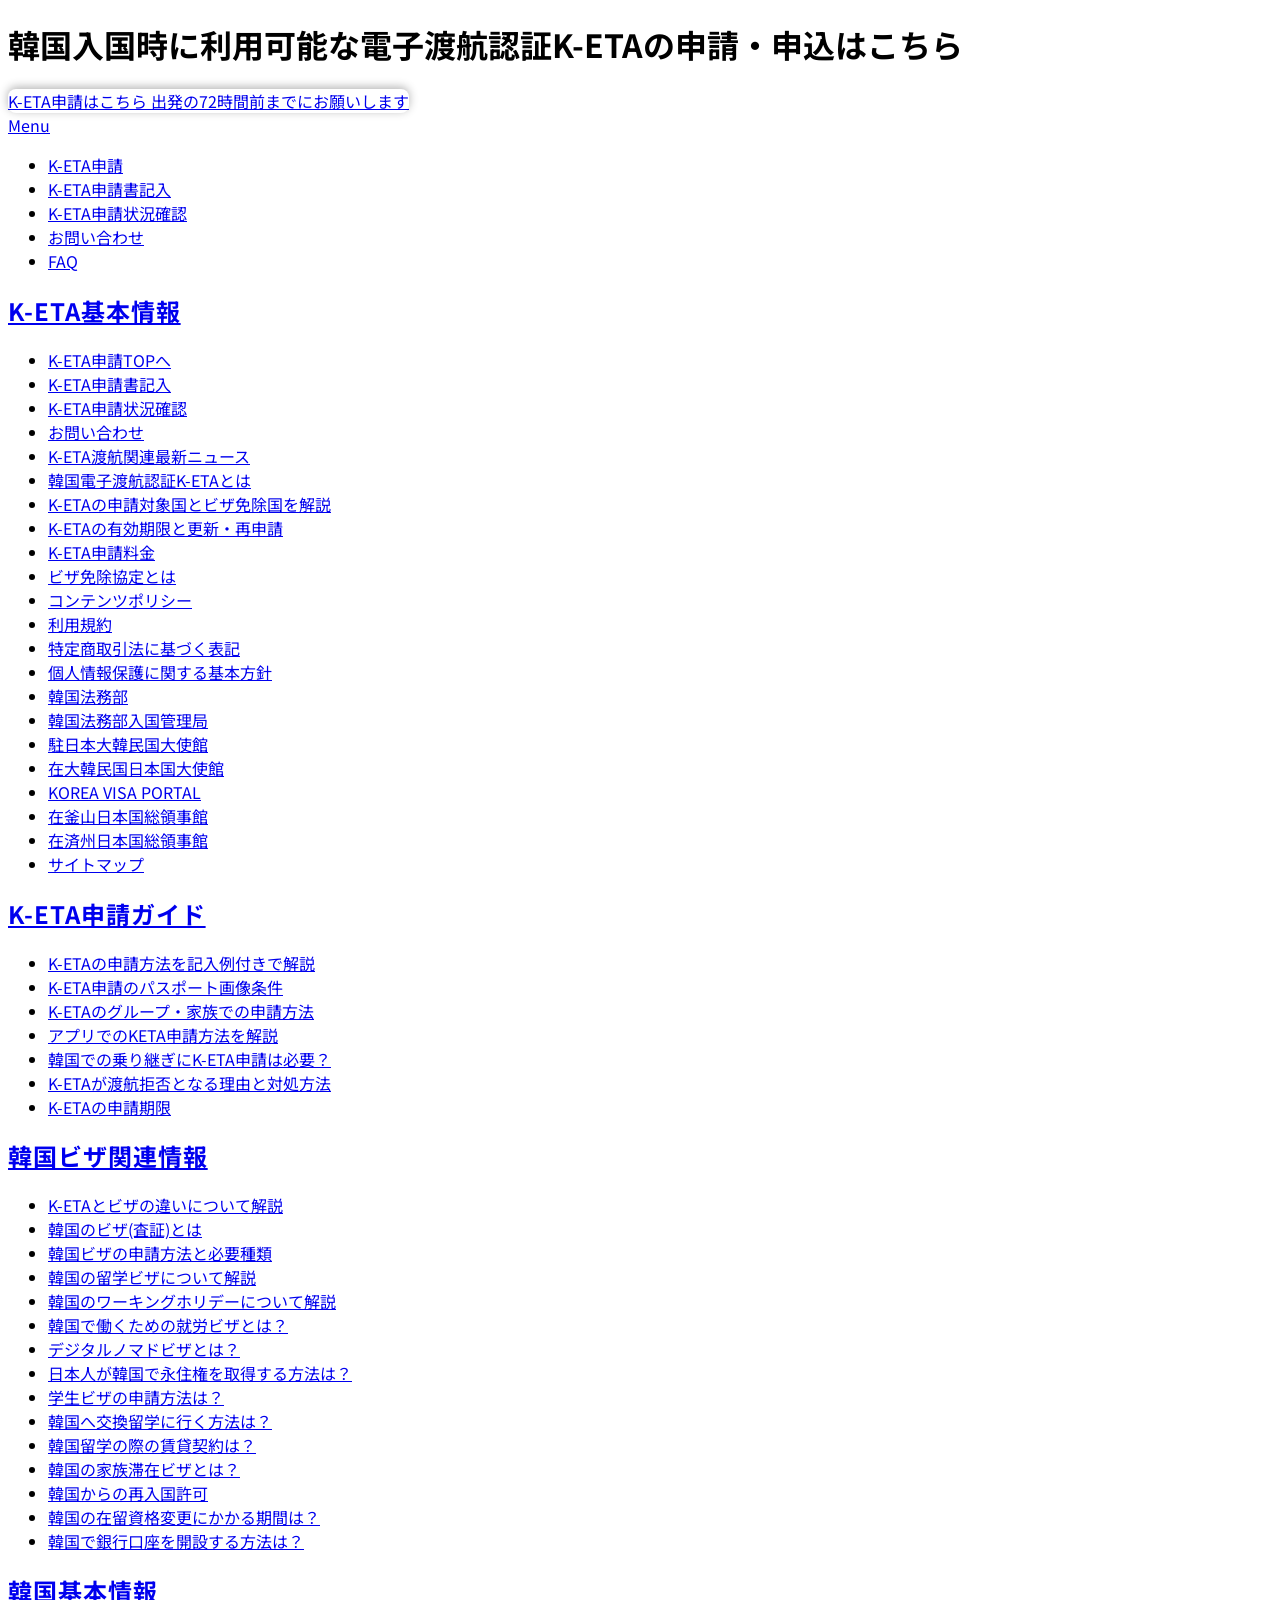
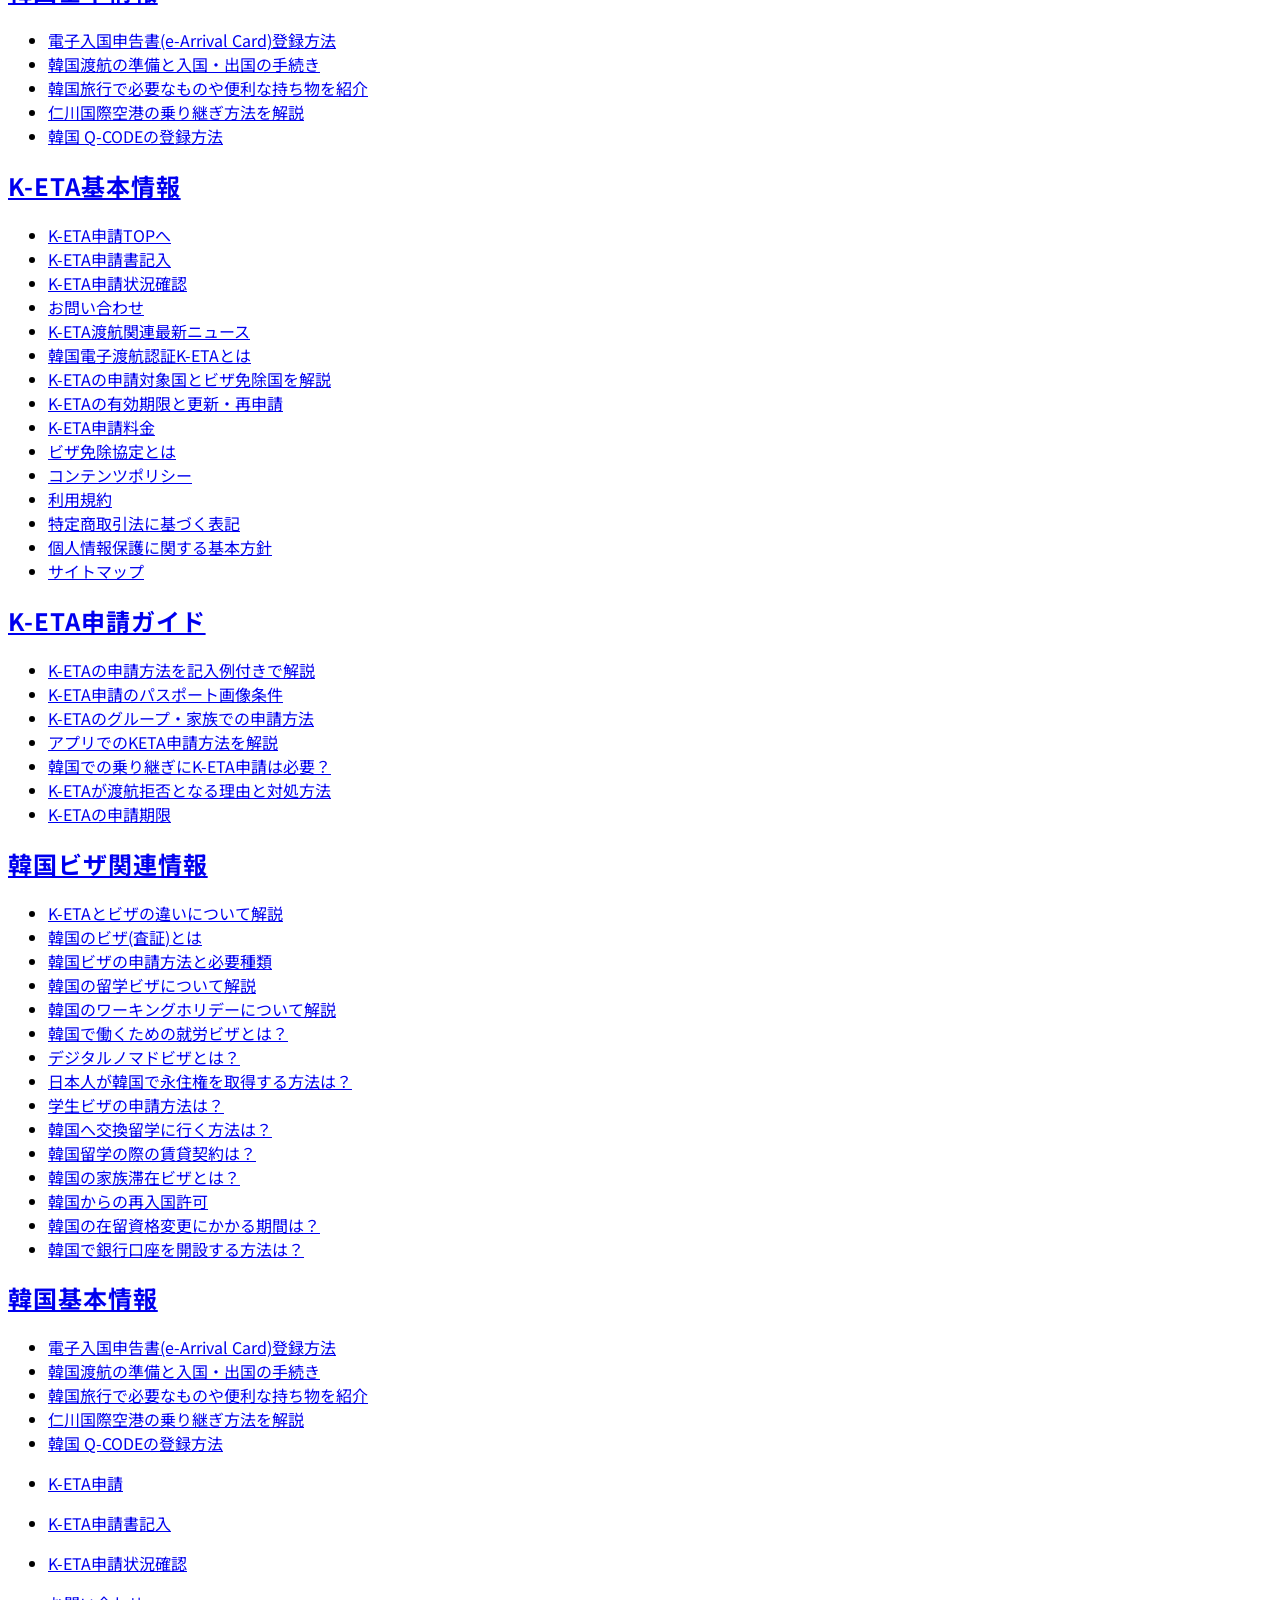
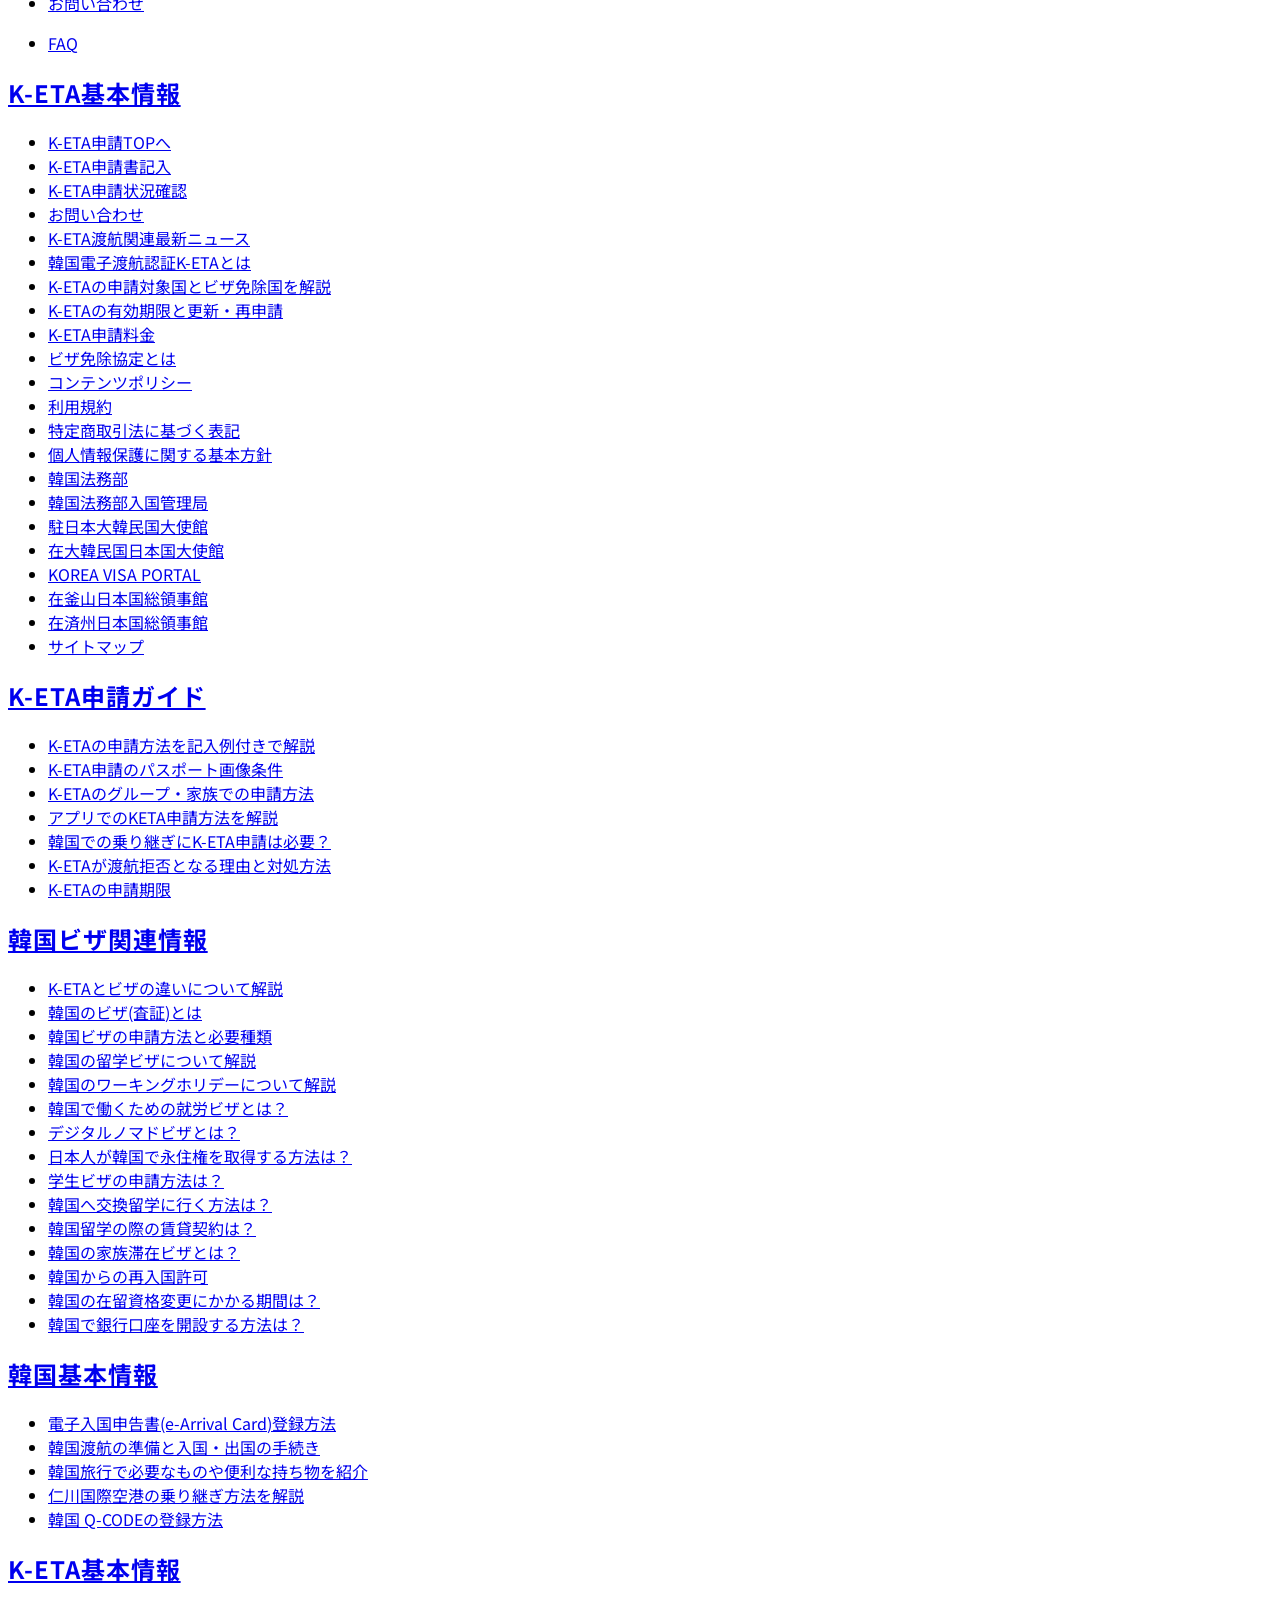
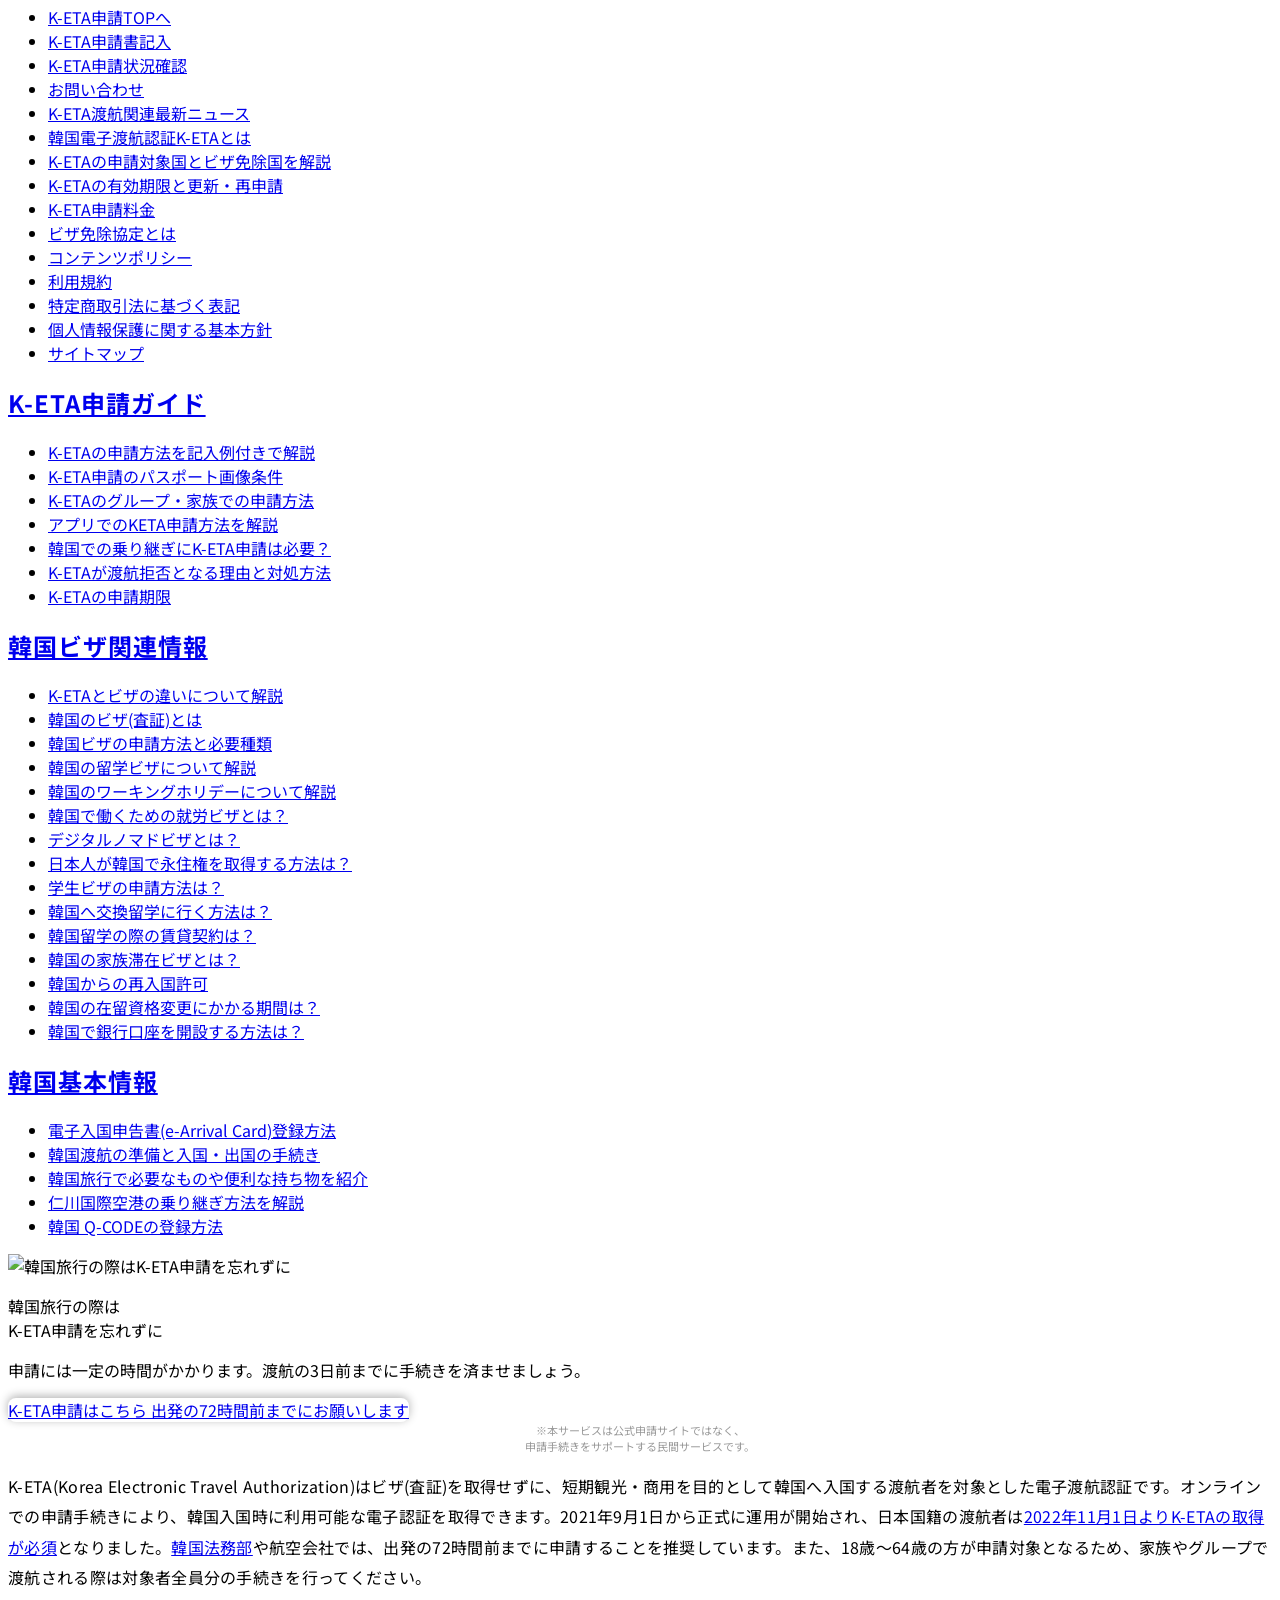
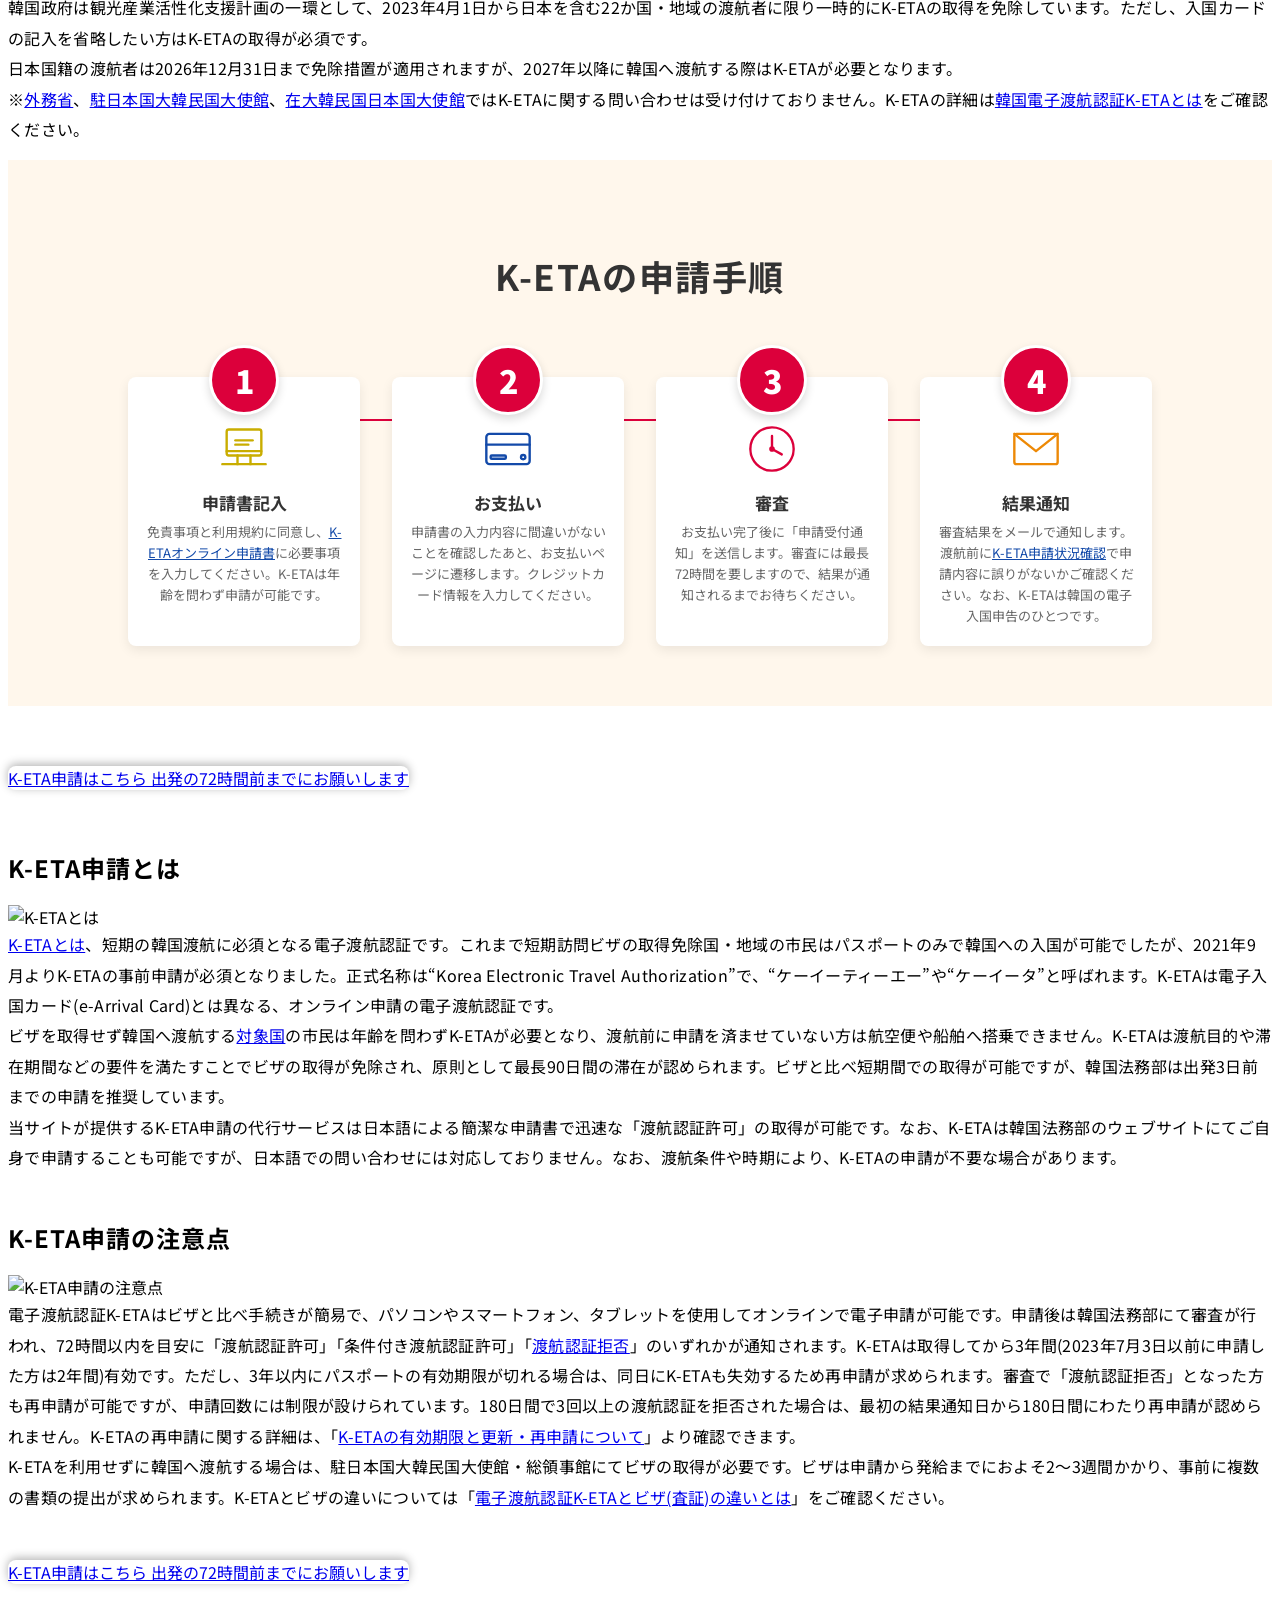
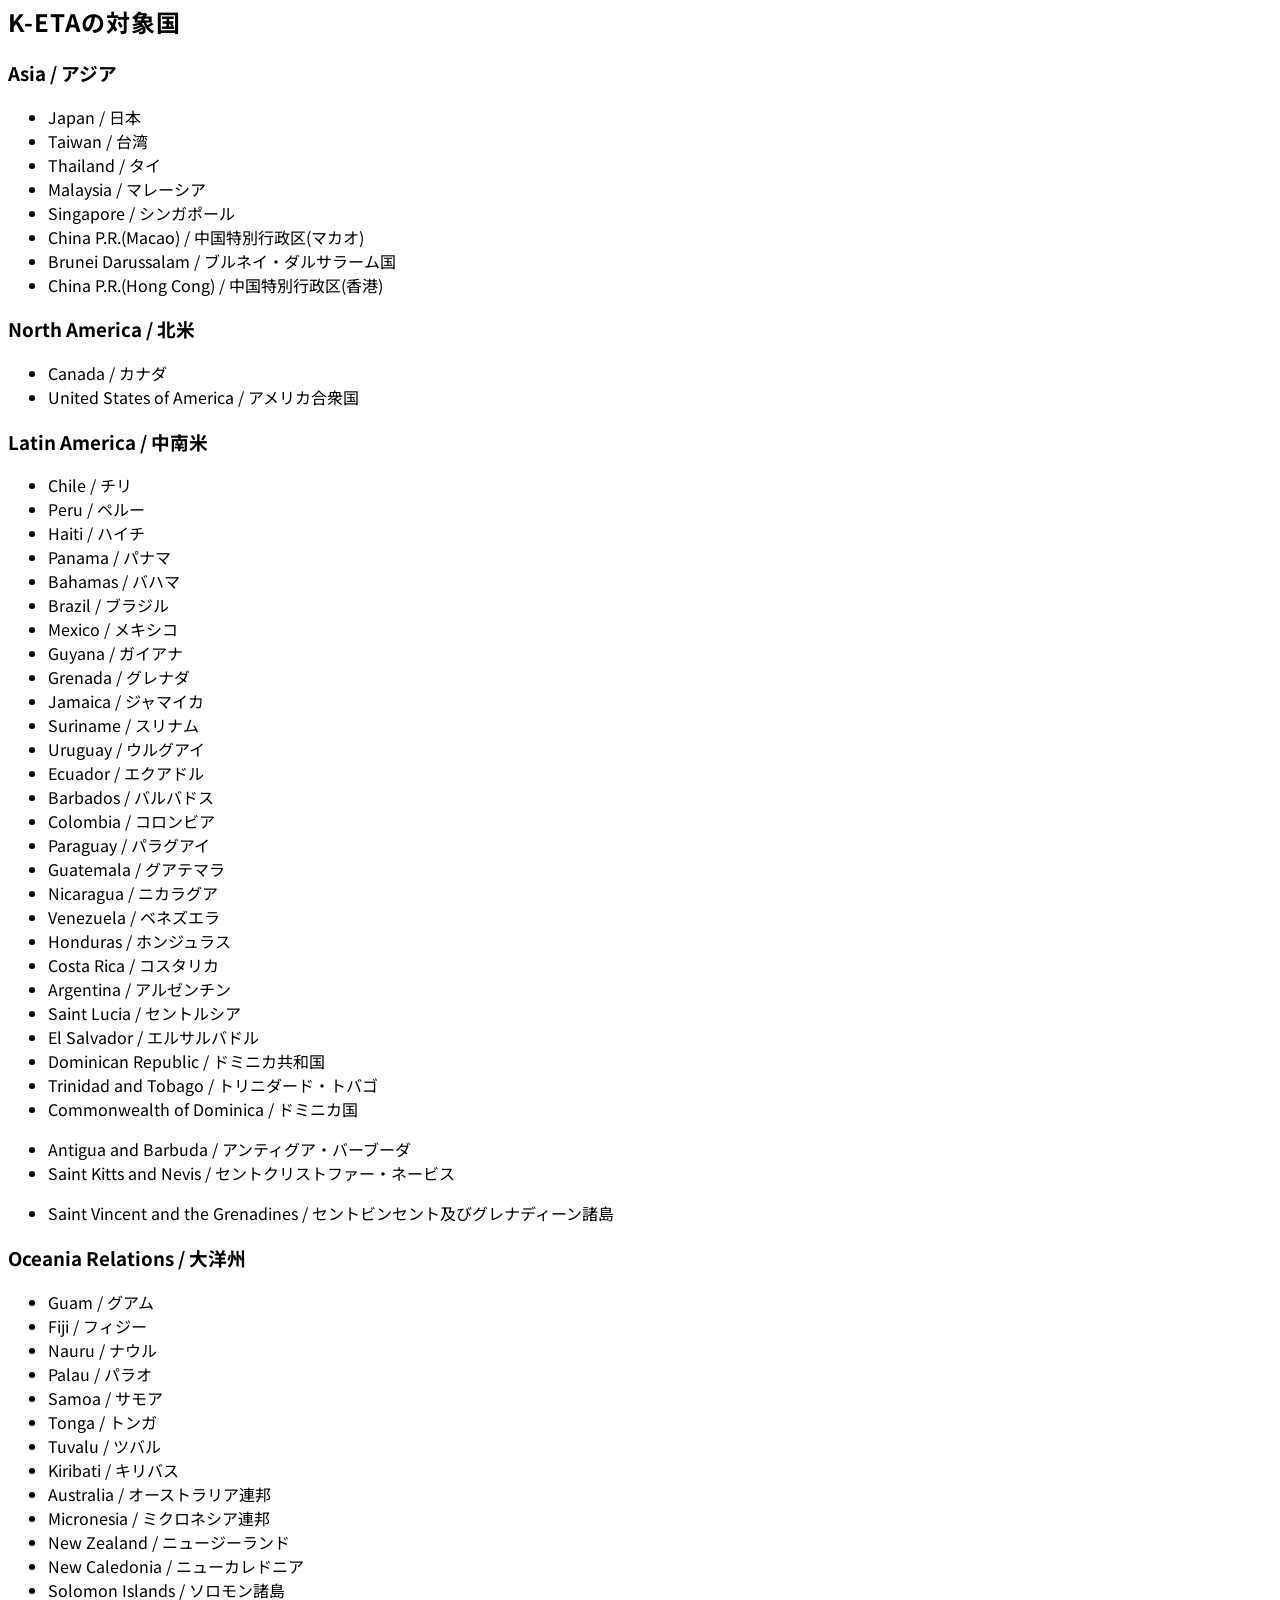
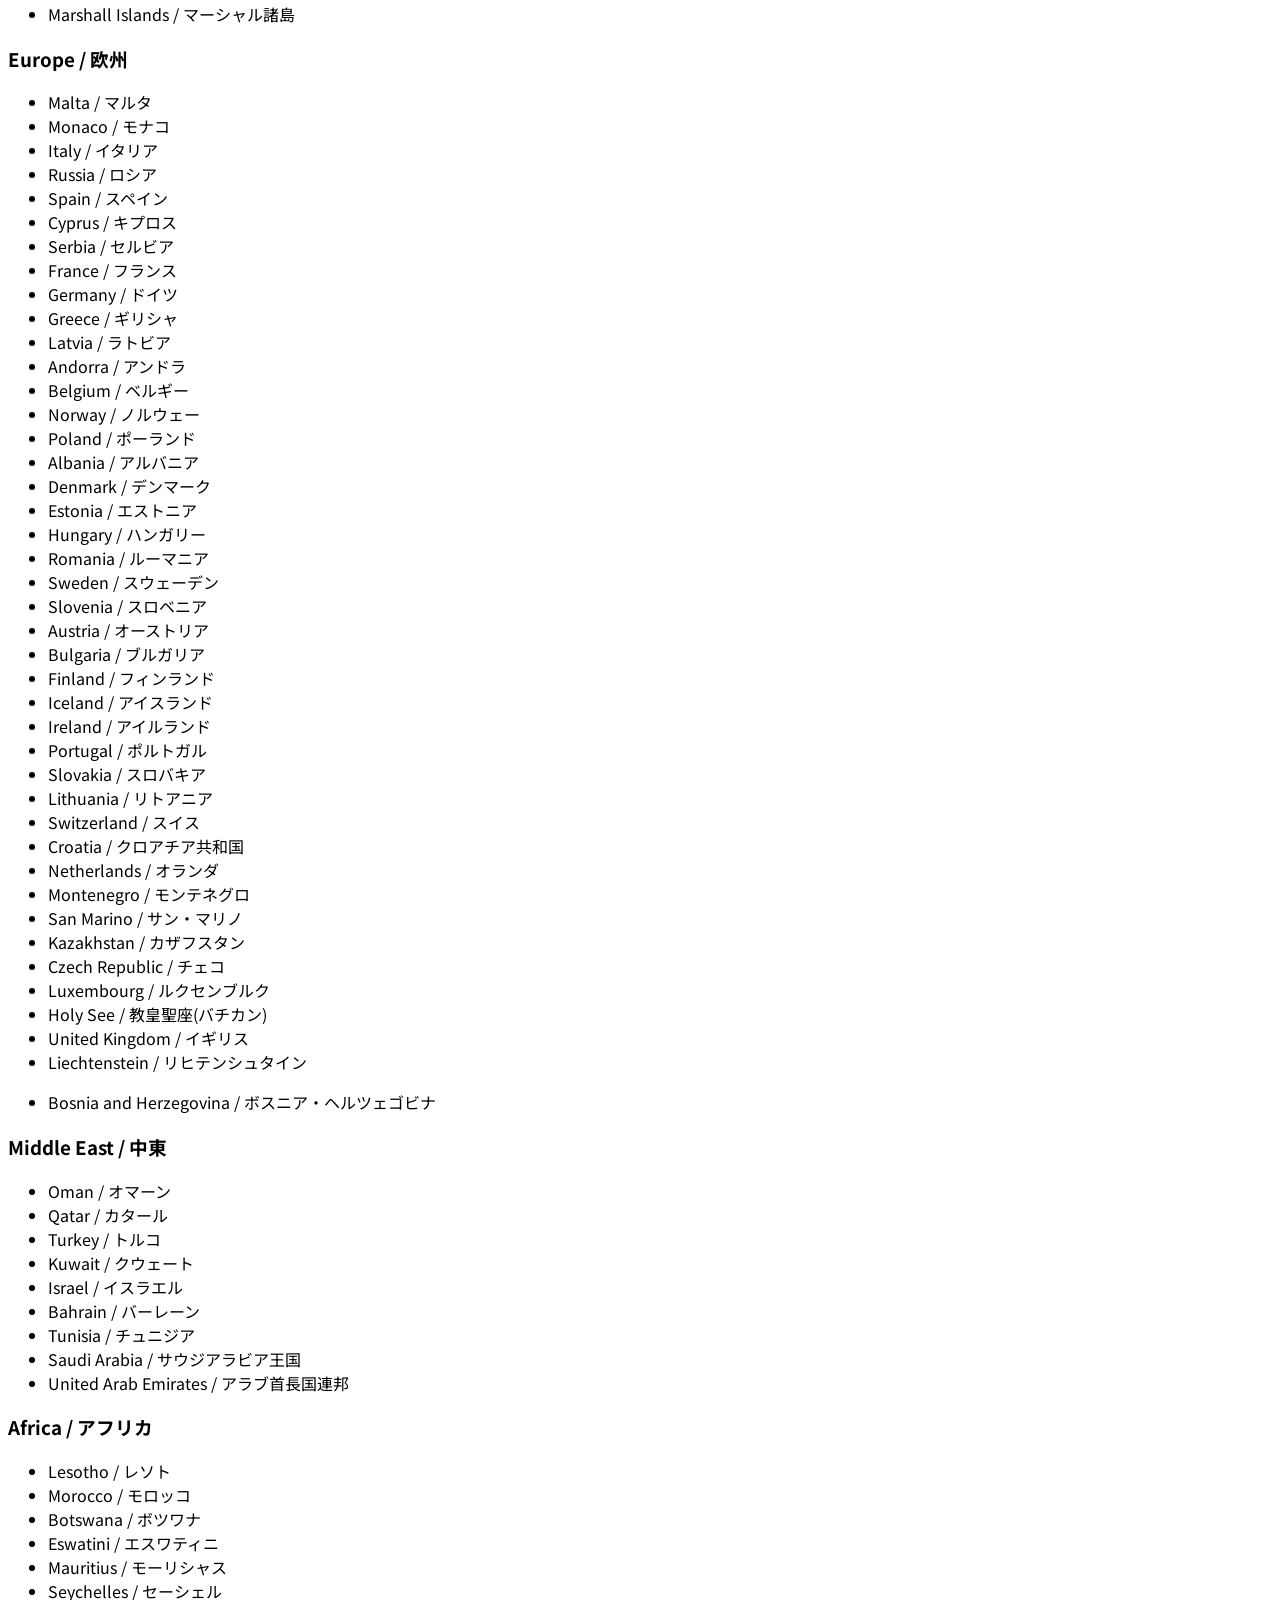
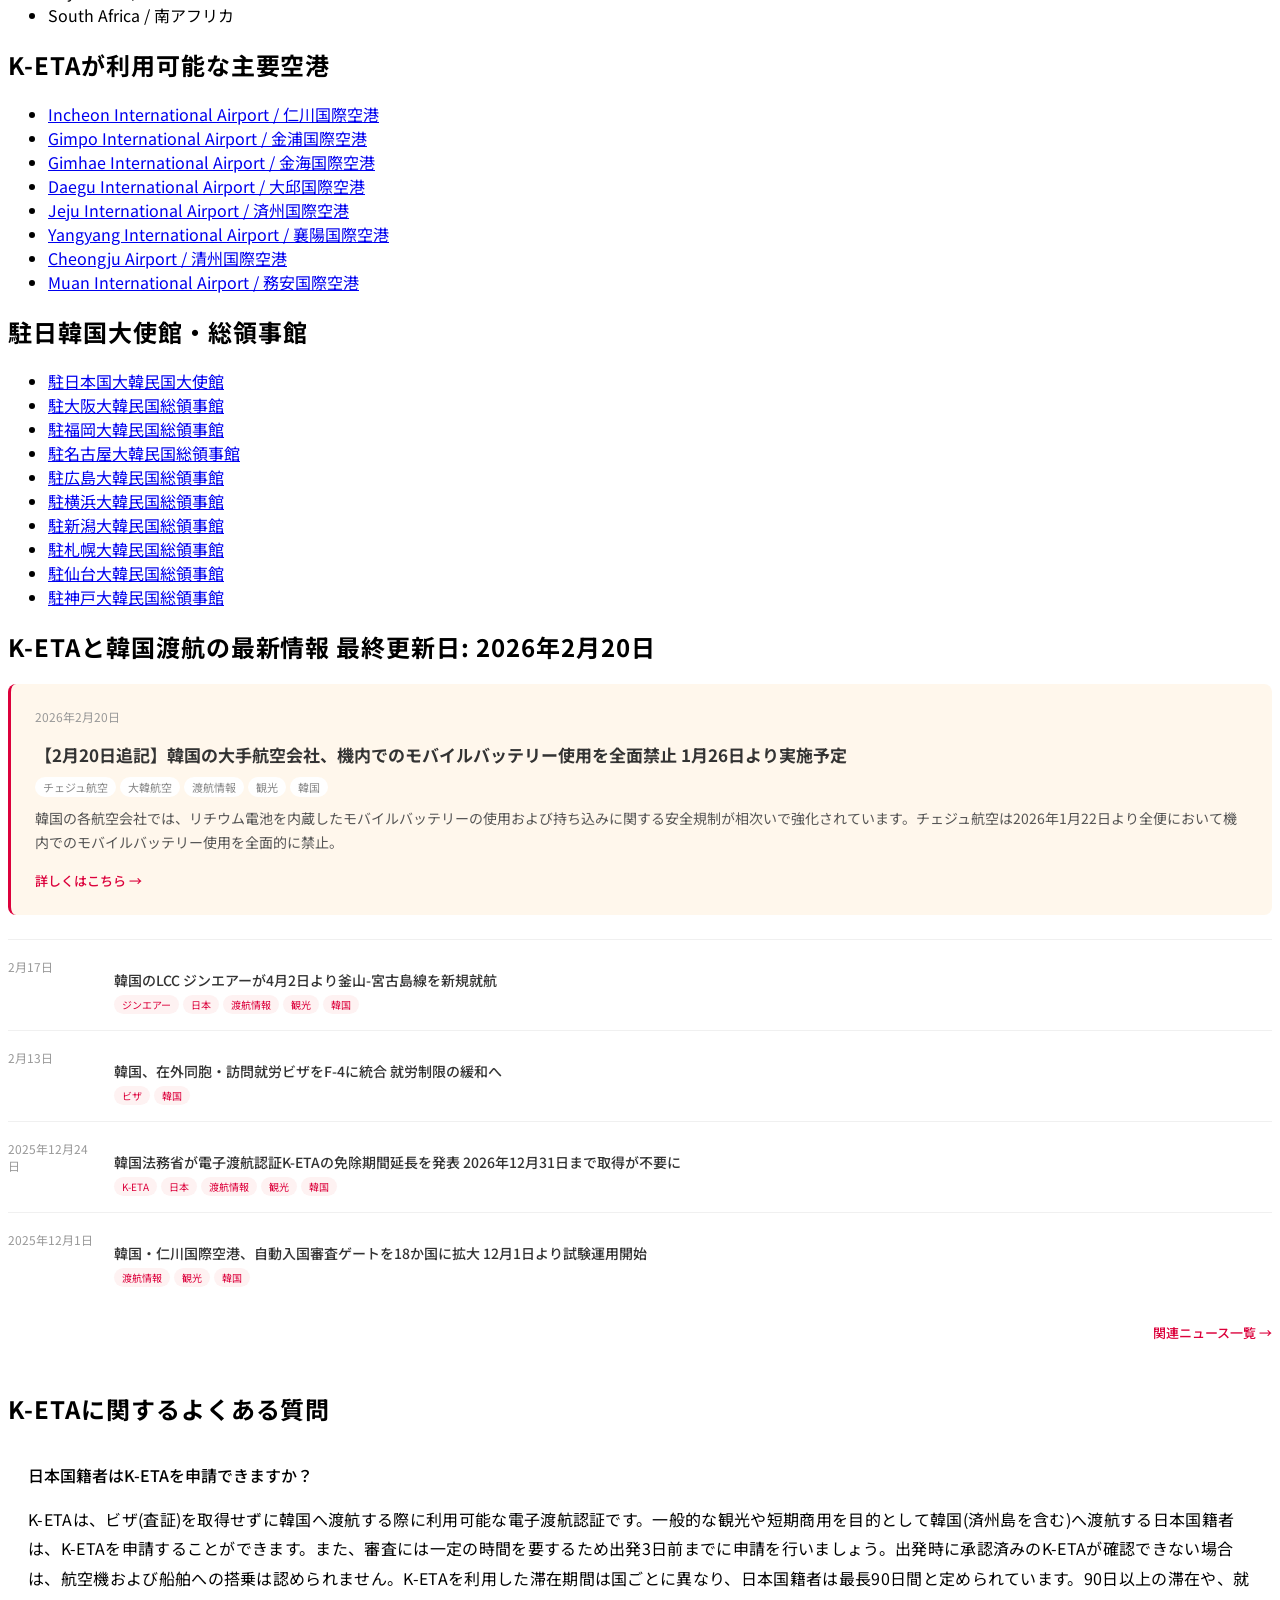
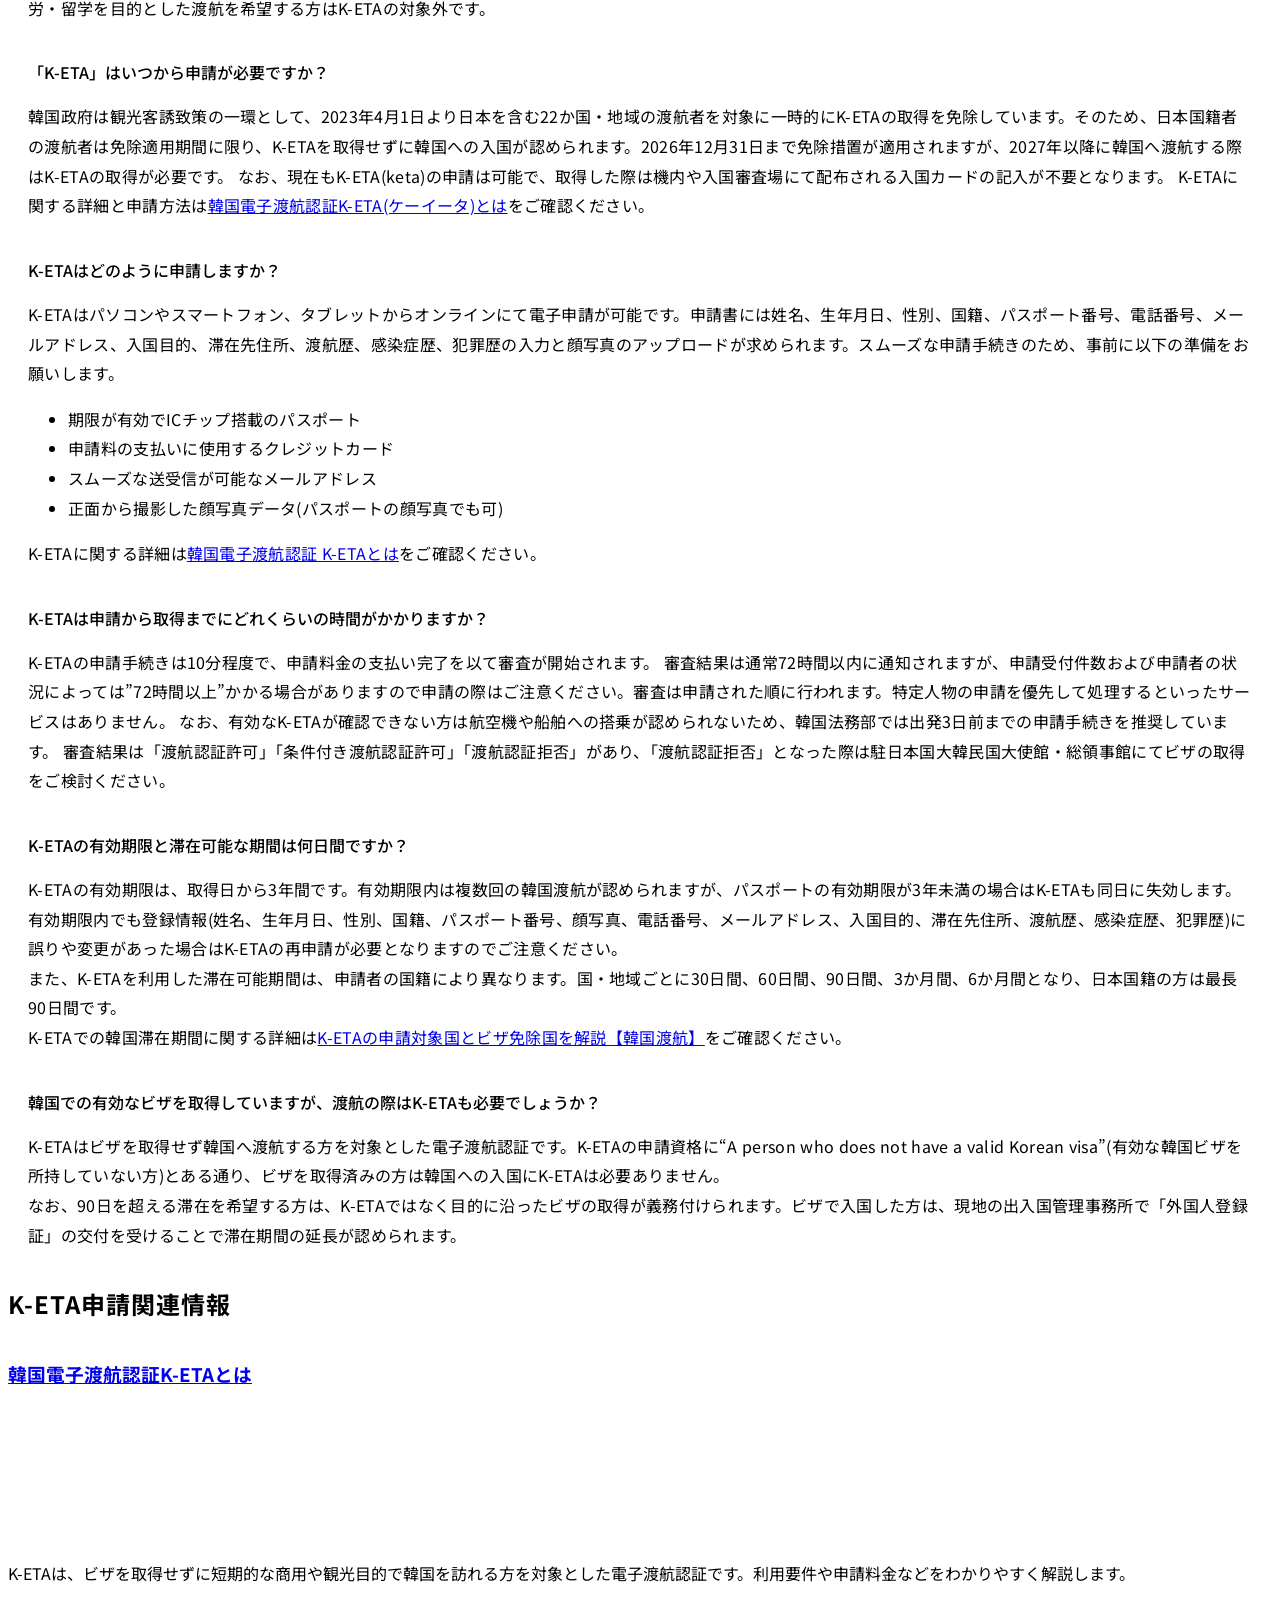
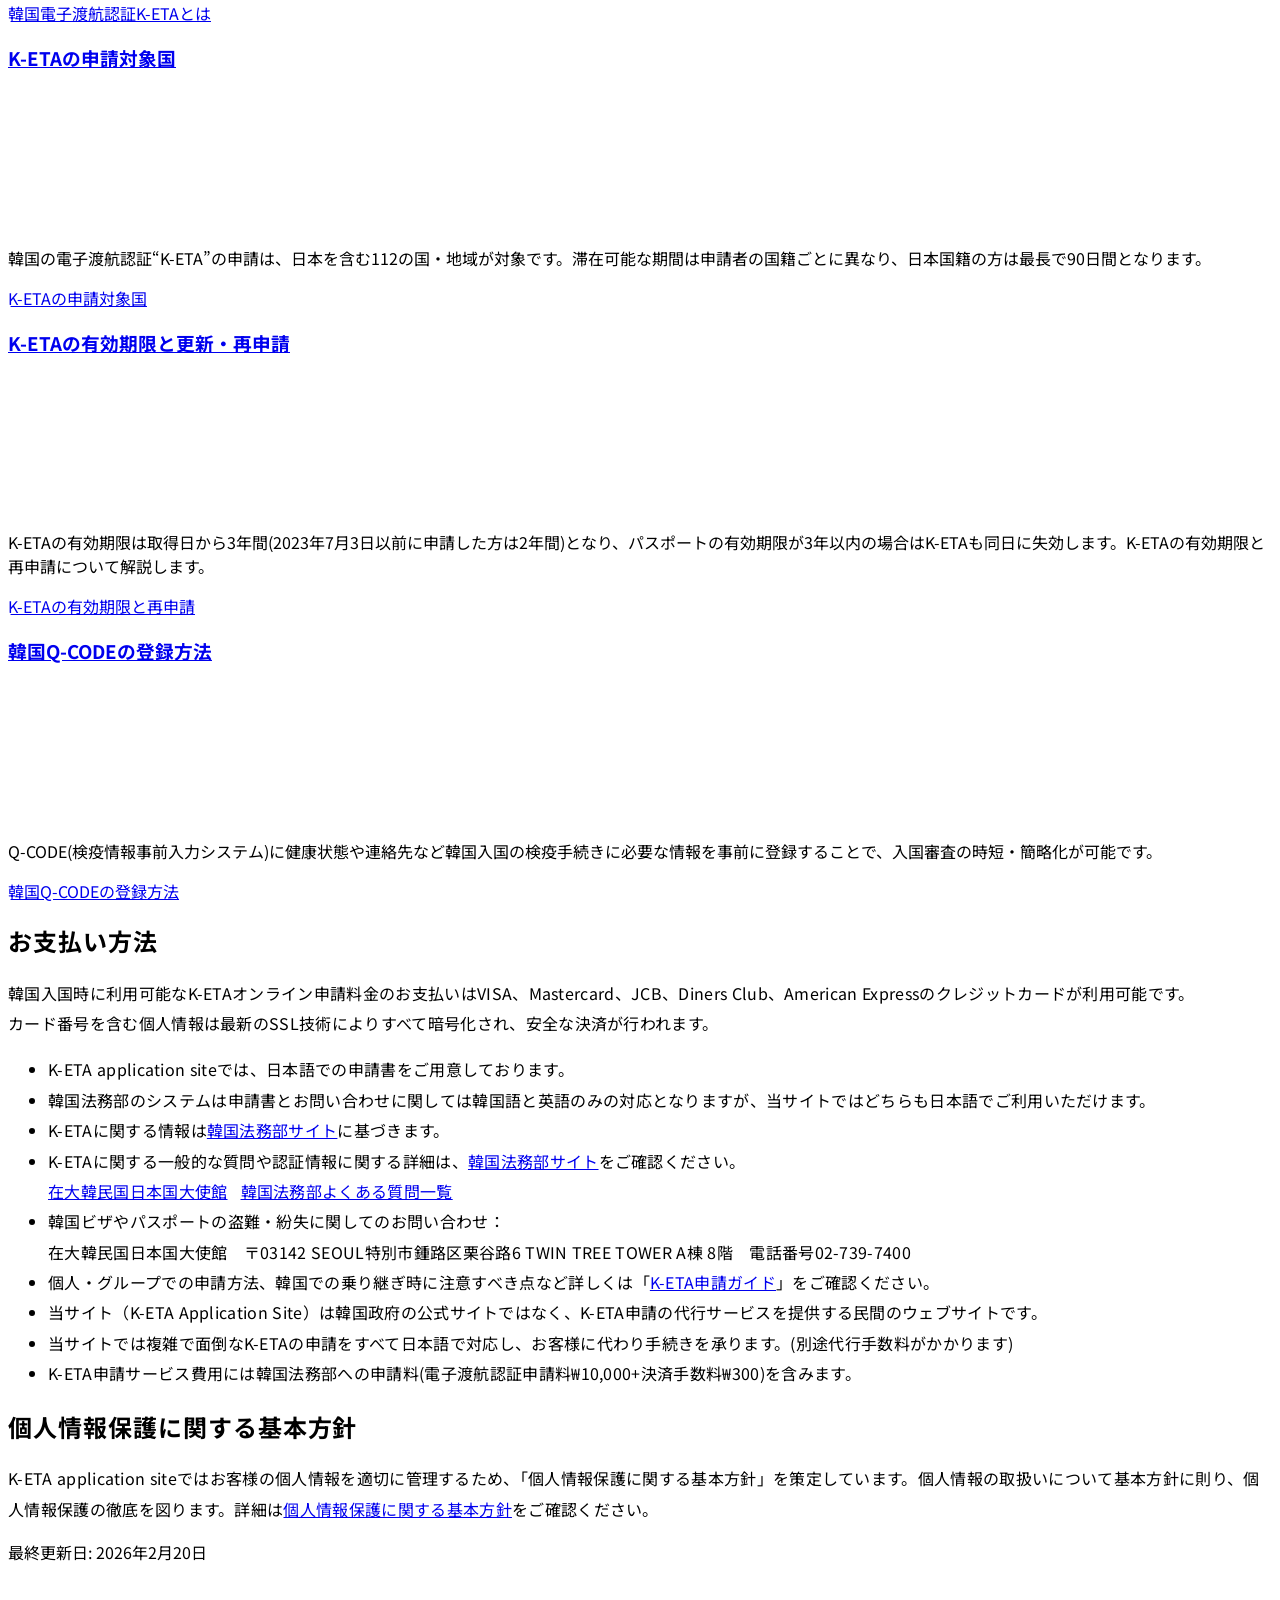
==== index.html @ 5a2d2896 "v5.13: 免除期間対応 - 必要→利用可能/申請可能に変更、公式誤認防止" ====
<!DOCTYPE html>
<html lang="ja">
<head>
<meta charset="UTF-8">
<meta name="robots" content="noindex, nofollow">
<meta http-equiv="X-UA-Compatible" content="IE=edge" />
<meta name="viewport" content="width=device-width, initial-scale=1, viewport-fit=cover" />
<meta name="format-detection" content="telephone=no">
<link rel="alternate" hreflang="x-default" href="https://keta-travel.com/top/index.html" />
<link rel="preconnect" href="https://fonts.gstatic.com" crossorigin>
<!-- <link rel="preload" rel="stylesheet" href="https://fonts.googleapis.com/css2?family=Material+Symbols+Outlined:opsz,wght,FILL,GRAD@48,400,0,0&display=swap" /> -->
<link rel="preload" href="https://fonts.googleapis.com/css2?family=Roboto:ital,wght@0,400;0,700;1,700&display=swap" rel="stylesheet">
<link rel="preload" as="style" href="https://keta-travel.com/wp-content/themes/keta/style.css?1770961967">
<link rel="stylesheet" href="https://keta-travel.com/wp-content/themes/keta/style.css?1770961967">
<link rel="preload" as="style" href="https://keta-travel.com/wp-content/themes/keta/top.css?1770961967" />
<link rel="stylesheet" href="https://keta-travel.com/wp-content/themes/keta/top.css?1770961967" />
<link rel="preload" as="style" href="https://keta-travel.com/wp-content/themes/keta/page.css?1770961967" />
<link rel="stylesheet" href="https://keta-travel.com/wp-content/themes/keta/page.css?1770961967" />
<link rel="preload" as="style" href="https://keta-travel.com/wp-content/themes/keta/news.css?1770961967" />
<link rel="stylesheet" href="https://keta-travel.com/wp-content/themes/keta/news.css?1770961967" />
<script data-cfasync="false" data-no-defer="1" data-no-minify="1" data-no-optimize="1">var ewww_webp_supported=!1;function check_webp_feature(A,e){var w;e=void 0!==e?e:function(){},ewww_webp_supported?e(ewww_webp_supported):((w=new Image).onload=function(){ewww_webp_supported=0<w.width&&0<w.height,e&&e(ewww_webp_supported)},w.onerror=function(){e&&e(!1)},w.src="data:image/webp;base64,"+{alpha:"UklGRkoAAABXRUJQVlA4WAoAAAAQAAAAAAAAAAAAQUxQSAwAAAARBxAR/Q9ERP8DAABWUDggGAAAABQBAJ0BKgEAAQAAAP4AAA3AAP7mtQAAAA=="}[A])}check_webp_feature("alpha");</script><script data-cfasync="false" data-no-defer="1" data-no-minify="1" data-no-optimize="1">var Arrive=function(c,w){"use strict";if(c.MutationObserver&&"undefined"!=typeof HTMLElement){var r,a=0,u=(r=HTMLElement.prototype.matches||HTMLElement.prototype.webkitMatchesSelector||HTMLElement.prototype.mozMatchesSelector||HTMLElement.prototype.msMatchesSelector,{matchesSelector:function(e,t){return e instanceof HTMLElement&&r.call(e,t)},addMethod:function(e,t,r){var a=e[t];e[t]=function(){return r.length==arguments.length?r.apply(this,arguments):"function"==typeof a?a.apply(this,arguments):void 0}},callCallbacks:function(e,t){t&&t.options.onceOnly&&1==t.firedElems.length&&(e=[e[0]]);for(var r,a=0;r=e[a];a++)r&&r.callback&&r.callback.call(r.elem,r.elem);t&&t.options.onceOnly&&1==t.firedElems.length&&t.me.unbindEventWithSelectorAndCallback.call(t.target,t.selector,t.callback)},checkChildNodesRecursively:function(e,t,r,a){for(var i,n=0;i=e[n];n++)r(i,t,a)&&a.push({callback:t.callback,elem:i}),0<i.childNodes.length&&u.checkChildNodesRecursively(i.childNodes,t,r,a)},mergeArrays:function(e,t){var r,a={};for(r in e)e.hasOwnProperty(r)&&(a[r]=e[r]);for(r in t)t.hasOwnProperty(r)&&(a[r]=t[r]);return a},toElementsArray:function(e){return e=void 0!==e&&("number"!=typeof e.length||e===c)?[e]:e}}),e=(l.prototype.addEvent=function(e,t,r,a){a={target:e,selector:t,options:r,callback:a,firedElems:[]};return this._beforeAdding&&this._beforeAdding(a),this._eventsBucket.push(a),a},l.prototype.removeEvent=function(e){for(var t,r=this._eventsBucket.length-1;t=this._eventsBucket[r];r--)e(t)&&(this._beforeRemoving&&this._beforeRemoving(t),(t=this._eventsBucket.splice(r,1))&&t.length&&(t[0].callback=null))},l.prototype.beforeAdding=function(e){this._beforeAdding=e},l.prototype.beforeRemoving=function(e){this._beforeRemoving=e},l),t=function(i,n){var o=new e,l=this,s={fireOnAttributesModification:!1};return o.beforeAdding(function(t){var e=t.target;e!==c.document&&e!==c||(e=document.getElementsByTagName("html")[0]);var r=new MutationObserver(function(e){n.call(this,e,t)}),a=i(t.options);r.observe(e,a),t.observer=r,t.me=l}),o.beforeRemoving(function(e){e.observer.disconnect()}),this.bindEvent=function(e,t,r){t=u.mergeArrays(s,t);for(var a=u.toElementsArray(this),i=0;i<a.length;i++)o.addEvent(a[i],e,t,r)},this.unbindEvent=function(){var r=u.toElementsArray(this);o.removeEvent(function(e){for(var t=0;t<r.length;t++)if(this===w||e.target===r[t])return!0;return!1})},this.unbindEventWithSelectorOrCallback=function(r){var a=u.toElementsArray(this),i=r,e="function"==typeof r?function(e){for(var t=0;t<a.length;t++)if((this===w||e.target===a[t])&&e.callback===i)return!0;return!1}:function(e){for(var t=0;t<a.length;t++)if((this===w||e.target===a[t])&&e.selector===r)return!0;return!1};o.removeEvent(e)},this.unbindEventWithSelectorAndCallback=function(r,a){var i=u.toElementsArray(this);o.removeEvent(function(e){for(var t=0;t<i.length;t++)if((this===w||e.target===i[t])&&e.selector===r&&e.callback===a)return!0;return!1})},this},i=new function(){var s={fireOnAttributesModification:!1,onceOnly:!1,existing:!1};function n(e,t,r){return!(!u.matchesSelector(e,t.selector)||(e._id===w&&(e._id=a++),-1!=t.firedElems.indexOf(e._id)))&&(t.firedElems.push(e._id),!0)}var c=(i=new t(function(e){var t={attributes:!1,childList:!0,subtree:!0};return e.fireOnAttributesModification&&(t.attributes=!0),t},function(e,i){e.forEach(function(e){var t=e.addedNodes,r=e.target,a=[];null!==t&&0<t.length?u.checkChildNodesRecursively(t,i,n,a):"attributes"===e.type&&n(r,i)&&a.push({callback:i.callback,elem:r}),u.callCallbacks(a,i)})})).bindEvent;return i.bindEvent=function(e,t,r){t=void 0===r?(r=t,s):u.mergeArrays(s,t);var a=u.toElementsArray(this);if(t.existing){for(var i=[],n=0;n<a.length;n++)for(var o=a[n].querySelectorAll(e),l=0;l<o.length;l++)i.push({callback:r,elem:o[l]});if(t.onceOnly&&i.length)return r.call(i[0].elem,i[0].elem);setTimeout(u.callCallbacks,1,i)}c.call(this,e,t,r)},i},o=new function(){var a={};function i(e,t){return u.matchesSelector(e,t.selector)}var n=(o=new t(function(){return{childList:!0,subtree:!0}},function(e,r){e.forEach(function(e){var t=e.removedNodes,e=[];null!==t&&0<t.length&&u.checkChildNodesRecursively(t,r,i,e),u.callCallbacks(e,r)})})).bindEvent;return o.bindEvent=function(e,t,r){t=void 0===r?(r=t,a):u.mergeArrays(a,t),n.call(this,e,t,r)},o};d(HTMLElement.prototype),d(NodeList.prototype),d(HTMLCollection.prototype),d(HTMLDocument.prototype),d(Window.prototype);var n={};return s(i,n,"unbindAllArrive"),s(o,n,"unbindAllLeave"),n}function l(){this._eventsBucket=[],this._beforeAdding=null,this._beforeRemoving=null}function s(e,t,r){u.addMethod(t,r,e.unbindEvent),u.addMethod(t,r,e.unbindEventWithSelectorOrCallback),u.addMethod(t,r,e.unbindEventWithSelectorAndCallback)}function d(e){e.arrive=i.bindEvent,s(i,e,"unbindArrive"),e.leave=o.bindEvent,s(o,e,"unbindLeave")}}(window,void 0),ewww_webp_supported=!1;function check_webp_feature(e,t){var r;ewww_webp_supported?t(ewww_webp_supported):((r=new Image).onload=function(){ewww_webp_supported=0<r.width&&0<r.height,t(ewww_webp_supported)},r.onerror=function(){t(!1)},r.src="data:image/webp;base64,"+{alpha:"UklGRkoAAABXRUJQVlA4WAoAAAAQAAAAAAAAAAAAQUxQSAwAAAARBxAR/Q9ERP8DAABWUDggGAAAABQBAJ0BKgEAAQAAAP4AAA3AAP7mtQAAAA==",animation:"UklGRlIAAABXRUJQVlA4WAoAAAASAAAAAAAAAAAAQU5JTQYAAAD/////AABBTk1GJgAAAAAAAAAAAAAAAAAAAGQAAABWUDhMDQAAAC8AAAAQBxAREYiI/gcA"}[e])}function ewwwLoadImages(e){if(e){for(var t=document.querySelectorAll(".batch-image img, .image-wrapper a, .ngg-pro-masonry-item a, .ngg-galleria-offscreen-seo-wrapper a"),r=0,a=t.length;r<a;r++)ewwwAttr(t[r],"data-src",t[r].getAttribute("data-webp")),ewwwAttr(t[r],"data-thumbnail",t[r].getAttribute("data-webp-thumbnail"));for(var i=document.querySelectorAll("div.woocommerce-product-gallery__image"),r=0,a=i.length;r<a;r++)ewwwAttr(i[r],"data-thumb",i[r].getAttribute("data-webp-thumb"))}for(var n=document.querySelectorAll("video"),r=0,a=n.length;r<a;r++)ewwwAttr(n[r],"poster",e?n[r].getAttribute("data-poster-webp"):n[r].getAttribute("data-poster-image"));for(var o,l=document.querySelectorAll("img.ewww_webp_lazy_load"),r=0,a=l.length;r<a;r++)e&&(ewwwAttr(l[r],"data-lazy-srcset",l[r].getAttribute("data-lazy-srcset-webp")),ewwwAttr(l[r],"data-srcset",l[r].getAttribute("data-srcset-webp")),ewwwAttr(l[r],"data-lazy-src",l[r].getAttribute("data-lazy-src-webp")),ewwwAttr(l[r],"data-src",l[r].getAttribute("data-src-webp")),ewwwAttr(l[r],"data-orig-file",l[r].getAttribute("data-webp-orig-file")),ewwwAttr(l[r],"data-medium-file",l[r].getAttribute("data-webp-medium-file")),ewwwAttr(l[r],"data-large-file",l[r].getAttribute("data-webp-large-file")),null!=(o=l[r].getAttribute("srcset"))&&!1!==o&&o.includes("R0lGOD")&&ewwwAttr(l[r],"src",l[r].getAttribute("data-lazy-src-webp"))),l[r].className=l[r].className.replace(/\bewww_webp_lazy_load\b/,"");for(var s=document.querySelectorAll(".ewww_webp"),r=0,a=s.length;r<a;r++)e?(ewwwAttr(s[r],"srcset",s[r].getAttribute("data-srcset-webp")),ewwwAttr(s[r],"src",s[r].getAttribute("data-src-webp")),ewwwAttr(s[r],"data-orig-file",s[r].getAttribute("data-webp-orig-file")),ewwwAttr(s[r],"data-medium-file",s[r].getAttribute("data-webp-medium-file")),ewwwAttr(s[r],"data-large-file",s[r].getAttribute("data-webp-large-file")),ewwwAttr(s[r],"data-large_image",s[r].getAttribute("data-webp-large_image")),ewwwAttr(s[r],"data-src",s[r].getAttribute("data-webp-src"))):(ewwwAttr(s[r],"srcset",s[r].getAttribute("data-srcset-img")),ewwwAttr(s[r],"src",s[r].getAttribute("data-src-img"))),s[r].className=s[r].className.replace(/\bewww_webp\b/,"ewww_webp_loaded");window.jQuery&&jQuery.fn.isotope&&jQuery.fn.imagesLoaded&&(jQuery(".fusion-posts-container-infinite").imagesLoaded(function(){jQuery(".fusion-posts-container-infinite").hasClass("isotope")&&jQuery(".fusion-posts-container-infinite").isotope()}),jQuery(".fusion-portfolio:not(.fusion-recent-works) .fusion-portfolio-wrapper").imagesLoaded(function(){jQuery(".fusion-portfolio:not(.fusion-recent-works) .fusion-portfolio-wrapper").isotope()}))}function ewwwWebPInit(e){ewwwLoadImages(e),ewwwNggLoadGalleries(e),document.arrive(".ewww_webp",function(){ewwwLoadImages(e)}),document.arrive(".ewww_webp_lazy_load",function(){ewwwLoadImages(e)}),document.arrive("videos",function(){ewwwLoadImages(e)}),"loading"==document.readyState?document.addEventListener("DOMContentLoaded",ewwwJSONParserInit):("undefined"!=typeof galleries&&ewwwNggParseGalleries(e),ewwwWooParseVariations(e))}function ewwwAttr(e,t,r){null!=r&&!1!==r&&e.setAttribute(t,r)}function ewwwJSONParserInit(){"undefined"!=typeof galleries&&check_webp_feature("alpha",ewwwNggParseGalleries),check_webp_feature("alpha",ewwwWooParseVariations)}function ewwwWooParseVariations(e){if(e)for(var t=document.querySelectorAll("form.variations_form"),r=0,a=t.length;r<a;r++){var i=t[r].getAttribute("data-product_variations"),n=!1;try{for(var o in i=JSON.parse(i))void 0!==i[o]&&void 0!==i[o].image&&(void 0!==i[o].image.src_webp&&(i[o].image.src=i[o].image.src_webp,n=!0),void 0!==i[o].image.srcset_webp&&(i[o].image.srcset=i[o].image.srcset_webp,n=!0),void 0!==i[o].image.full_src_webp&&(i[o].image.full_src=i[o].image.full_src_webp,n=!0),void 0!==i[o].image.gallery_thumbnail_src_webp&&(i[o].image.gallery_thumbnail_src=i[o].image.gallery_thumbnail_src_webp,n=!0),void 0!==i[o].image.thumb_src_webp&&(i[o].image.thumb_src=i[o].image.thumb_src_webp,n=!0));n&&ewwwAttr(t[r],"data-product_variations",JSON.stringify(i))}catch(e){}}}function ewwwNggParseGalleries(e){if(e)for(var t in galleries){var r=galleries[t];galleries[t].images_list=ewwwNggParseImageList(r.images_list)}}function ewwwNggLoadGalleries(e){e&&document.addEventListener("ngg.galleria.themeadded",function(e,t){window.ngg_galleria._create_backup=window.ngg_galleria.create,window.ngg_galleria.create=function(e,t){var r=$(e).data("id");return galleries["gallery_"+r].images_list=ewwwNggParseImageList(galleries["gallery_"+r].images_list),window.ngg_galleria._create_backup(e,t)}})}function ewwwNggParseImageList(e){for(var t in e){var r=e[t];if(void 0!==r["image-webp"]&&(e[t].image=r["image-webp"],delete e[t]["image-webp"]),void 0!==r["thumb-webp"]&&(e[t].thumb=r["thumb-webp"],delete e[t]["thumb-webp"]),void 0!==r.full_image_webp&&(e[t].full_image=r.full_image_webp,delete e[t].full_image_webp),void 0!==r.srcsets)for(var a in r.srcsets)nggSrcset=r.srcsets[a],void 0!==r.srcsets[a+"-webp"]&&(e[t].srcsets[a]=r.srcsets[a+"-webp"],delete e[t].srcsets[a+"-webp"]);if(void 0!==r.full_srcsets)for(var i in r.full_srcsets)nggFSrcset=r.full_srcsets[i],void 0!==r.full_srcsets[i+"-webp"]&&(e[t].full_srcsets[i]=r.full_srcsets[i+"-webp"],delete e[t].full_srcsets[i+"-webp"])}return e}check_webp_feature("alpha",ewwwWebPInit);</script><meta name='robots' content='index, follow, max-image-preview:large, max-snippet:-1, max-video-preview:-1' />
<style>img:is([sizes="auto" i], [sizes^="auto," i]) { contain-intrinsic-size: 3000px 1500px }</style>
<!-- This site is optimized with the Yoast SEO plugin v25.8 - https://yoast.com/wordpress/plugins/seo/ -->
<title>韓国入国時に利用可能な電子渡航認証K-ETAの申請・申込はこちら</title>
<meta name="description" content="K-ETA(keta)は韓国入国時に利用可能な電子渡航認証です。オンラインでの電子申請にかかる所要時間はおよそ10分。出発72時間前までに手続きを済ませてください。" />
<link rel="canonical" href="https://keta-travel.com/top/index.html" />
<meta property="og:locale" content="ja_JP" />
<meta property="og:type" content="article" />
<meta property="og:title" content="韓国入国時に利用可能な電子渡航認証K-ETAの申請・申込はこちら" />
<meta property="og:description" content="K-ETA(keta)は韓国入国時に利用可能な電子渡航認証です。オンラインでの電子申請にかかる所要時間はおよそ10分。出発72時間前までに手続きを済ませてください。" />
<meta property="og:url" content="https://keta-travel.com/top/index.html" />
<meta property="og:site_name" content="K-ETA Application Site" />
<meta property="article:modified_time" content="2026-02-13T05:53:30+00:00" />
<meta name="twitter:card" content="summary_large_image" />
<script type="application/ld+json" class="yoast-schema-graph">{"@context":"https://schema.org","@graph":[{"@type":"WebPage","@id":"https://keta-travel.com/top/index.html","url":"https://keta-travel.com/top/index.html","name":"韓国入国時に利用可能な電子渡航認証K-ETAの申請・申込はこちら","isPartOf":{"@id":"https://keta-travel.com/#website"},"datePublished":"2026-02-05T04:39:11+00:00","dateModified":"2026-02-13T05:53:30+00:00","description":"K-ETA(keta)は韓国入国時に利用可能な電子渡航認証です。オンラインでの電子申請にかかる所要時間はおよそ10分。出発72時間前までに手続きを済ませてください。","breadcrumb":{"@id":"https://keta-travel.com/top/index.html#breadcrumb"},"inLanguage":"ja","potentialAction":[{"@type":"ReadAction","target":["https://keta-travel.com/top/index.html"]}]},{"@type":"BreadcrumbList","@id":"https://keta-travel.com/top/index.html#breadcrumb","itemListElement":[{"@type":"ListItem","position":1,"name":"Home","item":"https://keta-travel.com/"},{"@type":"ListItem","position":2,"name":"TOP"}]},{"@type":"WebSite","@id":"https://keta-travel.com/#website","url":"https://keta-travel.com/","name":"K-ETA Application Site","description":"K-ETA(keta)は韓国入国時に利用可能な電子渡航認証です。オンラインでの電子申請にかかる所要時間はおよそ10分。出発72時間前までに手続きを済ませてください。","inLanguage":"ja"}]}</script>
<!-- / Yoast SEO plugin. -->
<style id='classic-theme-styles-inline-css' type='text/css'>
/*! This file is auto-generated */
.wp-block-button__link{color:#fff;background-color:#32373c;border-radius:9999px;box-shadow:none;text-decoration:none;padding:calc(.667em + 2px) calc(1.333em + 2px);font-size:1.125em}.wp-block-file__button{background:#32373c;color:#fff;text-decoration:none}
</style>
<style id='global-styles-inline-css' type='text/css'>
:root{--wp--preset--aspect-ratio--square: 1;--wp--preset--aspect-ratio--4-3: 4/3;--wp--preset--aspect-ratio--3-4: 3/4;--wp--preset--aspect-ratio--3-2: 3/2;--wp--preset--aspect-ratio--2-3: 2/3;--wp--preset--aspect-ratio--16-9: 16/9;--wp--preset--aspect-ratio--9-16: 9/16;--wp--preset--color--black: #000000;--wp--preset--color--cyan-bluish-gray: #abb8c3;--wp--preset--color--white: #ffffff;--wp--preset--color--pale-pink: #f78da7;--wp--preset--color--vivid-red: #cf2e2e;--wp--preset--color--luminous-vivid-orange: #ff6900;--wp--preset--color--luminous-vivid-amber: #fcb900;--wp--preset--color--light-green-cyan: #7bdcb5;--wp--preset--color--vivid-green-cyan: #00d084;--wp--preset--color--pale-cyan-blue: #8ed1fc;--wp--preset--color--vivid-cyan-blue: #0693e3;--wp--preset--color--vivid-purple: #9b51e0;--wp--preset--gradient--vivid-cyan-blue-to-vivid-purple: linear-gradient(135deg,rgba(6,147,227,1) 0%,rgb(155,81,224) 100%);--wp--preset--gradient--light-green-cyan-to-vivid-green-cyan: linear-gradient(135deg,rgb(122,220,180) 0%,rgb(0,208,130) 100%);--wp--preset--gradient--luminous-vivid-amber-to-luminous-vivid-orange: linear-gradient(135deg,rgba(252,185,0,1) 0%,rgba(255,105,0,1) 100%);--wp--preset--gradient--luminous-vivid-orange-to-vivid-red: linear-gradient(135deg,rgba(255,105,0,1) 0%,rgb(207,46,46) 100%);--wp--preset--gradient--very-light-gray-to-cyan-bluish-gray: linear-gradient(135deg,rgb(238,238,238) 0%,rgb(169,184,195) 100%);--wp--preset--gradient--cool-to-warm-spectrum: linear-gradient(135deg,rgb(74,234,220) 0%,rgb(151,120,209) 20%,rgb(207,42,186) 40%,rgb(238,44,130) 60%,rgb(251,105,98) 80%,rgb(254,248,76) 100%);--wp--preset--gradient--blush-light-purple: linear-gradient(135deg,rgb(255,206,236) 0%,rgb(152,150,240) 100%);--wp--preset--gradient--blush-bordeaux: linear-gradient(135deg,rgb(254,205,165) 0%,rgb(254,45,45) 50%,rgb(107,0,62) 100%);--wp--preset--gradient--luminous-dusk: linear-gradient(135deg,rgb(255,203,112) 0%,rgb(199,81,192) 50%,rgb(65,88,208) 100%);--wp--preset--gradient--pale-ocean: linear-gradient(135deg,rgb(255,245,203) 0%,rgb(182,227,212) 50%,rgb(51,167,181) 100%);--wp--preset--gradient--electric-grass: linear-gradient(135deg,rgb(202,248,128) 0%,rgb(113,206,126) 100%);--wp--preset--gradient--midnight: linear-gradient(135deg,rgb(2,3,129) 0%,rgb(40,116,252) 100%);--wp--preset--font-size--small: 13px;--wp--preset--font-size--medium: 20px;--wp--preset--font-size--large: 36px;--wp--preset--font-size--x-large: 42px;--wp--preset--spacing--20: 0.44rem;--wp--preset--spacing--30: 0.67rem;--wp--preset--spacing--40: 1rem;--wp--preset--spacing--50: 1.5rem;--wp--preset--spacing--60: 2.25rem;--wp--preset--spacing--70: 3.38rem;--wp--preset--spacing--80: 5.06rem;--wp--preset--shadow--natural: 6px 6px 9px rgba(0, 0, 0, 0.2);--wp--preset--shadow--deep: 12px 12px 50px rgba(0, 0, 0, 0.4);--wp--preset--shadow--sharp: 6px 6px 0px rgba(0, 0, 0, 0.2);--wp--preset--shadow--outlined: 6px 6px 0px -3px rgba(255, 255, 255, 1), 6px 6px rgba(0, 0, 0, 1);--wp--preset--shadow--crisp: 6px 6px 0px rgba(0, 0, 0, 1);}:where(.is-layout-flex){gap: 0.5em;}:where(.is-layout-grid){gap: 0.5em;}body .is-layout-flex{display: flex;}.is-layout-flex{flex-wrap: wrap;align-items: center;}.is-layout-flex > :is(*, div){margin: 0;}body .is-layout-grid{display: grid;}.is-layout-grid > :is(*, div){margin: 0;}:where(.wp-block-columns.is-layout-flex){gap: 2em;}:where(.wp-block-columns.is-layout-grid){gap: 2em;}:where(.wp-block-post-template.is-layout-flex){gap: 1.25em;}:where(.wp-block-post-template.is-layout-grid){gap: 1.25em;}.has-black-color{color: var(--wp--preset--color--black) !important;}.has-cyan-bluish-gray-color{color: var(--wp--preset--color--cyan-bluish-gray) !important;}.has-white-color{color: var(--wp--preset--color--white) !important;}.has-pale-pink-color{color: var(--wp--preset--color--pale-pink) !important;}.has-vivid-red-color{color: var(--wp--preset--color--vivid-red) !important;}.has-luminous-vivid-orange-color{color: var(--wp--preset--color--luminous-vivid-orange) !important;}.has-luminous-vivid-amber-color{color: var(--wp--preset--color--luminous-vivid-amber) !important;}.has-light-green-cyan-color{color: var(--wp--preset--color--light-green-cyan) !important;}.has-vivid-green-cyan-color{color: var(--wp--preset--color--vivid-green-cyan) !important;}.has-pale-cyan-blue-color{color: var(--wp--preset--color--pale-cyan-blue) !important;}.has-vivid-cyan-blue-color{color: var(--wp--preset--color--vivid-cyan-blue) !important;}.has-vivid-purple-color{color: var(--wp--preset--color--vivid-purple) !important;}.has-black-background-color{background-color: var(--wp--preset--color--black) !important;}.has-cyan-bluish-gray-background-color{background-color: var(--wp--preset--color--cyan-bluish-gray) !important;}.has-white-background-color{background-color: var(--wp--preset--color--white) !important;}.has-pale-pink-background-color{background-color: var(--wp--preset--color--pale-pink) !important;}.has-vivid-red-background-color{background-color: var(--wp--preset--color--vivid-red) !important;}.has-luminous-vivid-orange-background-color{background-color: var(--wp--preset--color--luminous-vivid-orange) !important;}.has-luminous-vivid-amber-background-color{background-color: var(--wp--preset--color--luminous-vivid-amber) !important;}.has-light-green-cyan-background-color{background-color: var(--wp--preset--color--light-green-cyan) !important;}.has-vivid-green-cyan-background-color{background-color: var(--wp--preset--color--vivid-green-cyan) !important;}.has-pale-cyan-blue-background-color{background-color: var(--wp--preset--color--pale-cyan-blue) !important;}.has-vivid-cyan-blue-background-color{background-color: var(--wp--preset--color--vivid-cyan-blue) !important;}.has-vivid-purple-background-color{background-color: var(--wp--preset--color--vivid-purple) !important;}.has-black-border-color{border-color: var(--wp--preset--color--black) !important;}.has-cyan-bluish-gray-border-color{border-color: var(--wp--preset--color--cyan-bluish-gray) !important;}.has-white-border-color{border-color: var(--wp--preset--color--white) !important;}.has-pale-pink-border-color{border-color: var(--wp--preset--color--pale-pink) !important;}.has-vivid-red-border-color{border-color: var(--wp--preset--color--vivid-red) !important;}.has-luminous-vivid-orange-border-color{border-color: var(--wp--preset--color--luminous-vivid-orange) !important;}.has-luminous-vivid-amber-border-color{border-color: var(--wp--preset--color--luminous-vivid-amber) !important;}.has-light-green-cyan-border-color{border-color: var(--wp--preset--color--light-green-cyan) !important;}.has-vivid-green-cyan-border-color{border-color: var(--wp--preset--color--vivid-green-cyan) !important;}.has-pale-cyan-blue-border-color{border-color: var(--wp--preset--color--pale-cyan-blue) !important;}.has-vivid-cyan-blue-border-color{border-color: var(--wp--preset--color--vivid-cyan-blue) !important;}.has-vivid-purple-border-color{border-color: var(--wp--preset--color--vivid-purple) !important;}.has-vivid-cyan-blue-to-vivid-purple-gradient-background{background: var(--wp--preset--gradient--vivid-cyan-blue-to-vivid-purple) !important;}.has-light-green-cyan-to-vivid-green-cyan-gradient-background{background: var(--wp--preset--gradient--light-green-cyan-to-vivid-green-cyan) !important;}.has-luminous-vivid-amber-to-luminous-vivid-orange-gradient-background{background: var(--wp--preset--gradient--luminous-vivid-amber-to-luminous-vivid-orange) !important;}.has-luminous-vivid-orange-to-vivid-red-gradient-background{background: var(--wp--preset--gradient--luminous-vivid-orange-to-vivid-red) !important;}.has-very-light-gray-to-cyan-bluish-gray-gradient-background{background: var(--wp--preset--gradient--very-light-gray-to-cyan-bluish-gray) !important;}.has-cool-to-warm-spectrum-gradient-background{background: var(--wp--preset--gradient--cool-to-warm-spectrum) !important;}.has-blush-light-purple-gradient-background{background: var(--wp--preset--gradient--blush-light-purple) !important;}.has-blush-bordeaux-gradient-background{background: var(--wp--preset--gradient--blush-bordeaux) !important;}.has-luminous-dusk-gradient-background{background: var(--wp--preset--gradient--luminous-dusk) !important;}.has-pale-ocean-gradient-background{background: var(--wp--preset--gradient--pale-ocean) !important;}.has-electric-grass-gradient-background{background: var(--wp--preset--gradient--electric-grass) !important;}.has-midnight-gradient-background{background: var(--wp--preset--gradient--midnight) !important;}.has-small-font-size{font-size: var(--wp--preset--font-size--small) !important;}.has-medium-font-size{font-size: var(--wp--preset--font-size--medium) !important;}.has-large-font-size{font-size: var(--wp--preset--font-size--large) !important;}.has-x-large-font-size{font-size: var(--wp--preset--font-size--x-large) !important;}
:where(.wp-block-post-template.is-layout-flex){gap: 1.25em;}:where(.wp-block-post-template.is-layout-grid){gap: 1.25em;}
:where(.wp-block-columns.is-layout-flex){gap: 2em;}:where(.wp-block-columns.is-layout-grid){gap: 2em;}
:root :where(.wp-block-pullquote){font-size: 1.5em;line-height: 1.6;}
</style>
<noscript><style>.lazyload[data-src]{display:none !important;}</style></noscript><style>.lazyload{background-image:none !important;}.lazyload:before{background-image:none !important;}</style><style>.wp-block-gallery.is-cropped .blocks-gallery-item picture{height:100%;width:100%;}</style><link rel="icon" href="/wp-content/uploads/2022/11/cropped-favicon-32x32.png" sizes="32x32" />
<link rel="icon" href="/wp-content/uploads/2022/11/cropped-favicon-192x192.png" sizes="192x192" />
<link rel="apple-touch-icon" href="/wp-content/uploads/2022/11/cropped-favicon-180x180.png" />
<meta name="msapplication-TileImage" content="/wp-content/uploads/2022/11/cropped-favicon-270x270.png" />
<!-- Google tag (gtag.js) -->
<script async src="https://www.googletagmanager.com/gtag/js?id=G-RS604S73EM"></script>
<script>
window.dataLayer = window.dataLayer || [];
function gtag(){dataLayer.push(arguments);}
gtag('js', new Date());
gtag('config', 'G-RS604S73EM');
</script>

<link rel="preconnect" href="https://fonts.googleapis.com">
<link href="https://fonts.googleapis.com/css2?family=Noto+Sans+JP:wght@400;500;700&display=swap" rel="stylesheet">
<style>
/* v4.3 Design Override */
body { font-family: 'Noto Sans JP', -apple-system, BlinkMacSystemFont, 'Hiragino Kaku Gothic ProN', sans-serif !important; -webkit-font-smoothing: antialiased; }
.top-overview .inner p, .content_text, .faq-text.answer div, .top-block p, .list-payment li { line-height: 1.9; letter-spacing: 0.02em; }
h2 { letter-spacing: 0.04em; }

/* ① 申請手順 v5 */
.keta-steps-v5 { background: #fff7ec; padding: 60px 24px; margin-bottom: 60px; overflow: visible; }
.keta-steps-v5 h2 { text-align: center; font-size: 2.2rem; font-weight: 700; color: #333; margin-bottom: 48px; letter-spacing: .04em; }
.keta-steps-grid { display: grid; grid-template-columns: repeat(4,1fr); gap: 32px; position: relative; padding-top: 28px; max-width: 1024px; margin: 0 auto; }
.keta-steps-grid::before { content:''; position:absolute; top:70px; left:calc(12.5%); right:calc(12.5%); height:2px; background:#dc003b; z-index:0; }
.keta-step-card {
  display: flex; flex-direction: column; align-items: center; text-align: center;
  background: #fff; border-radius: 8px; padding: 40px 16px 20px;
  box-shadow: 0 4px 12px rgba(0,0,0,.08);
  position: relative; z-index: 1;
  transition: box-shadow .2s, transform .2s; transform-origin: center center;
}
.keta-step-card:hover { box-shadow: 0 6px 20px rgba(0,0,0,.12); transform: scale(1.03); }
.keta-step-num {
  width: 64px; height: 64px; border-radius: 50%; background: #dc003b; color: #fff;
  display: flex; align-items: center; justify-content: center;
  font-size: 2rem; font-weight: 900;
  box-shadow: 0 4px 10px rgba(0,0,0,.15); border: 3px solid #fff;
  position: absolute; top: -32px; left: 50%; transform: translateX(-50%); z-index: 10;
}
.keta-step-icon { width: 64px; height: 64px; display: flex; align-items: center; justify-content: center; margin: 0 0 10px; }
.keta-step-icon svg { width: 52px; height: 52px; }
.keta-step-title { font-size: 17px; font-weight: 700; color: #333; margin-bottom: 8px; line-height: 1.4; }
.keta-step-desc { font-size: 13px; color: #666; line-height: 1.6; }
.keta-step-desc a { color: #134aa9; text-decoration: underline; }
@media(max-width:768px) {
  .keta-steps-v5 { padding: 48px 16px; }
  .keta-steps-grid { grid-template-columns: repeat(2,1fr); gap: 32px 16px; }
  .keta-steps-grid::before { display: none; }
}


/* SP floating-on padding */
@media(max-width:768px) { #floating-on { padding-top: 60px !important; } }
/* Remove FV triangle and underline */
.top-overview h2::before { display: none !important; }
.top-overview h2::after { display: none !important; }
.top-overview h2 { border: none !important; }
.top-overview .inner > h2 + hr, .top-overview .inner > h2 + div[style*="border"] { display: none !important; }

/* K-ETA申請とは margin-top */
.top-block:first-of-type, h2 + .top-block, section.top-block:first-of-type { margin-top: 60px; }

/* Airport h2 - remove 電子渡航認証 */

/* News cards */
.archive-news-item-OLD-UNUSED {
  background: #fff; border-radius: 8px; padding: 20px 24px; margin-bottom: 16px;
  box-shadow: 0 2px 6px rgba(0,0,0,.05);
  transition: box-shadow .2s, transform .2s; transform-origin: center center;
}
.archive-news-item:hover { box-shadow: 0 4px 12px rgba(0,0,0,.08); transform: scale(1.01); }
.archive-news-item h3 { font-size: 15px; line-height: 1.5; margin-bottom: 8px; }
.archive-news-item h3 a { color: #333; text-decoration: none; }
.archive-news-item h3 a:hover { color: #dc003b; }
.archive-news-item .news-info { margin-bottom: 8px; }
.archive-news-item .news-date { font-size: 12px; color: #888; }
.archive-news-item .news-tag { font-size: 11px; }
.archive-news-item .archive-news-excerpt { font-size: 13px; color: #666; line-height: 1.6; display: -webkit-box; -webkit-line-clamp: 3; -webkit-box-orient: vertical; overflow: hidden; }
.archive-news-item .news-more { margin-top: 8px; }
.archive-news-item .news-more a { color: #dc003b; font-size: 13px; font-weight: 500; }

/* Country list SP fix */
@media(max-width:768px) {
  .top-region-list-wrap ul { columns: 1 !important; }
  .top-region-list-wrap ul li { font-size: 13px; line-height: 1.6; padding: 4px 0; }
}


/* News section - 強弱型 */
.archive-news-item:first-child {
  background: #fff7ec !important; border-left: 3px solid #dc003b; border-radius: 8px;
  padding: 24px !important; margin-bottom: 20px;
}
.archive-news-item:first-child h3 { font-size: 17px !important; }
.archive-news-item:first-child .archive-news-excerpt {
  font-size: 14px !important; color: #555; -webkit-line-clamp: 3;
}

.archive-news-item:not(:first-child) {
  background: transparent !important; box-shadow: none !important; border-radius: 0 !important;
  padding: 16px 0 !important; margin-bottom: 0 !important;
  border-bottom: 1px solid #f0f0f0;
  display: flex; flex-wrap: wrap; align-items: baseline; gap: 8px 16px;
}
.archive-news-item:not(:first-child):hover { transform: none !important; }
.archive-news-item:not(:first-child) .news-date { flex-shrink: 0; width: 70px; font-size: 11px !important; color: #999; order: 1; }
.archive-news-item:not(:first-child) h3 { flex: 1; font-size: 14px !important; font-weight: 500; order: 2; min-width: 200px; }
.archive-news-item:not(:first-child) .news-tags { order: 3; margin-top: 0; }
.archive-news-item:not(:first-child) .archive-news-excerpt { display: none !important; }
.archive-news-item:not(:first-child) .news-more { display: none !important; }

@media(max-width:768px) {
  .archive-news-item:not(:first-child) { flex-direction: column; gap: 4px; }
  .archive-news-item:not(:first-child) .news-date { width: auto; }
}


/* News ② 強弱型 */
.news-emphasis { max-width: 100%; }
.news-main-card {
  background: #fff7ec; border-left: 3px solid #dc003b; border-radius: 8px;
  padding: 24px; margin-bottom: 24px;
}
.news-main-date { font-size: 12px; color: #999; margin-bottom: 6px; }
.news-main-card h3 { font-size: 17px; font-weight: 700; line-height: 1.5; margin-bottom: 10px; }
.news-main-card h3 a { color: #333; text-decoration: none; }
.news-main-card h3 a:hover { color: #dc003b; }
.news-main-tags { display: flex; flex-wrap: wrap; gap: 4px; margin-bottom: 10px; }
.nm-tag { font-size: 11px; color: #888; background: #fff; padding: 2px 8px; border-radius: 10px; }
.news-main-excerpt { font-size: 14px; color: #555; line-height: 1.7; display: -webkit-box; -webkit-line-clamp: 3; -webkit-box-orient: vertical; overflow: hidden; }
.news-main-more { margin-top: 12px; }
.news-main-more a { color: #dc003b; font-size: 13px; font-weight: 500; text-decoration: none; }

.news-sub-list { border-top: 1px solid #f0f0f0; }
.news-sub-row { display: flex; align-items: flex-start; gap: 16px; padding: 16px 0; border-bottom: 1px solid #f0f0f0; }
.news-sub-row:last-child { border-bottom: none; }
.news-sub-date { flex-shrink: 0; width: 90px; font-size: 12px; color: #999; padding-top: 2px; }
.news-sub-content { flex: 1; }
.news-sub-content h3 { font-size: 14px; font-weight: 500; line-height: 1.5; margin-bottom: 4px; }
.news-sub-content h3 a { color: #333; text-decoration: none; }
.news-sub-content h3 a:hover { color: #dc003b; }
.news-sub-tags { display: flex; flex-wrap: wrap; gap: 4px; }
.ns-tag { font-size: 10px; color: #dc003b; background: #fef2f2; padding: 2px 8px; border-radius: 10px; }

.news-archive-link { text-align: right; margin-top: 16px; }
.news-archive-link a { color: #dc003b; font-size: 13px; font-weight: 500; text-decoration: none; }

@media(max-width:768px) {
  .news-main-card { padding: 16px; }
  .news-sub-row { flex-direction: column; gap: 4px; }
  .news-sub-date { width: auto; }
}

/* ② CTAボタン微調整 */
.btn-apply { 
  border-radius: 8px; 
  transition: transform 0.15s, box-shadow 0.15s; 
  box-shadow: 0 -2px 10px rgba(0,0,0,0.3);
}
.btn-apply:hover { transform: translateY(-1px); box-shadow: 0 4px 12px rgba(0,0,0,0.2); }

/* ③ FAQアコーディオン整え */
.faq-item { 
  border-radius: 8px; 
  overflow: hidden; 
  transition: box-shadow 0.2s;
  margin-bottom: 4px;
}
.faq-item:hover { box-shadow: 0 1px 6px rgba(0,0,0,0.06); }
.faq-text.question { 
  padding: 16px 20px; 
  font-weight: 500;
  line-height: 1.7;
}
.faq-text.answer { padding: 0 20px 16px; }
.faq-text.answer div { line-height: 1.85; }

/* その他微調整 */
.article-list-item { border-radius: 10px; overflow: hidden; transition: box-shadow 0.2s; }
.article-list-item:hover { box-shadow: 0 4px 16px rgba(0,0,0,0.08); }
.top-region-list-wrap > div { border-radius: 8px; }
.top-contents .inner section { margin-bottom: 48px; }
footer .common-nav section { border-radius: 0; }
footer .common-nav section p { padding: 14px 16px; }
.last-update { margin-bottom: 40px !important; }
</style>
</head>
<body class="wp-singular page-template page-template-page-top page-template-page-top-php page page-id-9441 wp-theme-keta">
<script data-cfasync="false" data-no-defer="1" data-no-minify="1" data-no-optimize="1">if(typeof ewww_webp_supported==="undefined"){var ewww_webp_supported=!1}if(ewww_webp_supported){document.body.classList.add("webp-support")}</script>
<header>
<div class="header-description">
<h1>
<!-- TOP page -->
韓国入国時に利用可能な電子渡航認証K-ETAの申請・申込はこちら
<!-- archive page -->
</h1>
</div>
<div class="header-logo">
<a href="https://keta-travel.com/top/index.html"></a>
<i class="header-logo-img"></i>
</div>
<div class="pc-only">
<a href="https://keta-travel.com/form/entry" class="btn btn-apply btn-right-arrow">
<span class="btn-main">K-ETA申請はこちら</span>
<span class="btn-sub">出発の72時間前までにお願いします</span>
<i class="icon icon-next"></i>
</a>    </div>
<a id="sp-menu-btn" href="javascript:void(0)" class="menu sp-only">
<i class="icon icon-menu-black"></i>
<span>Menu</span>
</a>
</header>
<nav class="global-nav pc-only">
<ul class="global-nav-main">
<li><a href="https://keta-travel.com/top/index.html">K-ETA申請</a></li>
<li><a href="https://keta-travel.com/form/entry">K-ETA申請書記入</a></li>
<li><a href="https://keta-travel.com/form/status">K-ETA申請状況確認</a></li>
<li><a href="/form/contact">お問い合わせ</a></li>
<li class="global-nav-more">
<a href="javascript:void(0)">
FAQ
<i class="icon icon-bottomarrow"></i>
</a>
</li>
</ul>
<div class="global-nav-expand">
<div class="common-nav">
<section class="pc-only">
<h2><a href="https://keta-travel.com/page_cat/basic-information/">K-ETA基本情報</a></h2>
<ul>
<li><a href="https://keta-travel.com/top/index.html">K-ETA申請TOPへ<i class="icon icon-rightarrow"></i></a></li>
<li><a href="https://keta-travel.com/form/entry">K-ETA申請書記入<i class="icon icon-rightarrow"></i></a></li>
<li><a href="https://keta-travel.com/form/status">K-ETA申請状況確認<i class="icon icon-rightarrow"></i></a></li>
<li><a href="/form/contact">お問い合わせ<i class="icon icon-rightarrow"></i></a></li>
<li><a href="https://keta-travel.com/news/">K-ETA渡航関連最新ニュース<i class="icon icon-rightarrow"></i></a></li>
<li><a href="https://keta-travel.com/service/index.html">韓国電子渡航認証K-ETAとは<i class="icon icon-rightarrow"></i></a></li>
<li><a href="https://keta-travel.com/country/index.html">K-ETAの申請対象国とビザ免除国を解説<i class="icon icon-rightarrow"></i></a></li>
<li><a href="https://keta-travel.com/reapplication/index.html">K-ETAの有効期限と更新・再申請<i class="icon icon-rightarrow"></i></a></li>
<li><a href="https://keta-travel.com/fee/index.html">K-ETA申請料金<i class="icon icon-rightarrow"></i></a></li>
<li><a href="https://keta-travel.com/vwa/index.html">ビザ免除協定とは<i class="icon icon-rightarrow"></i></a></li>
<li><a href="https://keta-travel.com/content-policy/index.html">コンテンツポリシー<i class="icon icon-rightarrow"></i></a></li>
<li><a href="https://keta-travel.com/agreement/index.html">利用規約<i class="icon icon-rightarrow"></i></a></li>
<li><a href="https://keta-travel.com/aboutus/index.html">特定商取引法に基づく表記<i class="icon icon-rightarrow"></i></a></li>
<li><a href="https://keta-travel.com/privacy/index.html">個人情報保護に関する基本方針<i class="icon icon-rightarrow"></i></a></li>
<li><a href="https://www.k-eta.go.kr/portal/apply/index.do" target="_blank" rel="noreferrer noopener">韓国法務部<i class="icon icon-rightarrow"></i></a></li>
<li><a href="https://www.immigration.go.kr/immigration_eng/index.do" target="_blank" rel="noreferrer noopener">韓国法務部入国管理局<i class="icon icon-rightarrow"></i></a></li>
<li><a href="https://overseas.mofa.go.kr/jp-ja/index.do" target="_blank" rel="noreferrer noopener">駐日本大韓民国大使館<i class="icon icon-rightarrow"></i></a></li>
<li><a href="https://www.kr.emb-japan.go.jp/itprtop_ja/index.html" target="_blank" rel="noreferrer noopener">在大韓民国日本国大使館<i class="icon icon-rightarrow"></i></a></li>
<li><a href="https://www.visa.go.kr/" target="_blank" rel="noreferrer noopener">KOREA VISA PORTAL<i class="icon icon-rightarrow"></i></a></li>
<li><a href="https://www.busan.kr.emb-japan.go.jp/itprtop_ja/index.html" target="_blank" rel="noreferrer noopener">在釜山日本国総領事館<i class="icon icon-rightarrow"></i></a></li>
<li><a href="https://www.jeju.kr.emb-japan.go.jp/itprtop_ja/index.html" target="_blank" rel="noreferrer noopener">在済州日本国総領事館<i class="icon icon-rightarrow"></i></a></li>
<li><a href="/sitemap/index.html">サイトマップ<i class="icon icon-rightarrow"></i></a></li>
</ul>
</section>
<section class="pc-only">
<h2><a href="https://keta-travel.com/page_cat/application-guide/">K-ETA申請ガイド</a></h2>
<ul>
<li><a href="https://keta-travel.com/flow/index.html">K-ETAの申請方法を記入例付きで解説<i class="icon icon-rightarrow"></i></a></li>
<li><a href="https://keta-travel.com/flow-passport/index.html">K-ETA申請のパスポート画像条件<i class="icon icon-rightarrow"></i></a></li>
<li><a href="https://keta-travel.com/group/index.html">K-ETAのグループ・家族での申請方法<i class="icon icon-rightarrow"></i></a></li>
<li><a href="https://keta-travel.com/app-keta/index.html">アプリでのKETA申請方法を解説<i class="icon icon-rightarrow"></i></a></li>
<li><a href="https://keta-travel.com/transit/index.html">韓国での乗り継ぎにK-ETA申請は必要？<i class="icon icon-rightarrow"></i></a></li>
<li><a href="https://keta-travel.com/refusal/index.html">K-ETAが渡航拒否となる理由と対処方法<i class="icon icon-rightarrow"></i></a></li>
<li><a href="https://keta-travel.com/deadline/index.html">K-ETAの申請期限<i class="icon icon-rightarrow"></i></a></li>
</ul>
</section>
<section class="pc-only">
<h2><a href="https://keta-travel.com/page_cat/korea-visa/">韓国ビザ関連情報</a></h2>
<ul>
<li><a href="https://keta-travel.com/keta-and-visa/index.html">K-ETAとビザの違いについて解説<i class="icon icon-rightarrow"></i></a></li>
<li><a href="https://keta-travel.com/korea-visa/index.html">韓国のビザ(査証)とは<i class="icon icon-rightarrow"></i></a></li>
<li><a href="https://keta-travel.com/visa/index.html">韓国ビザの申請方法と必要種類<i class="icon icon-rightarrow"></i></a></li>
<li><a href="https://keta-travel.com/study-abroad-visa/index.html">韓国の留学ビザについて解説<i class="icon icon-rightarrow"></i></a></li>
<li><a href="https://keta-travel.com/working-holiday/index.html">韓国のワーキングホリデーについて解説<i class="icon icon-rightarrow"></i></a></li>
<li><a href="https://keta-travel.com/working-visa/index.html">韓国で働くための就労ビザとは？<i class="icon icon-rightarrow"></i></a></li>
<li><a href="https://keta-travel.com/digital-nomad-visa/index.html">デジタルノマドビザとは？<i class="icon icon-rightarrow"></i></a></li>
<li><a href="https://keta-travel.com/f5-visa/index.html">日本人が韓国で永住権を取得する方法は？<i class="icon icon-rightarrow"></i></a></li>
<li><a href="https://keta-travel.com/student-visa/index.html">学生ビザの申請方法は？<i class="icon icon-rightarrow"></i></a></li>
<li><a href="https://keta-travel.com/exchange-program/index.html">韓国へ交換留学に行く方法は？<i class="icon icon-rightarrow"></i></a></li>
<li><a href="https://keta-travel.com/rental-agreement/index.html">韓国留学の際の賃貸契約は？<i class="icon icon-rightarrow"></i></a></li>
<li><a href="https://keta-travel.com/family-visa/index.html">韓国の家族滞在ビザとは？<i class="icon icon-rightarrow"></i></a></li>
<li><a href="https://keta-travel.com/re-entry-permit/index.html">韓国からの再入国許可<i class="icon icon-rightarrow"></i></a></li>
<li><a href="https://keta-travel.com/status-of-residence/index.html">韓国の在留資格変更にかかる期間は？<i class="icon icon-rightarrow"></i></a></li>
<li><a href="https://keta-travel.com/account-opening/index.html">韓国で銀行口座を開設する方法は？<i class="icon icon-rightarrow"></i></a></li>
</ul>
<h2><a href="https://keta-travel.com/page_cat/korea-basic-information/">韓国基本情報</a></h2>
<ul>
<li><a href="https://keta-travel.com/e-arrival/index.html">電子入国申告書(e-Arrival Card)登録方法<i class="icon icon-rightarrow"></i></a></li>
<li><a href="https://keta-travel.com/immigration-departure/index.html">韓国渡航の準備と入国・出国の手続き<i class="icon icon-rightarrow"></i></a></li>
<li><a href="https://keta-travel.com/checklist/index.html">韓国旅行で必要なものや便利な持ち物を紹介<i class="icon icon-rightarrow"></i></a></li>
<li><a href="https://keta-travel.com/incheon-airport/index.html">仁川国際空港の乗り継ぎ方法を解説<i class="icon icon-rightarrow"></i></a></li>
<li><a href="https://keta-travel.com/q-code/index.html">韓国 Q-CODEの登録方法<i class="icon icon-rightarrow"></i></a></li>
</ul>
</section>
</div>
<div class="common-nav">
<section class="sp-only">
<h2><a href="https://keta-travel.com/page_cat/basic-information/">K-ETA基本情報</a><i class="icon icon-plus-black"></i></h2>
<ul>
<li><a href="https://keta-travel.com/top/index.html">K-ETA申請TOPへ<i class="icon icon-rightarrow"></i></a></li>
<li><a href="https://keta-travel.com/form/entry">K-ETA申請書記入<i class="icon icon-rightarrow"></i></a></li>
<li><a href="https://keta-travel.com/form/status">K-ETA申請状況確認<i class="icon icon-rightarrow"></i></a></li>
<li><a href="/form/contact">お問い合わせ<i class="icon icon-rightarrow"></i></a></li>
<li><a href="https://keta-travel.com/news/">K-ETA渡航関連最新ニュース<i class="icon icon-rightarrow"></i></a></li>
<li><a href="https://keta-travel.com/service/index.html">韓国電子渡航認証K-ETAとは<i class="icon icon-rightarrow"></i></a></li>
<li><a href="https://keta-travel.com/country/index.html">K-ETAの申請対象国とビザ免除国を解説<i class="icon icon-rightarrow"></i></a></li>
<li><a href="https://keta-travel.com/reapplication/index.html">K-ETAの有効期限と更新・再申請<i class="icon icon-rightarrow"></i></a></li>
<li><a href="https://keta-travel.com/fee/index.html">K-ETA申請料金<i class="icon icon-rightarrow"></i></a></li>
<li><a href="https://keta-travel.com/vwa/index.html">ビザ免除協定とは<i class="icon icon-rightarrow"></i></a></li>
<li><a href="https://keta-travel.com/content-policy/index.html">コンテンツポリシー<i class="icon icon-rightarrow"></i></a></li>
<li><a href="https://keta-travel.com/agreement/index.html">利用規約<i class="icon icon-rightarrow"></i></a></li>
<li><a href="https://keta-travel.com/aboutus/index.html">特定商取引法に基づく表記<i class="icon icon-rightarrow"></i></a></li>
<li><a href="https://keta-travel.com/privacy/index.html">個人情報保護に関する基本方針<i class="icon icon-rightarrow"></i></a></li>
<li><a href="/sitemap/index.html">サイトマップ<i class="icon icon-rightarrow"></i></a></li>
</ul>
</section>
<section class="sp-only">
<h2><a href="https://keta-travel.com/page_cat/application-guide/">K-ETA申請ガイド</a><i class="icon icon-plus-black"></i></h2>
<ul>
<li><a href="https://keta-travel.com/flow/index.html">K-ETAの申請方法を記入例付きで解説<i class="icon icon-rightarrow"></i></a></li>
<li><a href="https://keta-travel.com/flow-passport/index.html">K-ETA申請のパスポート画像条件<i class="icon icon-rightarrow"></i></a></li>
<li><a href="https://keta-travel.com/group/index.html">K-ETAのグループ・家族での申請方法<i class="icon icon-rightarrow"></i></a></li>
<li><a href="https://keta-travel.com/app-keta/index.html">アプリでのKETA申請方法を解説<i class="icon icon-rightarrow"></i></a></li>
<li><a href="https://keta-travel.com/transit/index.html">韓国での乗り継ぎにK-ETA申請は必要？<i class="icon icon-rightarrow"></i></a></li>
<li><a href="https://keta-travel.com/refusal/index.html">K-ETAが渡航拒否となる理由と対処方法<i class="icon icon-rightarrow"></i></a></li>
<li><a href="https://keta-travel.com/deadline/index.html">K-ETAの申請期限<i class="icon icon-rightarrow"></i></a></li>
</ul>
</section>
<section class="sp-only">
<h2><a href="https://keta-travel.com/page_cat/korea-visa/">韓国ビザ関連情報</a><i class="icon icon-plus-black"></i></h2>
<ul>
<li><a href="https://keta-travel.com/keta-and-visa/index.html">K-ETAとビザの違いについて解説<i class="icon icon-rightarrow"></i></a></li>
<li><a href="https://keta-travel.com/korea-visa/index.html">韓国のビザ(査証)とは<i class="icon icon-rightarrow"></i></a></li>
<li><a href="https://keta-travel.com/visa/index.html">韓国ビザの申請方法と必要種類<i class="icon icon-rightarrow"></i></a></li>
<li><a href="https://keta-travel.com/study-abroad-visa/index.html">韓国の留学ビザについて解説<i class="icon icon-rightarrow"></i></a></li>
<li><a href="https://keta-travel.com/working-holiday/index.html">韓国のワーキングホリデーについて解説<i class="icon icon-rightarrow"></i></a></li>
<li><a href="https://keta-travel.com/working-visa/index.html">韓国で働くための就労ビザとは？<i class="icon icon-rightarrow"></i></a></li>
<li><a href="https://keta-travel.com/digital-nomad-visa/index.html">デジタルノマドビザとは？<i class="icon icon-rightarrow"></i></a></li>
<li><a href="https://keta-travel.com/f5-visa/index.html">日本人が韓国で永住権を取得する方法は？<i class="icon icon-rightarrow"></i></a></li>
<li><a href="https://keta-travel.com/student-visa/index.html">学生ビザの申請方法は？<i class="icon icon-rightarrow"></i></a></li>
<li><a href="https://keta-travel.com/exchange-program/index.html">韓国へ交換留学に行く方法は？<i class="icon icon-rightarrow"></i></a></li>
<li><a href="https://keta-travel.com/rental-agreement/index.html">韓国留学の際の賃貸契約は？<i class="icon icon-rightarrow"></i></a></li>
<li><a href="https://keta-travel.com/family-visa/index.html">韓国の家族滞在ビザとは？<i class="icon icon-rightarrow"></i></a></li>
<li><a href="https://keta-travel.com/re-entry-permit/index.html">韓国からの再入国許可<i class="icon icon-rightarrow"></i></a></li>
<li><a href="https://keta-travel.com/status-of-residence/index.html">韓国の在留資格変更にかかる期間は？<i class="icon icon-rightarrow"></i></a></li>
<li><a href="https://keta-travel.com/account-opening/index.html">韓国で銀行口座を開設する方法は？<i class="icon icon-rightarrow"></i></a></li>
</ul>
<h2><a href="https://keta-travel.com/page_cat/korea-basic-information/">韓国基本情報</a><i class="icon icon-plus-black"></i></h2>
<ul>
<li><a href="https://keta-travel.com/e-arrival/index.html">電子入国申告書(e-Arrival Card)登録方法<i class="icon icon-rightarrow"></i></a></li>
<li><a href="https://keta-travel.com/immigration-departure/index.html">韓国渡航の準備と入国・出国の手続き<i class="icon icon-rightarrow"></i></a></li>
<li><a href="https://keta-travel.com/checklist/index.html">韓国旅行で必要なものや便利な持ち物を紹介<i class="icon icon-rightarrow"></i></a></li>
<li><a href="https://keta-travel.com/incheon-airport/index.html">仁川国際空港の乗り継ぎ方法を解説<i class="icon icon-rightarrow"></i></a></li>
<li><a href="https://keta-travel.com/q-code/index.html">韓国 Q-CODEの登録方法<i class="icon icon-rightarrow"></i></a></li>
</ul>
</section>
</div>    </div>
</nav>
<nav id="global-nav-sp" class="global-nav sp-only">
<ul>
<li>
<a href="https://keta-travel.com/top/index.html">
<p>K-ETA申請</p><i class="icon icon-rightarrow"></i>
</a>
</li>
<li>
<a href="https://keta-travel.com/form/entry">
<p>K-ETA申請書記入</p><i class="icon icon-rightarrow"></i>
</a>
</li>
<li>
<a href="https://keta-travel.com/form/status">
<p>K-ETA申請状況確認</p><i class="icon icon-rightarrow"></i>
</a>
</li>
<li>
<a href="/form/contact">
<p>お問い合わせ</p><i class="icon icon-rightarrow"></i>
</a>
</li>
<li class="global-nav-more">
<a href="javascript:void(0)">
<p>FAQ</p><i class="icon icon-plus-black"></i>
</a>
</li>
</ul>
<div class="common-nav">
<section class="pc-only">
<h2><a href="https://keta-travel.com/page_cat/basic-information/">K-ETA基本情報</a></h2>
<ul>
<li><a href="https://keta-travel.com/top/index.html">K-ETA申請TOPへ<i class="icon icon-rightarrow"></i></a></li>
<li><a href="https://keta-travel.com/form/entry">K-ETA申請書記入<i class="icon icon-rightarrow"></i></a></li>
<li><a href="https://keta-travel.com/form/status">K-ETA申請状況確認<i class="icon icon-rightarrow"></i></a></li>
<li><a href="/form/contact">お問い合わせ<i class="icon icon-rightarrow"></i></a></li>
<li><a href="https://keta-travel.com/news/">K-ETA渡航関連最新ニュース<i class="icon icon-rightarrow"></i></a></li>
<li><a href="https://keta-travel.com/service/index.html">韓国電子渡航認証K-ETAとは<i class="icon icon-rightarrow"></i></a></li>
<li><a href="https://keta-travel.com/country/index.html">K-ETAの申請対象国とビザ免除国を解説<i class="icon icon-rightarrow"></i></a></li>
<li><a href="https://keta-travel.com/reapplication/index.html">K-ETAの有効期限と更新・再申請<i class="icon icon-rightarrow"></i></a></li>
<li><a href="https://keta-travel.com/fee/index.html">K-ETA申請料金<i class="icon icon-rightarrow"></i></a></li>
<li><a href="https://keta-travel.com/vwa/index.html">ビザ免除協定とは<i class="icon icon-rightarrow"></i></a></li>
<li><a href="https://keta-travel.com/content-policy/index.html">コンテンツポリシー<i class="icon icon-rightarrow"></i></a></li>
<li><a href="https://keta-travel.com/agreement/index.html">利用規約<i class="icon icon-rightarrow"></i></a></li>
<li><a href="https://keta-travel.com/aboutus/index.html">特定商取引法に基づく表記<i class="icon icon-rightarrow"></i></a></li>
<li><a href="https://keta-travel.com/privacy/index.html">個人情報保護に関する基本方針<i class="icon icon-rightarrow"></i></a></li>
<li><a href="https://www.k-eta.go.kr/portal/apply/index.do" target="_blank" rel="noreferrer noopener">韓国法務部<i class="icon icon-rightarrow"></i></a></li>
<li><a href="https://www.immigration.go.kr/immigration_eng/index.do" target="_blank" rel="noreferrer noopener">韓国法務部入国管理局<i class="icon icon-rightarrow"></i></a></li>
<li><a href="https://overseas.mofa.go.kr/jp-ja/index.do" target="_blank" rel="noreferrer noopener">駐日本大韓民国大使館<i class="icon icon-rightarrow"></i></a></li>
<li><a href="https://www.kr.emb-japan.go.jp/itprtop_ja/index.html" target="_blank" rel="noreferrer noopener">在大韓民国日本国大使館<i class="icon icon-rightarrow"></i></a></li>
<li><a href="https://www.visa.go.kr/" target="_blank" rel="noreferrer noopener">KOREA VISA PORTAL<i class="icon icon-rightarrow"></i></a></li>
<li><a href="https://www.busan.kr.emb-japan.go.jp/itprtop_ja/index.html" target="_blank" rel="noreferrer noopener">在釜山日本国総領事館<i class="icon icon-rightarrow"></i></a></li>
<li><a href="https://www.jeju.kr.emb-japan.go.jp/itprtop_ja/index.html" target="_blank" rel="noreferrer noopener">在済州日本国総領事館<i class="icon icon-rightarrow"></i></a></li>
<li><a href="/sitemap/index.html">サイトマップ<i class="icon icon-rightarrow"></i></a></li>
</ul>
</section>
<section class="pc-only">
<h2><a href="https://keta-travel.com/page_cat/application-guide/">K-ETA申請ガイド</a></h2>
<ul>
<li><a href="https://keta-travel.com/flow/index.html">K-ETAの申請方法を記入例付きで解説<i class="icon icon-rightarrow"></i></a></li>
<li><a href="https://keta-travel.com/flow-passport/index.html">K-ETA申請のパスポート画像条件<i class="icon icon-rightarrow"></i></a></li>
<li><a href="https://keta-travel.com/group/index.html">K-ETAのグループ・家族での申請方法<i class="icon icon-rightarrow"></i></a></li>
<li><a href="https://keta-travel.com/app-keta/index.html">アプリでのKETA申請方法を解説<i class="icon icon-rightarrow"></i></a></li>
<li><a href="https://keta-travel.com/transit/index.html">韓国での乗り継ぎにK-ETA申請は必要？<i class="icon icon-rightarrow"></i></a></li>
<li><a href="https://keta-travel.com/refusal/index.html">K-ETAが渡航拒否となる理由と対処方法<i class="icon icon-rightarrow"></i></a></li>
<li><a href="https://keta-travel.com/deadline/index.html">K-ETAの申請期限<i class="icon icon-rightarrow"></i></a></li>
</ul>
</section>
<section class="pc-only">
<h2><a href="https://keta-travel.com/page_cat/korea-visa/">韓国ビザ関連情報</a></h2>
<ul>
<li><a href="https://keta-travel.com/keta-and-visa/index.html">K-ETAとビザの違いについて解説<i class="icon icon-rightarrow"></i></a></li>
<li><a href="https://keta-travel.com/korea-visa/index.html">韓国のビザ(査証)とは<i class="icon icon-rightarrow"></i></a></li>
<li><a href="https://keta-travel.com/visa/index.html">韓国ビザの申請方法と必要種類<i class="icon icon-rightarrow"></i></a></li>
<li><a href="https://keta-travel.com/study-abroad-visa/index.html">韓国の留学ビザについて解説<i class="icon icon-rightarrow"></i></a></li>
<li><a href="https://keta-travel.com/working-holiday/index.html">韓国のワーキングホリデーについて解説<i class="icon icon-rightarrow"></i></a></li>
<li><a href="https://keta-travel.com/working-visa/index.html">韓国で働くための就労ビザとは？<i class="icon icon-rightarrow"></i></a></li>
<li><a href="https://keta-travel.com/digital-nomad-visa/index.html">デジタルノマドビザとは？<i class="icon icon-rightarrow"></i></a></li>
<li><a href="https://keta-travel.com/f5-visa/index.html">日本人が韓国で永住権を取得する方法は？<i class="icon icon-rightarrow"></i></a></li>
<li><a href="https://keta-travel.com/student-visa/index.html">学生ビザの申請方法は？<i class="icon icon-rightarrow"></i></a></li>
<li><a href="https://keta-travel.com/exchange-program/index.html">韓国へ交換留学に行く方法は？<i class="icon icon-rightarrow"></i></a></li>
<li><a href="https://keta-travel.com/rental-agreement/index.html">韓国留学の際の賃貸契約は？<i class="icon icon-rightarrow"></i></a></li>
<li><a href="https://keta-travel.com/family-visa/index.html">韓国の家族滞在ビザとは？<i class="icon icon-rightarrow"></i></a></li>
<li><a href="https://keta-travel.com/re-entry-permit/index.html">韓国からの再入国許可<i class="icon icon-rightarrow"></i></a></li>
<li><a href="https://keta-travel.com/status-of-residence/index.html">韓国の在留資格変更にかかる期間は？<i class="icon icon-rightarrow"></i></a></li>
<li><a href="https://keta-travel.com/account-opening/index.html">韓国で銀行口座を開設する方法は？<i class="icon icon-rightarrow"></i></a></li>
</ul>
<h2><a href="https://keta-travel.com/page_cat/korea-basic-information/">韓国基本情報</a></h2>
<ul>
<li><a href="https://keta-travel.com/e-arrival/index.html">電子入国申告書(e-Arrival Card)登録方法<i class="icon icon-rightarrow"></i></a></li>
<li><a href="https://keta-travel.com/immigration-departure/index.html">韓国渡航の準備と入国・出国の手続き<i class="icon icon-rightarrow"></i></a></li>
<li><a href="https://keta-travel.com/checklist/index.html">韓国旅行で必要なものや便利な持ち物を紹介<i class="icon icon-rightarrow"></i></a></li>
<li><a href="https://keta-travel.com/incheon-airport/index.html">仁川国際空港の乗り継ぎ方法を解説<i class="icon icon-rightarrow"></i></a></li>
<li><a href="https://keta-travel.com/q-code/index.html">韓国 Q-CODEの登録方法<i class="icon icon-rightarrow"></i></a></li>
</ul>
</section>
</div>
<div class="common-nav">
<section class="sp-only">
<h2><a href="https://keta-travel.com/page_cat/basic-information/">K-ETA基本情報</a><i class="icon icon-plus-black"></i></h2>
<ul>
<li><a href="https://keta-travel.com/top/index.html">K-ETA申請TOPへ<i class="icon icon-rightarrow"></i></a></li>
<li><a href="https://keta-travel.com/form/entry">K-ETA申請書記入<i class="icon icon-rightarrow"></i></a></li>
<li><a href="https://keta-travel.com/form/status">K-ETA申請状況確認<i class="icon icon-rightarrow"></i></a></li>
<li><a href="/form/contact">お問い合わせ<i class="icon icon-rightarrow"></i></a></li>
<li><a href="https://keta-travel.com/news/">K-ETA渡航関連最新ニュース<i class="icon icon-rightarrow"></i></a></li>
<li><a href="https://keta-travel.com/service/index.html">韓国電子渡航認証K-ETAとは<i class="icon icon-rightarrow"></i></a></li>
<li><a href="https://keta-travel.com/country/index.html">K-ETAの申請対象国とビザ免除国を解説<i class="icon icon-rightarrow"></i></a></li>
<li><a href="https://keta-travel.com/reapplication/index.html">K-ETAの有効期限と更新・再申請<i class="icon icon-rightarrow"></i></a></li>
<li><a href="https://keta-travel.com/fee/index.html">K-ETA申請料金<i class="icon icon-rightarrow"></i></a></li>
<li><a href="https://keta-travel.com/vwa/index.html">ビザ免除協定とは<i class="icon icon-rightarrow"></i></a></li>
<li><a href="https://keta-travel.com/content-policy/index.html">コンテンツポリシー<i class="icon icon-rightarrow"></i></a></li>
<li><a href="https://keta-travel.com/agreement/index.html">利用規約<i class="icon icon-rightarrow"></i></a></li>
<li><a href="https://keta-travel.com/aboutus/index.html">特定商取引法に基づく表記<i class="icon icon-rightarrow"></i></a></li>
<li><a href="https://keta-travel.com/privacy/index.html">個人情報保護に関する基本方針<i class="icon icon-rightarrow"></i></a></li>
<li><a href="/sitemap/index.html">サイトマップ<i class="icon icon-rightarrow"></i></a></li>
</ul>
</section>
<section class="sp-only">
<h2><a href="https://keta-travel.com/page_cat/application-guide/">K-ETA申請ガイド</a><i class="icon icon-plus-black"></i></h2>
<ul>
<li><a href="https://keta-travel.com/flow/index.html">K-ETAの申請方法を記入例付きで解説<i class="icon icon-rightarrow"></i></a></li>
<li><a href="https://keta-travel.com/flow-passport/index.html">K-ETA申請のパスポート画像条件<i class="icon icon-rightarrow"></i></a></li>
<li><a href="https://keta-travel.com/group/index.html">K-ETAのグループ・家族での申請方法<i class="icon icon-rightarrow"></i></a></li>
<li><a href="https://keta-travel.com/app-keta/index.html">アプリでのKETA申請方法を解説<i class="icon icon-rightarrow"></i></a></li>
<li><a href="https://keta-travel.com/transit/index.html">韓国での乗り継ぎにK-ETA申請は必要？<i class="icon icon-rightarrow"></i></a></li>
<li><a href="https://keta-travel.com/refusal/index.html">K-ETAが渡航拒否となる理由と対処方法<i class="icon icon-rightarrow"></i></a></li>
<li><a href="https://keta-travel.com/deadline/index.html">K-ETAの申請期限<i class="icon icon-rightarrow"></i></a></li>
</ul>
</section>
<section class="sp-only">
<h2><a href="https://keta-travel.com/page_cat/korea-visa/">韓国ビザ関連情報</a><i class="icon icon-plus-black"></i></h2>
<ul>
<li><a href="https://keta-travel.com/keta-and-visa/index.html">K-ETAとビザの違いについて解説<i class="icon icon-rightarrow"></i></a></li>
<li><a href="https://keta-travel.com/korea-visa/index.html">韓国のビザ(査証)とは<i class="icon icon-rightarrow"></i></a></li>
<li><a href="https://keta-travel.com/visa/index.html">韓国ビザの申請方法と必要種類<i class="icon icon-rightarrow"></i></a></li>
<li><a href="https://keta-travel.com/study-abroad-visa/index.html">韓国の留学ビザについて解説<i class="icon icon-rightarrow"></i></a></li>
<li><a href="https://keta-travel.com/working-holiday/index.html">韓国のワーキングホリデーについて解説<i class="icon icon-rightarrow"></i></a></li>
<li><a href="https://keta-travel.com/working-visa/index.html">韓国で働くための就労ビザとは？<i class="icon icon-rightarrow"></i></a></li>
<li><a href="https://keta-travel.com/digital-nomad-visa/index.html">デジタルノマドビザとは？<i class="icon icon-rightarrow"></i></a></li>
<li><a href="https://keta-travel.com/f5-visa/index.html">日本人が韓国で永住権を取得する方法は？<i class="icon icon-rightarrow"></i></a></li>
<li><a href="https://keta-travel.com/student-visa/index.html">学生ビザの申請方法は？<i class="icon icon-rightarrow"></i></a></li>
<li><a href="https://keta-travel.com/exchange-program/index.html">韓国へ交換留学に行く方法は？<i class="icon icon-rightarrow"></i></a></li>
<li><a href="https://keta-travel.com/rental-agreement/index.html">韓国留学の際の賃貸契約は？<i class="icon icon-rightarrow"></i></a></li>
<li><a href="https://keta-travel.com/family-visa/index.html">韓国の家族滞在ビザとは？<i class="icon icon-rightarrow"></i></a></li>
<li><a href="https://keta-travel.com/re-entry-permit/index.html">韓国からの再入国許可<i class="icon icon-rightarrow"></i></a></li>
<li><a href="https://keta-travel.com/status-of-residence/index.html">韓国の在留資格変更にかかる期間は？<i class="icon icon-rightarrow"></i></a></li>
<li><a href="https://keta-travel.com/account-opening/index.html">韓国で銀行口座を開設する方法は？<i class="icon icon-rightarrow"></i></a></li>
</ul>
<h2><a href="https://keta-travel.com/page_cat/korea-basic-information/">韓国基本情報</a><i class="icon icon-plus-black"></i></h2>
<ul>
<li><a href="https://keta-travel.com/e-arrival/index.html">電子入国申告書(e-Arrival Card)登録方法<i class="icon icon-rightarrow"></i></a></li>
<li><a href="https://keta-travel.com/immigration-departure/index.html">韓国渡航の準備と入国・出国の手続き<i class="icon icon-rightarrow"></i></a></li>
<li><a href="https://keta-travel.com/checklist/index.html">韓国旅行で必要なものや便利な持ち物を紹介<i class="icon icon-rightarrow"></i></a></li>
<li><a href="https://keta-travel.com/incheon-airport/index.html">仁川国際空港の乗り継ぎ方法を解説<i class="icon icon-rightarrow"></i></a></li>
<li><a href="https://keta-travel.com/q-code/index.html">韓国 Q-CODEの登録方法<i class="icon icon-rightarrow"></i></a></li>
</ul>
</section>
</div>
</nav>
<main>
<div class="kv">
<picture class="kv-bg">
<source media="(max-width: 768px)" srcset="https://keta-travel.com/wp-content/themes/keta/images/sp-kv.webp" data-srcset="https://keta-travel.com/wp-content/themes/keta/images/sp-kv.webp">
<img data-src="https://keta-travel.com/wp-content/themes/keta/images/kv.webp"
alt="韓国旅行の際はK-ETA申請を忘れずに"
width="1200" height="800"
class="lazyload kv-bg-img">
</picture>
<div class="copy-wrap">
<p class="eye-catch-serif eye-catch-main">韓国旅行の際は<br class="sp-only">K-ETA申請を忘れずに</p>
<p class="eye-catch-serif eye-catch-sub">申請には一定の時間がかかります。渡航の3日前までに手続きを済ませましょう。</p>
<div class="kv-btn">
<a href="https://keta-travel.com/form/entry" class="btn btn-apply btn-right-arrow">
<span class="btn-main">K-ETA申請はこちら</span>
<span class="btn-sub">出発の72時間前までにお願いします</span>
<i class="icon icon-next"></i>
</a>      </div>
</div>
<p style="text-align:center;margin-top:0;font-size:11px;color:#999;line-height:1.5;">※本サービスは公式申請サイトではなく、<br class="sp-only">申請手続きをサポートする民間サービスです。</p>
</div>
<section id="floating-on" class="top-overview">
<div class="inner">

<p>
K-ETA(Korea Electronic Travel Authorization)はビザ(査証)を取得せずに、短期観光・商用を目的として韓国へ入国する渡航者を対象とした電子渡航認証です。オンラインでの申請手続きにより、韓国入国時に利用可能な電子認証を取得できます。2021年9月1日から正式に運用が開始され、日本国籍の渡航者は<a href="https://keta-travel.com/news/000100/">2022年11月1日よりK-ETAの取得が必須</a>となりました。<a href="https://www.k-eta.go.kr/portal/apply/index.do" target="_blank" rel="noopener noreferrer">韓国法務部</a>や航空会社では、出発の72時間前までに申請することを推奨しています。また、18歳～64歳の方が申請対象となるため、家族やグループで渡航される際は対象者全員分の手続きを行ってください。<br>
韓国政府は観光産業活性化支援計画の一環として、2023年4月1日から日本を含む22か国・地域の渡航者に限り一時的にK-ETAの取得を免除しています。ただし、入国カードの記入を省略したい方はK-ETAの取得が必須です。<br>
日本国籍の渡航者は2026年12月31日まで免除措置が適用されますが、2027年以降に韓国へ渡航する際はK-ETAが必要となります。<br>
※<a href="https://www.mofa.go.jp/mofaj/area/korea/index.html" target="_blank" rel="noopener noreferrer">外務省</a>、<a href="https://overseas.mofa.go.kr/jp-ja/index.do" target="_blank" rel="noopener noreferrer">駐日本国大韓民国大使館</a>、<a href="https://www.kr.emb-japan.go.jp/itprtop_ja/index.html" target="_blank" rel="noopener noreferrer">在大韓民国日本国大使館</a>ではK-ETAに関する問い合わせは受け付けておりません。K-ETAの詳細は<a href="https://keta-travel.com/service/index.html">韓国電子渡航認証K-ETAとは</a>をご確認ください。
</p>
</div>
</section>
<section class="keta-steps-v5">
<h2>K-ETAの申請手順</h2>
<div class="keta-steps-grid">

<div class="keta-step-card">
  <div class="keta-step-num">1</div>
  <div class="keta-step-icon"><svg viewBox="0 0 48 48" stroke="#c9ad00" fill="none" stroke-width="2.2" stroke-linecap="round" stroke-linejoin="round"><rect x="8" y="6" width="32" height="24" rx="2"/><line x1="8" y1="26" x2="40" y2="26"/><path d="M4 38h40"/><line x1="18" y1="30" x2="18" y2="38"/><line x1="30" y1="30" x2="30" y2="38"/><line x1="16" y1="16" x2="32" y2="16"/><line x1="16" y1="20" x2="28" y2="20"/></svg></div>
  <div class="keta-step-title">申請書記入</div>
  <div class="keta-step-desc">免責事項と利用規約に同意し、<a href="https://keta-travel.com/form/entry">K-ETAオンライン申請書</a>に必要事項を入力してください。K-ETAは年齢を問わず申請が可能です。</div>
</div>

<div class="keta-step-card">
  <div class="keta-step-num">2</div>
  <div class="keta-step-icon"><svg viewBox="0 0 48 48" stroke="#134aa9" fill="none" stroke-width="2.2" stroke-linecap="round" stroke-linejoin="round"><rect x="4" y="10" width="40" height="28" rx="3"/><line x1="4" y1="20" x2="44" y2="20"/><rect x="8" y="30" width="14" height="3" rx="1"/><circle cx="38" cy="31.5" r="2"/></svg></div>
  <div class="keta-step-title">お支払い</div>
  <div class="keta-step-desc">申請書の入力内容に間違いがないことを確認したあと、お支払いページに遷移します。クレジットカード情報を入力してください。</div>
</div>

<div class="keta-step-card">
  <div class="keta-step-num">3</div>
  <div class="keta-step-icon"><svg viewBox="0 0 48 48" stroke="#dc003b" fill="none" stroke-width="2.2" stroke-linecap="round" stroke-linejoin="round"><circle cx="24" cy="24" r="20"/><polyline points="24,12 24,24 33,29"/><circle cx="24" cy="24" r="1.5" fill="#dc003b"/></svg></div>
  <div class="keta-step-title">審査</div>
  <div class="keta-step-desc">お支払い完了後に「申請受付通知」を送信します。審査には最長72時間を要しますので、結果が通知されるまでお待ちください。</div>
</div>

<div class="keta-step-card">
  <div class="keta-step-num">4</div>
  <div class="keta-step-icon"><svg viewBox="0 0 48 48" stroke="#ed8906" fill="none" stroke-width="2.2" stroke-linecap="round" stroke-linejoin="round"><path d="M6 10h36a2 2 0 0 1 2 2v24a2 2 0 0 1-2 2H6a2 2 0 0 1-2-2V12a2 2 0 0 1 2-2z"/><polyline points="4,10 24,26 44,10"/></svg></div>
  <div class="keta-step-title">結果通知</div>
  <div class="keta-step-desc">審査結果をメールで通知します。渡航前に<a href="https://keta-travel.com/form/status">K-ETA申請状況確認</a>で申請内容に誤りがないかご確認ください。なお、K-ETAは韓国の電子入国申告のひとつです。</div>
</div>

</div>
</section>
<section class="top-btn">
<div class="text-center">
<a href="https://keta-travel.com/form/entry" class="btn btn-apply btn-right-arrow">
<span class="btn-main">K-ETA申請はこちら</span>
<span class="btn-sub">出発の72時間前までにお願いします</span>
<i class="icon icon-next"></i>
</a>    </div>
</section>
<section class="top-contents">
<div class="inner">
<section class="mb-40">
<h2 style="margin-top:60px">K-ETA申請とは</h2>
<div class="top_1_text">
<picture class="float-left">
<source  width="272" height="272" srcset="https://keta-travel.com/wp-content/themes/keta/images/top_about_keta.webp" data-srcset="https://keta-travel.com/wp-content/themes/keta/images/top_about_keta.webp">
<img src="https://keta-travel.com/wp-content/themes/keta/images/top_about_keta.jpg" width="272" height="272" alt="K-ETAとは" data-src="https://keta-travel.com/wp-content/themes/keta/images/top_about_keta.jpg" decoding="async" class="lazyload" data-eio-rwidth="560" data-eio-rheight="560">
</picture><noscript><img src="https://keta-travel.com/wp-content/themes/keta/images/top_about_keta.jpg" width="272" height="272" alt="K-ETAとは" data-eio="l"></noscript>
<div class="content_text content-1">
<a href="https://keta-travel.com/service/index.html">K-ETAとは</a>、短期の韓国渡航に必須となる電子渡航認証です。これまで短期訪問ビザの取得免除国・地域の市民はパスポートのみで韓国への入国が可能でしたが、2021年9月よりK-ETAの事前申請が必須となりました。正式名称は“Korea Electronic Travel Authorization”で、“ケーイーティーエー”や“ケーイータ”と呼ばれます。K-ETAは電子入国カード(e-Arrival Card)とは異なる、オンライン申請の電子渡航認証です。<br>
ビザを取得せず韓国へ渡航する<a href="https://keta-travel.com/vwa/index.html">対象国</a>の市民は年齢を問わずK-ETAが必要となり、渡航前に申請を済ませていない方は航空便や船舶へ搭乗できません。K-ETAは渡航目的や滞在期間などの要件を満たすことでビザの取得が免除され、原則として最長90日間の滞在が認められます。ビザと比べ短期間での取得が可能ですが、韓国法務部は出発3日前までの申請を推奨しています。<br>
当サイトが提供するK-ETA申請の代行サービスは日本語による簡潔な申請書で迅速な「渡航認証許可」の取得が可能です。なお、K-ETAは韓国法務部のウェブサイトにてご自身で申請することも可能ですが、日本語での問い合わせには対応しておりません。なお、渡航条件や時期により、K-ETAの申請が不要な場合があります。

</div>
</div>
</section>
<section class="mb-50">
<h2>K-ETA申請の注意点</h2>
<div class="top_2_text">
<picture class="float-right">
<source  width="272" height="272" srcset="https://keta-travel.com/wp-content/themes/keta/images/top_attention.webp" data-srcset="https://keta-travel.com/wp-content/themes/keta/images/top_attention.webp">
<img src="https://keta-travel.com/wp-content/themes/keta/images/top_attention.jpg" width="272" height="272" alt="K-ETA申請の注意点" data-src="https://keta-travel.com/wp-content/themes/keta/images/top_attention.jpg" decoding="async" class="lazyload" data-eio-rwidth="560" data-eio-rheight="560">
</picture><noscript><img src="https://keta-travel.com/wp-content/themes/keta/images/top_attention.jpg" width="272" height="272" alt="K-ETA申請の注意点" data-eio="l"></noscript>
<div class="content_text content-2">
電子渡航認証K-ETAはビザと比べ手続きが簡易で、パソコンやスマートフォン、タブレットを使用してオンラインで電子申請が可能です。申請後は韓国法務部にて審査が行われ、72時間以内を目安に「渡航認証許可」「条件付き渡航認証許可」「<a href="https://keta-travel.com/refusal/index.html">渡航認証拒否</a>」のいずれかが通知されます。K-ETAは取得してから3年間(2023年7月3日以前に申請した方は2年間)有効です。ただし、3年以内にパスポートの有効期限が切れる場合は、同日にK-ETAも失効するため再申請が求められます。審査で「渡航認証拒否」となった方も再申請が可能ですが、申請回数には制限が設けられています。180日間で3回以上の渡航認証を拒否された場合は、最初の結果通知日から180日間にわたり再申請が認められません。K-ETAの再申請に関する詳細は、「<a href="https://keta-travel.com/reapplication/index.html">K-ETAの有効期限と更新・再申請について</a>」より確認できます。<br>
K-ETAを利用せずに韓国へ渡航する場合は、駐日本国大韓民国大使館・総領事館にてビザの取得が必要です。ビザは申請から発給までにおよそ2～3週間かかり、事前に複数の書類の提出が求められます。K-ETAとビザの違いについては「<a href="https://keta-travel.com/keta-and-visa/index.html">電子渡航認証K-ETAとビザ(査証)の違いとは</a>」をご確認ください。
</div>
</div>
</section>
</div>
</section>
<section class="top-btn">
<div class="text-center">
<a href="https://keta-travel.com/form/entry" class="btn btn-apply btn-right-arrow">
<span class="btn-main">K-ETA申請はこちら</span>
<span class="btn-sub">出発の72時間前までにお願いします</span>
<i class="icon icon-next"></i>
</a>    </div>
</section>
<section class="top-contents">
<section class="top-region-list">
<div class="inner">
<h2>K-ETAの対象国</h2>
<div class="top-region-list-wrap">
<div>
<h3>Asia / アジア</h3>
<ul>
<li>Japan / 日本</li>
<li>Taiwan / 台湾</li>
<li>Thailand / タイ</li>
<li>Malaysia / マレーシア</li>
<li>Singapore / シンガポール</li>
<li>China P.R.(Macao) / 中国特別行政区(マカオ)</li>
<li>Brunei Darussalam / ブルネイ・ダルサラーム国</li>
<li>China P.R.(Hong Cong) / 中国特別行政区(香港)</li>
</ul>
</div>
<div>
<h3>North America / 北米</h3>
<ul>
<li>Canada / カナダ</li>
<li>United States of America / アメリカ合衆国</li>
</ul>
</div>
<div>
<h3>Latin America / 中南米</h3>
<ul>
<li>Chile / チリ</li>
<li>Peru / ペルー</li>
<li>Haiti / ハイチ</li>
<li>Panama / パナマ</li>
<li>Bahamas / バハマ</li>
<li>Brazil / ブラジル</li>
<li>Mexico / メキシコ</li>
<li>Guyana / ガイアナ</li>
<li>Grenada / グレナダ</li>
<li>Jamaica / ジャマイカ</li>
<li>Suriname / スリナム</li>
<li>Uruguay / ウルグアイ</li>
<li>Ecuador / エクアドル</li>
<li>Barbados / バルバドス</li>
<li>Colombia / コロンビア</li>
<li>Paraguay / パラグアイ</li>
<li>Guatemala / グアテマラ</li>
<li>Nicaragua / ニカラグア</li>
<li>Venezuela / ベネズエラ</li>
<li>Honduras / ホンジュラス</li>
<li>Costa Rica / コスタリカ</li>
<li>Argentina / アルゼンチン</li>
<li>Saint Lucia / セントルシア</li>
<li>El Salvador / エルサルバドル</li>
<li>Dominican Republic / ドミニカ共和国</li>
<li>Trinidad and Tobago / トリニダード・トバゴ</li>
<li>Commonwealth of Dominica / ドミニカ国</li>
</ul>
</div>
<div>
<ul class="col-3">
<li>Antigua and Barbuda / アンティグア・バーブーダ</li>
<li class="two-sec">Saint Kitts and Nevis / セントクリストファー・ネービス</li>
</ul>
<ul class="col-1">
<li>Saint Vincent and the Grenadines / セントビンセント及びグレナディーン諸島</li>
</ul>
</div>
<div>
<h3>Oceania Relations / 大洋州</h3>
<ul>
<li>Guam / グアム</li>
<li>Fiji / フィジー</li>
<li>Nauru / ナウル</li>
<li>Palau / パラオ</li>
<li>Samoa / サモア</li>
<li>Tonga / トンガ</li>
<li>Tuvalu / ツバル</li>
<li>Kiribati / キリバス</li>
<li>Australia / オーストラリア連邦</li>
<li>Micronesia / ミクロネシア連邦</li>
<li>New Zealand / ニュージーランド</li>
<li>New Caledonia / ニューカレドニア</li>
<li>Solomon Islands / ソロモン諸島</li>
<li>Marshall Islands / マーシャル諸島</li>
</ul>
</div>
<div>
<h3>Europe / 欧州</h3>
<ul>
<li>Malta / マルタ</li>
<li>Monaco / モナコ</li>
<li>Italy / イタリア</li>
<li>Russia / ロシア</li>
<li>Spain / スペイン</li>
<li>Cyprus / キプロス</li>
<li>Serbia / セルビア</li>
<li>France / フランス</li>
<li>Germany / ドイツ</li>
<li>Greece / ギリシャ</li>
<li>Latvia / ラトビア</li>
<li>Andorra / アンドラ</li>
<li>Belgium / ベルギー</li>
<li>Norway / ノルウェー</li>
<li>Poland / ポーランド</li>
<li>Albania / アルバニア</li>
<li>Denmark / デンマーク</li>
<li>Estonia / エストニア</li>
<li>Hungary / ハンガリー</li>
<li>Romania / ルーマニア</li>
<li>Sweden / スウェーデン</li>
<li>Slovenia / スロベニア</li>
<li>Austria / オーストリア</li>
<li>Bulgaria / ブルガリア</li>
<li>Finland / フィンランド</li>
<li>Iceland / アイスランド</li>
<li>Ireland / アイルランド</li>
<li>Portugal / ポルトガル</li>
<li>Slovakia / スロバキア</li>
<li>Lithuania / リトアニア</li>
<li>Switzerland / スイス</li>
<li>Croatia / クロアチア共和国</li>
<li>Netherlands / オランダ</li>
<li>Montenegro / モンテネグロ</li>
<li>San Marino / サン・マリノ</li>
<li>Kazakhstan / カザフスタン</li>
<li>Czech Republic / チェコ</li>
<li>Luxembourg / ルクセンブルク</li>
<li>Holy See / 教皇聖座(バチカン)</li>
<li>United Kingdom / イギリス</li>
<li>Liechtenstein / リヒテンシュタイン</li>
</ul>
<ul class="col-1">
<li>Bosnia and Herzegovina / ボスニア・ヘルツェゴビナ</li>
</ul>
</div>
<div>
<h3>Middle East / 中東</h3>
<ul>
<li>Oman / オマーン</li>
<li>Qatar / カタール</li>
<li>Turkey / トルコ</li>
<li>Kuwait / クウェート</li>
<li>Israel / イスラエル</li>
<li>Bahrain / バーレーン</li>
<li>Tunisia / チュニジア</li>
<li>Saudi Arabia / サウジアラビア王国</li>
<li>United Arab Emirates / アラブ首長国連邦</li>
</ul>
</div>
<div>
<h3>Africa / アフリカ</h3>
<ul>
<li>Lesotho / レソト</li>
<li>Morocco / モロッコ</li>
<li>Botswana / ボツワナ</li>
<li>Eswatini / エスワティニ</li>
<li>Mauritius / モーリシャス</li>
<li>Seychelles / セーシェル</li>
<li>South Africa / 南アフリカ</li>       
</ul>
</div>
</div>
</div>
<div class="inner airport">
<h2 class="mt-50">K-ETAが利用可能な主要空港</h2>
<div class="top-region-list-wrap">
<div>
<ul class="col-2">
<li><a href="https://www.airport.kr/sites/ap_ja/index.do" target="_blank" rel="noopener noreferrer">Incheon International Airport / 仁川国際空港</a></li>
<li><a href="https://www.airport.co.kr/gimpojpn/index.do" target="_blank" rel="noopener noreferrer">Gimpo International Airport / 金浦国際空港</a></li>
<li><a href="https://www.airport.co.kr/gimhaejpn/index.do" target="_blank" rel="noopener noreferrer">Gimhae International Airport / 金海国際空港</a></li>
<li><a href="https://www.airport.co.kr/daegujpn/index.do" target="_blank" rel="noopener noreferrer">Daegu International Airport / 大邱国際空港</a></li>
<li><a href="https://www.airport.co.kr/jejujpn/index.do" target="_blank" rel="noopener noreferrer">Jeju International Airport / 済州国際空港</a></li>
<li><a href="https://www.airport.co.kr/yangyangjpn/index.do" target="_blank" rel="noopener noreferrer">Yangyang International Airport / 襄陽国際空港</a></li>
<li><a href="https://www.airport.co.kr/cheongjujpn/index.do" target="_blank" rel="noopener noreferrer">Cheongju Airport / 清州国際空港</a></li>
<li><a href="https://www.airport.co.kr/muanjpn/index.do" target="_blank" rel="noopener noreferrer">Muan International Airport / 務安国際空港</a></li>
</ul>
</div>
</div>
</div>
<div class="inner airport">
<h2 class="mt-50">駐日韓国大使館・総領事館</h2>
<div class="top-region-list-wrap">
<div>
<ul class="col-3">
<li><a href="https://overseas.mofa.go.kr/jp-ja/index.do" target="_blank" rel="noopener noreferrer">駐日本国大韓民国大使館</a></li>
<li><a href="https://overseas.mofa.go.kr/jp-osaka-ja/index.do" target="_blank" rel="noopener noreferrer">駐大阪大韓民国総領事館</a></li>
<li><a href="https://overseas.mofa.go.kr/jp-fukuoka-ja/index.do" target="_blank" rel="noopener noreferrer">駐福岡大韓民国総領事館</a></li>
<li><a href="https://overseas.mofa.go.kr/jp-nagoya-ja/index.do" target="_blank" rel="noopener noreferrer">駐名古屋大韓民国総領事館</a></li>
<li><a href="https://overseas.mofa.go.kr/jp-hiroshima-ja/index.do" target="_blank" rel="noopener noreferrer">駐広島大韓民国総領事館</a></li>
<li><a href="https://overseas.mofa.go.kr/jp-yokohama-ja/index.do" target="_blank" rel="noopener noreferrer">駐横浜大韓民国総領事館</a></li>
<li><a href="https://overseas.mofa.go.kr/jp-niigata-ja/index.do" target="_blank" rel="noopener noreferrer">駐新潟大韓民国総領事館</a></li>
<li><a href="https://overseas.mofa.go.kr/jp-sapporo-ja/index.do" target="_blank" rel="noopener noreferrer">駐札幌大韓民国総領事館</a></li>
<li><a href="https://overseas.mofa.go.kr/jp-sendai-ja/index.do" target="_blank" rel="noopener noreferrer">駐仙台大韓民国総領事館</a></li>
<li><a href="https://overseas.mofa.go.kr/jp-kobe-ja/index.do" target="_blank" rel="noopener noreferrer">駐神戸大韓民国総領事館</a></li>
</ul>
</div>
</div>
</div>
</section>
</section>
<section class="top-contents">
<div class="inner">
<section id="esta-news">
<h2 class="mt-50">
<span>K-ETAと韓国渡航の最新情報</span>
<span class="archive-news-update">最終更新日: 2026年2月20日</span>
</h2>

<div class="news-emphasis">

<div class="news-main-card">
<div class="news-main-date">2026年2月20日</div>
<h3><a href="https://keta-travel.com/news/002600/">【2月20日追記】韓国の大手航空会社、機内でのモバイルバッテリー使用を全面禁止 1月26日より実施予定</a></h3>
<div class="news-main-tags"><span class="nm-tag">チェジュ航空</span><span class="nm-tag">大韓航空</span><span class="nm-tag">渡航情報</span><span class="nm-tag">観光</span><span class="nm-tag">韓国</span></div>
<div class="news-main-excerpt">韓国の各航空会社では、リチウム電池を内蔵したモバイルバッテリーの使用および持ち込みに関する安全規制が相次いで強化されています。チェジュ航空は2026年1月22日より全便において機内でのモバイルバッテリー使用を全面的に禁止。</div>
<div class="news-main-more"><a href="https://keta-travel.com/news/002600/">詳しくはこちら →</a></div>
</div>

<div class="news-sub-list">
<div class="news-sub-row">
<div class="news-sub-date">2月17日</div>
<div class="news-sub-content">
<h3><a href="https://keta-travel.com/news/002800/">韓国のLCC ジンエアーが4月2日より釜山-宮古島線を新規就航</a></h3>
<div class="news-sub-tags"><span class="ns-tag">ジンエアー</span><span class="ns-tag">日本</span><span class="ns-tag">渡航情報</span><span class="ns-tag">観光</span><span class="ns-tag">韓国</span></div>
</div>
</div>
<div class="news-sub-row">
<div class="news-sub-date">2月13日</div>
<div class="news-sub-content">
<h3><a href="https://keta-travel.com/news/002700/">韓国、在外同胞・訪問就労ビザをF-4に統合 就労制限の緩和へ</a></h3>
<div class="news-sub-tags"><span class="ns-tag">ビザ</span><span class="ns-tag">韓国</span></div>
</div>
</div>

<div class="news-sub-row">
<div class="news-sub-date">2025年12月24日</div>
<div class="news-sub-content">
<h3><a href="https://keta-travel.com/news/002500/">韓国法務省が電子渡航認証K-ETAの免除期間延長を発表 2026年12月31日まで取得が不要に</a></h3>
<div class="news-sub-tags"><span class="ns-tag">K-ETA</span><span class="ns-tag">日本</span><span class="ns-tag">渡航情報</span><span class="ns-tag">観光</span><span class="ns-tag">韓国</span></div>
</div>
</div>
<div class="news-sub-row">
<div class="news-sub-date">2025年12月1日</div>
<div class="news-sub-content">
<h3><a href="https://keta-travel.com/news/002400/">韓国・仁川国際空港、自動入国審査ゲートを18か国に拡大 12月1日より試験運用開始</a></h3>
<div class="news-sub-tags"><span class="ns-tag">渡航情報</span><span class="ns-tag">観光</span><span class="ns-tag">韓国</span></div>
</div>
</div>
</div>

<div class="news-archive-link"><a href="https://keta-travel.com/news/">関連ニュース一覧 →</a></div>
</div>
</section>
</div>
</section>
<section class="glo-faq-about">
<div class="inner">
<h2>
K-ETAに関するよくある質問
</h2>
<div class="faq-list">
<div class="faq-item" itemscope="" itemprop="mainEntity" itemtype="https://schema.org/Question" open="">
<div itemprop="name" class="faq-text question plus">
日本国籍者はK-ETAを申請できますか？                  
</div>
<div itemscope="" itemprop="acceptedAnswer" itemtype="https://schema.org/Answer" class="faq-text answer" id="answer1">
<div itemprop="text">
K-ETAは、ビザ(査証)を取得せずに韓国へ渡航する際に利用可能な電子渡航認証です。一般的な観光や短期商用を目的として韓国(済州島を含む)へ渡航する日本国籍者は、K-ETAを申請することができます。また、審査には一定の時間を要するため出発3日前までに申請を行いましょう。出発時に承認済みのK-ETAが確認できない場合は、航空機および船舶への搭乗は認められません。K-ETAを利用した滞在期間は国ごとに異なり、日本国籍者は最長90日間と定められています。90日以上の滞在や、就労・留学を目的とした渡航を希望する方はK-ETAの対象外です。                          </div>
</div>
</div>
<div class="faq-item" itemscope="" itemprop="mainEntity" itemtype="https://schema.org/Question" open="">
<div itemprop="name" class="faq-text question plus">
「K-ETA」はいつから申請が必要ですか？                  
</div>
<div itemscope="" itemprop="acceptedAnswer" itemtype="https://schema.org/Answer" class="faq-text answer" id="answer2">
<div itemprop="text">
韓国政府は観光客誘致策の一環として、2023年4月1日より日本を含む22か国・地域の渡航者を対象に一時的にK-ETAの取得を免除しています。そのため、日本国籍者の渡航者は免除適用期間に限り、K-ETAを取得せずに韓国への入国が認められます。2026年12月31日まで免除措置が適用されますが、2027年以降に韓国へ渡航する際はK-ETAの取得が必要です。
なお、現在もK-ETA(keta)の申請は可能で、取得した際は機内や入国審査場にて配布される入国カードの記入が不要となります。
K-ETAに関する詳細と申請方法は<a href="https://keta-travel.com/service/index.html">韓国電子渡航認証K-ETA(ケーイータ)とは</a>をご確認ください。
</div>
</div>
</div>
<div class="faq-item" itemscope="" itemprop="mainEntity" itemtype="https://schema.org/Question" open="">
<div itemprop="name" class="faq-text question plus">
K-ETAはどのように申請しますか？                  
</div>
<div itemscope="" itemprop="acceptedAnswer" itemtype="https://schema.org/Answer" class="faq-text answer" id="answer3">
<div itemprop="text">
K-ETAはパソコンやスマートフォン、タブレットからオンラインにて電子申請が可能です。申請書には姓名、生年月日、性別、国籍、パスポート番号、電話番号、メールアドレス、入国目的、滞在先住所、渡航歴、感染症歴、犯罪歴の入力と顔写真のアップロードが求められます。スムーズな申請手続きのため、事前に以下の準備をお願いします。
<ul>
<li>期限が有効でICチップ搭載のパスポート</li>
<li>申請料の支払いに使用するクレジットカード</li>
<li>スムーズな送受信が可能なメールアドレス</li>
<li>正面から撮影した顔写真データ(パスポートの顔写真でも可)</li>
</ul>
K-ETAに関する詳細は<a href="https://keta-travel.com/service/index.html">韓国電子渡航認証 K-ETAとは</a>をご確認ください。                          </div>
</div>
</div>
<div class="faq-item" itemscope="" itemprop="mainEntity" itemtype="https://schema.org/Question" open="">
<div itemprop="name" class="faq-text question plus">
K-ETAは申請から取得までにどれくらいの時間がかかりますか？                  
</div>
<div itemscope="" itemprop="acceptedAnswer" itemtype="https://schema.org/Answer" class="faq-text answer" id="answer4">
<div itemprop="text">
K-ETAの申請手続きは10分程度で、申請料金の支払い完了を以て審査が開始されます。
審査結果は通常72時間以内に通知されますが、申請受付件数および申請者の状況によっては”72時間以上”かかる場合がありますので申請の際はご注意ください。審査は申請された順に行われます。特定人物の申請を優先して処理するといったサービスはありません。
なお、有効なK-ETAが確認できない方は航空機や船舶への搭乗が認められないため、韓国法務部では出発3日前までの申請手続きを推奨しています。
審査結果は「渡航認証許可」「条件付き渡航認証許可」「渡航認証拒否」があり、「渡航認証拒否」となった際は駐日本国大韓民国大使館・総領事館にてビザの取得をご検討ください。                          </div>
</div>
</div>
<div class="faq-item" itemscope="" itemprop="mainEntity" itemtype="https://schema.org/Question" open="">
<div itemprop="name" class="faq-text question plus">
K-ETAの有効期限と滞在可能な期間は何日間ですか？                  
</div>
<div itemscope="" itemprop="acceptedAnswer" itemtype="https://schema.org/Answer" class="faq-text answer" id="answer5">
<div itemprop="text">
K-ETAの有効期限は、取得日から3年間です。有効期限内は複数回の韓国渡航が認められますが、パスポートの有効期限が3年未満の場合はK-ETAも同日に失効します。有効期限内でも登録情報(姓名、生年月日、性別、国籍、パスポート番号、顔写真、電話番号、メールアドレス、入国目的、滞在先住所、渡航歴、感染症歴、犯罪歴)に誤りや変更があった場合はK-ETAの再申請が必要となりますのでご注意ください。
<br>
また、K-ETAを利用した滞在可能期間は、申請者の国籍により異なります。国・地域ごとに30日間、60日間、90日間、3か月間、6か月間となり、日本国籍の方は最長90日間です。
<br>
K-ETAでの韓国滞在期間に関する詳細は<a href="https://keta-travel.com/country/index.html">K-ETAの申請対象国とビザ免除国を解説【韓国渡航】</a>をご確認ください。                          </div>
</div>
</div>
<div class="faq-item" itemscope="" itemprop="mainEntity" itemtype="https://schema.org/Question" open="">
<div itemprop="name" class="faq-text question plus">
韓国での有効なビザを取得していますが、渡航の際はK-ETAも必要でしょうか？                  
</div>
<div itemscope="" itemprop="acceptedAnswer" itemtype="https://schema.org/Answer" class="faq-text answer" id="answer6">
<div itemprop="text">
K-ETAはビザを取得せず韓国へ渡航する方を対象とした電子渡航認証です。K-ETAの申請資格に“A person who does not have a valid Korean visa”(有効な韓国ビザを所持していない方)とある通り、ビザを取得済みの方は韓国への入国にK-ETAは必要ありません。<br>
なお、90日を超える滞在を希望する方は、K-ETAではなく目的に沿ったビザの取得が義務付けられます。ビザで入国した方は、現地の出入国管理事務所で「外国人登録証」の交付を受けることで滞在期間の延長が認められます。
</div>
</div>
</div>
</div>
</div>
</section>
<section>
<div  class="inner article-list-heading">
<h2>K-ETA申請関連情報</h2>
</div>
<article class="article-list">
<section class="article-list-item">
<h3>
<a href="https://keta-travel.com/service/index.html">韓国電子渡航認証K-ETAとは</a>
</h3>
<a href="https://keta-travel.com/service/index.html">
<picture>
<source type="image/webp" media="(min-width: 768px)"  srcset="https://keta-travel.com/wp-content/uploads/2022/11/PC-4.webp" data-srcset="https://keta-travel.com/wp-content/uploads/2022/11/PC-4.webp">
<source type="image/webp" media="(max-width: 767px)"  srcset="https://keta-travel.com/wp-content/uploads/2022/11/SP-4.webp" data-srcset="https://keta-travel.com/wp-content/uploads/2022/11/SP-4.webp">
<source media="(min-width: 768px)"  srcset="https://keta-travel.com/wp-content/uploads/2022/11/PC-1.jpg" data-srcset="https://keta-travel.com/wp-content/uploads/2022/11/PC-1.jpg">
<source media="(max-width: 767px)"  srcset="https://keta-travel.com/wp-content/uploads/2022/11/SP-1.jpg" data-srcset="https://keta-travel.com/wp-content/uploads/2022/11/SP-1.jpg">
<img loading="lazy" src="https://keta-travel.com/wp-content/uploads/2022/11/PC-1.jpg" alt="韓国電子渡航認証K-ETAとは" width="242" height="135" data-src="https://keta-travel.com/wp-content/uploads/2022/11/PC-1.jpg" decoding="async" class="lazyload" data-eio-rwidth="484" data-eio-rheight="270">
</picture><noscript><img loading="lazy" src="/wp-content/uploads/2022/11/PC-1.jpg" alt="韓国電子渡航認証K-ETAとは" width="242" height="135" data-eio="l"></noscript>
</a>
<div>
<p>
K-ETAは、ビザを取得せずに短期的な商用や観光目的で韓国を訪れる方を対象とした電子渡航認証です。利用要件や申請料金などをわかりやすく解説します。              </p>
<a class="top-link" href="https://keta-travel.com/service/index.html">韓国電子渡航認証K-ETAとは</a>
</div>
</section>
<section class="article-list-item">
<h3>
<a href="https://keta-travel.com/country/index.html">K-ETAの申請対象国</a>
</h3>
<a href="https://keta-travel.com/country/index.html">
<picture>
<source type="image/webp" media="(min-width: 768px)"  srcset="https://keta-travel.com/wp-content/uploads/2022/11/PC-1-1.webp" data-srcset="https://keta-travel.com/wp-content/uploads/2022/11/PC-1-1.webp">
<source type="image/webp" media="(max-width: 767px)"  srcset="https://keta-travel.com/wp-content/uploads/2022/11/SP-1-1.webp" data-srcset="https://keta-travel.com/wp-content/uploads/2022/11/SP-1-1.webp">
<source media="(min-width: 768px)"  srcset="https://keta-travel.com/wp-content/uploads/2022/11/PC-2.jpg" data-srcset="https://keta-travel.com/wp-content/uploads/2022/11/PC-2.jpg">
<source media="(max-width: 767px)"  srcset="https://keta-travel.com/wp-content/uploads/2022/11/SP-2.jpg" data-srcset="https://keta-travel.com/wp-content/uploads/2022/11/SP-2.jpg">
<img loading="lazy" src="https://keta-travel.com/wp-content/uploads/2022/11/PC-2.jpg" alt="K-ETAの申請対象国" width="242" height="135" data-src="https://keta-travel.com/wp-content/uploads/2022/11/PC-2.jpg" decoding="async" class="lazyload" data-eio-rwidth="484" data-eio-rheight="270">
</picture><noscript><img loading="lazy" src="/wp-content/uploads/2022/11/PC-2.jpg" alt="K-ETAの申請対象国" width="242" height="135" data-eio="l"></noscript>
</a>
<div>
<p>
韓国の電子渡航認証“K-ETA”の申請は、日本を含む112の国・地域が対象です。滞在可能な期間は申請者の国籍ごとに異なり、日本国籍の方は最長で90日間となります。              </p>
<a class="top-link" href="https://keta-travel.com/country/index.html">K-ETAの申請対象国</a>
</div>
</section>
<section class="article-list-item">
<h3>
<a href="https://keta-travel.com/reapplication/index.html">K-ETAの有効期限と更新・再申請</a>
</h3>
<a href="https://keta-travel.com/reapplication/index.html">
<picture>
<source type="image/webp" media="(min-width: 768px)"  srcset="https://keta-travel.com/wp-content/uploads/2022/11/PC-2.webp" data-srcset="https://keta-travel.com/wp-content/uploads/2022/11/PC-2.webp">
<source type="image/webp" media="(max-width: 767px)"  srcset="https://keta-travel.com/wp-content/uploads/2022/11/SP-2.webp" data-srcset="https://keta-travel.com/wp-content/uploads/2022/11/SP-2.webp">
<source media="(min-width: 768px)"  srcset="https://keta-travel.com/wp-content/uploads/2022/11/PC-3.jpg" data-srcset="https://keta-travel.com/wp-content/uploads/2022/11/PC-3.jpg">
<source media="(max-width: 767px)"  srcset="https://keta-travel.com/wp-content/uploads/2022/11/SP-3.jpg" data-srcset="https://keta-travel.com/wp-content/uploads/2022/11/SP-3.jpg">
<img loading="lazy" src="https://keta-travel.com/wp-content/uploads/2022/11/PC-3.jpg" alt="K-ETAの有効期限と更新・再申請" width="242" height="135" data-src="https://keta-travel.com/wp-content/uploads/2022/11/PC-3.jpg" decoding="async" class="lazyload" data-eio-rwidth="484" data-eio-rheight="270">
</picture><noscript><img loading="lazy" src="/wp-content/uploads/2022/11/PC-3.jpg" alt="K-ETAの有効期限と更新・再申請" width="242" height="135" data-eio="l"></noscript>
</a>
<div>
<p>
K-ETAの有効期限は取得日から3年間(2023年7月3日以前に申請した方は2年間)となり、パスポートの有効期限が3年以内の場合はK-ETAも同日に失効します。K-ETAの有効期限と再申請について解説します。              </p>
<a class="top-link" href="https://keta-travel.com/reapplication/index.html">K-ETAの有効期限と再申請</a>
</div>
</section>
<section class="article-list-item">
<h3>
<a href="https://keta-travel.com/q-code/index.html">韓国Q-CODEの登録方法</a>
</h3>
<a href="https://keta-travel.com/q-code/index.html">
<picture>
<source type="image/webp" media="(min-width: 768px)"  srcset="https://keta-travel.com/wp-content/uploads/2022/11/PC-1.webp" data-srcset="https://keta-travel.com/wp-content/uploads/2022/11/PC-1.webp">
<source type="image/webp" media="(max-width: 767px)"  srcset="https://keta-travel.com/wp-content/uploads/2022/11/SP-1.webp" data-srcset="https://keta-travel.com/wp-content/uploads/2022/11/SP-1.webp">
<source media="(min-width: 768px)"  srcset="https://keta-travel.com/wp-content/uploads/2022/11/PC.png" data-srcset="https://keta-travel.com/wp-content/uploads/2022/11/PC.png">
<source media="(max-width: 767px)"  srcset="https://keta-travel.com/wp-content/uploads/2022/11/SP.png" data-srcset="https://keta-travel.com/wp-content/uploads/2022/11/SP.png">
<img loading="lazy" src="https://keta-travel.com/wp-content/uploads/2022/11/PC.png" alt="韓国Q-CODEの登録方法" width="242" height="135" data-src="https://keta-travel.com/wp-content/uploads/2022/11/PC.png" decoding="async" class="lazyload" data-eio-rwidth="484" data-eio-rheight="270">
</picture><noscript><img loading="lazy" src="/wp-content/uploads/2022/11/PC.png" alt="韓国Q-CODEの登録方法" width="242" height="135" data-eio="l"></noscript>
</a>
<div>
<p>
Q-CODE(検疫情報事前入力システム)に健康状態や連絡先など韓国入国の検疫手続きに必要な情報を事前に登録することで、入国審査の時短・簡略化が可能です。              </p>
<a class="top-link" href="https://keta-travel.com/q-code/index.html">韓国Q-CODEの登録方法</a>
</div>
</section>
</article>
</section>
<section class="top-block mb-40">
<div class="inner">
<h2>お支払い方法</h2>
<p>
韓国入国時に利用可能なK-ETAオンライン申請料金のお支払いはVISA、Mastercard、JCB、Diners Club、American Expressのクレジットカードが利用可能です。<br>
カード番号を含む個人情報は最新のSSL技術によりすべて暗号化され、安全な決済が行われます。
</p>
<ul class="list-payment">
<li>K-ETA application siteでは、日本語での申請書をご用意しております。</li>
<li>韓国法務部のシステムは申請書とお問い合わせに関しては韓国語と英語のみの対応となりますが、当サイトではどちらも日本語でご利用いただけます。</li>
<li>K-ETAに関する情報は<a href="https://www.moj.go.kr/" target="_blank" rel="noopener noreferrer">韓国法務部サイト</a>に基づきます。</li>
<li>
K-ETAに関する一般的な質問や認証情報に関する詳細は、<a href="https://www.moj.go.kr/moj/index.do" target="_blank" rel="noopener noreferrer">韓国法務部サイト</a>をご確認ください。<br>
<a href="https://www.kr.emb-japan.go.jp/itprtop_ja/index.html" target="_blank" rel="noopener noreferrer">在大韓民国日本国大使館</a>&nbsp;&nbsp;&nbsp;<a href="https://www.k-eta.go.kr/portal/board/viewboardlist.do?tmpltNm=faq" target="_blank" rel="noopener noreferrer">韓国法務部よくある質問一覧</a>
</li>
<li>
韓国ビザやパスポートの盗難・紛失に関してのお問い合わせ：<br>
在大韓民国日本国大使館　〒03142 SEOUL特別市鍾路区栗谷路6 TWIN TREE TOWER A棟 8階　電話番号02-739-7400
</li>
<li>個人・グループでの申請方法、韓国での乗り継ぎ時に注意すべき点など詳しくは「<a href="https://keta-travel.com/page_cat/application-guide/" class="link_default">K-ETA申請ガイド</a>」をご確認ください。</li>
<li>当サイト（K-ETA Application Site）は韓国政府の公式サイトではなく、K-ETA申請の代行サービスを提供する民間のウェブサイトです。</li>
<li>当サイトでは複雑で面倒なK-ETAの申請をすべて日本語で対応し、お客様に代わり手続きを承ります。(別途代行手数料がかかります)</li>
<li>K-ETA申請サービス費用には韓国法務部への申請料(電子渡航認証申請料₩10,000+決済手数料₩300)を含みます。</li>
</ul>
</div>
</section>
<section class="top-block">
<div class="inner">
<h2>個人情報保護に関する基本方針</h2>
<p>
K-ETA application siteではお客様の個人情報を適切に管理するため、「個人情報保護に関する基本方針」を策定しています。個人情報の取扱いについて基本方針に則り、個人情報保護の徹底を図ります。詳細は<a href="/privacy/index.html" class="link_default">個人情報保護に関する基本方針</a>をご確認ください。
</p>
</div>
</section>
<div class="inner last-update">
最終更新日:&nbsp;2026年2月20日  </div>
</main>

<footer>
<div  id="floating-off"  class="common-nav">
<section class="is-open">
<p><a href="https://keta-travel.com/page_cat/basic-information/">K-ETA基本情報</a><i class="icon icon-minus"></i></p>
<div class="list-wrap" style="display:block">
<ul>
<li><a href="https://keta-travel.com/top/index.html">K-ETA申請TOPへ</a></li>
<li><a href="https://keta-travel.com/form/entry">K-ETA申請書記入</a></li>
<li><a href="https://keta-travel.com/form/status">K-ETA申請状況確認</a></li>
<li><a href="/form/contact">お問い合わせ</a></li>
<li><a href="https://keta-travel.com/news/">K-ETA渡航関連最新ニュース</a></li>
<li><a href="https://keta-travel.com/service/index.html">韓国電子渡航認証K-ETAとは</a></li>
<li><a href="https://keta-travel.com/country/index.html">K-ETAの申請対象国とビザ免除国を解説</a></li>
<li><a href="https://keta-travel.com/reapplication/index.html">K-ETAの有効期限と更新・再申請</a></li>
<li><a href="https://keta-travel.com/fee/index.html">K-ETA申請料金</a></li>
<li><a href="https://keta-travel.com/vwa/index.html">ビザ免除協定とは</a></li>
<li><a href="https://keta-travel.com/content-policy/index.html">コンテンツポリシー</a></li>
<li><a href="https://keta-travel.com/agreement/index.html">利用規約</a></li>
<li><a href="https://keta-travel.com/aboutus/index.html">特定商取引法に基づく表記</a></li>
<li><a href="https://keta-travel.com/privacy/index.html">個人情報保護に関する基本方針</a></li>
<li><a href="https://www.k-eta.go.kr/portal/apply/index.do" target="_blank" rel="noreferrer noopener">韓国法務部</a></li>
<li><a href="https://www.immigration.go.kr/immigration_eng/index.do" target="_blank" rel="noreferrer noopener">韓国法務部入国管理局</a></li>
<li><a href="https://overseas.mofa.go.kr/jp-ja/index.do" target="_blank" rel="noreferrer noopener">駐日本大韓民国大使館</a></li>
<li><a href="https://www.kr.emb-japan.go.jp/itprtop_ja/index.html" target="_blank" rel="noreferrer noopener">在大韓民国日本国大使館</a></li>
<li><a href="https://www.visa.go.kr/" target="_blank" rel="noreferrer noopener">KOREA VISA PORTAL</a></li>
<li><a href="https://www.busan.kr.emb-japan.go.jp/itprtop_ja/index.html" target="_blank" rel="noreferrer noopener">在釜山日本国総領事館</a></li>
<li><a href="https://www.jeju.kr.emb-japan.go.jp/itprtop_ja/index.html" target="_blank" rel="noreferrer noopener">在済州日本国総領事館</a></li>
<li><a href="/sitemap/index.html">サイトマップ</a></li>
</ul>
</div>
</section>
<section>
<p><a href="https://keta-travel.com/page_cat/application-guide/">K-ETA申請ガイド</a><i class="icon icon-plus"></i></p>
<div class="list-wrap">
<ul>
<li><a href="https://keta-travel.com/flow/index.html">K-ETAの申請方法を記入例付きで解説</a><i class="icon icon-plus"></i></li>
<li><a href="https://keta-travel.com/flow-passport/index.html">K-ETA申請のパスポート画像条件</a><i class="icon icon-plus"></i></li>
<li><a href="https://keta-travel.com/group/index.html">K-ETAのグループ・家族での申請方法</a><i class="icon icon-plus"></i></li>
<li><a href="https://keta-travel.com/app-keta/index.html">アプリでのKETA申請方法を解説</a><i class="icon icon-plus"></i></li>
<li><a href="https://keta-travel.com/transit/index.html">韓国での乗り継ぎにK-ETA申請は必要？</a><i class="icon icon-plus"></i></li>
<li><a href="https://keta-travel.com/refusal/index.html">K-ETAが渡航拒否となる理由と対処方法</a><i class="icon icon-plus"></i></li>
<li><a href="https://keta-travel.com/deadline/index.html">K-ETAの申請期限</a><i class="icon icon-plus"></i></li>
</ul>
</div>
</section>
<section>
<p><a href="https://keta-travel.com/page_cat/korea-visa/">韓国ビザ関連情報</a><i class="icon icon-plus"></i></p>
<div class="list-wrap">
<ul>
<li><a href="https://keta-travel.com/keta-and-visa/index.html">K-ETAとビザの違いについて解説</a></li>
<li><a href="https://keta-travel.com/korea-visa/index.html">韓国のビザ(査証)とは</a></li>
<li><a href="https://keta-travel.com/visa/index.html">韓国ビザの申請方法と必要種類</a></li>
<li><a href="https://keta-travel.com/study-abroad-visa/index.html">韓国の留学ビザについて解説</a></li>
<li><a href="https://keta-travel.com/working-holiday/index.html">ワーキングホリデー</a></li>
<li><a href="https://keta-travel.com/working-visa/index.html">韓国で働くための就労ビザとは？</a></li>
<li><a href="https://keta-travel.com/digital-nomad-visa/index.html">デジタルノマドビザとは？</a></li>
<li><a href="https://keta-travel.com/f5-visa/index.html">日本人が韓国で永住権を取得する方法は？</a></li>
<li><a href="https://keta-travel.com/exchange-program/index.html">韓国へ交換留学に行く方法は？</a></li>
<li><a href="https://keta-travel.com/rental-agreement/index.html">韓国留学の際の賃貸契約は？</a></li>
<li><a href="https://keta-travel.com/family-visa/index.html">韓国の家族滞在ビザとは？</a></li>
<li><a href="https://keta-travel.com/re-entry-permit/index.html">韓国からの再入国許可</a></li>
<li><a href="https://keta-travel.com/status-of-residence/index.html">韓国の在留資格変更にかかる期間は？</a></li>
<li><a href="https://keta-travel.com/account-opening/index.html">韓国で銀行口座を開設する方法は？</a></li>
</ul>
</div>
</section>
<section>
<p><a href="https://keta-travel.com/page_cat/korea-basic-information/">韓国基本情報</a><i class="icon icon-plus"></i></p>
<div class="list-wrap">
<ul>
<li><a href="https://keta-travel.com/e-arrival/index.html">電子入国申告書(e-Arrival Card)登録方法</a></li>
<li><a href="https://keta-travel.com/immigration-departure/index.html">韓国渡航の準備と入国・出国の手続き</a></li>
<li><a href="https://keta-travel.com/checklist/index.html">韓国旅行で必要なものや便利な持ち物を紹介</a></li>
<li><a href="https://keta-travel.com/incheon-airport/index.html">仁川国際空港の乗り継ぎ方法を解説</a></li>
<li><a href="https://keta-travel.com/q-code/index.html">韓国Q-CODEの登録方法</a></li>
</ul> 
</div>
</section>
</div>
<div class="footer-bottom">
<small>&copy;2024-2026 K-ETA Application Site. All Rights Reserved.</small>
</div>
<div class="footer-fixed">
<!-- ページトップ -->
<div class="scroll-top">
<a href="#">
<i class="icon icon-top"></i>
</a>
</div>
<!-- フローティング -->
<div class="floating">
<div class="text-center">
<a href="https://keta-travel.com/form/entry" class="btn btn-apply btn-right-arrow">
<span class="btn-main">K-ETA申請はこちら</span>
<span class="btn-sub">出発の72時間前までにお願いします</span>
<i class="icon icon-next"></i>
</a>              </div>
</div>
</div>
</footer>
<script type="speculationrules">
{"prefetch":[{"source":"document","where":{"and":[{"href_matches":"\/*"},{"not":{"href_matches":["\/wp-*.php","\/wp-admin\/*","\/wp-content\/uploads\/*","\/wp-content\/*","\/wp-content\/plugins\/*","\/wp-content\/themes\/keta\/*","\/*\\?(.+)"]}},{"not":{"selector_matches":"a[rel~=\"nofollow\"]"}},{"not":{"selector_matches":".no-prefetch, .no-prefetch a"}}]},"eagerness":"conservative"}]}
</script>
<script type="text/javascript" id="eio-lazy-load-js-before">
/* <![CDATA[ */
var eio_lazy_vars = {"exactdn_domain":"","skip_autoscale":0,"threshold":0,"use_dpr":1};
/* ]]> */
</script>
<script type="text/javascript" src="https://keta-travel.com/wp-content/plugins/ewww-image-optimizer/includes/lazysizes.min.js?ver=820" id="eio-lazy-load-js" async="async" data-wp-strategy="async"></script>
<script type="text/javascript" id="flying-scripts">const loadScriptsTimer=setTimeout(loadScripts,4*1000);const userInteractionEvents=['click', 'mousemove', 'keydown', 'touchstart', 'touchmove', 'wheel'];userInteractionEvents.forEach(function(event){window.addEventListener(event,triggerScriptLoader,{passive:!0})});function triggerScriptLoader(){loadScripts();clearTimeout(loadScriptsTimer);userInteractionEvents.forEach(function(event){window.removeEventListener(event,triggerScriptLoader,{passive:!0})})}
function loadScripts(){document.querySelectorAll("script[data-type='lazy']").forEach(function(elem){elem.setAttribute("src",elem.getAttribute("data-src"))})}</script>
<script src="https://keta-travel.com/wp-content/themes/keta/js/jquery-3.6.0.min.js" defer></script>
<script src="https://keta-travel.com/wp-content/themes/keta/js/jquery.waypoints.min.js" defer></script>
<script src="https://keta-travel.com/wp-content/themes/keta/js/app.js?d=1770961968" defer></script>
<script src="https://keta-travel.com/wp-content/themes/keta/js/details-polyill.js" defer></script>
<script src="https://keta-travel.com/wp-content/themes/keta/js/jquery.cookie.js" defer></script>
<script type="text/javascript">
(function () {
var tagjs = document.createElement("script");
var s = document.getElementsByTagName("script")[0];
tagjs.async = true;
tagjs.src = "//s.yjtag.jp/tag.js#site=LMRkgqZ";
s.parentNode.insertBefore(tagjs, s);
}());
</script>
<noscript>
<iframe src="//b.yjtag.jp/iframe?c=LMRkgqZ" width="1" height="1" frameborder="0" scrolling="no" marginheight="0" marginwidth="0"></iframe>
</noscript>
<script async src="https://s.yimg.jp/images/listing/tool/cv/ytag.js"></script>
<script>
window.yjDataLayer = window.yjDataLayer || [];
function ytag() { yjDataLayer.push(arguments); }
ytag({
"type":"yss_retargeting",
"config": {
"yahoo_ss_retargeting_id": "1000059909",
"yahoo_sstag_custom_params": {
}
}
});
</script>

<script>
// Footer: first section open by default
document.addEventListener('DOMContentLoaded', function(){
  var footerSec = document.querySelector('#floating-off .is-open .list-wrap');
  if(footerSec) footerSec.style.display = 'block';
});
</script>
</body>
</html><!-- WP Fastest Cache file was created in 0.519 seconds, on March 29, 2026 @ 6:42 am -->
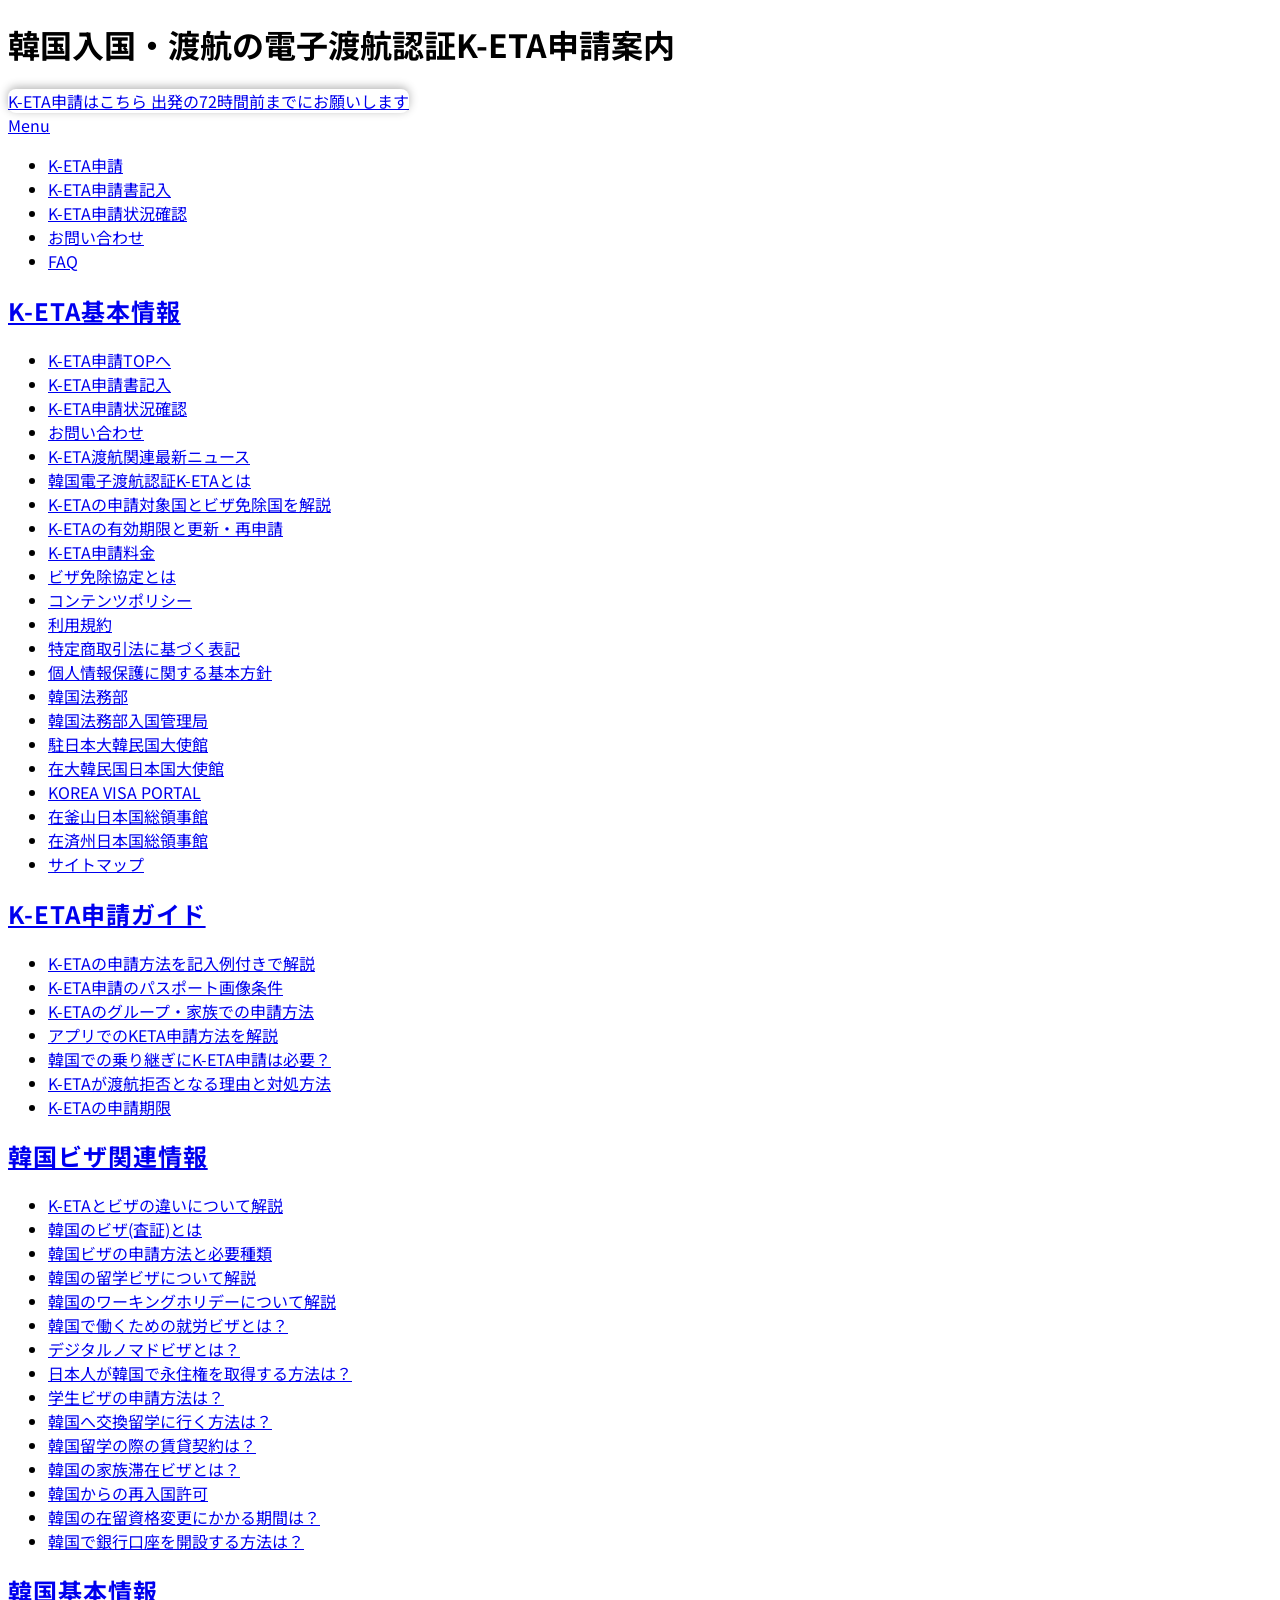
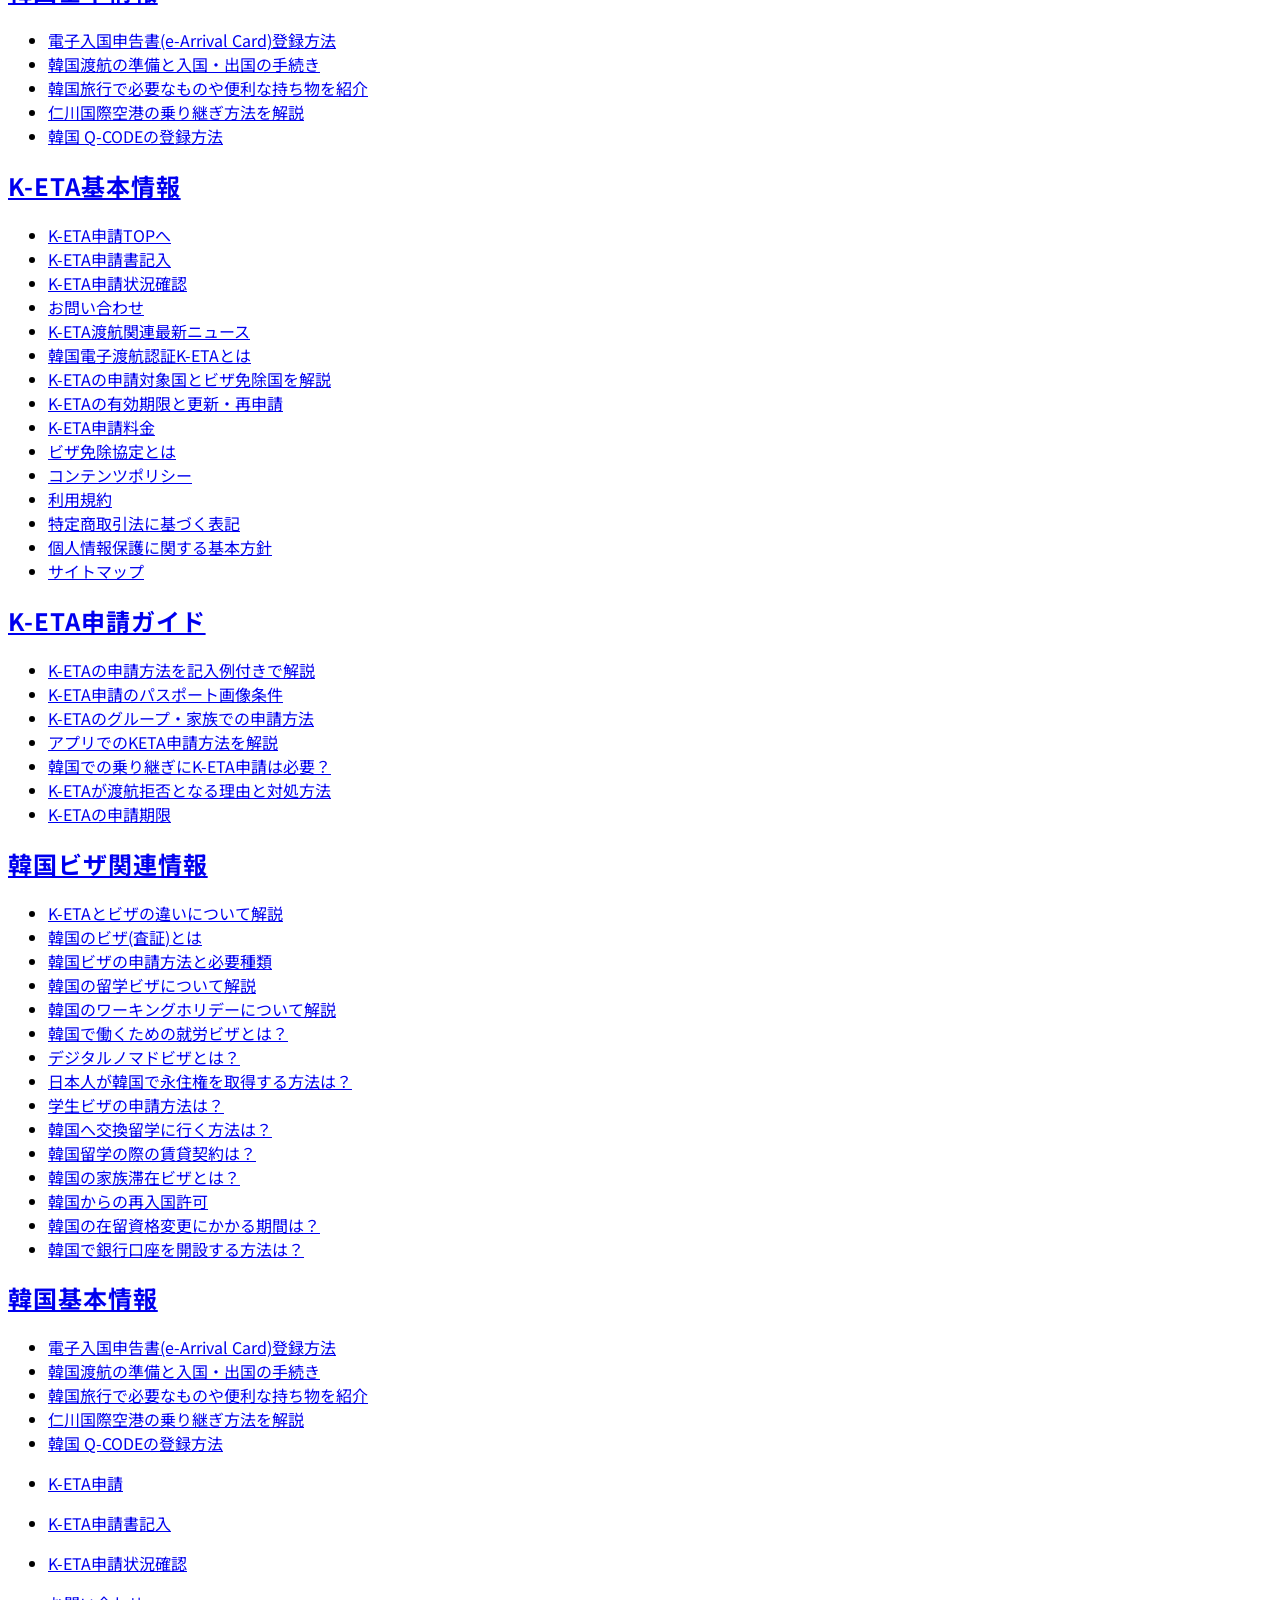
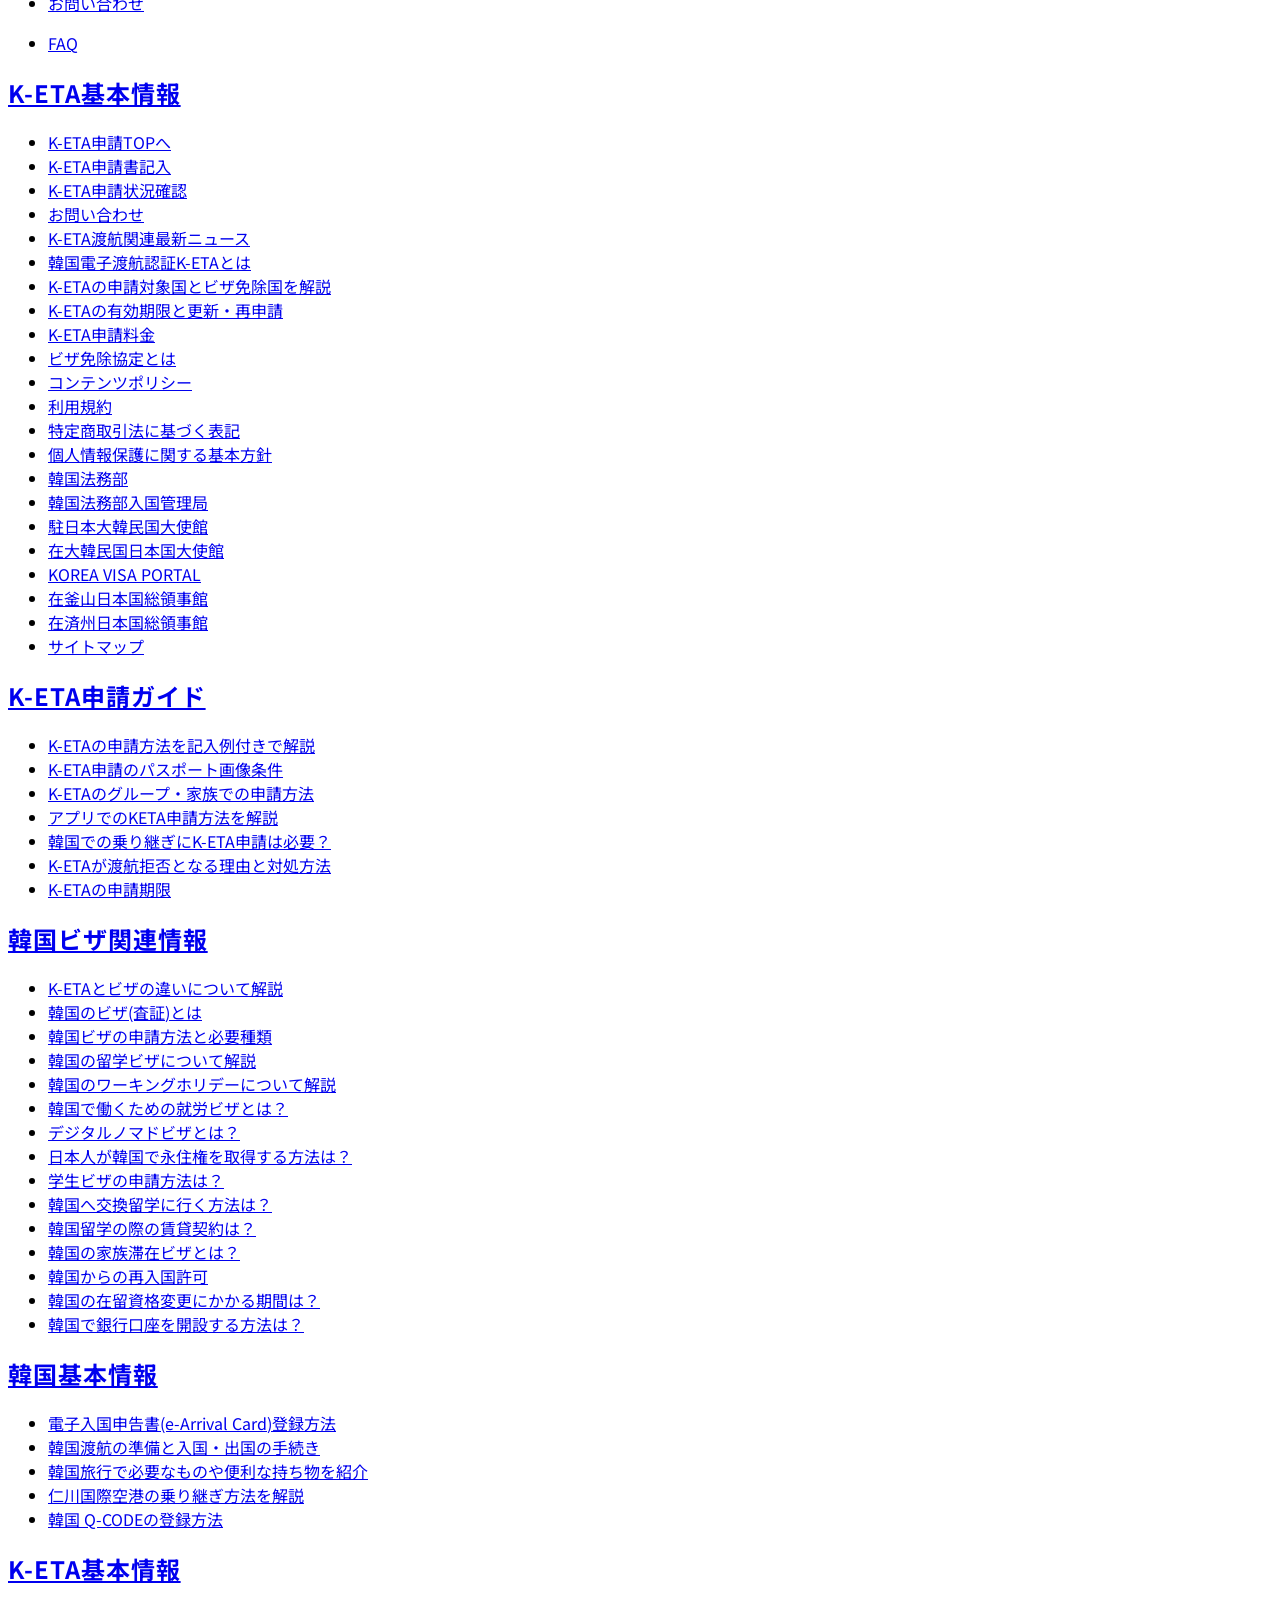
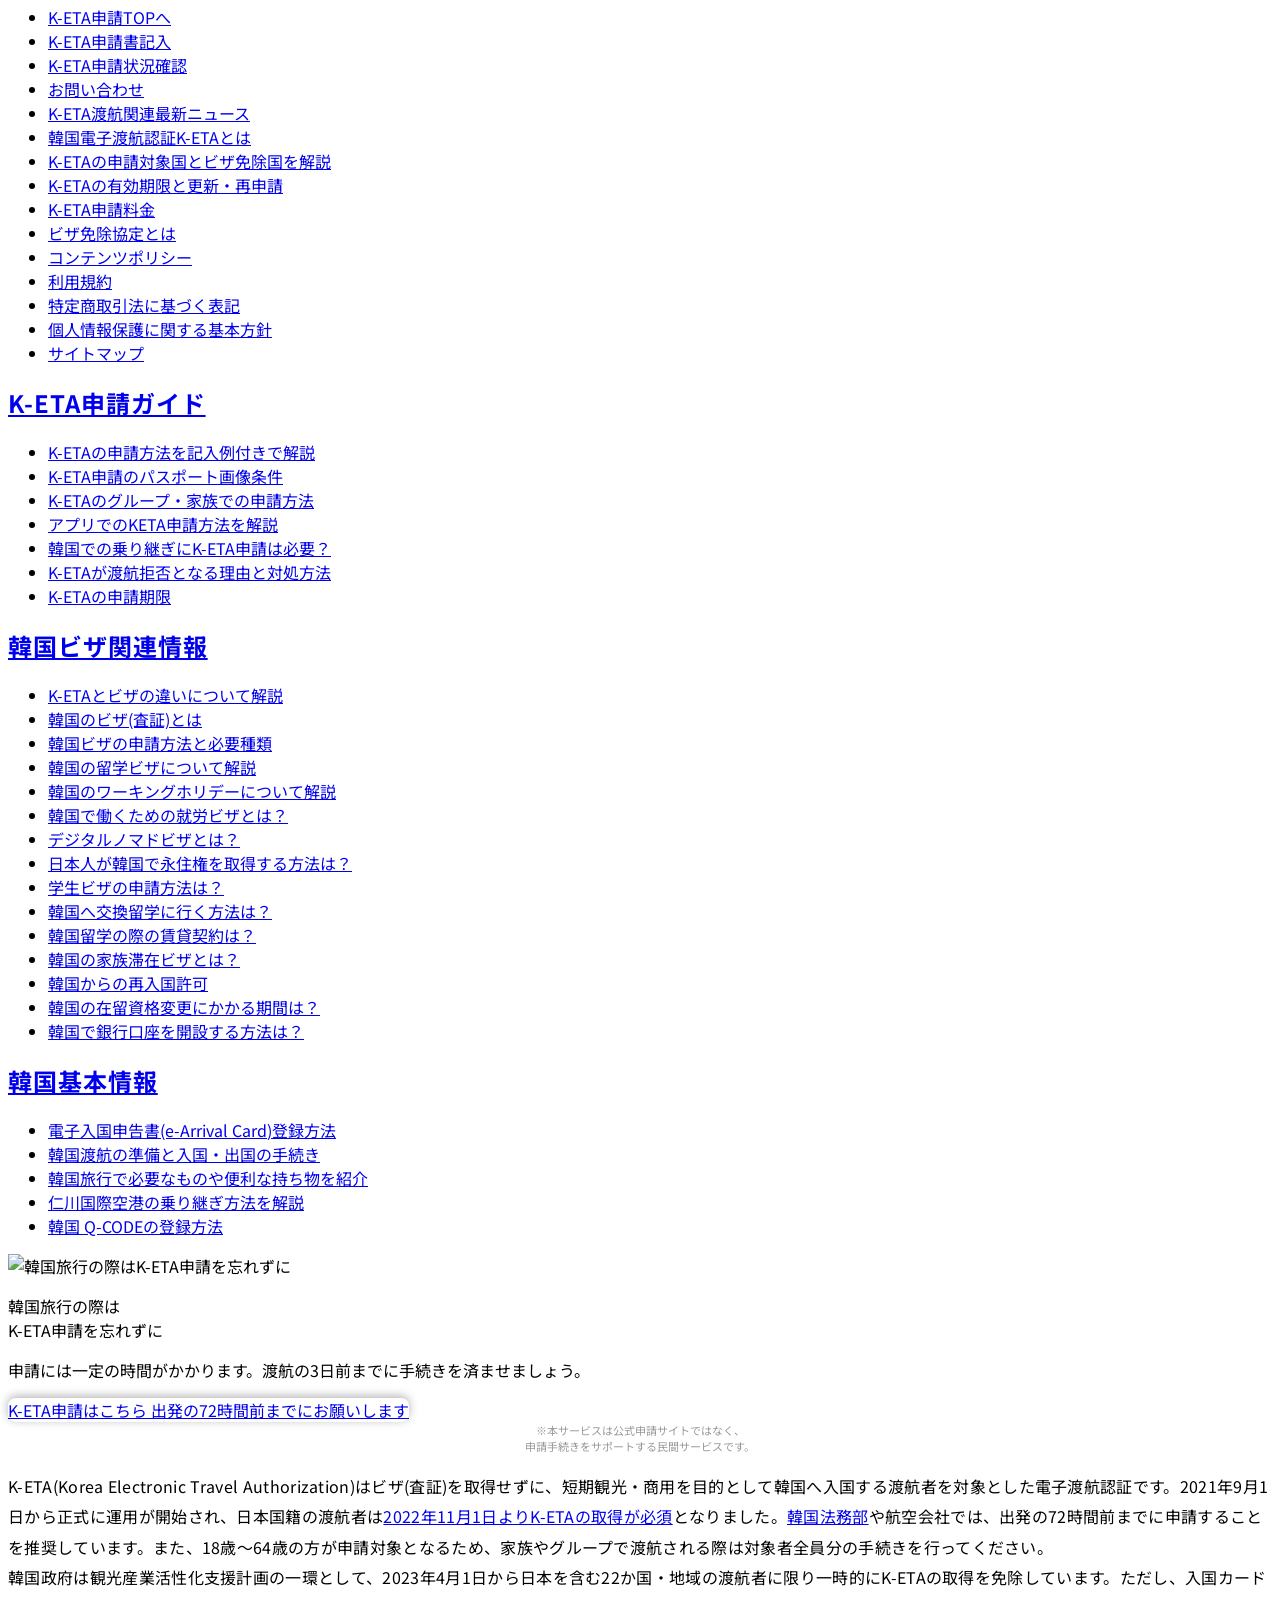
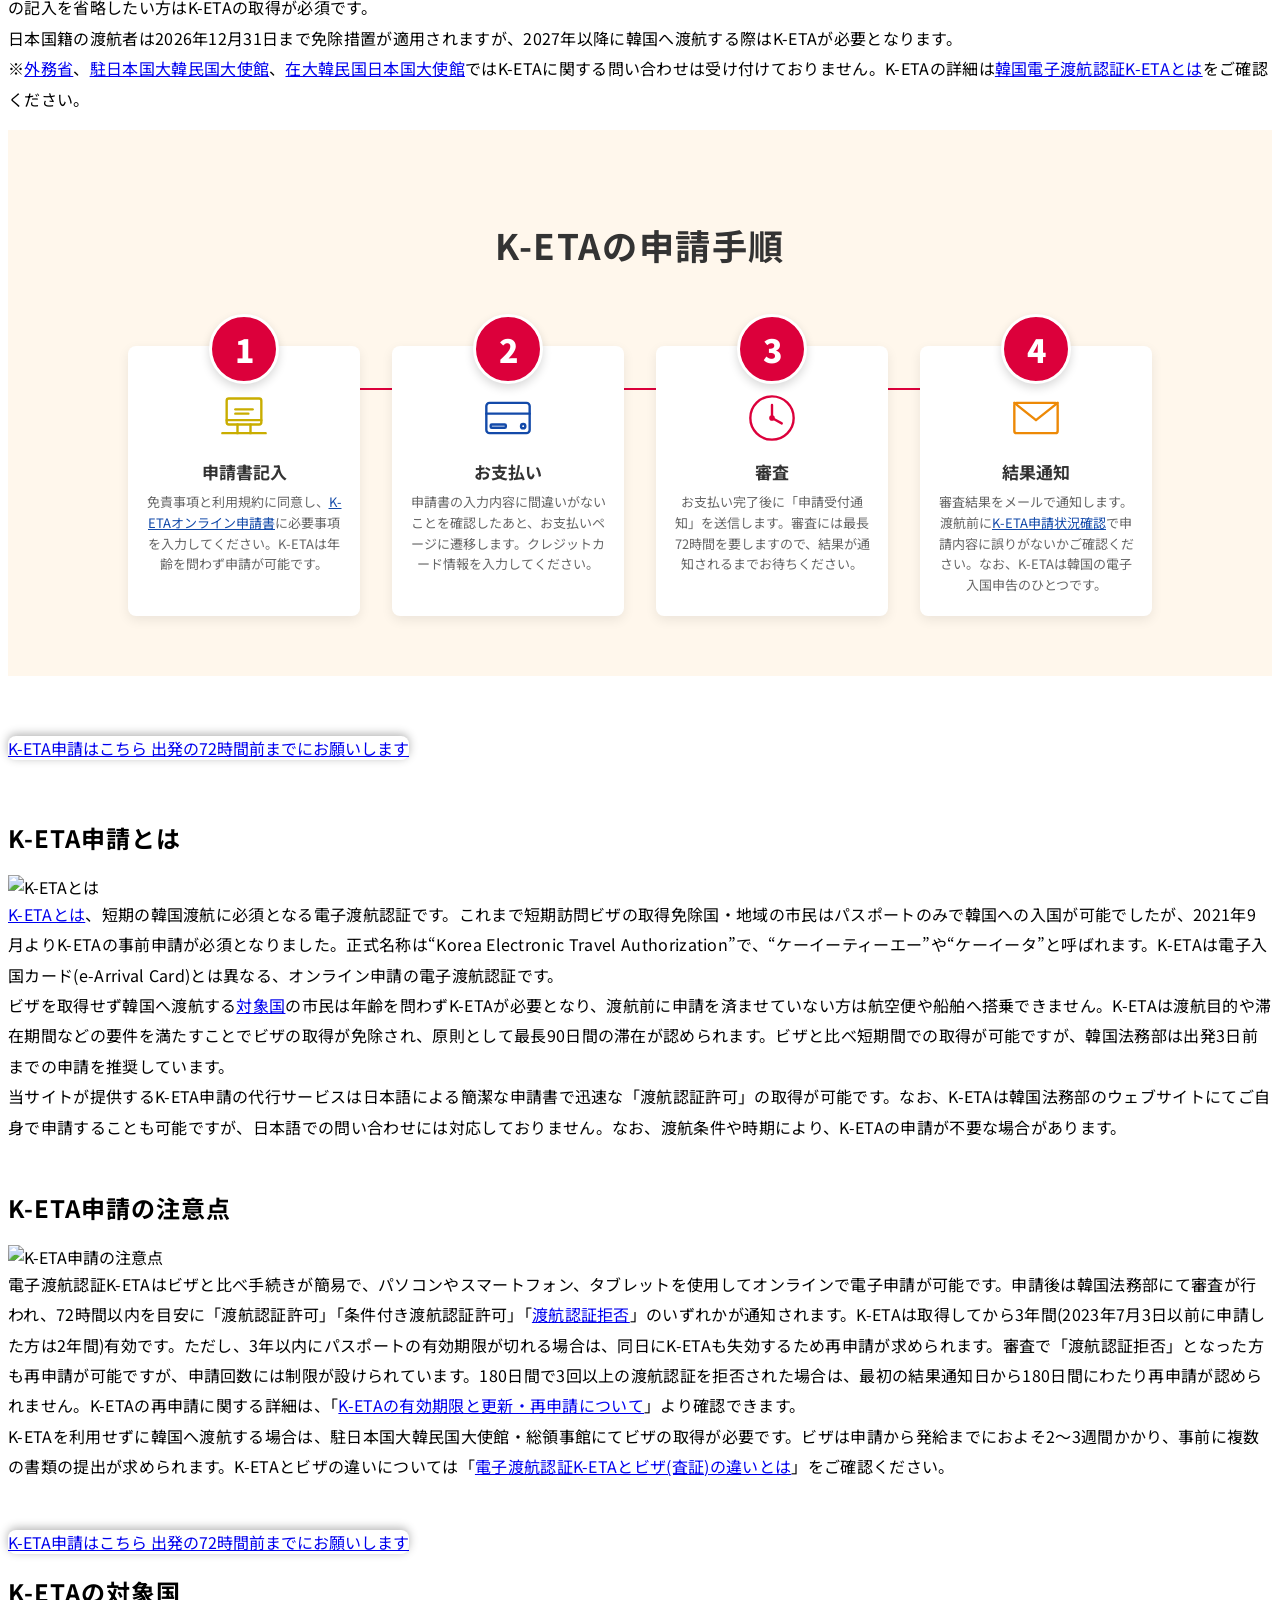
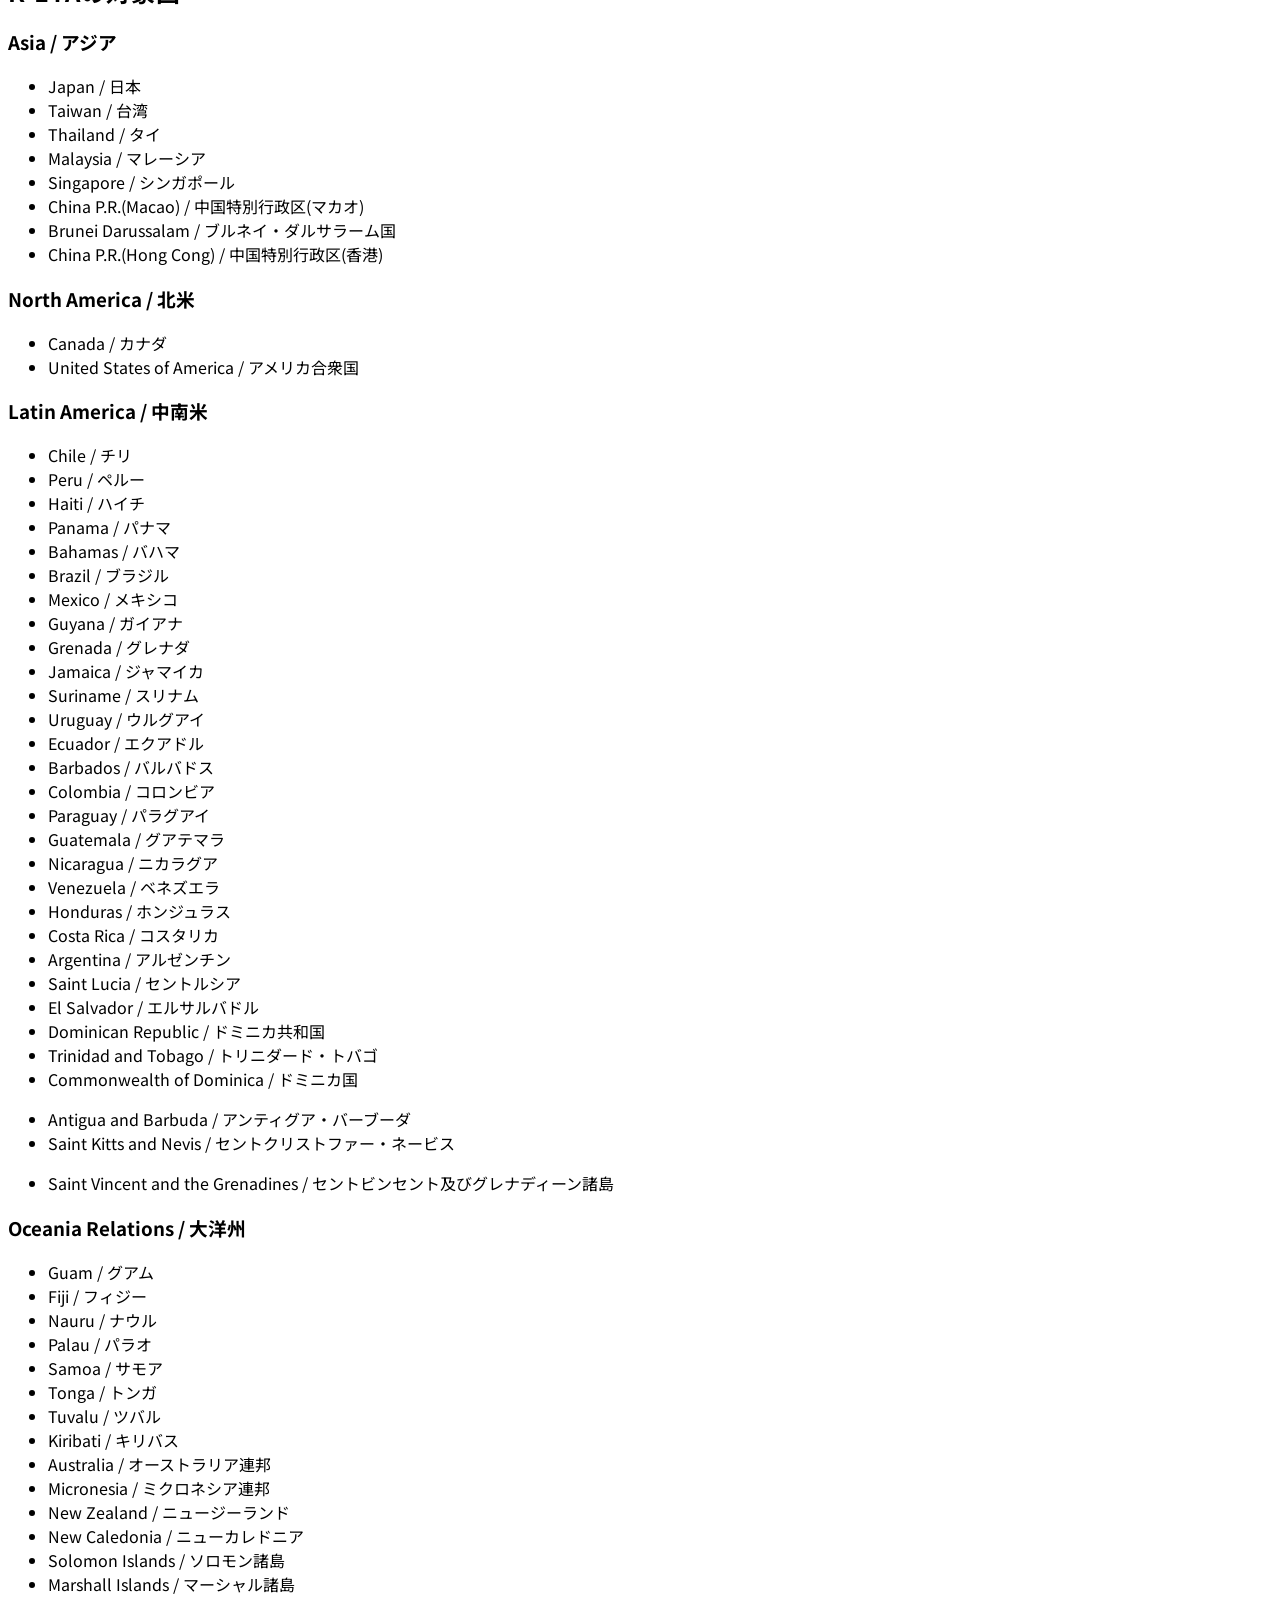
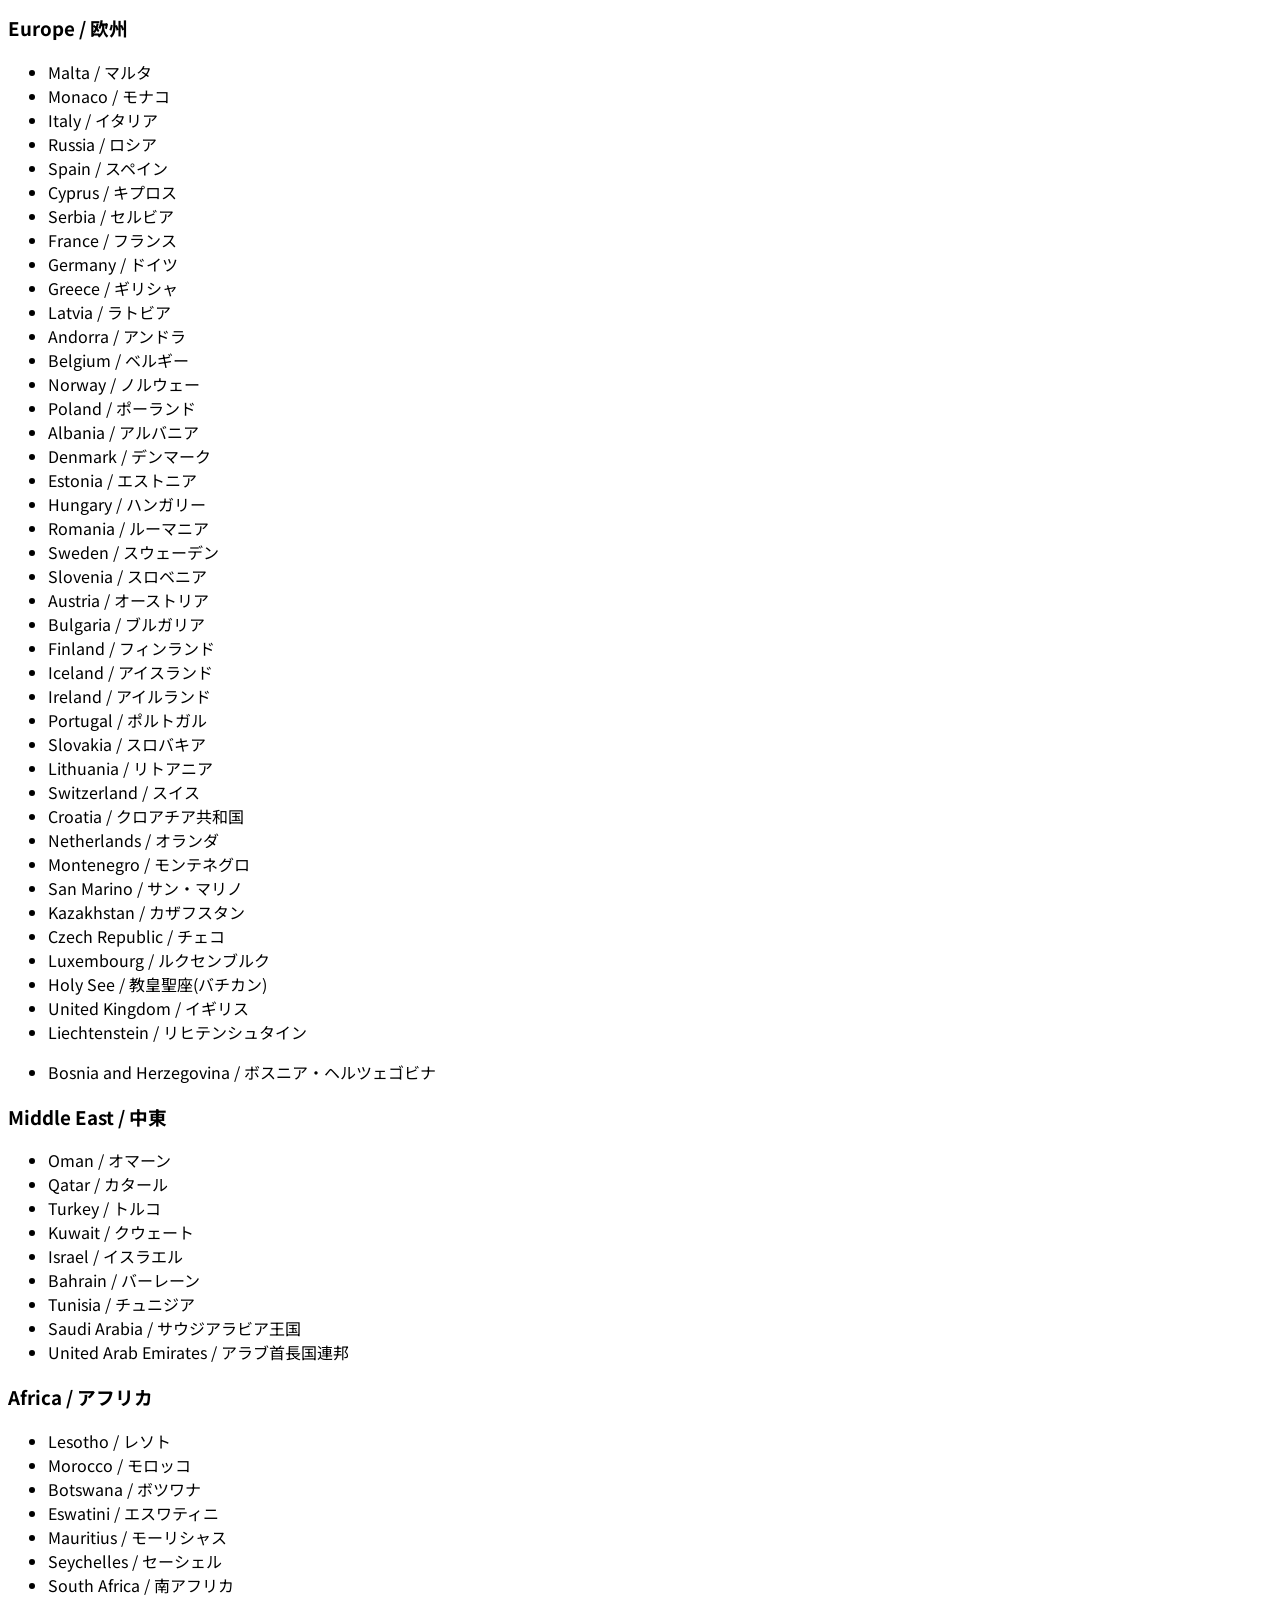
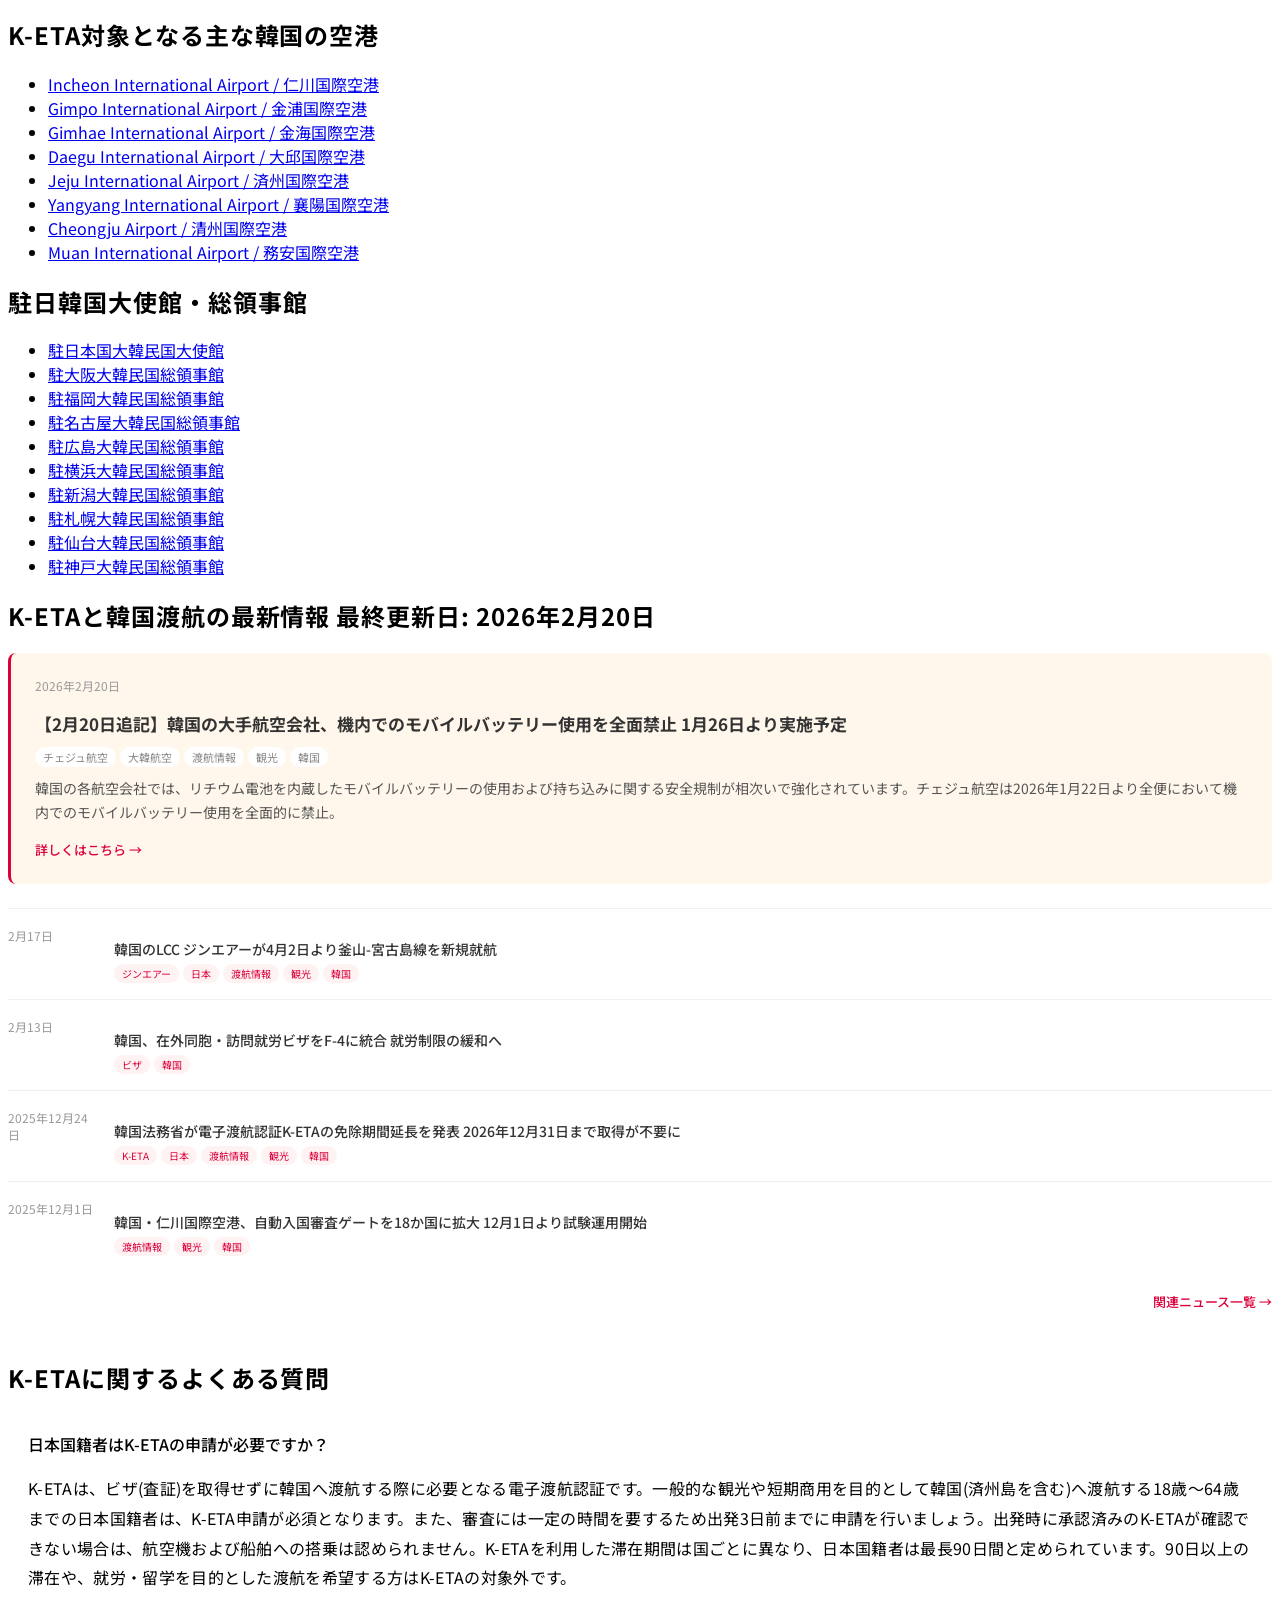
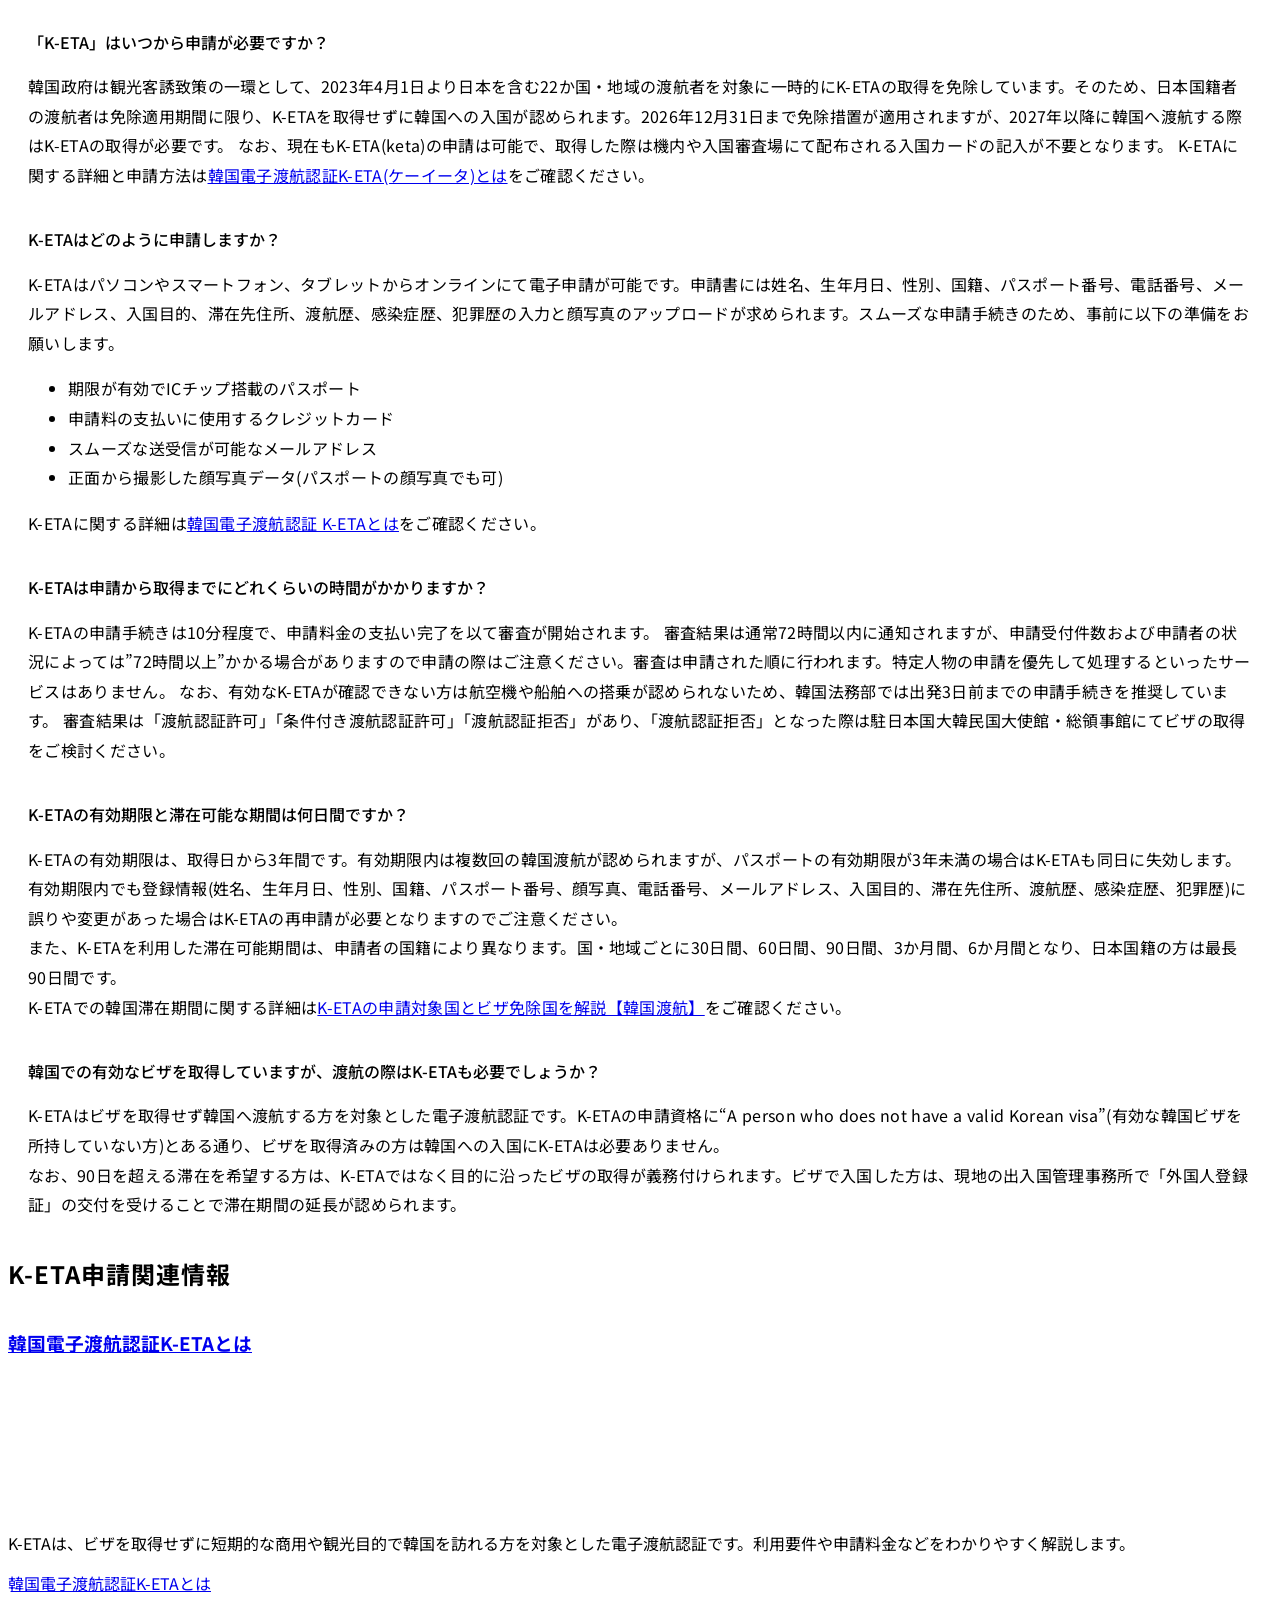
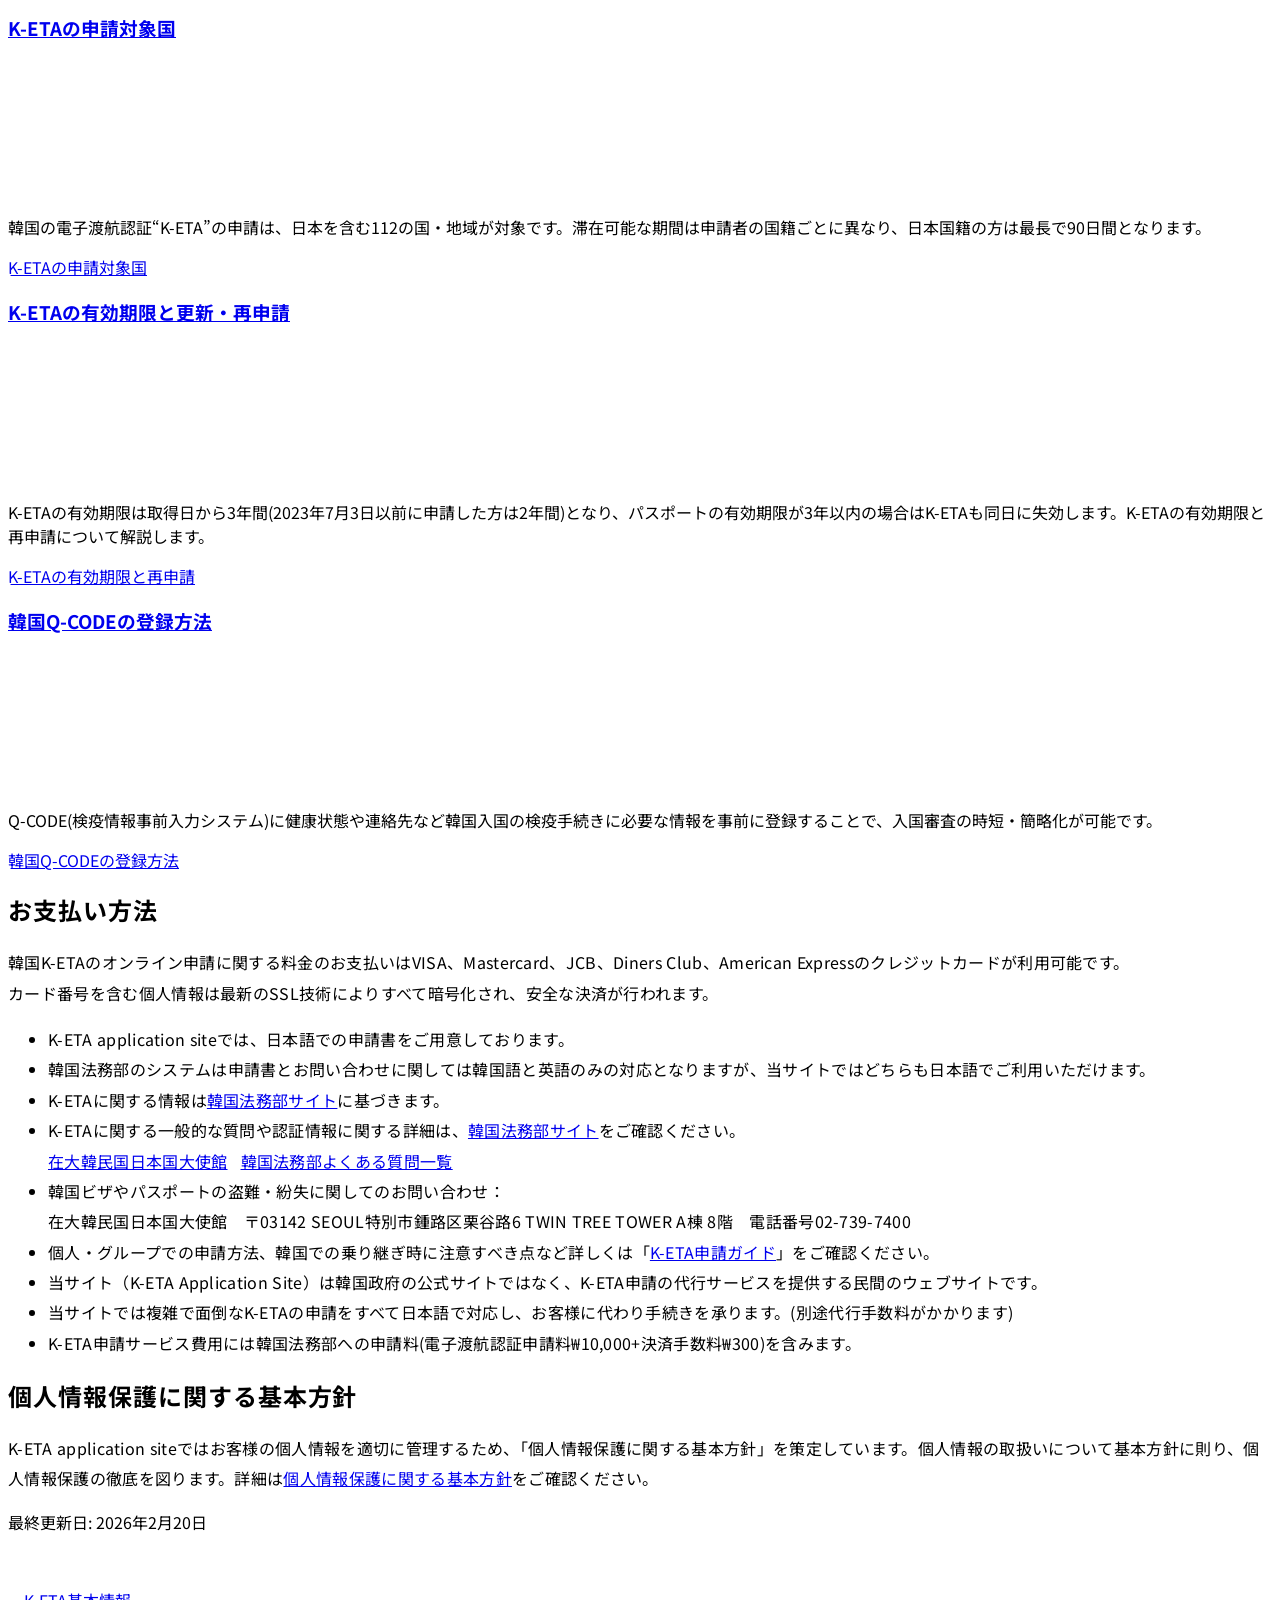
==== commit 6bfa0140: "v5.14: 免除期間対応v2 - description/title/FAQ/空港見出し修正" ====
--- a/index.html
+++ b/index.html
@@ -21,18 +21,18 @@
 <script data-cfasync="false" data-no-defer="1" data-no-minify="1" data-no-optimize="1">var ewww_webp_supported=!1;function check_webp_feature(A,e){var w;e=void 0!==e?e:function(){},ewww_webp_supported?e(ewww_webp_supported):((w=new Image).onload=function(){ewww_webp_supported=0<w.width&&0<w.height,e&&e(ewww_webp_supported)},w.onerror=function(){e&&e(!1)},w.src="data:image/webp;base64,"+{alpha:"UklGRkoAAABXRUJQVlA4WAoAAAAQAAAAAAAAAAAAQUxQSAwAAAARBxAR/Q9ERP8DAABWUDggGAAAABQBAJ0BKgEAAQAAAP4AAA3AAP7mtQAAAA=="}[A])}check_webp_feature("alpha");</script><script data-cfasync="false" data-no-defer="1" data-no-minify="1" data-no-optimize="1">var Arrive=function(c,w){"use strict";if(c.MutationObserver&&"undefined"!=typeof HTMLElement){var r,a=0,u=(r=HTMLElement.prototype.matches||HTMLElement.prototype.webkitMatchesSelector||HTMLElement.prototype.mozMatchesSelector||HTMLElement.prototype.msMatchesSelector,{matchesSelector:function(e,t){return e instanceof HTMLElement&&r.call(e,t)},addMethod:function(e,t,r){var a=e[t];e[t]=function(){return r.length==arguments.length?r.apply(this,arguments):"function"==typeof a?a.apply(this,arguments):void 0}},callCallbacks:function(e,t){t&&t.options.onceOnly&&1==t.firedElems.length&&(e=[e[0]]);for(var r,a=0;r=e[a];a++)r&&r.callback&&r.callback.call(r.elem,r.elem);t&&t.options.onceOnly&&1==t.firedElems.length&&t.me.unbindEventWithSelectorAndCallback.call(t.target,t.selector,t.callback)},checkChildNodesRecursively:function(e,t,r,a){for(var i,n=0;i=e[n];n++)r(i,t,a)&&a.push({callback:t.callback,elem:i}),0<i.childNodes.length&&u.checkChildNodesRecursively(i.childNodes,t,r,a)},mergeArrays:function(e,t){var r,a={};for(r in e)e.hasOwnProperty(r)&&(a[r]=e[r]);for(r in t)t.hasOwnProperty(r)&&(a[r]=t[r]);return a},toElementsArray:function(e){return e=void 0!==e&&("number"!=typeof e.length||e===c)?[e]:e}}),e=(l.prototype.addEvent=function(e,t,r,a){a={target:e,selector:t,options:r,callback:a,firedElems:[]};return this._beforeAdding&&this._beforeAdding(a),this._eventsBucket.push(a),a},l.prototype.removeEvent=function(e){for(var t,r=this._eventsBucket.length-1;t=this._eventsBucket[r];r--)e(t)&&(this._beforeRemoving&&this._beforeRemoving(t),(t=this._eventsBucket.splice(r,1))&&t.length&&(t[0].callback=null))},l.prototype.beforeAdding=function(e){this._beforeAdding=e},l.prototype.beforeRemoving=function(e){this._beforeRemoving=e},l),t=function(i,n){var o=new e,l=this,s={fireOnAttributesModification:!1};return o.beforeAdding(function(t){var e=t.target;e!==c.document&&e!==c||(e=document.getElementsByTagName("html")[0]);var r=new MutationObserver(function(e){n.call(this,e,t)}),a=i(t.options);r.observe(e,a),t.observer=r,t.me=l}),o.beforeRemoving(function(e){e.observer.disconnect()}),this.bindEvent=function(e,t,r){t=u.mergeArrays(s,t);for(var a=u.toElementsArray(this),i=0;i<a.length;i++)o.addEvent(a[i],e,t,r)},this.unbindEvent=function(){var r=u.toElementsArray(this);o.removeEvent(function(e){for(var t=0;t<r.length;t++)if(this===w||e.target===r[t])return!0;return!1})},this.unbindEventWithSelectorOrCallback=function(r){var a=u.toElementsArray(this),i=r,e="function"==typeof r?function(e){for(var t=0;t<a.length;t++)if((this===w||e.target===a[t])&&e.callback===i)return!0;return!1}:function(e){for(var t=0;t<a.length;t++)if((this===w||e.target===a[t])&&e.selector===r)return!0;return!1};o.removeEvent(e)},this.unbindEventWithSelectorAndCallback=function(r,a){var i=u.toElementsArray(this);o.removeEvent(function(e){for(var t=0;t<i.length;t++)if((this===w||e.target===i[t])&&e.selector===r&&e.callback===a)return!0;return!1})},this},i=new function(){var s={fireOnAttributesModification:!1,onceOnly:!1,existing:!1};function n(e,t,r){return!(!u.matchesSelector(e,t.selector)||(e._id===w&&(e._id=a++),-1!=t.firedElems.indexOf(e._id)))&&(t.firedElems.push(e._id),!0)}var c=(i=new t(function(e){var t={attributes:!1,childList:!0,subtree:!0};return e.fireOnAttributesModification&&(t.attributes=!0),t},function(e,i){e.forEach(function(e){var t=e.addedNodes,r=e.target,a=[];null!==t&&0<t.length?u.checkChildNodesRecursively(t,i,n,a):"attributes"===e.type&&n(r,i)&&a.push({callback:i.callback,elem:r}),u.callCallbacks(a,i)})})).bindEvent;return i.bindEvent=function(e,t,r){t=void 0===r?(r=t,s):u.mergeArrays(s,t);var a=u.toElementsArray(this);if(t.existing){for(var i=[],n=0;n<a.length;n++)for(var o=a[n].querySelectorAll(e),l=0;l<o.length;l++)i.push({callback:r,elem:o[l]});if(t.onceOnly&&i.length)return r.call(i[0].elem,i[0].elem);setTimeout(u.callCallbacks,1,i)}c.call(this,e,t,r)},i},o=new function(){var a={};function i(e,t){return u.matchesSelector(e,t.selector)}var n=(o=new t(function(){return{childList:!0,subtree:!0}},function(e,r){e.forEach(function(e){var t=e.removedNodes,e=[];null!==t&&0<t.length&&u.checkChildNodesRecursively(t,r,i,e),u.callCallbacks(e,r)})})).bindEvent;return o.bindEvent=function(e,t,r){t=void 0===r?(r=t,a):u.mergeArrays(a,t),n.call(this,e,t,r)},o};d(HTMLElement.prototype),d(NodeList.prototype),d(HTMLCollection.prototype),d(HTMLDocument.prototype),d(Window.prototype);var n={};return s(i,n,"unbindAllArrive"),s(o,n,"unbindAllLeave"),n}function l(){this._eventsBucket=[],this._beforeAdding=null,this._beforeRemoving=null}function s(e,t,r){u.addMethod(t,r,e.unbindEvent),u.addMethod(t,r,e.unbindEventWithSelectorOrCallback),u.addMethod(t,r,e.unbindEventWithSelectorAndCallback)}function d(e){e.arrive=i.bindEvent,s(i,e,"unbindArrive"),e.leave=o.bindEvent,s(o,e,"unbindLeave")}}(window,void 0),ewww_webp_supported=!1;function check_webp_feature(e,t){var r;ewww_webp_supported?t(ewww_webp_supported):((r=new Image).onload=function(){ewww_webp_supported=0<r.width&&0<r.height,t(ewww_webp_supported)},r.onerror=function(){t(!1)},r.src="data:image/webp;base64,"+{alpha:"UklGRkoAAABXRUJQVlA4WAoAAAAQAAAAAAAAAAAAQUxQSAwAAAARBxAR/Q9ERP8DAABWUDggGAAAABQBAJ0BKgEAAQAAAP4AAA3AAP7mtQAAAA==",animation:"UklGRlIAAABXRUJQVlA4WAoAAAASAAAAAAAAAAAAQU5JTQYAAAD/////AABBTk1GJgAAAAAAAAAAAAAAAAAAAGQAAABWUDhMDQAAAC8AAAAQBxAREYiI/gcA"}[e])}function ewwwLoadImages(e){if(e){for(var t=document.querySelectorAll(".batch-image img, .image-wrapper a, .ngg-pro-masonry-item a, .ngg-galleria-offscreen-seo-wrapper a"),r=0,a=t.length;r<a;r++)ewwwAttr(t[r],"data-src",t[r].getAttribute("data-webp")),ewwwAttr(t[r],"data-thumbnail",t[r].getAttribute("data-webp-thumbnail"));for(var i=document.querySelectorAll("div.woocommerce-product-gallery__image"),r=0,a=i.length;r<a;r++)ewwwAttr(i[r],"data-thumb",i[r].getAttribute("data-webp-thumb"))}for(var n=document.querySelectorAll("video"),r=0,a=n.length;r<a;r++)ewwwAttr(n[r],"poster",e?n[r].getAttribute("data-poster-webp"):n[r].getAttribute("data-poster-image"));for(var o,l=document.querySelectorAll("img.ewww_webp_lazy_load"),r=0,a=l.length;r<a;r++)e&&(ewwwAttr(l[r],"data-lazy-srcset",l[r].getAttribute("data-lazy-srcset-webp")),ewwwAttr(l[r],"data-srcset",l[r].getAttribute("data-srcset-webp")),ewwwAttr(l[r],"data-lazy-src",l[r].getAttribute("data-lazy-src-webp")),ewwwAttr(l[r],"data-src",l[r].getAttribute("data-src-webp")),ewwwAttr(l[r],"data-orig-file",l[r].getAttribute("data-webp-orig-file")),ewwwAttr(l[r],"data-medium-file",l[r].getAttribute("data-webp-medium-file")),ewwwAttr(l[r],"data-large-file",l[r].getAttribute("data-webp-large-file")),null!=(o=l[r].getAttribute("srcset"))&&!1!==o&&o.includes("R0lGOD")&&ewwwAttr(l[r],"src",l[r].getAttribute("data-lazy-src-webp"))),l[r].className=l[r].className.replace(/\bewww_webp_lazy_load\b/,"");for(var s=document.querySelectorAll(".ewww_webp"),r=0,a=s.length;r<a;r++)e?(ewwwAttr(s[r],"srcset",s[r].getAttribute("data-srcset-webp")),ewwwAttr(s[r],"src",s[r].getAttribute("data-src-webp")),ewwwAttr(s[r],"data-orig-file",s[r].getAttribute("data-webp-orig-file")),ewwwAttr(s[r],"data-medium-file",s[r].getAttribute("data-webp-medium-file")),ewwwAttr(s[r],"data-large-file",s[r].getAttribute("data-webp-large-file")),ewwwAttr(s[r],"data-large_image",s[r].getAttribute("data-webp-large_image")),ewwwAttr(s[r],"data-src",s[r].getAttribute("data-webp-src"))):(ewwwAttr(s[r],"srcset",s[r].getAttribute("data-srcset-img")),ewwwAttr(s[r],"src",s[r].getAttribute("data-src-img"))),s[r].className=s[r].className.replace(/\bewww_webp\b/,"ewww_webp_loaded");window.jQuery&&jQuery.fn.isotope&&jQuery.fn.imagesLoaded&&(jQuery(".fusion-posts-container-infinite").imagesLoaded(function(){jQuery(".fusion-posts-container-infinite").hasClass("isotope")&&jQuery(".fusion-posts-container-infinite").isotope()}),jQuery(".fusion-portfolio:not(.fusion-recent-works) .fusion-portfolio-wrapper").imagesLoaded(function(){jQuery(".fusion-portfolio:not(.fusion-recent-works) .fusion-portfolio-wrapper").isotope()}))}function ewwwWebPInit(e){ewwwLoadImages(e),ewwwNggLoadGalleries(e),document.arrive(".ewww_webp",function(){ewwwLoadImages(e)}),document.arrive(".ewww_webp_lazy_load",function(){ewwwLoadImages(e)}),document.arrive("videos",function(){ewwwLoadImages(e)}),"loading"==document.readyState?document.addEventListener("DOMContentLoaded",ewwwJSONParserInit):("undefined"!=typeof galleries&&ewwwNggParseGalleries(e),ewwwWooParseVariations(e))}function ewwwAttr(e,t,r){null!=r&&!1!==r&&e.setAttribute(t,r)}function ewwwJSONParserInit(){"undefined"!=typeof galleries&&check_webp_feature("alpha",ewwwNggParseGalleries),check_webp_feature("alpha",ewwwWooParseVariations)}function ewwwWooParseVariations(e){if(e)for(var t=document.querySelectorAll("form.variations_form"),r=0,a=t.length;r<a;r++){var i=t[r].getAttribute("data-product_variations"),n=!1;try{for(var o in i=JSON.parse(i))void 0!==i[o]&&void 0!==i[o].image&&(void 0!==i[o].image.src_webp&&(i[o].image.src=i[o].image.src_webp,n=!0),void 0!==i[o].image.srcset_webp&&(i[o].image.srcset=i[o].image.srcset_webp,n=!0),void 0!==i[o].image.full_src_webp&&(i[o].image.full_src=i[o].image.full_src_webp,n=!0),void 0!==i[o].image.gallery_thumbnail_src_webp&&(i[o].image.gallery_thumbnail_src=i[o].image.gallery_thumbnail_src_webp,n=!0),void 0!==i[o].image.thumb_src_webp&&(i[o].image.thumb_src=i[o].image.thumb_src_webp,n=!0));n&&ewwwAttr(t[r],"data-product_variations",JSON.stringify(i))}catch(e){}}}function ewwwNggParseGalleries(e){if(e)for(var t in galleries){var r=galleries[t];galleries[t].images_list=ewwwNggParseImageList(r.images_list)}}function ewwwNggLoadGalleries(e){e&&document.addEventListener("ngg.galleria.themeadded",function(e,t){window.ngg_galleria._create_backup=window.ngg_galleria.create,window.ngg_galleria.create=function(e,t){var r=$(e).data("id");return galleries["gallery_"+r].images_list=ewwwNggParseImageList(galleries["gallery_"+r].images_list),window.ngg_galleria._create_backup(e,t)}})}function ewwwNggParseImageList(e){for(var t in e){var r=e[t];if(void 0!==r["image-webp"]&&(e[t].image=r["image-webp"],delete e[t]["image-webp"]),void 0!==r["thumb-webp"]&&(e[t].thumb=r["thumb-webp"],delete e[t]["thumb-webp"]),void 0!==r.full_image_webp&&(e[t].full_image=r.full_image_webp,delete e[t].full_image_webp),void 0!==r.srcsets)for(var a in r.srcsets)nggSrcset=r.srcsets[a],void 0!==r.srcsets[a+"-webp"]&&(e[t].srcsets[a]=r.srcsets[a+"-webp"],delete e[t].srcsets[a+"-webp"]);if(void 0!==r.full_srcsets)for(var i in r.full_srcsets)nggFSrcset=r.full_srcsets[i],void 0!==r.full_srcsets[i+"-webp"]&&(e[t].full_srcsets[i]=r.full_srcsets[i+"-webp"],delete e[t].full_srcsets[i+"-webp"])}return e}check_webp_feature("alpha",ewwwWebPInit);</script><meta name='robots' content='index, follow, max-image-preview:large, max-snippet:-1, max-video-preview:-1' />
 <style>img:is([sizes="auto" i], [sizes^="auto," i]) { contain-intrinsic-size: 3000px 1500px }</style>
 <!-- This site is optimized with the Yoast SEO plugin v25.8 - https://yoast.com/wordpress/plugins/seo/ -->
-<title>韓国入国時に利用可能な電子渡航認証K-ETAの申請・申込はこちら</title>
-<meta name="description" content="K-ETA(keta)は韓国入国時に利用可能な電子渡航認証です。オンラインでの電子申請にかかる所要時間はおよそ10分。出発72時間前までに手続きを済ませてください。" />
+<title>韓国入国・渡航の電子渡航認証K-ETA申請案内</title>
+<meta name="description" content="K-ETA(keta)は韓国入国・渡航時に必要となる場合がある電子渡航認証です。オンラインでの電子申請にかかる所要時間はおよそ10分。出発72時間前までに手続きを済ませてください。" />
 <link rel="canonical" href="https://keta-travel.com/top/index.html" />
 <meta property="og:locale" content="ja_JP" />
 <meta property="og:type" content="article" />
-<meta property="og:title" content="韓国入国時に利用可能な電子渡航認証K-ETAの申請・申込はこちら" />
-<meta property="og:description" content="K-ETA(keta)は韓国入国時に利用可能な電子渡航認証です。オンラインでの電子申請にかかる所要時間はおよそ10分。出発72時間前までに手続きを済ませてください。" />
+<meta property="og:title" content="韓国入国・渡航の電子渡航認証K-ETA申請案内" />
+<meta property="og:description" content="K-ETA(keta)は韓国入国・渡航時に必要となる場合がある電子渡航認証です。オンラインでの電子申請にかかる所要時間はおよそ10分。出発72時間前までに手続きを済ませてください。" />
 <meta property="og:url" content="https://keta-travel.com/top/index.html" />
 <meta property="og:site_name" content="K-ETA Application Site" />
 <meta property="article:modified_time" content="2026-02-13T05:53:30+00:00" />
 <meta name="twitter:card" content="summary_large_image" />
-<script type="application/ld+json" class="yoast-schema-graph">{"@context":"https://schema.org","@graph":[{"@type":"WebPage","@id":"https://keta-travel.com/top/index.html","url":"https://keta-travel.com/top/index.html","name":"韓国入国時に利用可能な電子渡航認証K-ETAの申請・申込はこちら","isPartOf":{"@id":"https://keta-travel.com/#website"},"datePublished":"2026-02-05T04:39:11+00:00","dateModified":"2026-02-13T05:53:30+00:00","description":"K-ETA(keta)は韓国入国時に利用可能な電子渡航認証です。オンラインでの電子申請にかかる所要時間はおよそ10分。出発72時間前までに手続きを済ませてください。","breadcrumb":{"@id":"https://keta-travel.com/top/index.html#breadcrumb"},"inLanguage":"ja","potentialAction":[{"@type":"ReadAction","target":["https://keta-travel.com/top/index.html"]}]},{"@type":"BreadcrumbList","@id":"https://keta-travel.com/top/index.html#breadcrumb","itemListElement":[{"@type":"ListItem","position":1,"name":"Home","item":"https://keta-travel.com/"},{"@type":"ListItem","position":2,"name":"TOP"}]},{"@type":"WebSite","@id":"https://keta-travel.com/#website","url":"https://keta-travel.com/","name":"K-ETA Application Site","description":"K-ETA(keta)は韓国入国時に利用可能な電子渡航認証です。オンラインでの電子申請にかかる所要時間はおよそ10分。出発72時間前までに手続きを済ませてください。","inLanguage":"ja"}]}</script>
+<script type="application/ld+json" class="yoast-schema-graph">{"@context":"https://schema.org","@graph":[{"@type":"WebPage","@id":"https://keta-travel.com/top/index.html","url":"https://keta-travel.com/top/index.html","name":"韓国入国・渡航の電子渡航認証K-ETA申請案内","isPartOf":{"@id":"https://keta-travel.com/#website"},"datePublished":"2026-02-05T04:39:11+00:00","dateModified":"2026-02-13T05:53:30+00:00","description":"K-ETA(keta)は韓国入国・渡航時に必要となる場合がある電子渡航認証です。オンラインでの電子申請にかかる所要時間はおよそ10分。出発72時間前までに手続きを済ませてください。","breadcrumb":{"@id":"https://keta-travel.com/top/index.html#breadcrumb"},"inLanguage":"ja","potentialAction":[{"@type":"ReadAction","target":["https://keta-travel.com/top/index.html"]}]},{"@type":"BreadcrumbList","@id":"https://keta-travel.com/top/index.html#breadcrumb","itemListElement":[{"@type":"ListItem","position":1,"name":"Home","item":"https://keta-travel.com/"},{"@type":"ListItem","position":2,"name":"TOP"}]},{"@type":"WebSite","@id":"https://keta-travel.com/#website","url":"https://keta-travel.com/","name":"K-ETA Application Site","description":"K-ETA(keta)は韓国入国・渡航時に必要となる場合がある電子渡航認証です。オンラインでの電子申請にかかる所要時間はおよそ10分。出発72時間前までに手続きを済ませてください。","inLanguage":"ja"}]}</script>
 <!-- / Yoast SEO plugin. -->
 <style id='classic-theme-styles-inline-css' type='text/css'>
 /*! This file is auto-generated */
@@ -239,7 +239,7 @@
 <div class="header-description">
 <h1>
 <!-- TOP page -->
-韓国入国時に利用可能な電子渡航認証K-ETAの申請・申込はこちら
+韓国入国・渡航の電子渡航認証K-ETA申請案内
 <!-- archive page -->
 </h1>
 </div>
@@ -589,7 +589,7 @@
 <div class="inner">
 
 <p>
-K-ETA(Korea Electronic Travel Authorization)はビザ(査証)を取得せずに、短期観光・商用を目的として韓国へ入国する渡航者を対象とした電子渡航認証です。オンラインでの申請手続きにより、韓国入国時に利用可能な電子認証を取得できます。2021年9月1日から正式に運用が開始され、日本国籍の渡航者は<a href="https://keta-travel.com/news/000100/">2022年11月1日よりK-ETAの取得が必須</a>となりました。<a href="https://www.k-eta.go.kr/portal/apply/index.do" target="_blank" rel="noopener noreferrer">韓国法務部</a>や航空会社では、出発の72時間前までに申請することを推奨しています。また、18歳～64歳の方が申請対象となるため、家族やグループで渡航される際は対象者全員分の手続きを行ってください。<br>
+K-ETA(Korea Electronic Travel Authorization)はビザ(査証)を取得せずに、短期観光・商用を目的として韓国へ入国する渡航者を対象とした電子渡航認証です。2021年9月1日から正式に運用が開始され、日本国籍の渡航者は<a href="https://keta-travel.com/news/000100/">2022年11月1日よりK-ETAの取得が必須</a>となりました。<a href="https://www.k-eta.go.kr/portal/apply/index.do" target="_blank" rel="noopener noreferrer">韓国法務部</a>や航空会社では、出発の72時間前までに申請することを推奨しています。また、18歳～64歳の方が申請対象となるため、家族やグループで渡航される際は対象者全員分の手続きを行ってください。<br>
 韓国政府は観光産業活性化支援計画の一環として、2023年4月1日から日本を含む22か国・地域の渡航者に限り一時的にK-ETAの取得を免除しています。ただし、入国カードの記入を省略したい方はK-ETAの取得が必須です。<br>
 日本国籍の渡航者は2026年12月31日まで免除措置が適用されますが、2027年以降に韓国へ渡航する際はK-ETAが必要となります。<br>
 ※<a href="https://www.mofa.go.jp/mofaj/area/korea/index.html" target="_blank" rel="noopener noreferrer">外務省</a>、<a href="https://overseas.mofa.go.kr/jp-ja/index.do" target="_blank" rel="noopener noreferrer">駐日本国大韓民国大使館</a>、<a href="https://www.kr.emb-japan.go.jp/itprtop_ja/index.html" target="_blank" rel="noopener noreferrer">在大韓民国日本国大使館</a>ではK-ETAに関する問い合わせは受け付けておりません。K-ETAの詳細は<a href="https://keta-travel.com/service/index.html">韓国電子渡航認証K-ETAとは</a>をご確認ください。
@@ -841,7 +841,7 @@
 </div>
 </div>
 <div class="inner airport">
-<h2 class="mt-50">K-ETAが利用可能な主要空港</h2>
+<h2 class="mt-50">K-ETA対象となる主な韓国の空港</h2>
 <div class="top-region-list-wrap">
 <div>
 <ul class="col-2">
@@ -941,11 +941,11 @@
 <div class="faq-list">
 <div class="faq-item" itemscope="" itemprop="mainEntity" itemtype="https://schema.org/Question" open="">
 <div itemprop="name" class="faq-text question plus">
-日本国籍者はK-ETAを申請できますか？                  
+日本国籍者はK-ETAの申請が必要ですか？                  
 </div>
 <div itemscope="" itemprop="acceptedAnswer" itemtype="https://schema.org/Answer" class="faq-text answer" id="answer1">
 <div itemprop="text">
-K-ETAは、ビザ(査証)を取得せずに韓国へ渡航する際に利用可能な電子渡航認証です。一般的な観光や短期商用を目的として韓国(済州島を含む)へ渡航する日本国籍者は、K-ETAを申請することができます。また、審査には一定の時間を要するため出発3日前までに申請を行いましょう。出発時に承認済みのK-ETAが確認できない場合は、航空機および船舶への搭乗は認められません。K-ETAを利用した滞在期間は国ごとに異なり、日本国籍者は最長90日間と定められています。90日以上の滞在や、就労・留学を目的とした渡航を希望する方はK-ETAの対象外です。                          </div>
+K-ETAは、ビザ(査証)を取得せずに韓国へ渡航する際に必要となる電子渡航認証です。一般的な観光や短期商用を目的として韓国(済州島を含む)へ渡航する18歳～64歳までの日本国籍者は、K-ETA申請が必須となります。また、審査には一定の時間を要するため出発3日前までに申請を行いましょう。出発時に承認済みのK-ETAが確認できない場合は、航空機および船舶への搭乗は認められません。K-ETAを利用した滞在期間は国ごとに異なり、日本国籍者は最長90日間と定められています。90日以上の滞在や、就労・留学を目的とした渡航を希望する方はK-ETAの対象外です。                          </div>
 </div>
 </div>
 <div class="faq-item" itemscope="" itemprop="mainEntity" itemtype="https://schema.org/Question" open="">
@@ -1102,7 +1102,7 @@
 <div class="inner">
 <h2>お支払い方法</h2>
 <p>
-韓国入国時に利用可能なK-ETAオンライン申請料金のお支払いはVISA、Mastercard、JCB、Diners Club、American Expressのクレジットカードが利用可能です。<br>
+韓国K-ETAのオンライン申請に関する料金のお支払いはVISA、Mastercard、JCB、Diners Club、American Expressのクレジットカードが利用可能です。<br>
 カード番号を含む個人情報は最新のSSL技術によりすべて暗号化され、安全な決済が行われます。
 </p>
 <ul class="list-payment">
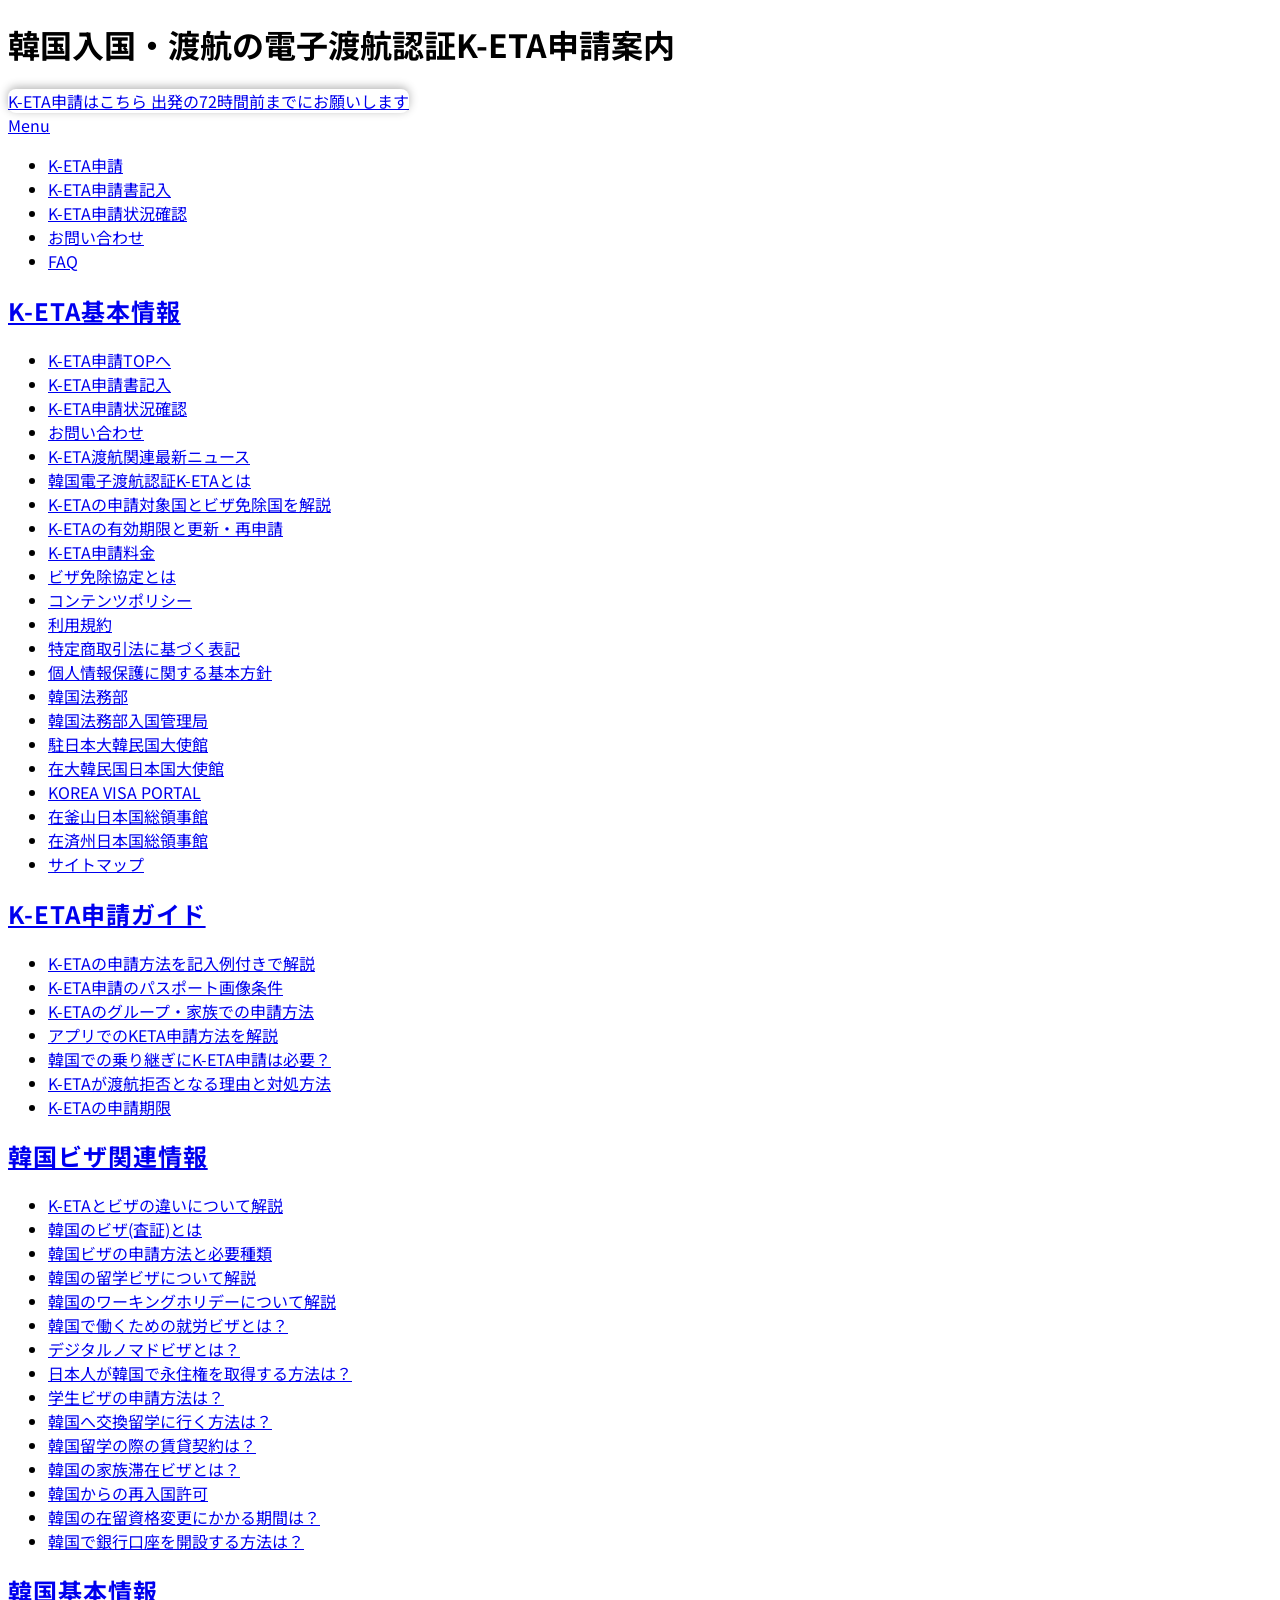
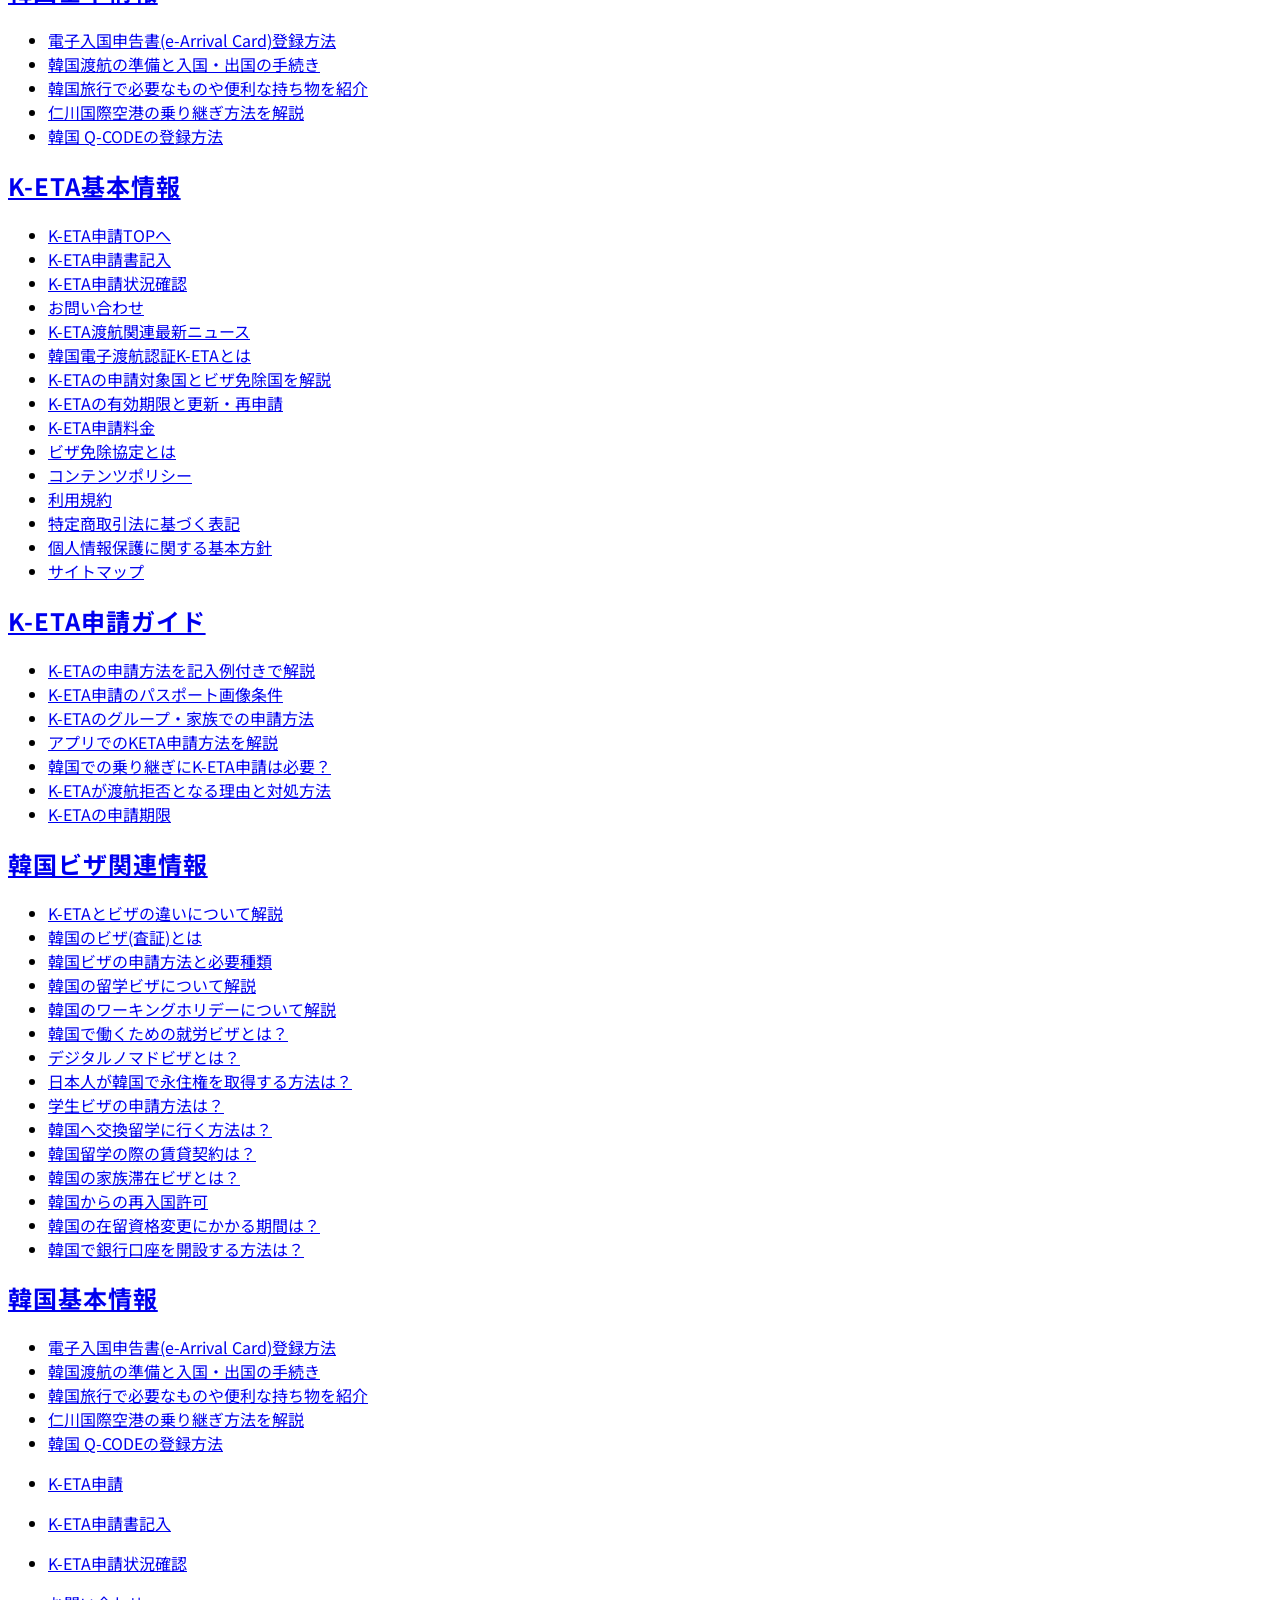
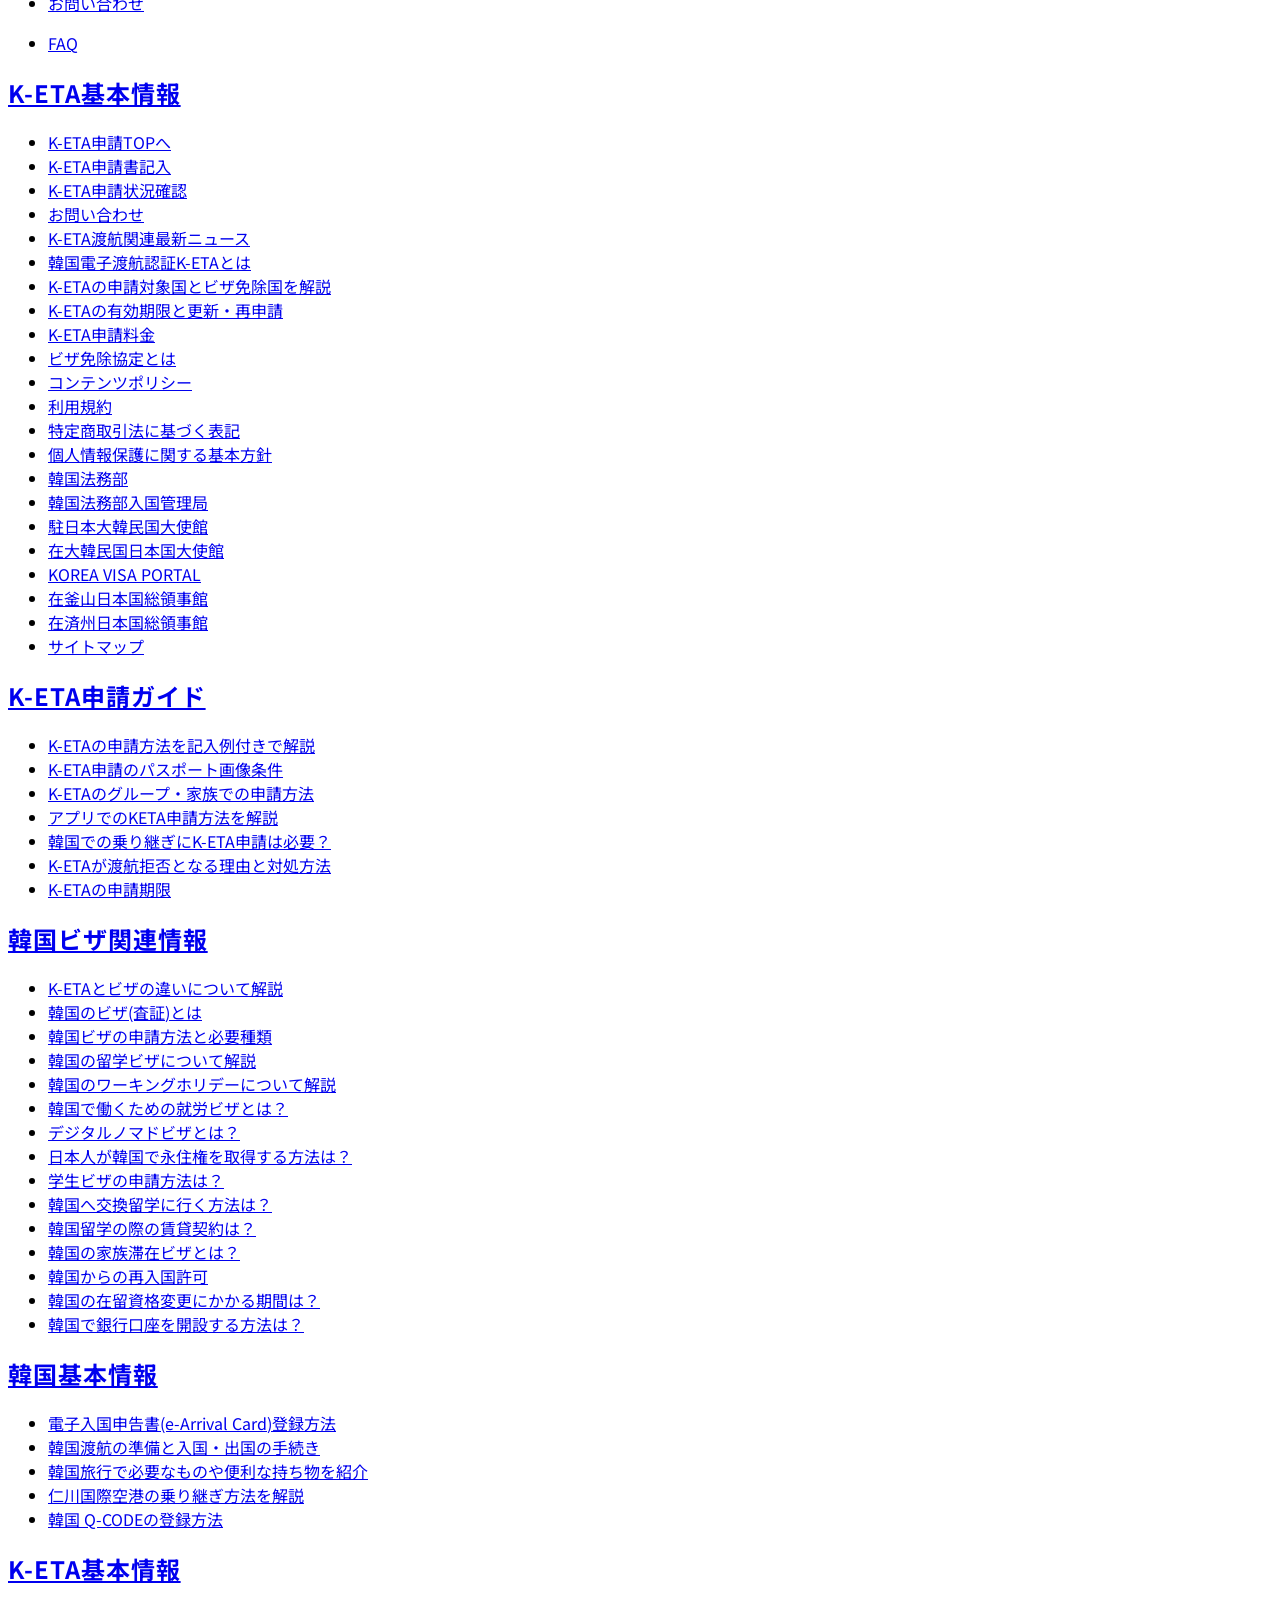
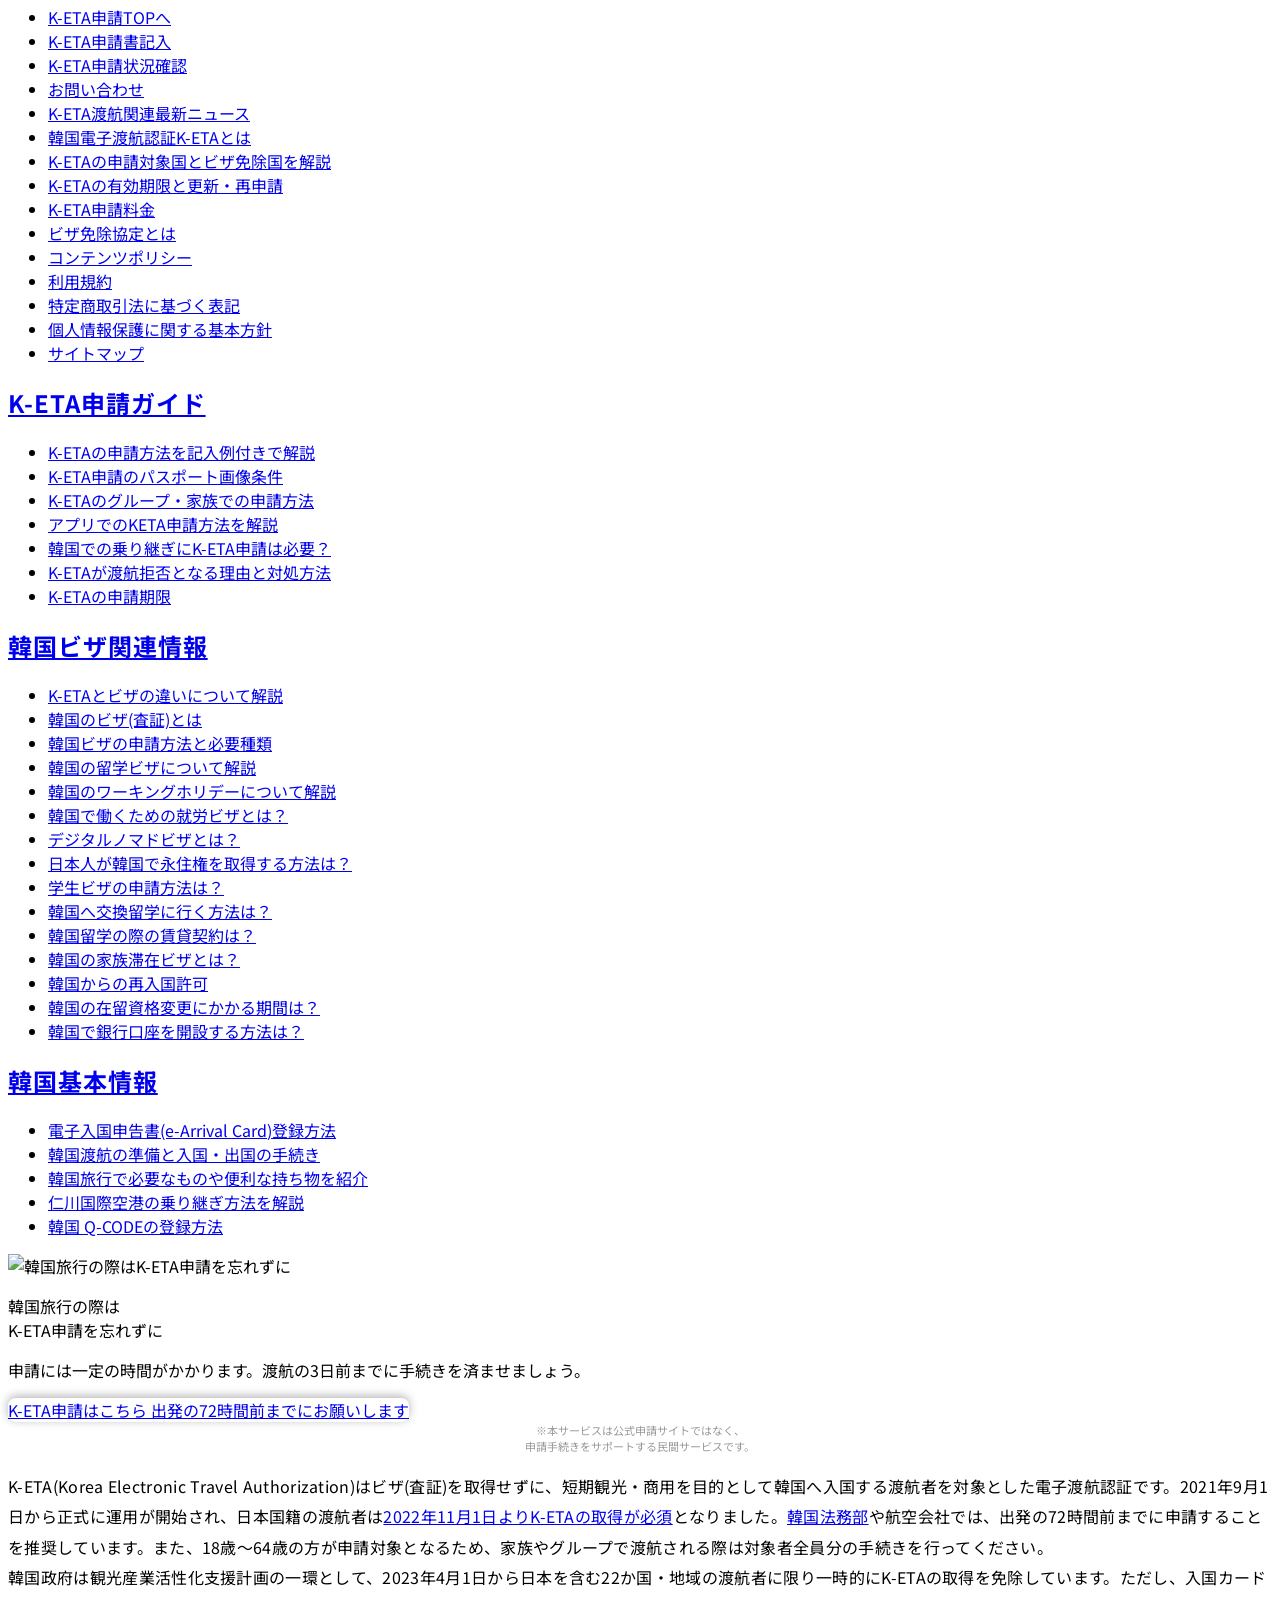
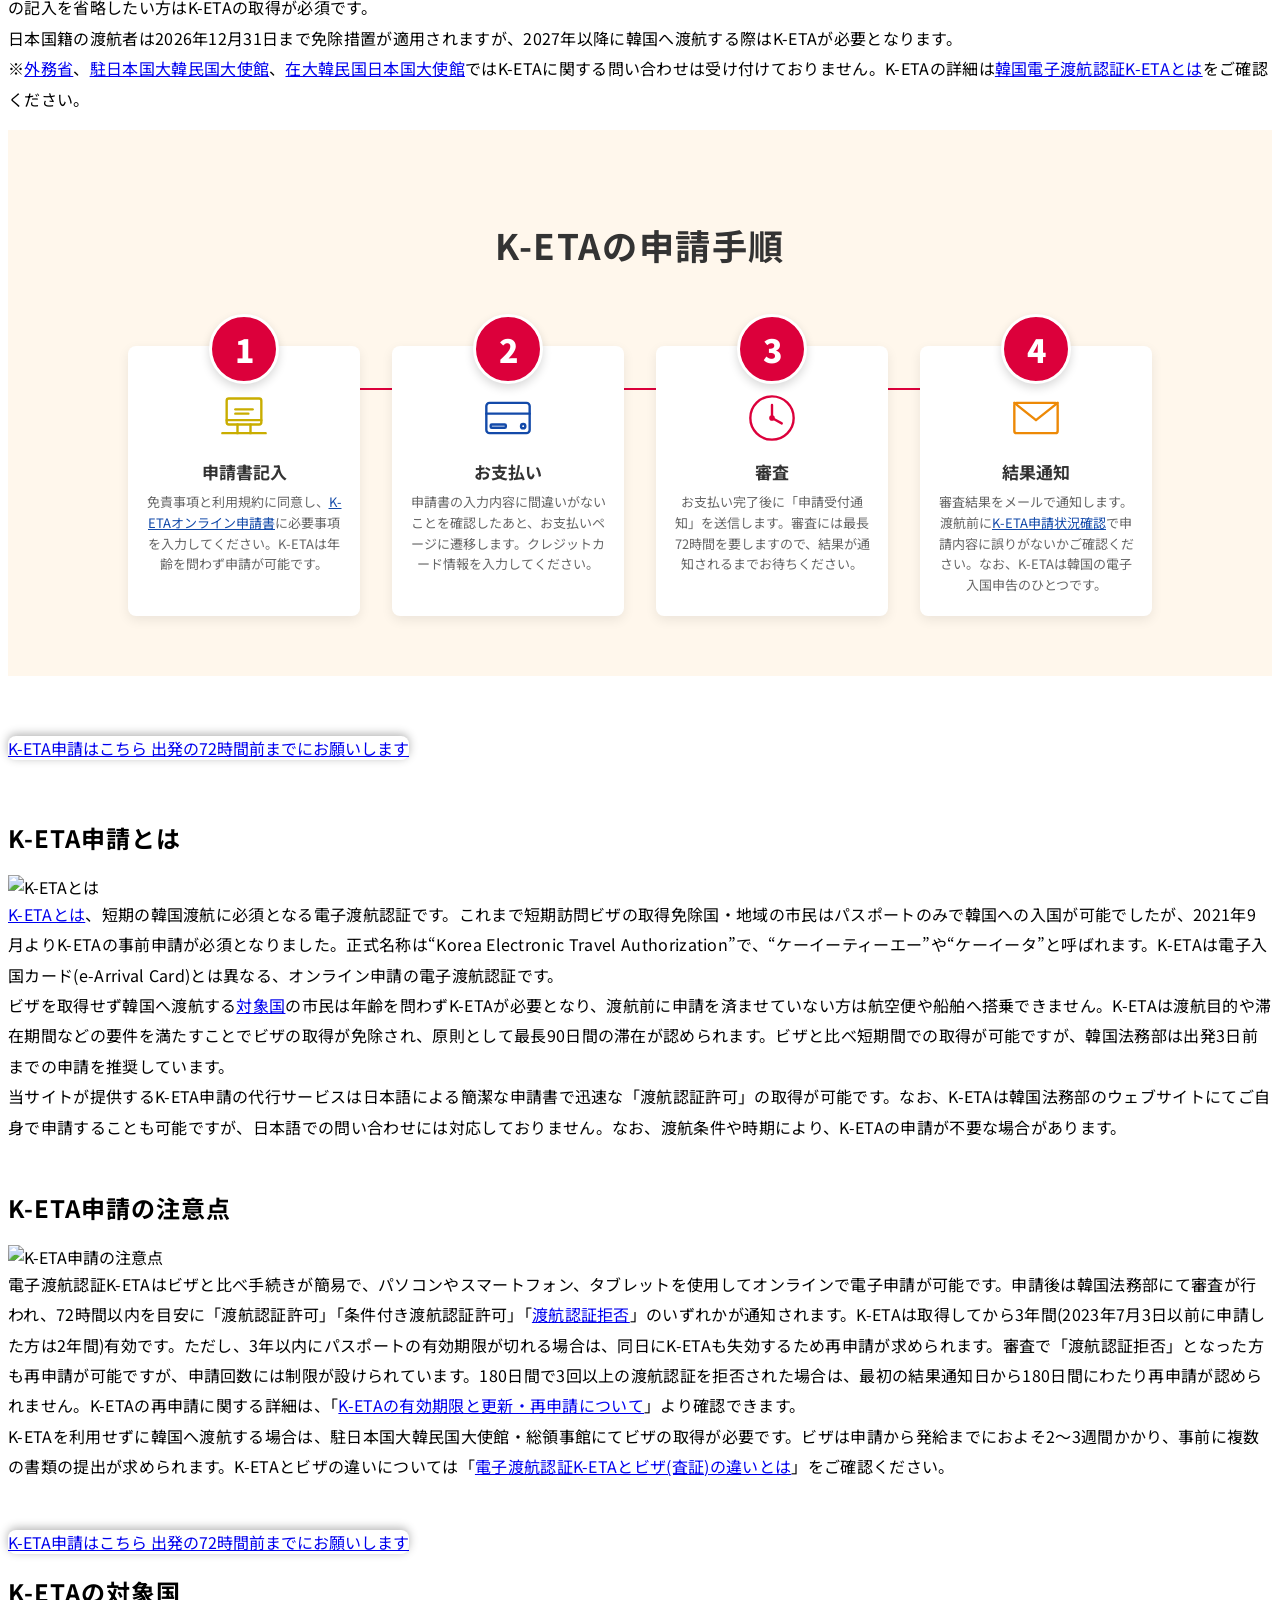
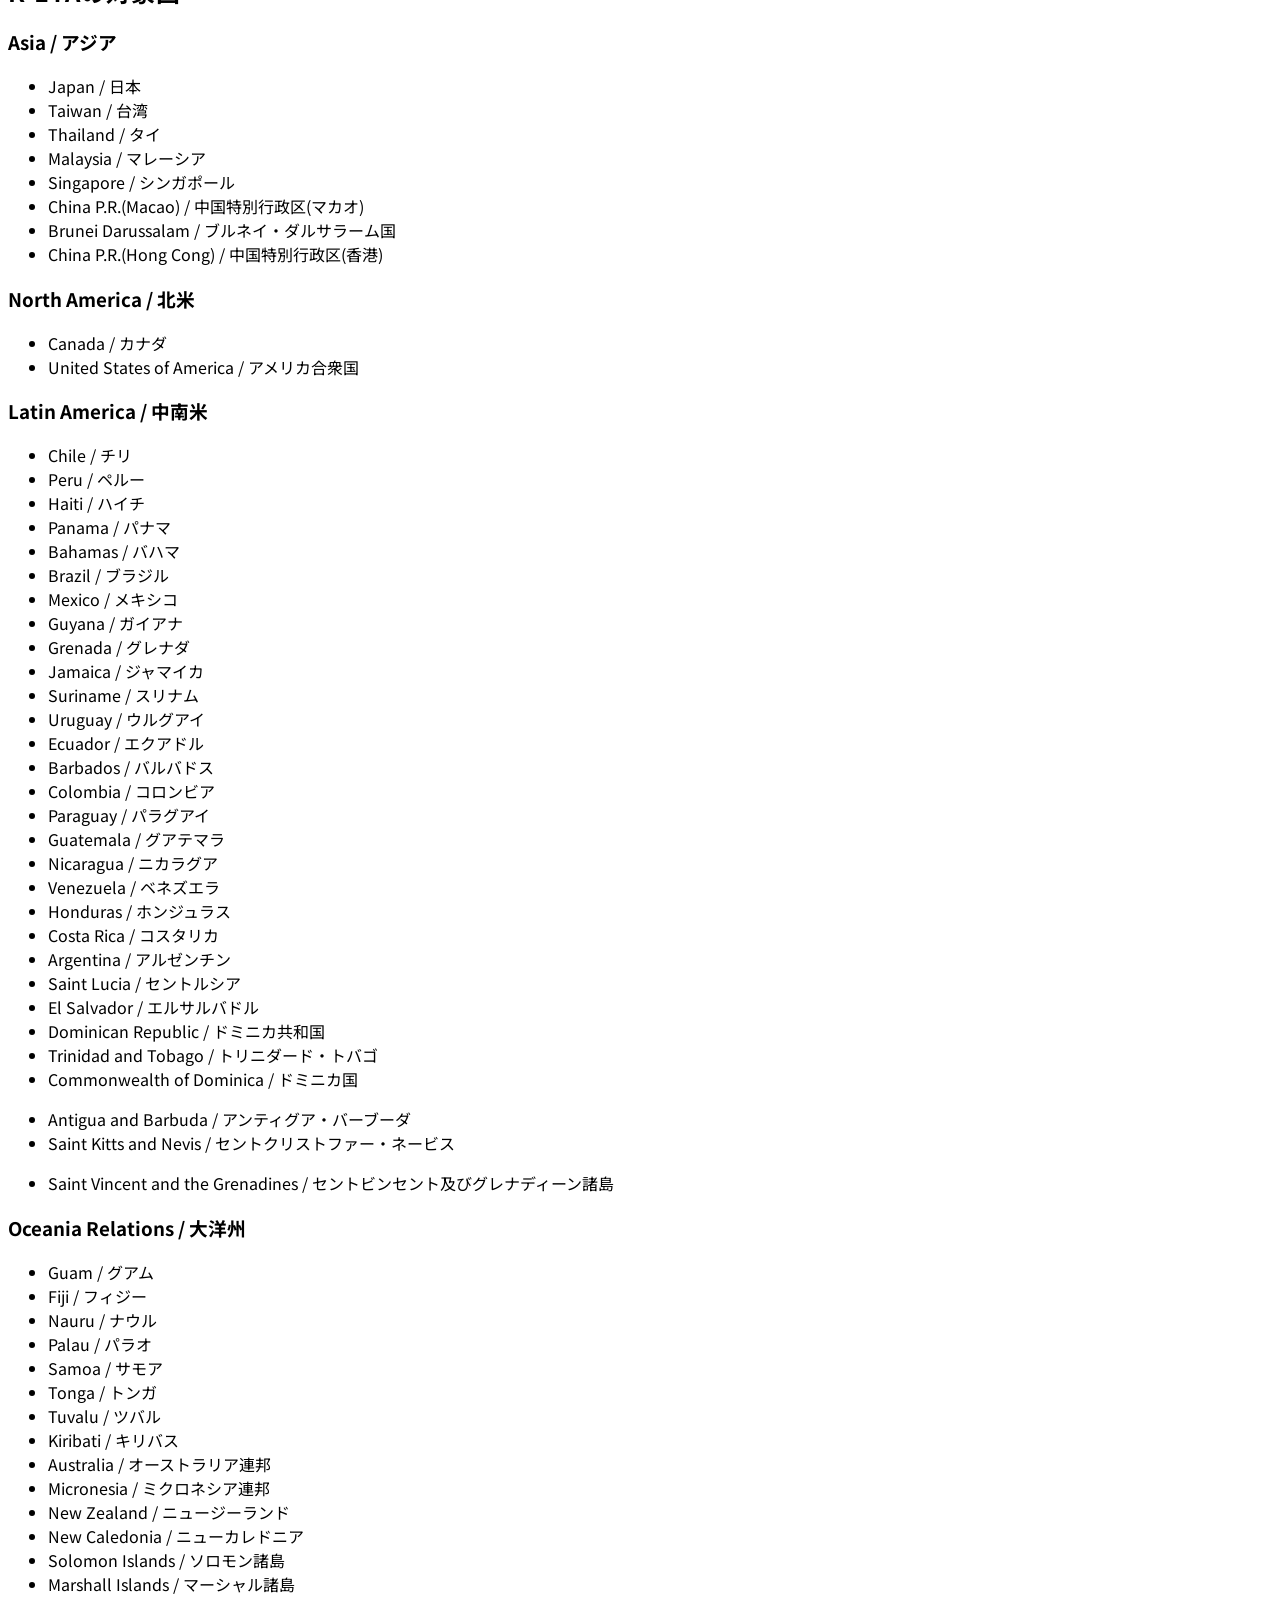
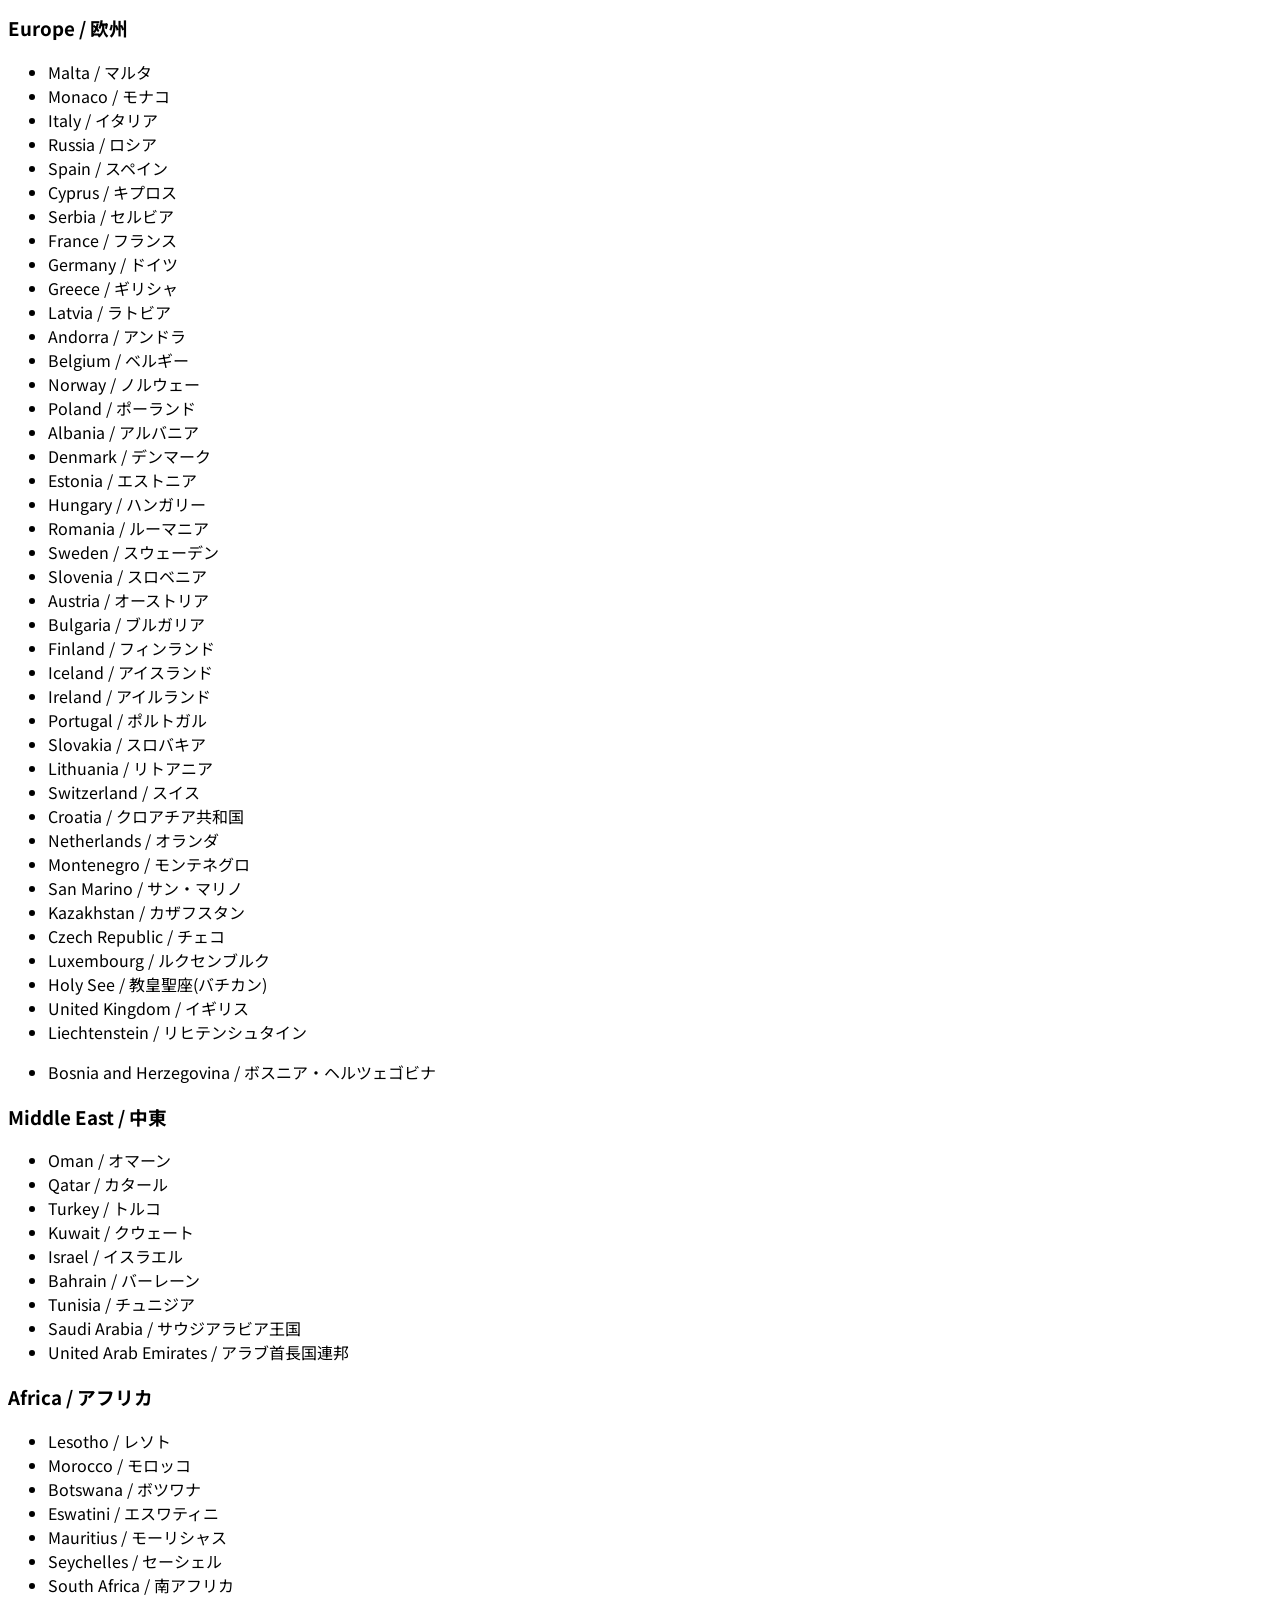
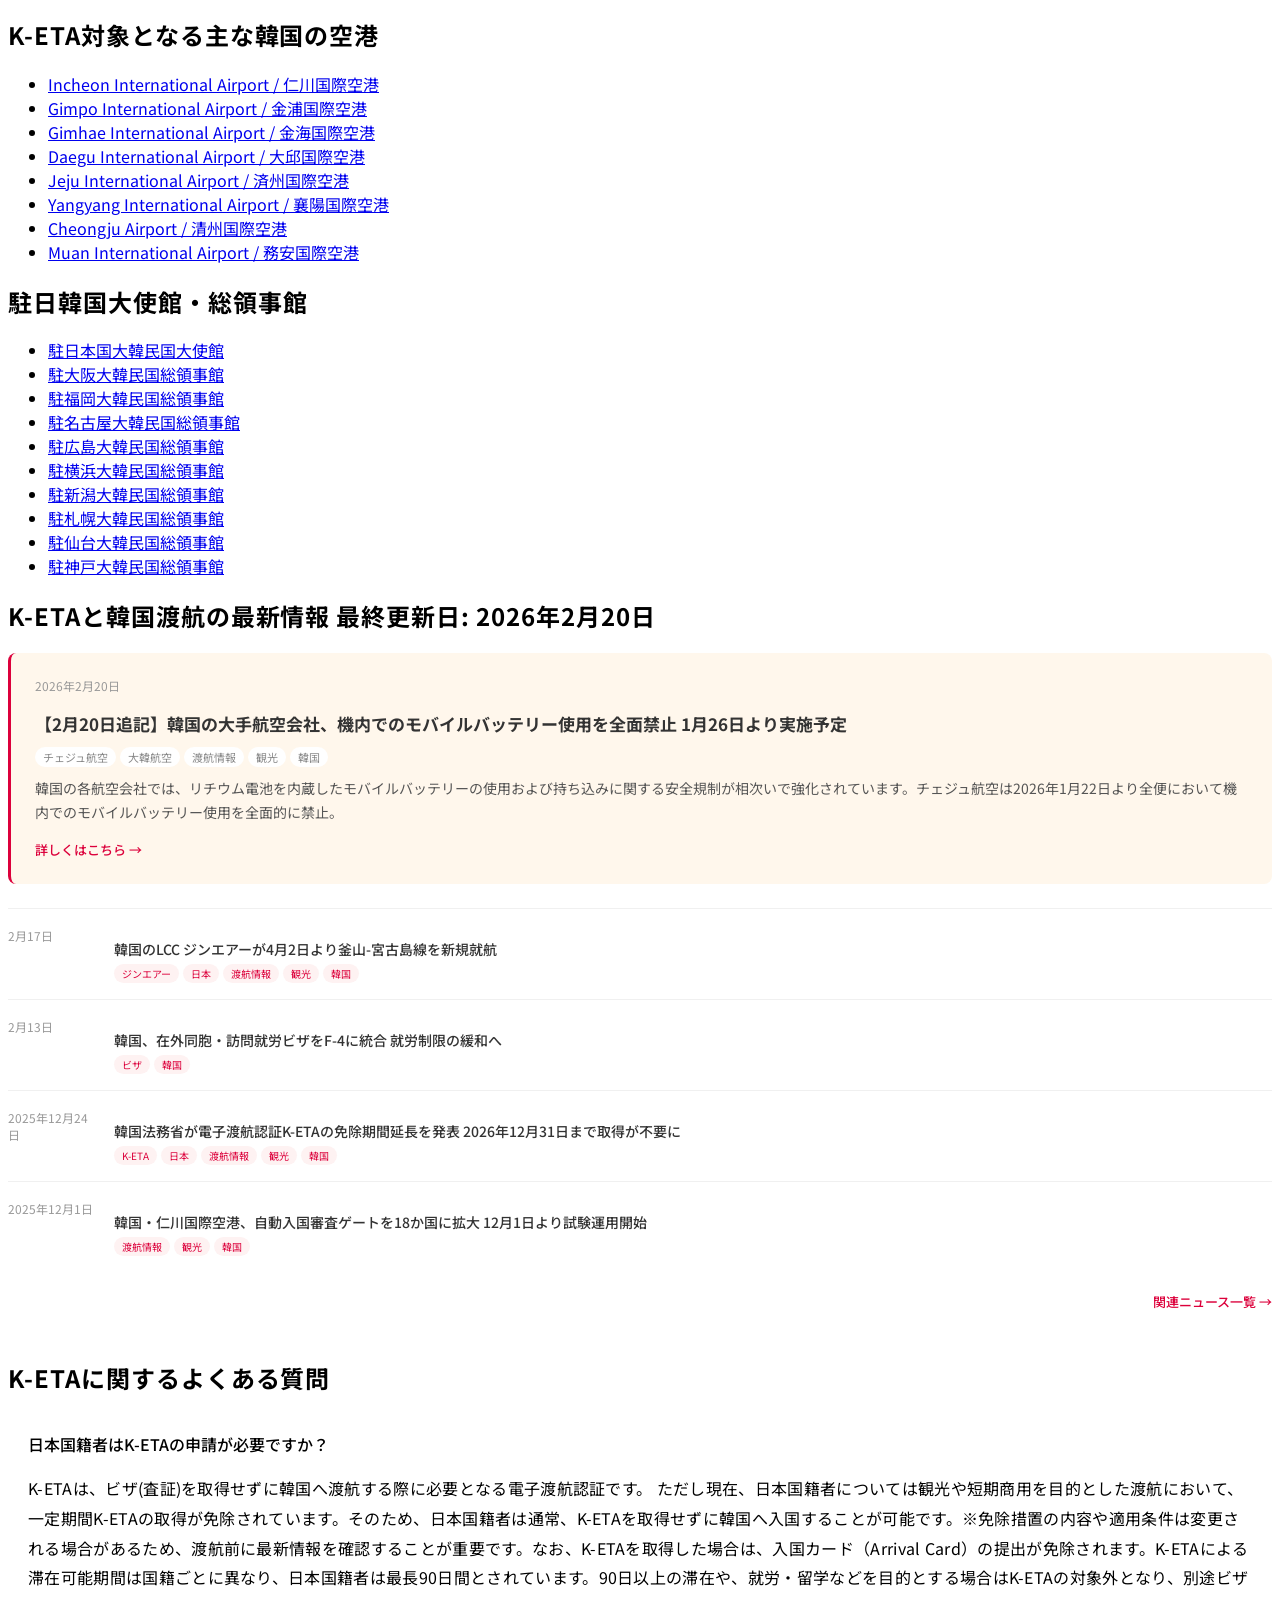
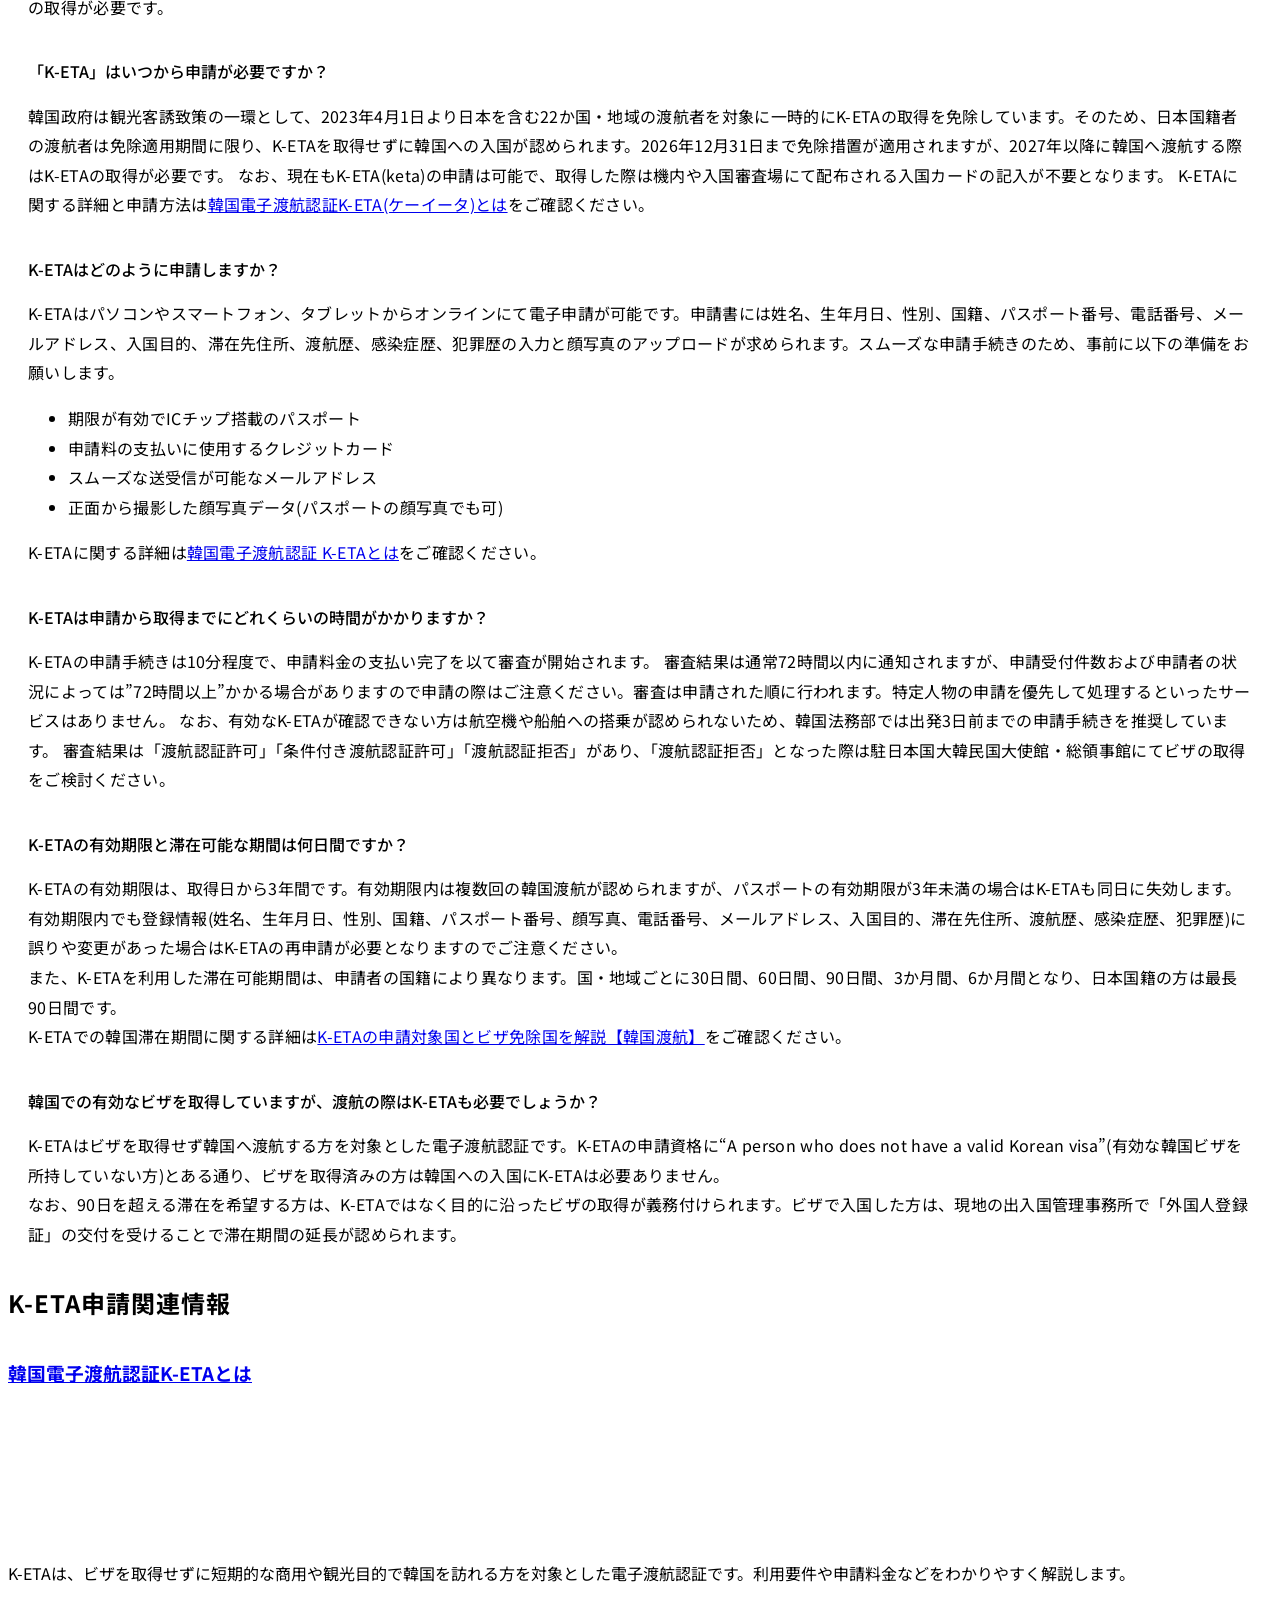
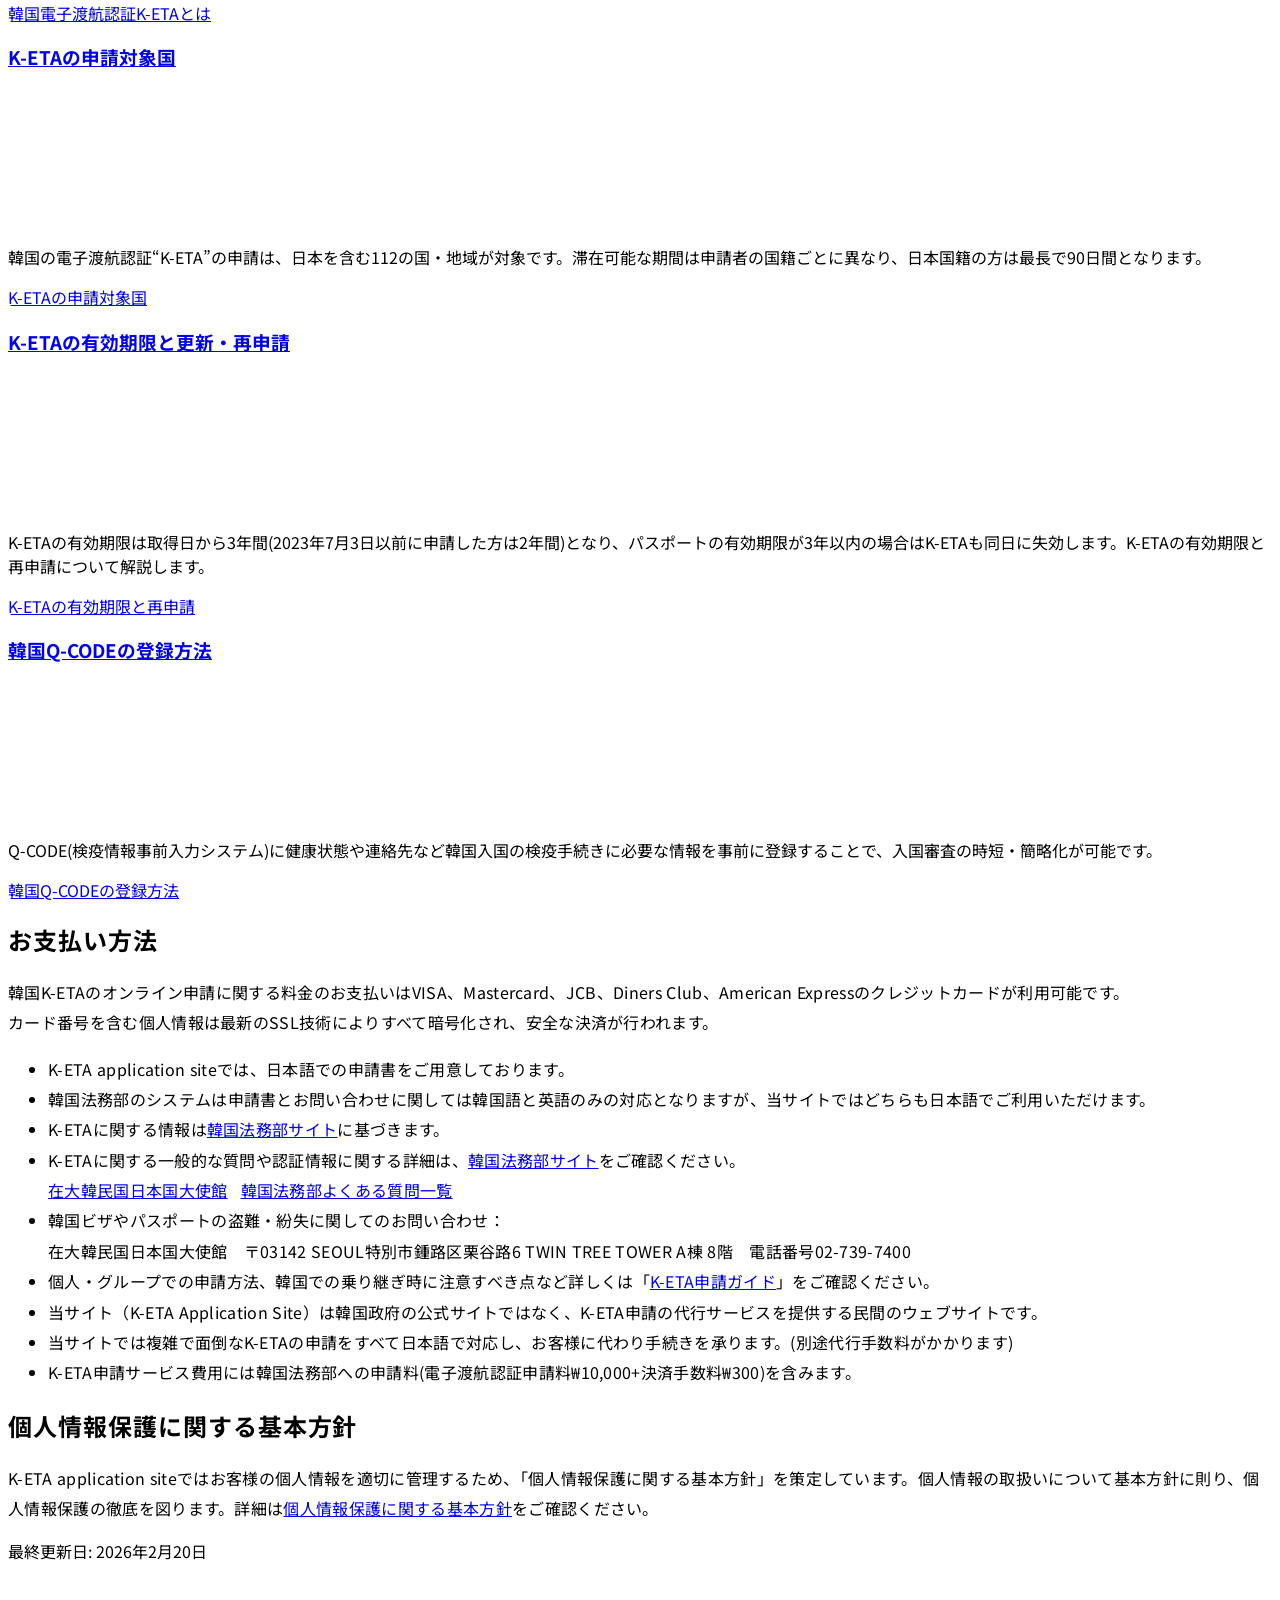
==== commit ec4a4975: "v5.15: FAQ Q1 answer - 免除期間の説明追加" ====
--- a/index.html
+++ b/index.html
@@ -945,7 +945,8 @@
 </div>
 <div itemscope="" itemprop="acceptedAnswer" itemtype="https://schema.org/Answer" class="faq-text answer" id="answer1">
 <div itemprop="text">
-K-ETAは、ビザ(査証)を取得せずに韓国へ渡航する際に必要となる電子渡航認証です。一般的な観光や短期商用を目的として韓国(済州島を含む)へ渡航する18歳～64歳までの日本国籍者は、K-ETA申請が必須となります。また、審査には一定の時間を要するため出発3日前までに申請を行いましょう。出発時に承認済みのK-ETAが確認できない場合は、航空機および船舶への搭乗は認められません。K-ETAを利用した滞在期間は国ごとに異なり、日本国籍者は最長90日間と定められています。90日以上の滞在や、就労・留学を目的とした渡航を希望する方はK-ETAの対象外です。                          </div>
+K-ETAは、ビザ(査証)を取得せずに韓国へ渡航する際に必要となる電子渡航認証です。
+ただし現在、日本国籍者については観光や短期商用を目的とした渡航において、一定期間K-ETAの取得が免除されています。そのため、日本国籍者は通常、K-ETAを取得せずに韓国へ入国することが可能です。※免除措置の内容や適用条件は変更される場合があるため、渡航前に最新情報を確認することが重要です。なお、K-ETAを取得した場合は、入国カード（Arrival Card）の提出が免除されます。K-ETAによる滞在可能期間は国籍ごとに異なり、日本国籍者は最長90日間とされています。90日以上の滞在や、就労・留学などを目的とする場合はK-ETAの対象外となり、別途ビザの取得が必要です。                          </div>
 </div>
 </div>
 <div class="faq-item" itemscope="" itemprop="mainEntity" itemtype="https://schema.org/Question" open="">
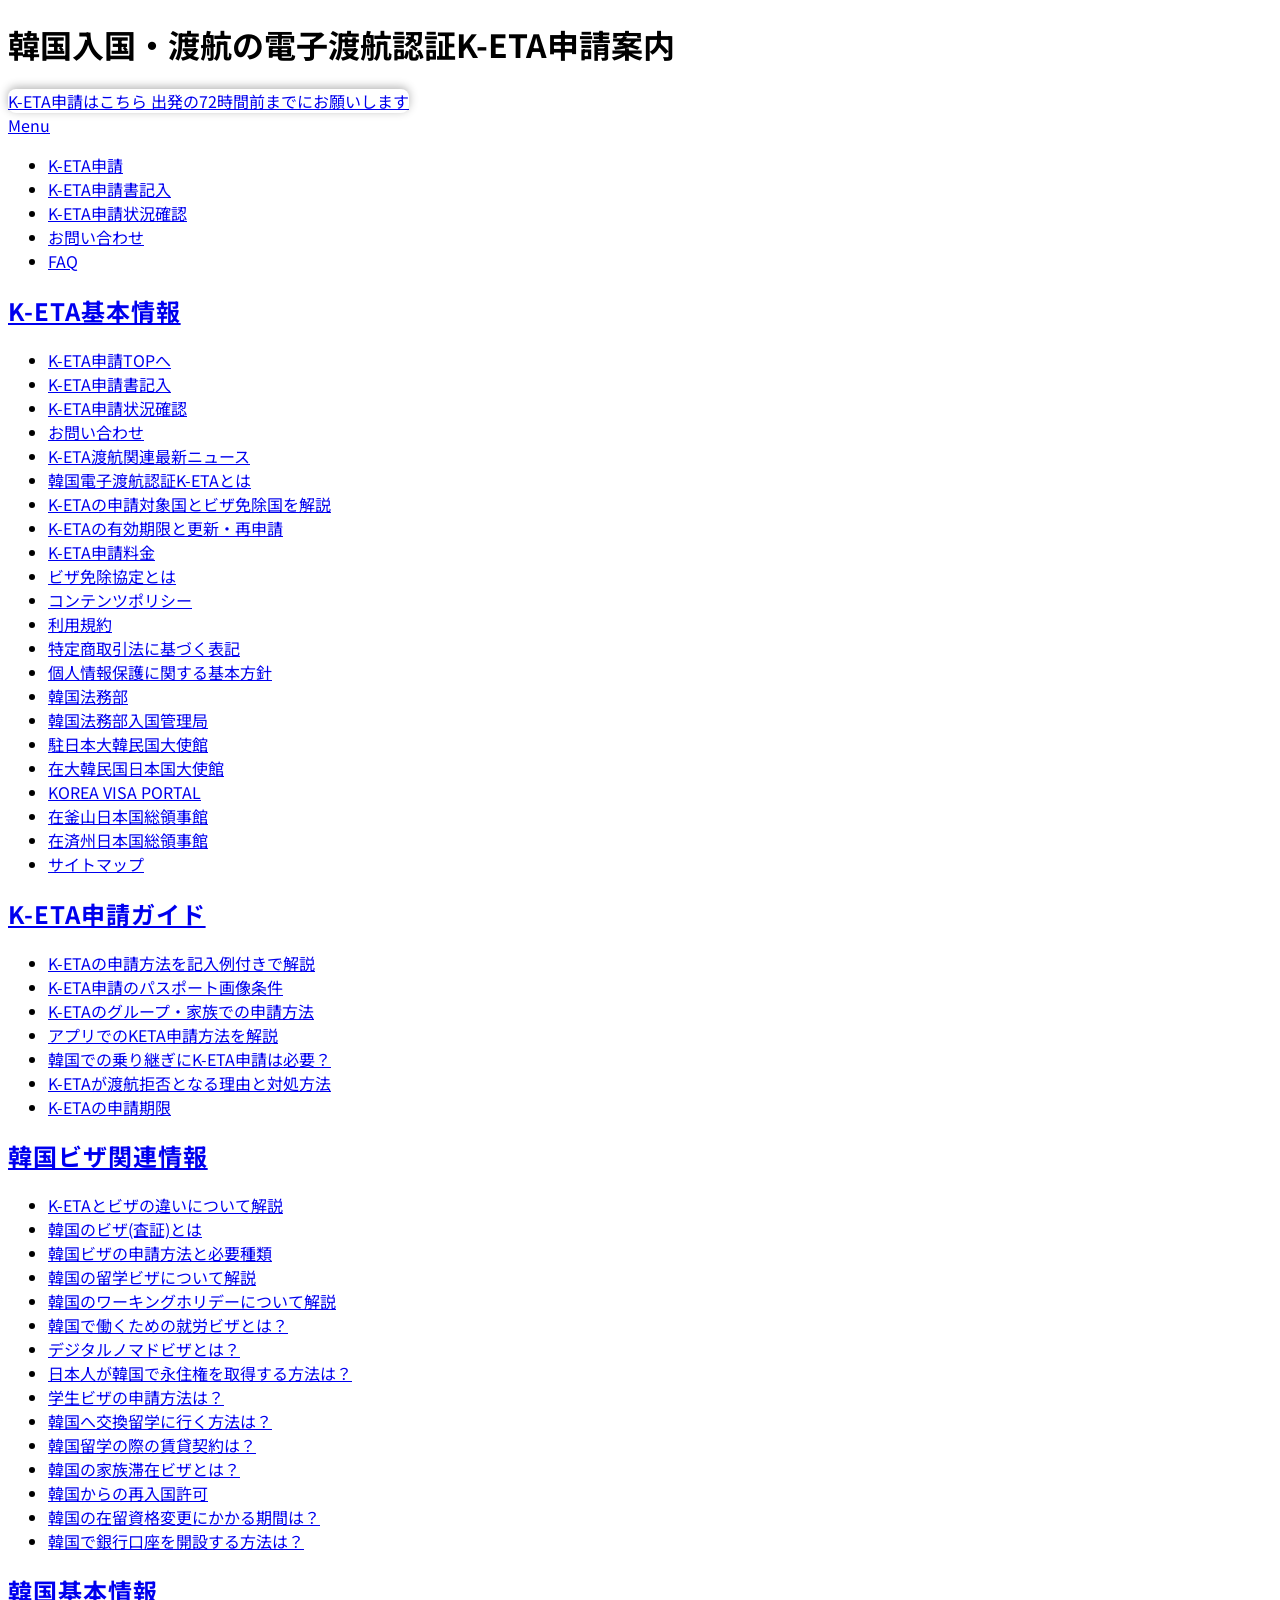
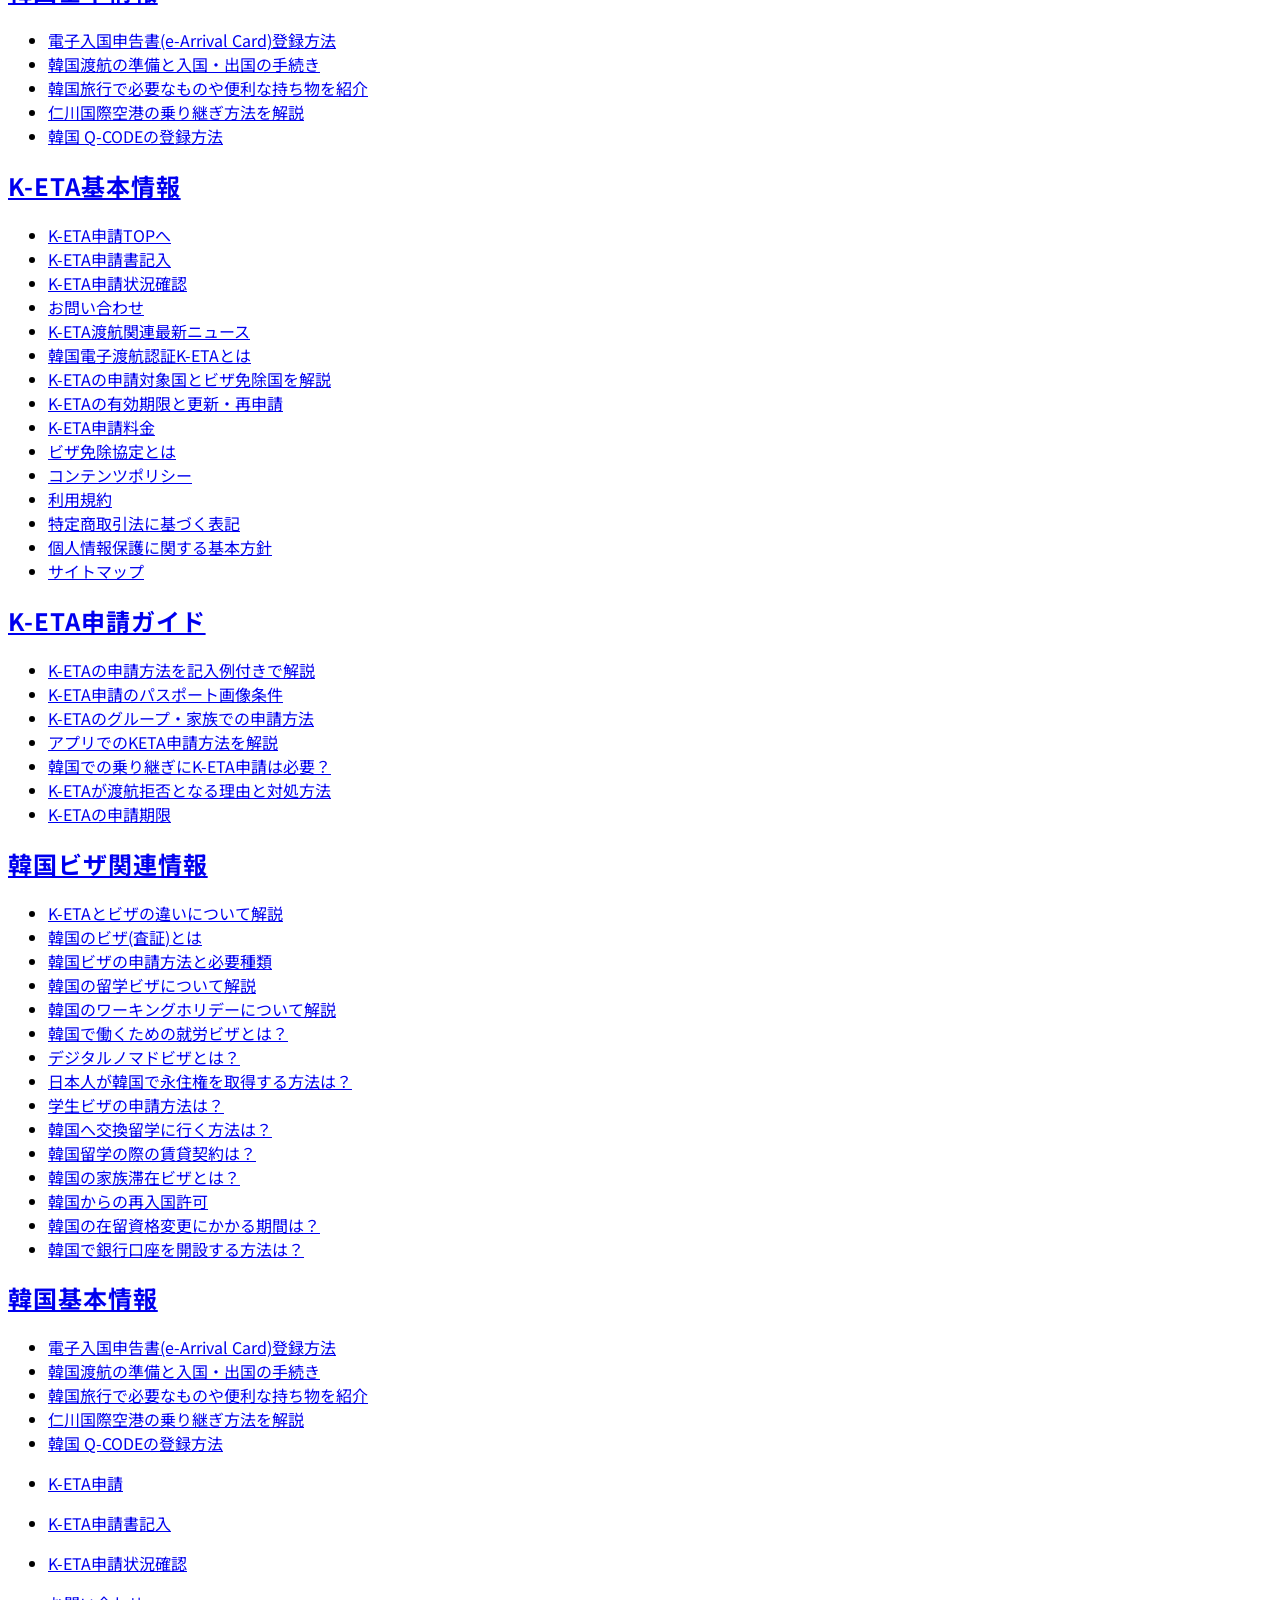
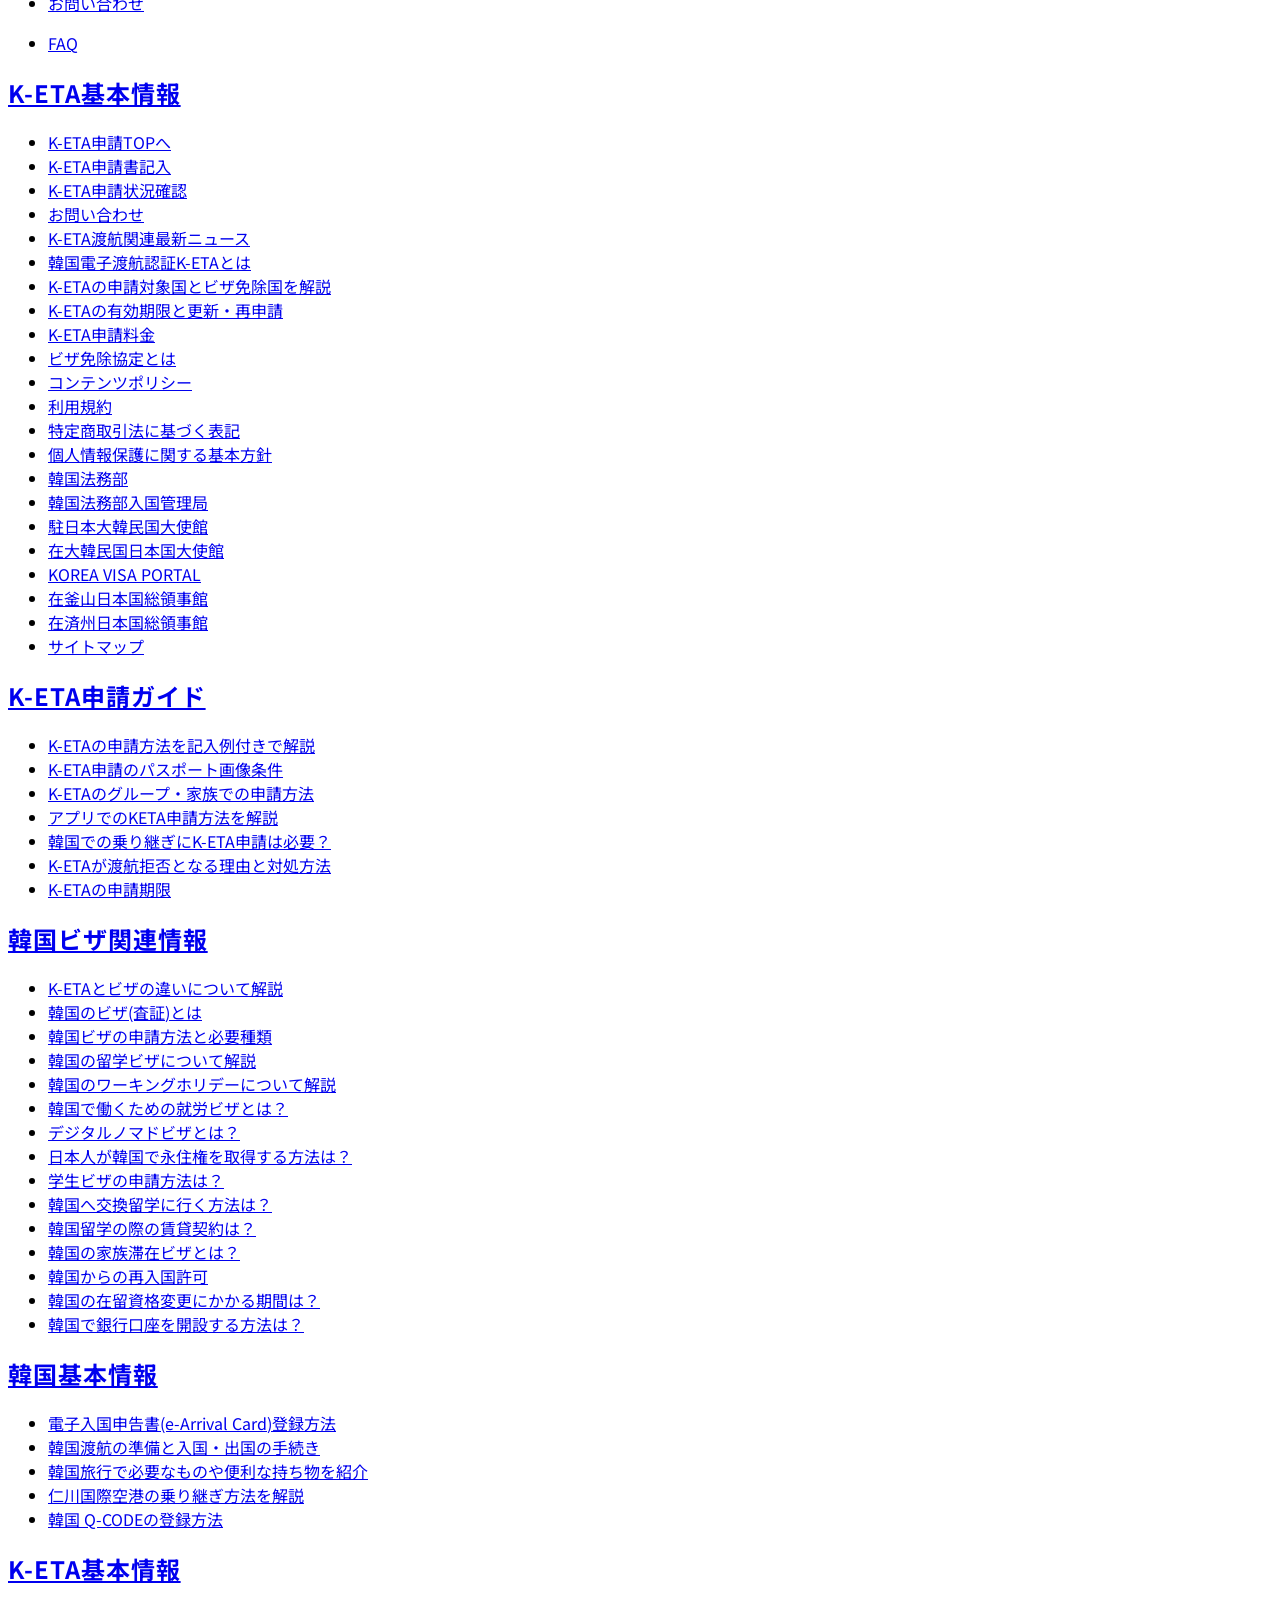
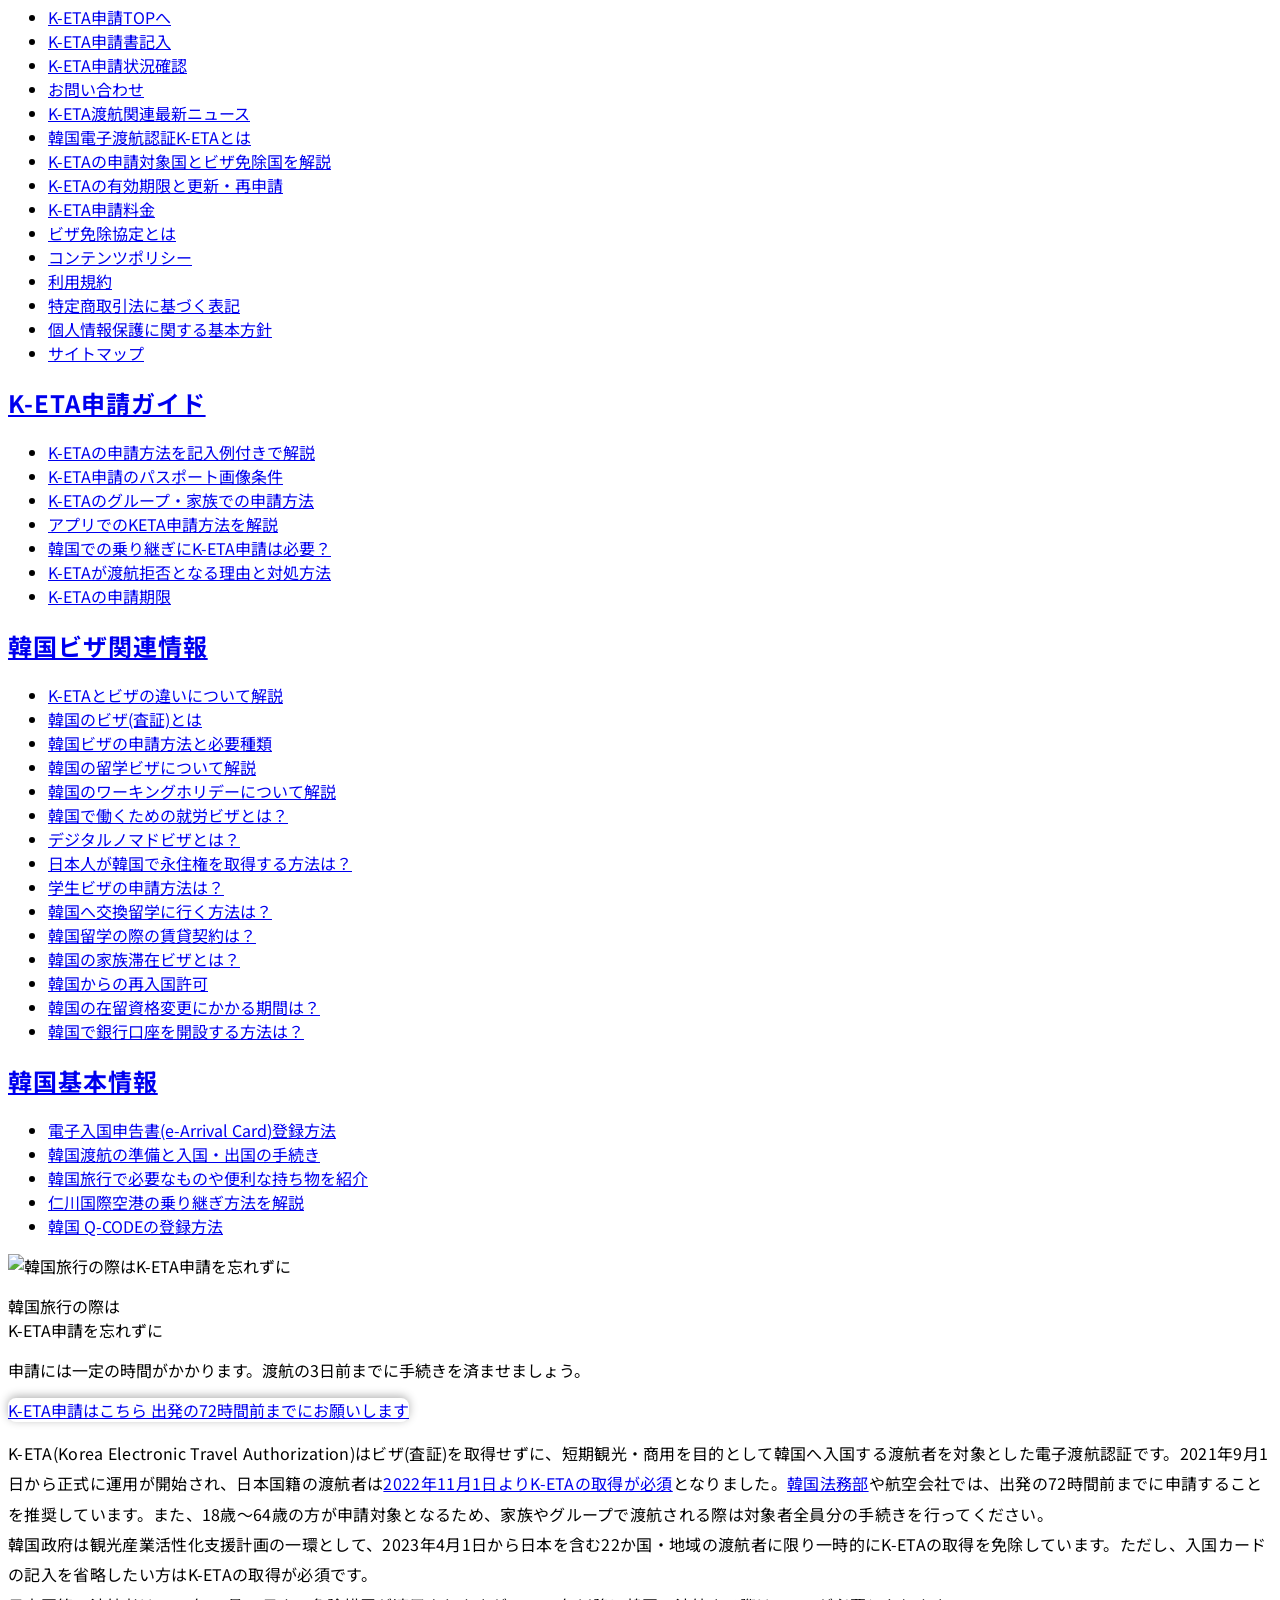
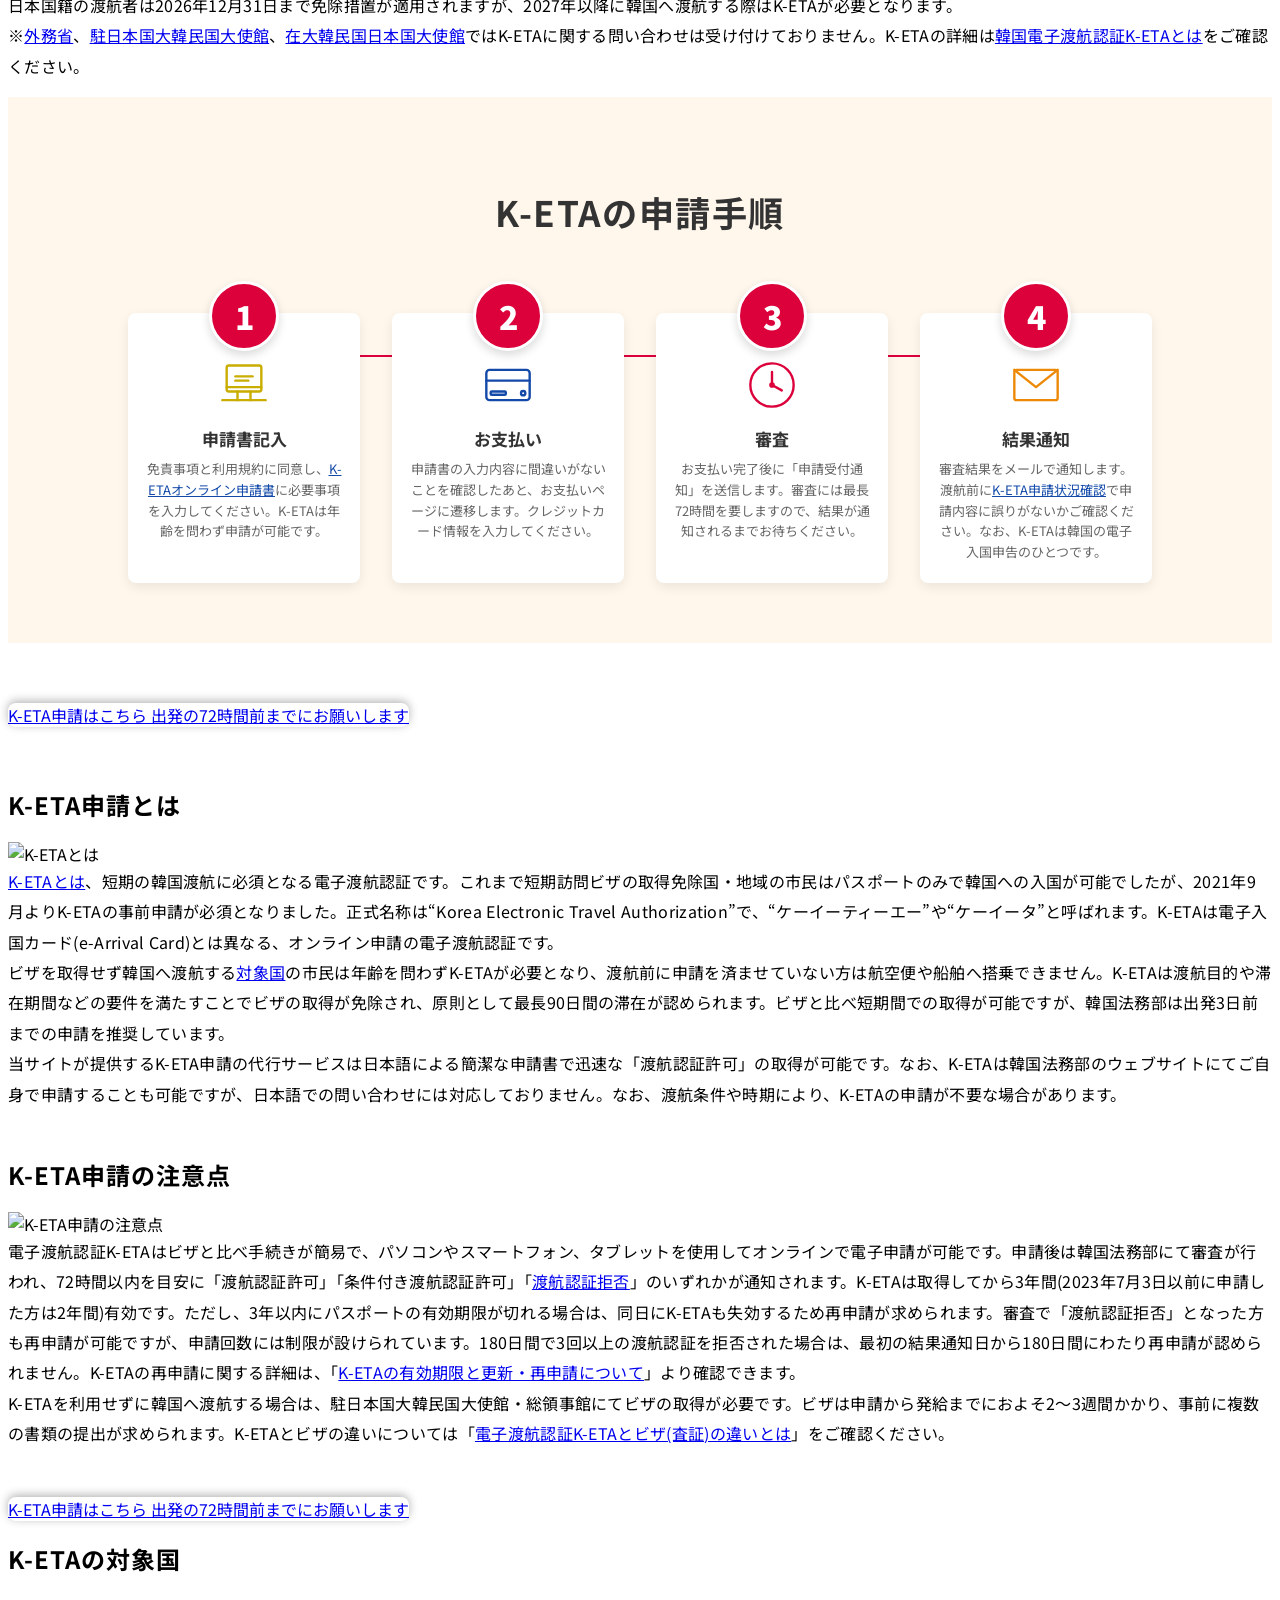
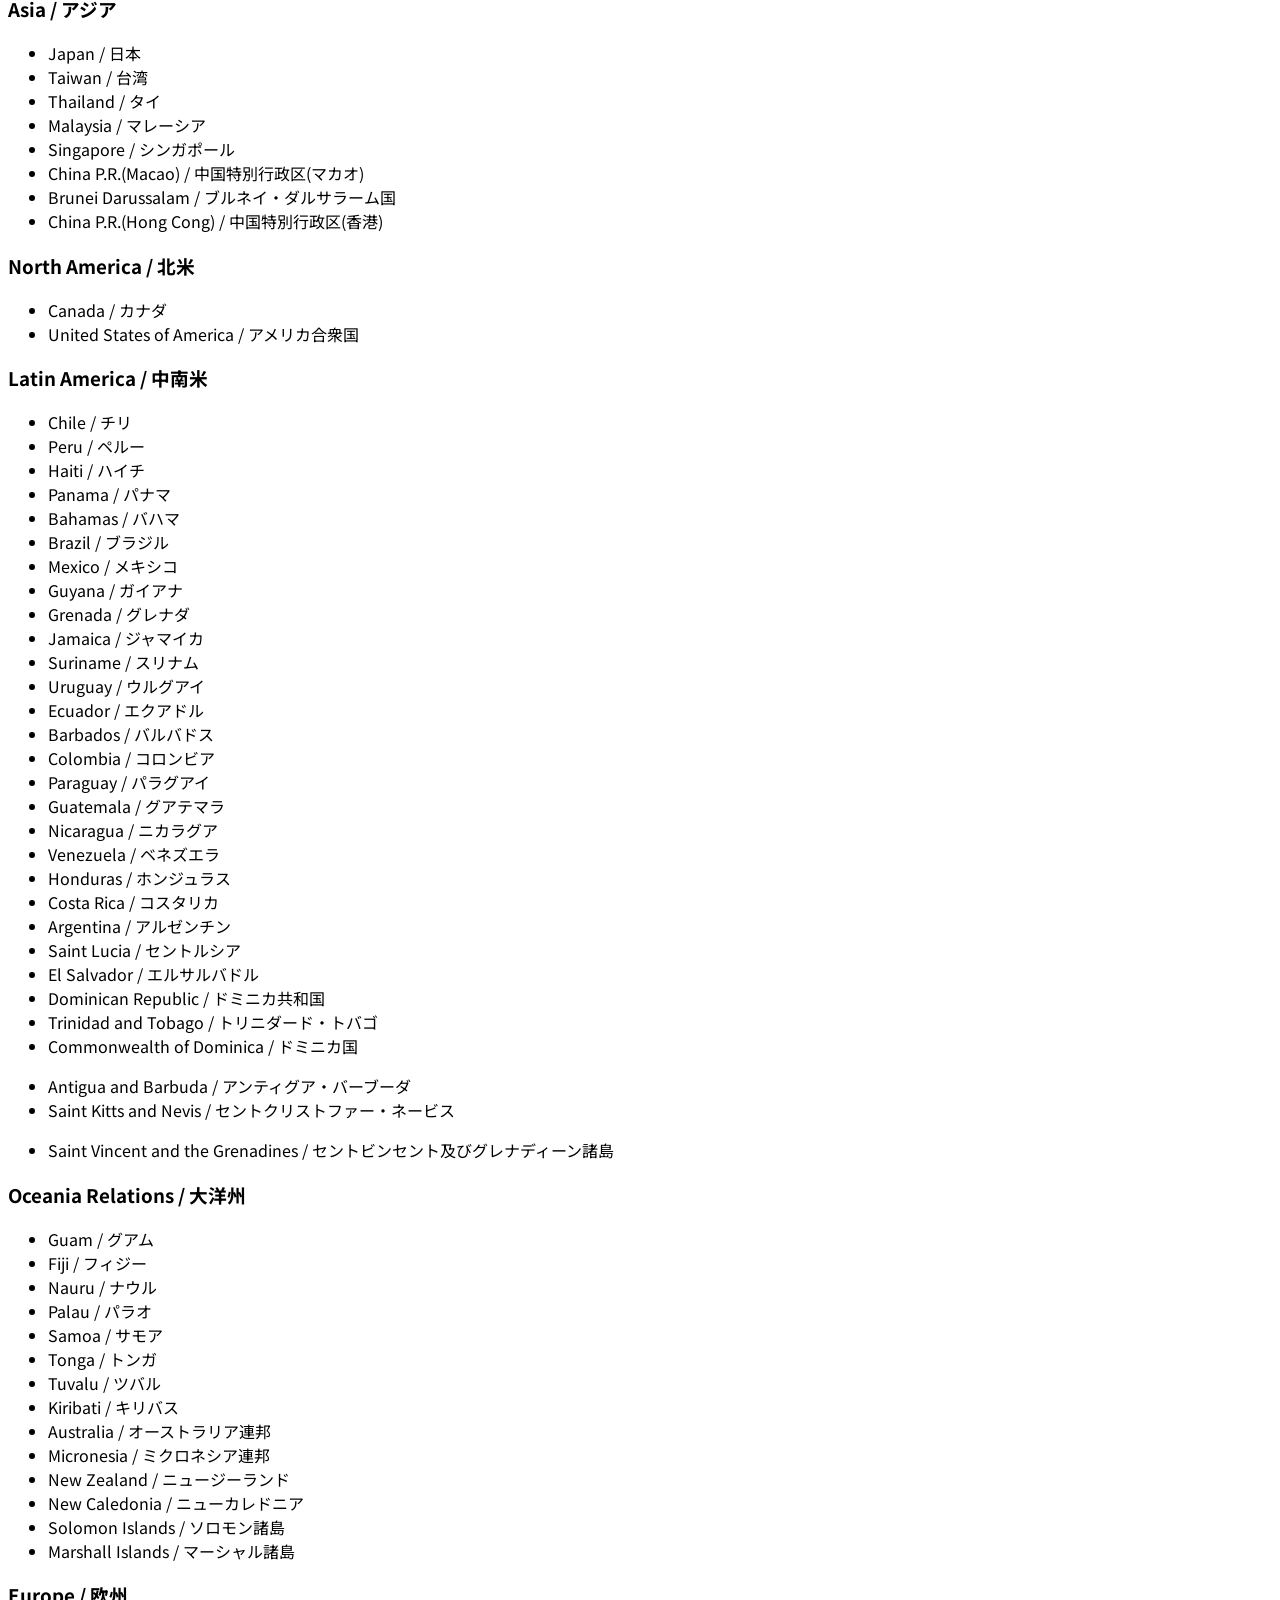
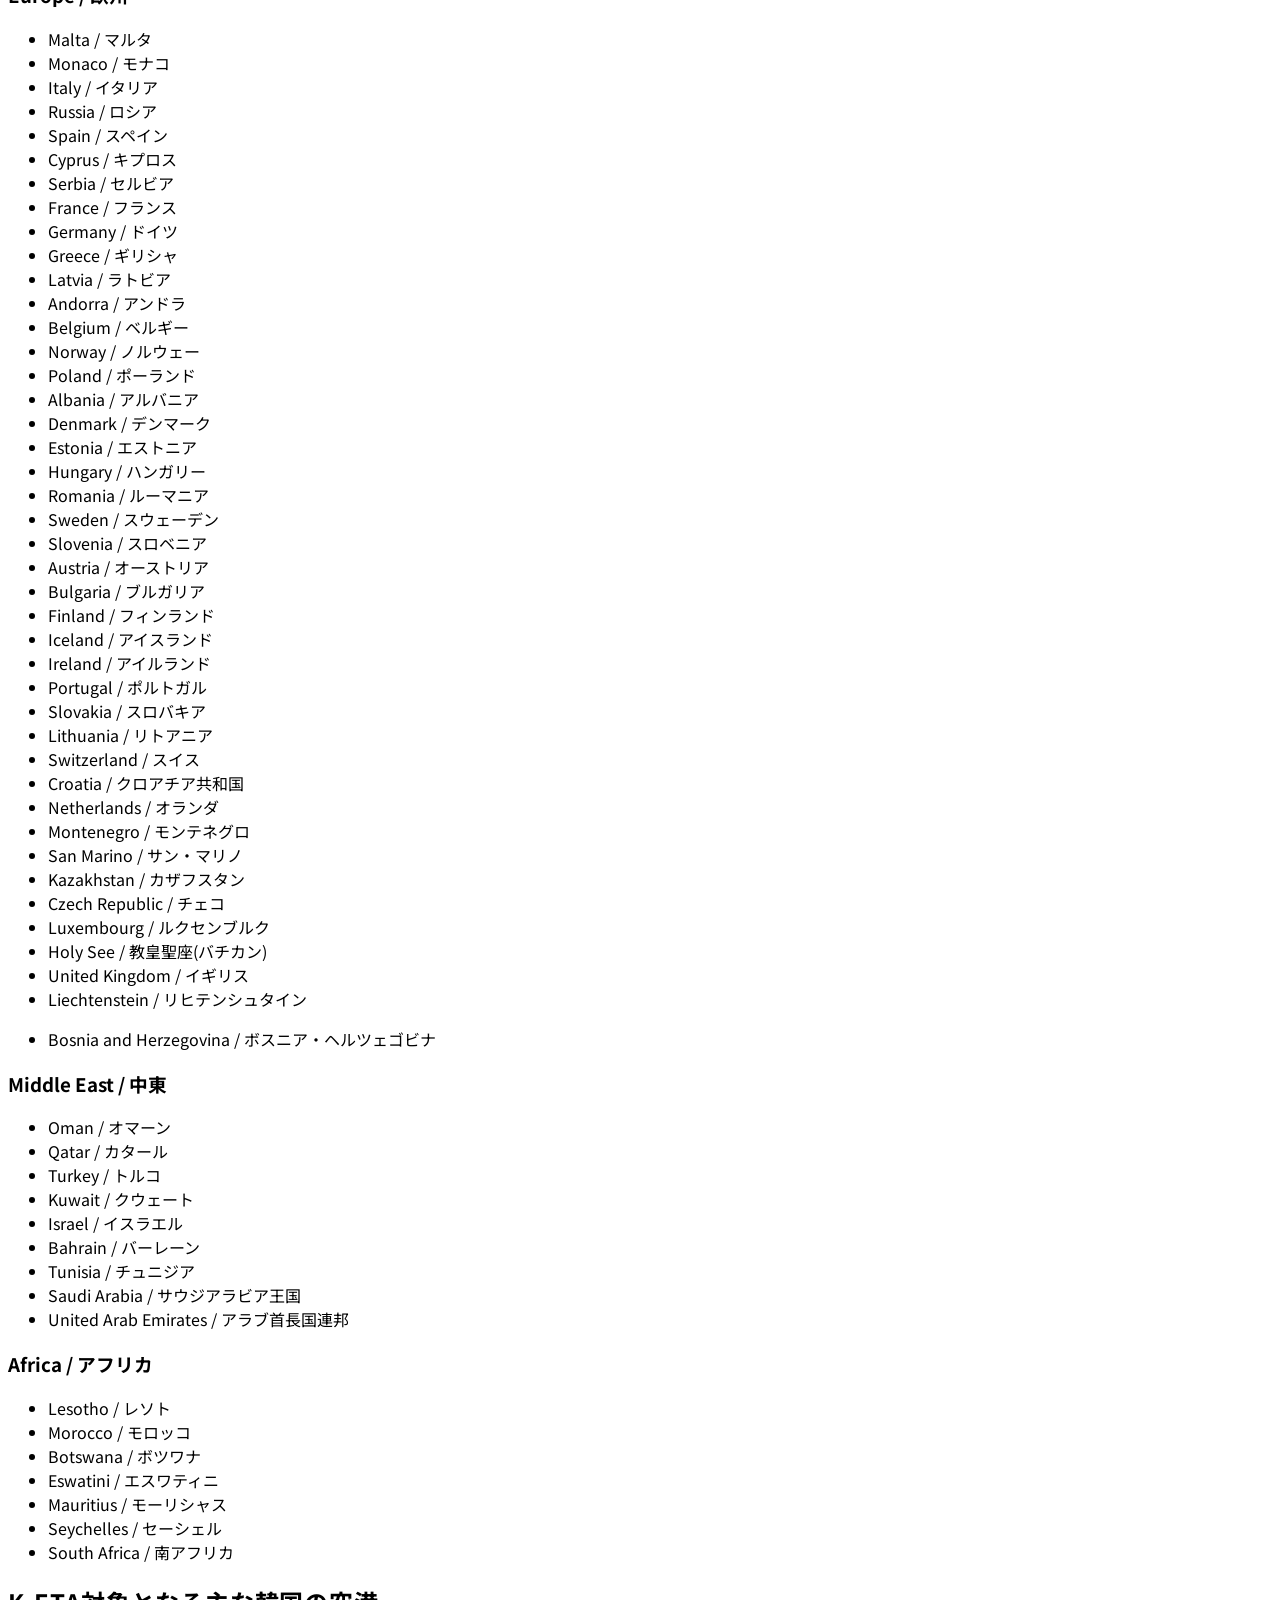
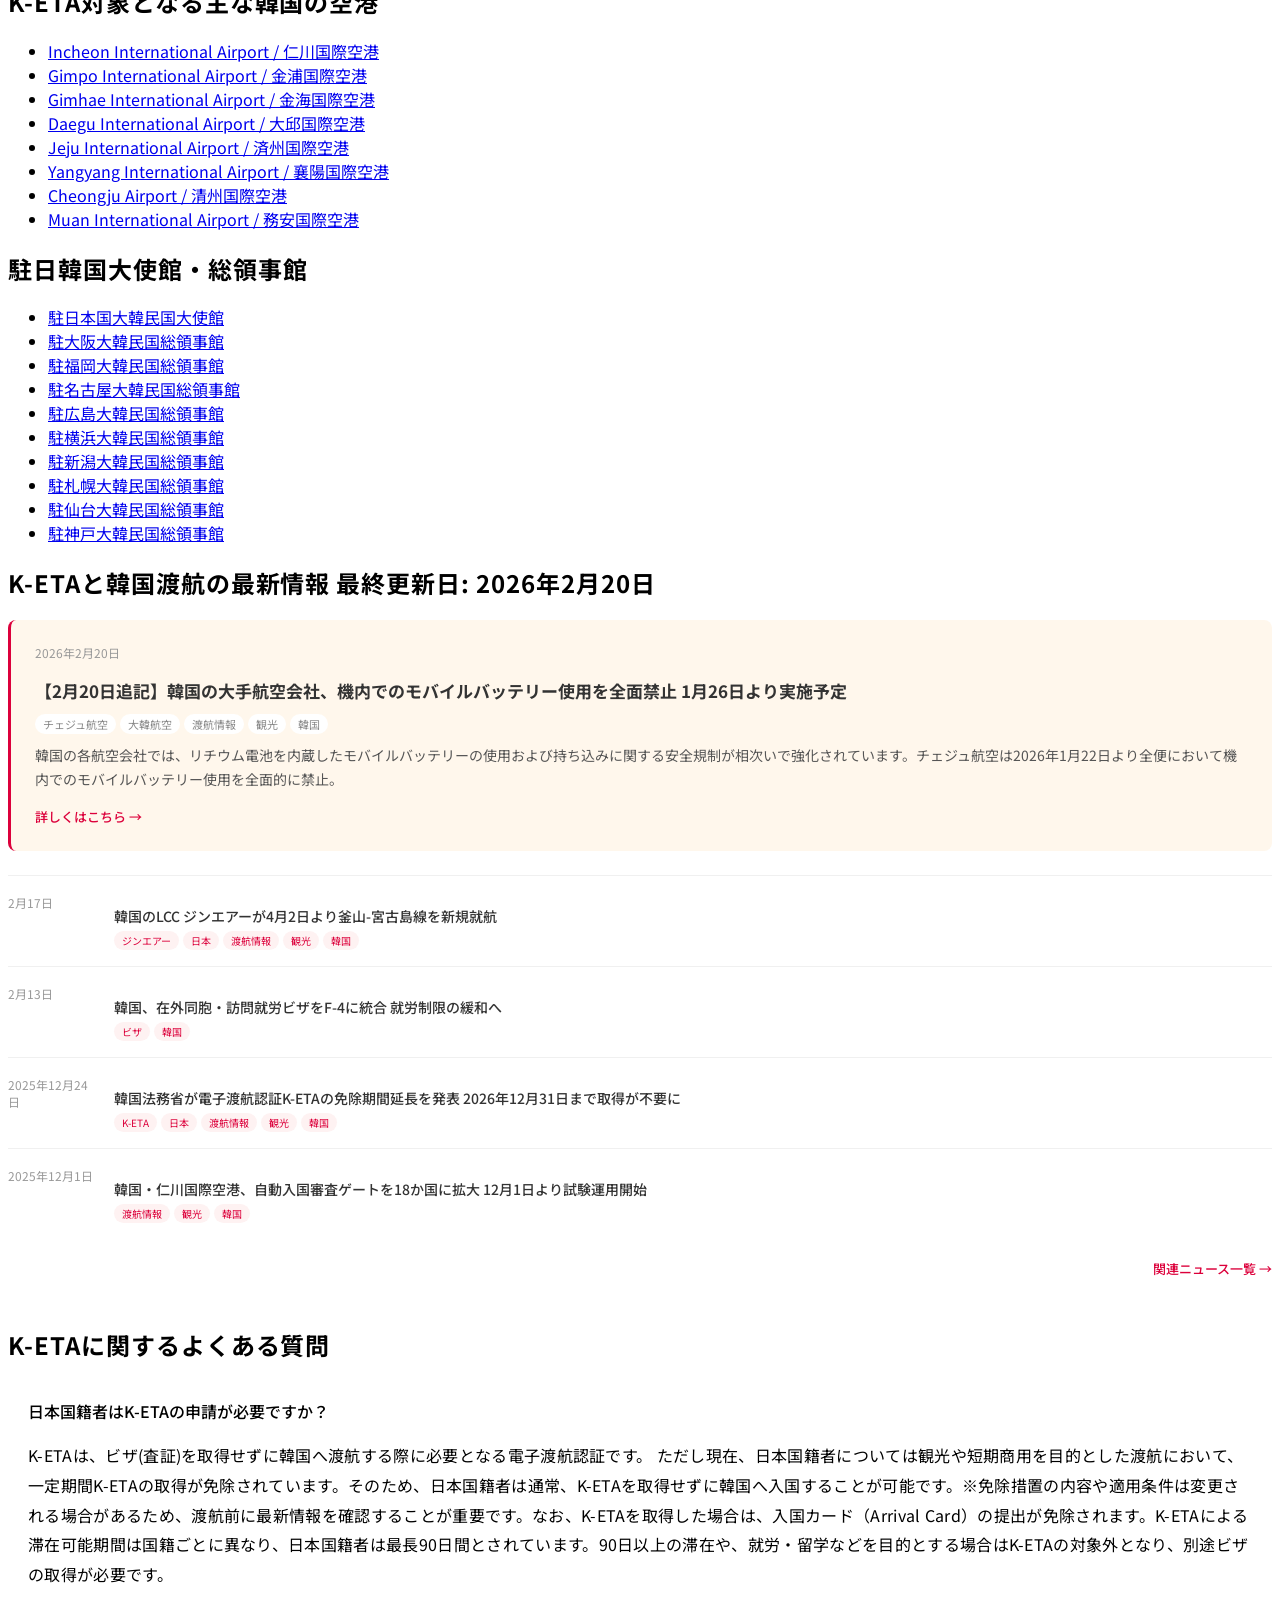
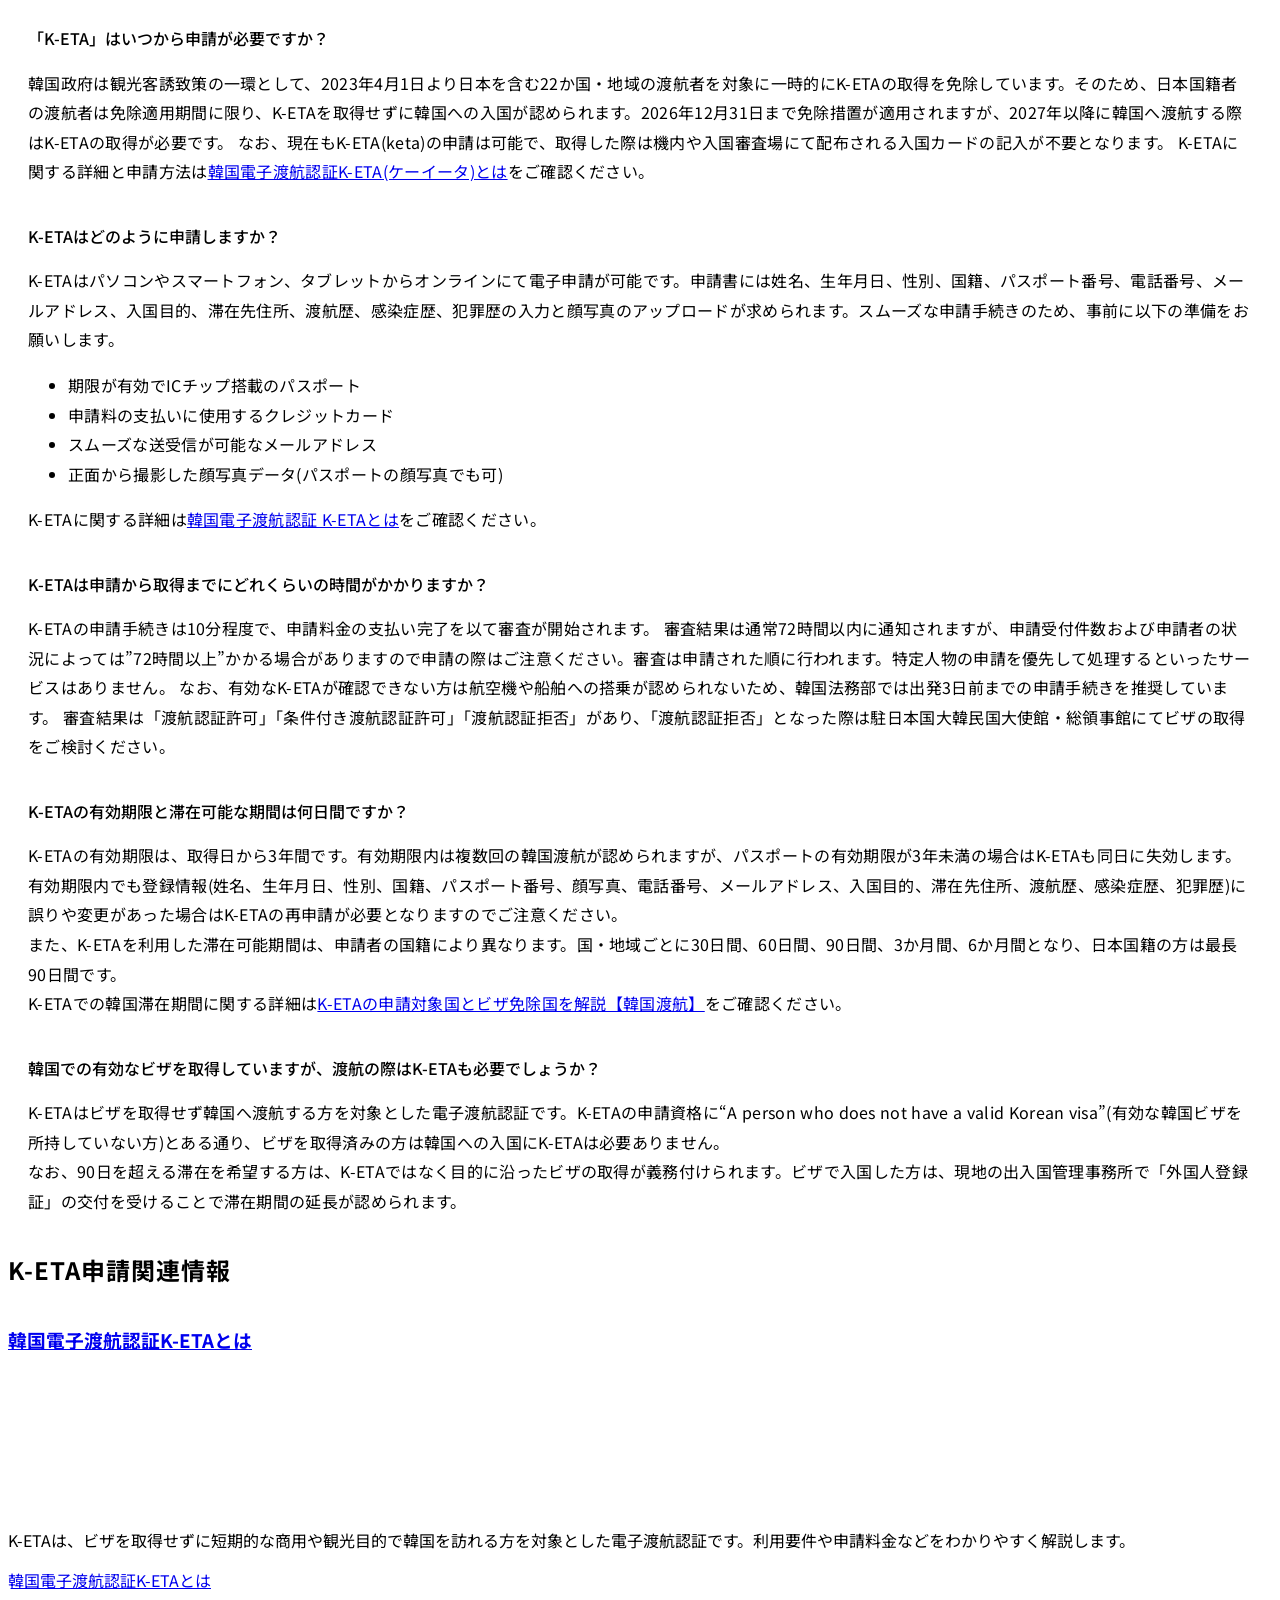
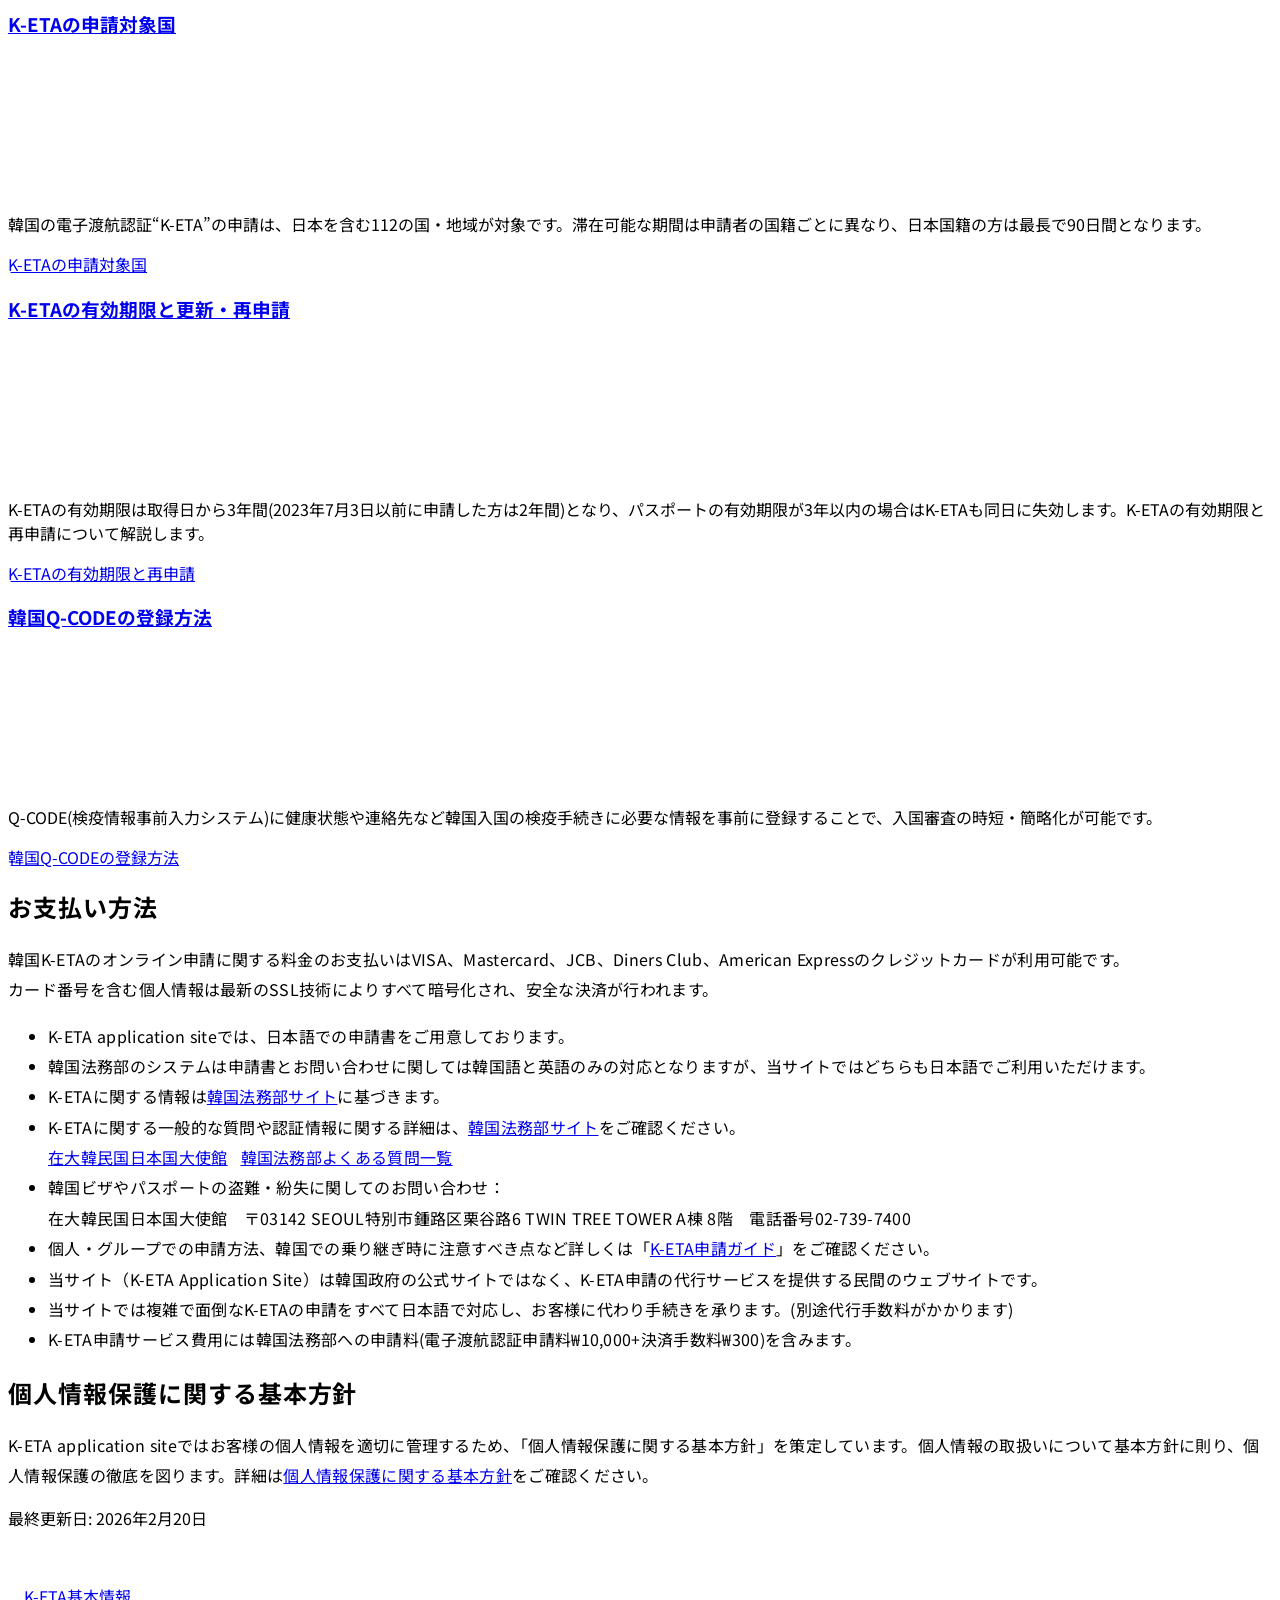
==== commit dff55213: "Update index.html" ====
--- a/index.html
+++ b/index.html
@@ -583,7 +583,6 @@
 <i class="icon icon-next"></i>
 </a>      </div>
 </div>
-<p style="text-align:center;margin-top:0;font-size:11px;color:#999;line-height:1.5;">※本サービスは公式申請サイトではなく、<br class="sp-only">申請手続きをサポートする民間サービスです。</p>
 </div>
 <section id="floating-on" class="top-overview">
 <div class="inner">
@@ -1287,4 +1286,4 @@
 });
 </script>
 </body>
-</html><!-- WP Fastest Cache file was created in 0.519 seconds, on March 29, 2026 @ 6:42 am -->+</html><!-- WP Fastest Cache file was created in 0.519 seconds, on March 29, 2026 @ 6:42 am -->
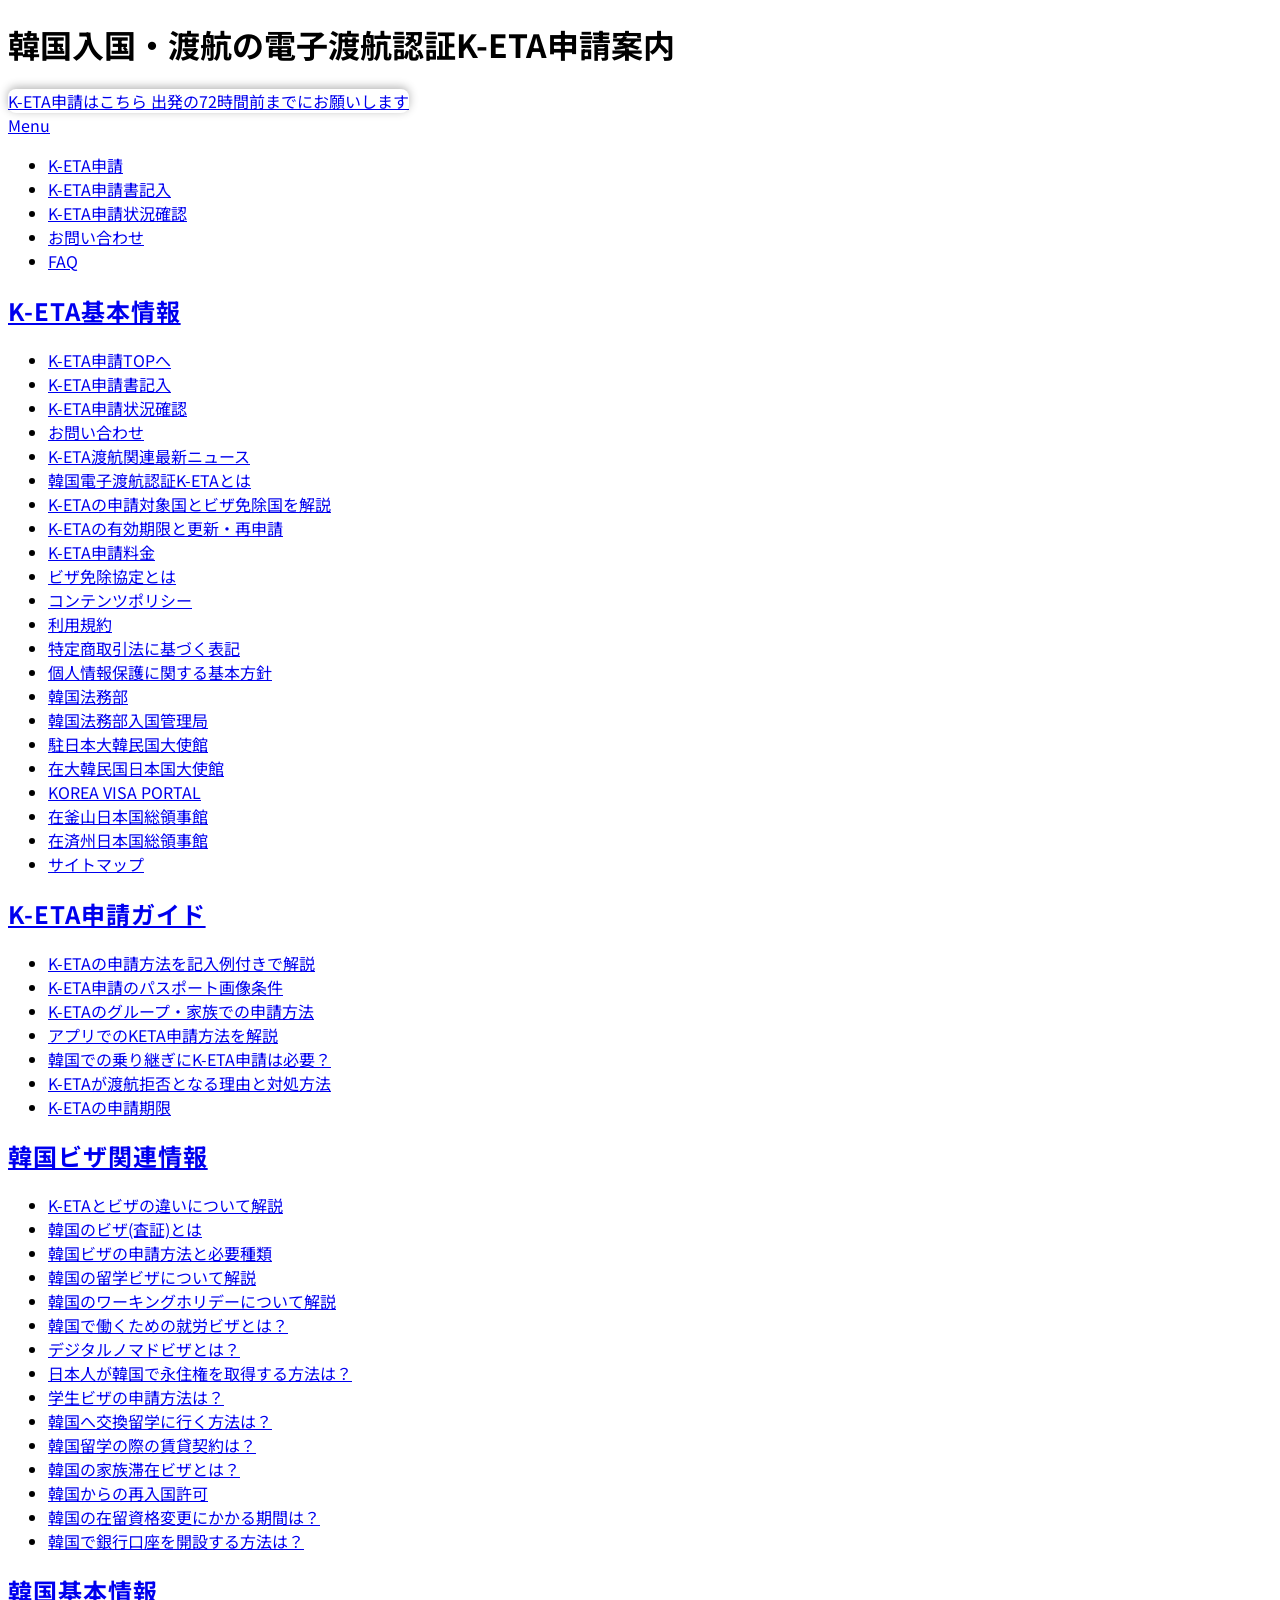
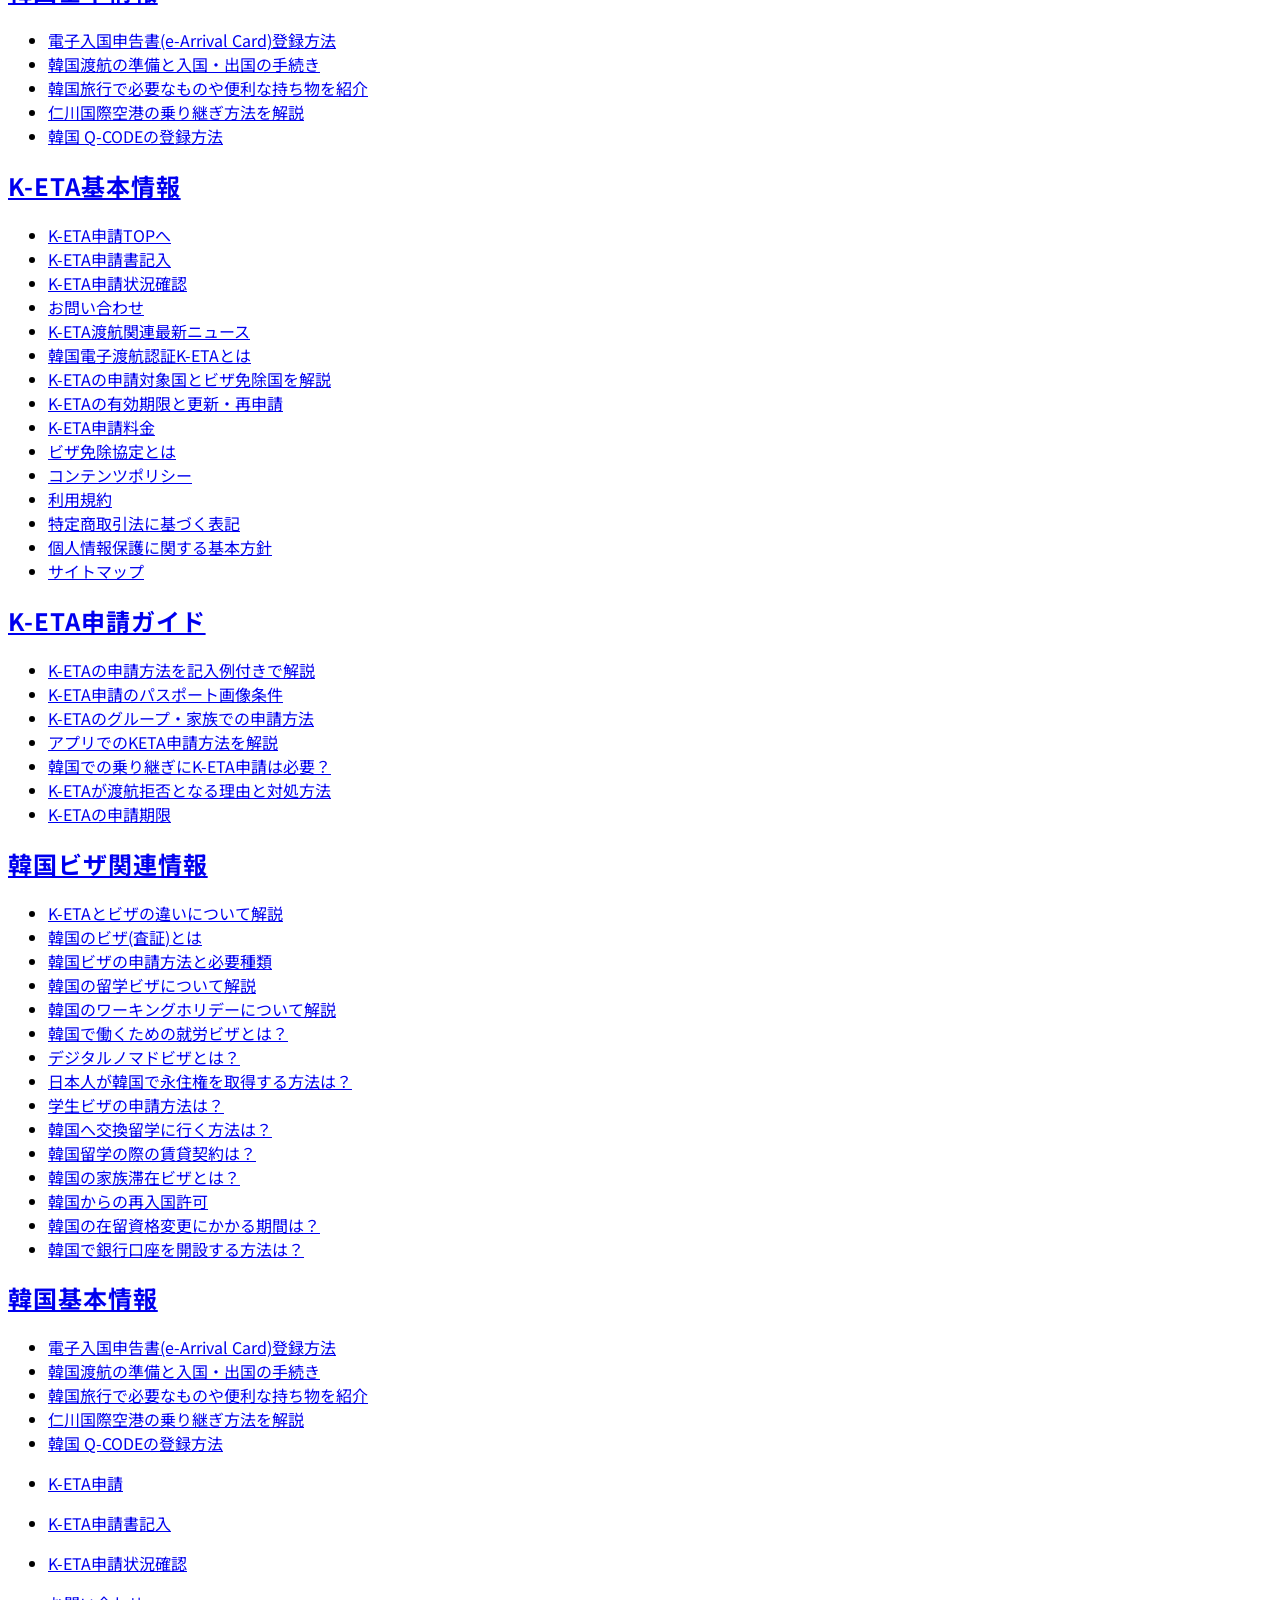
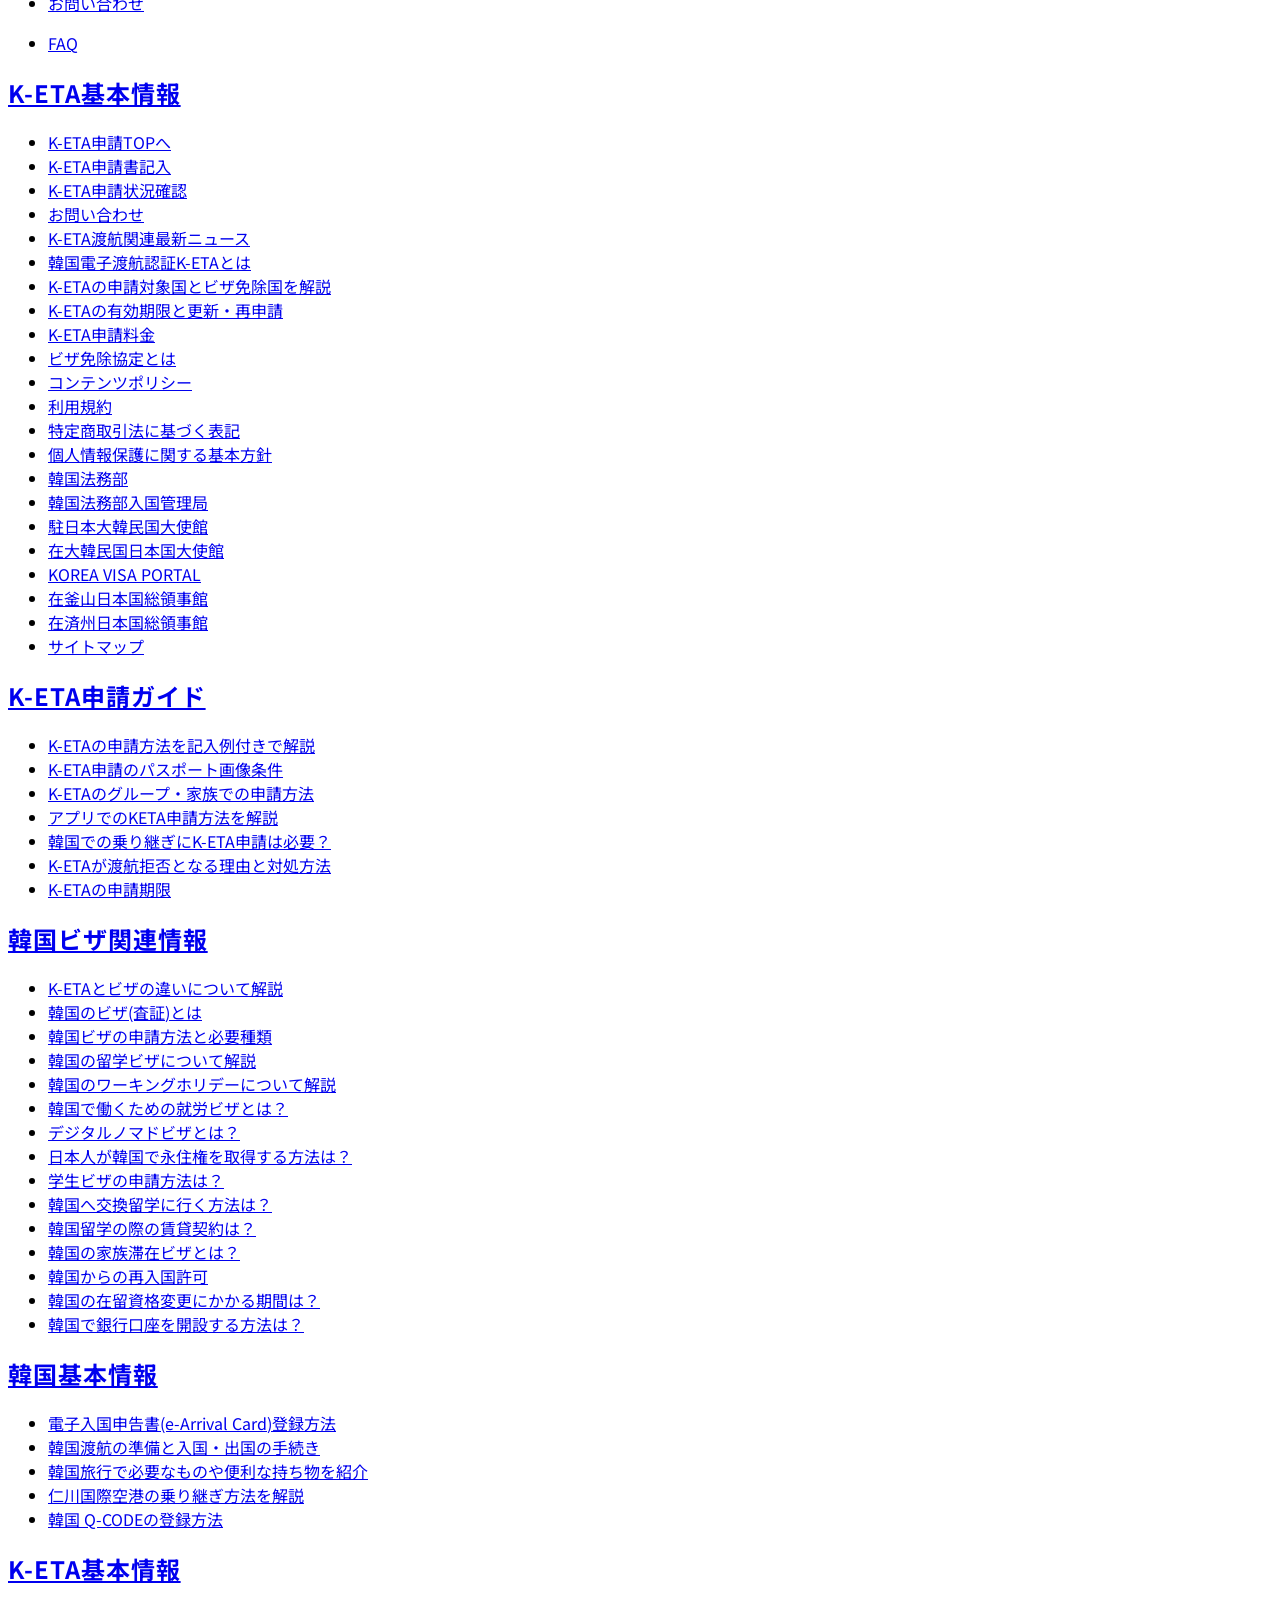
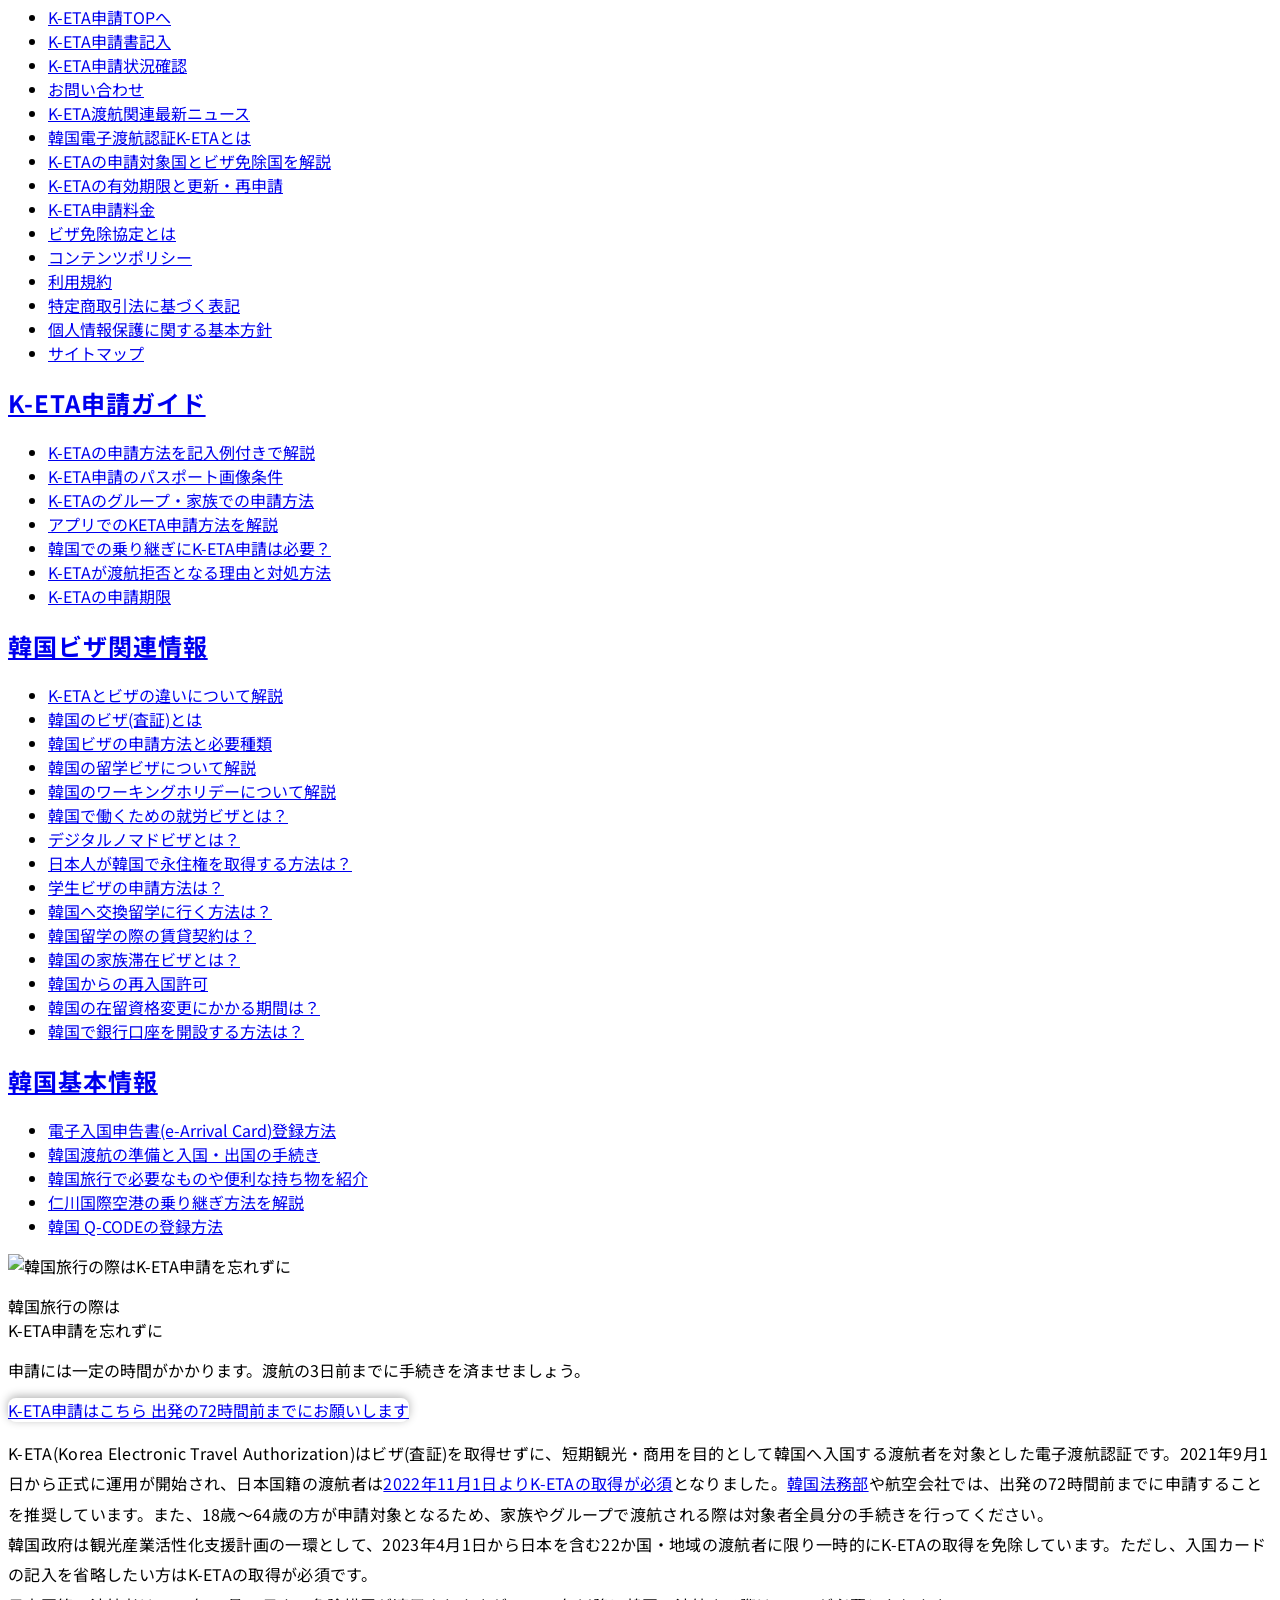
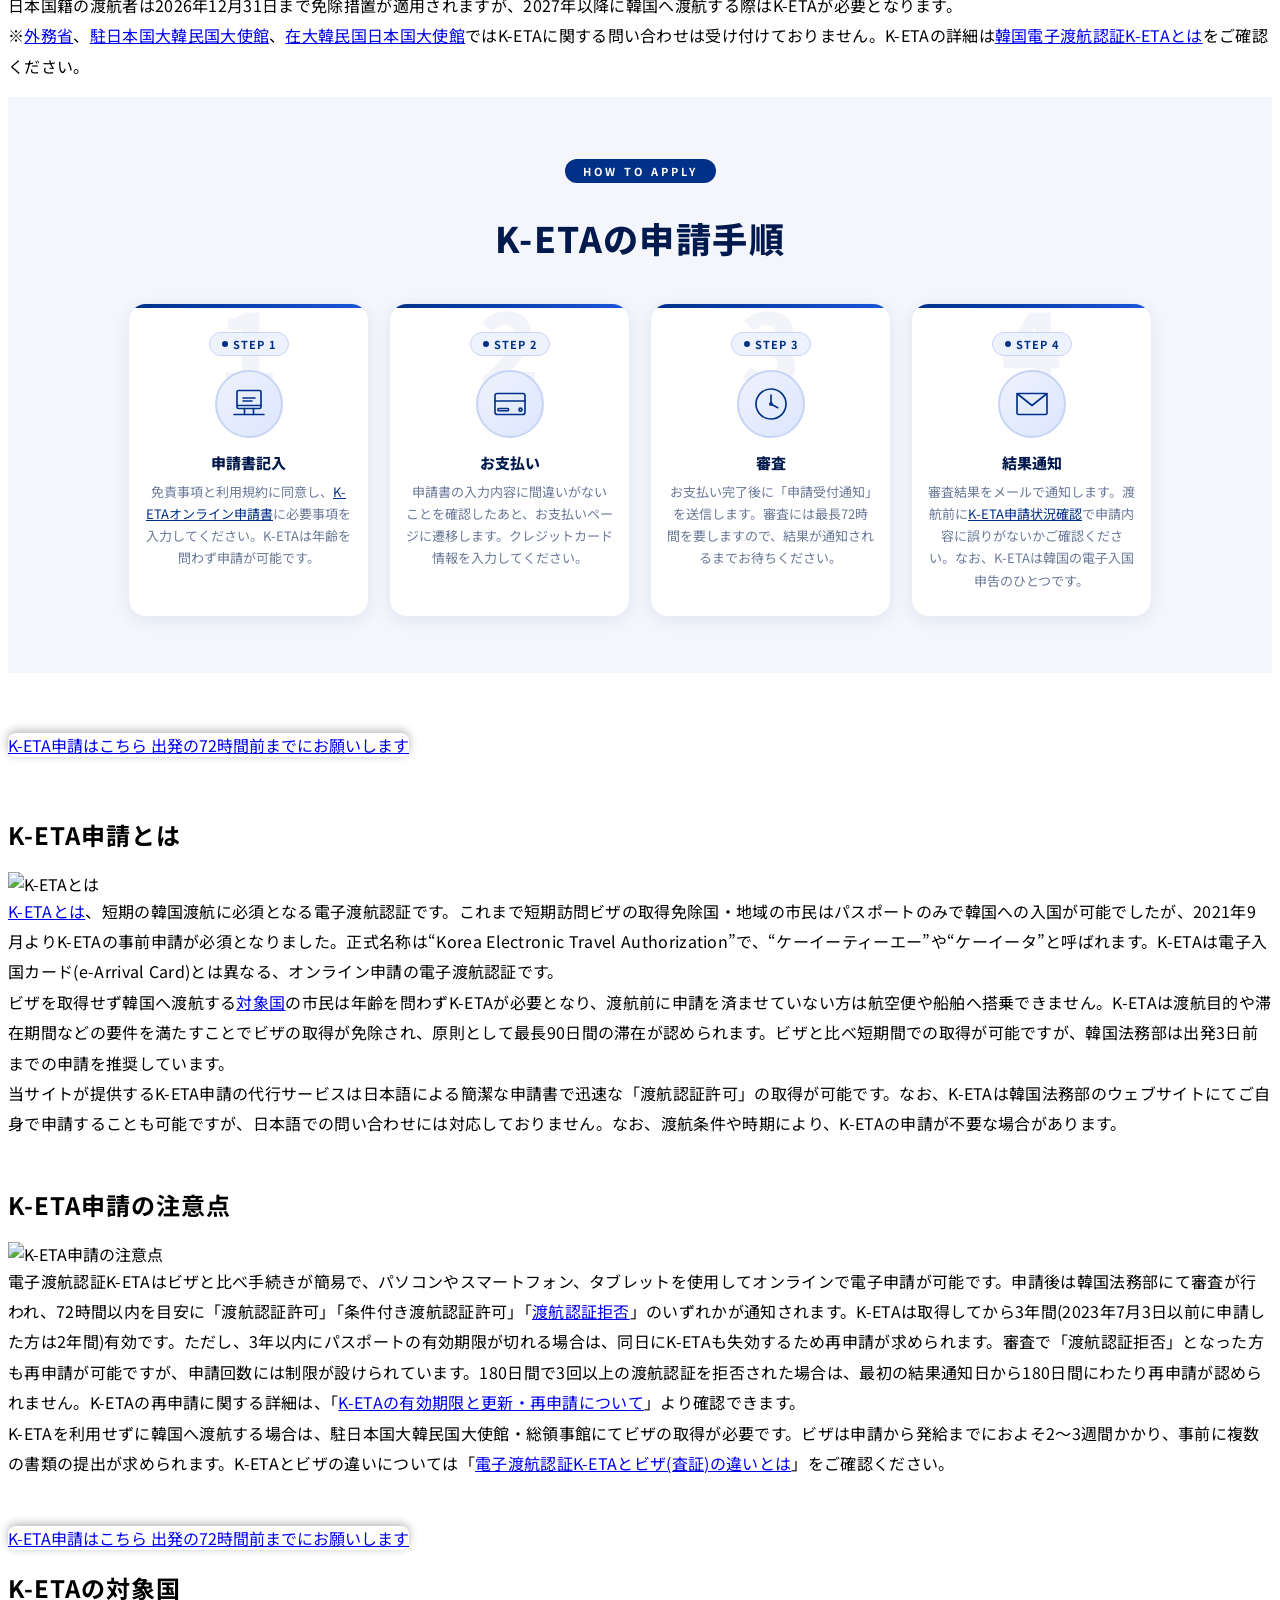
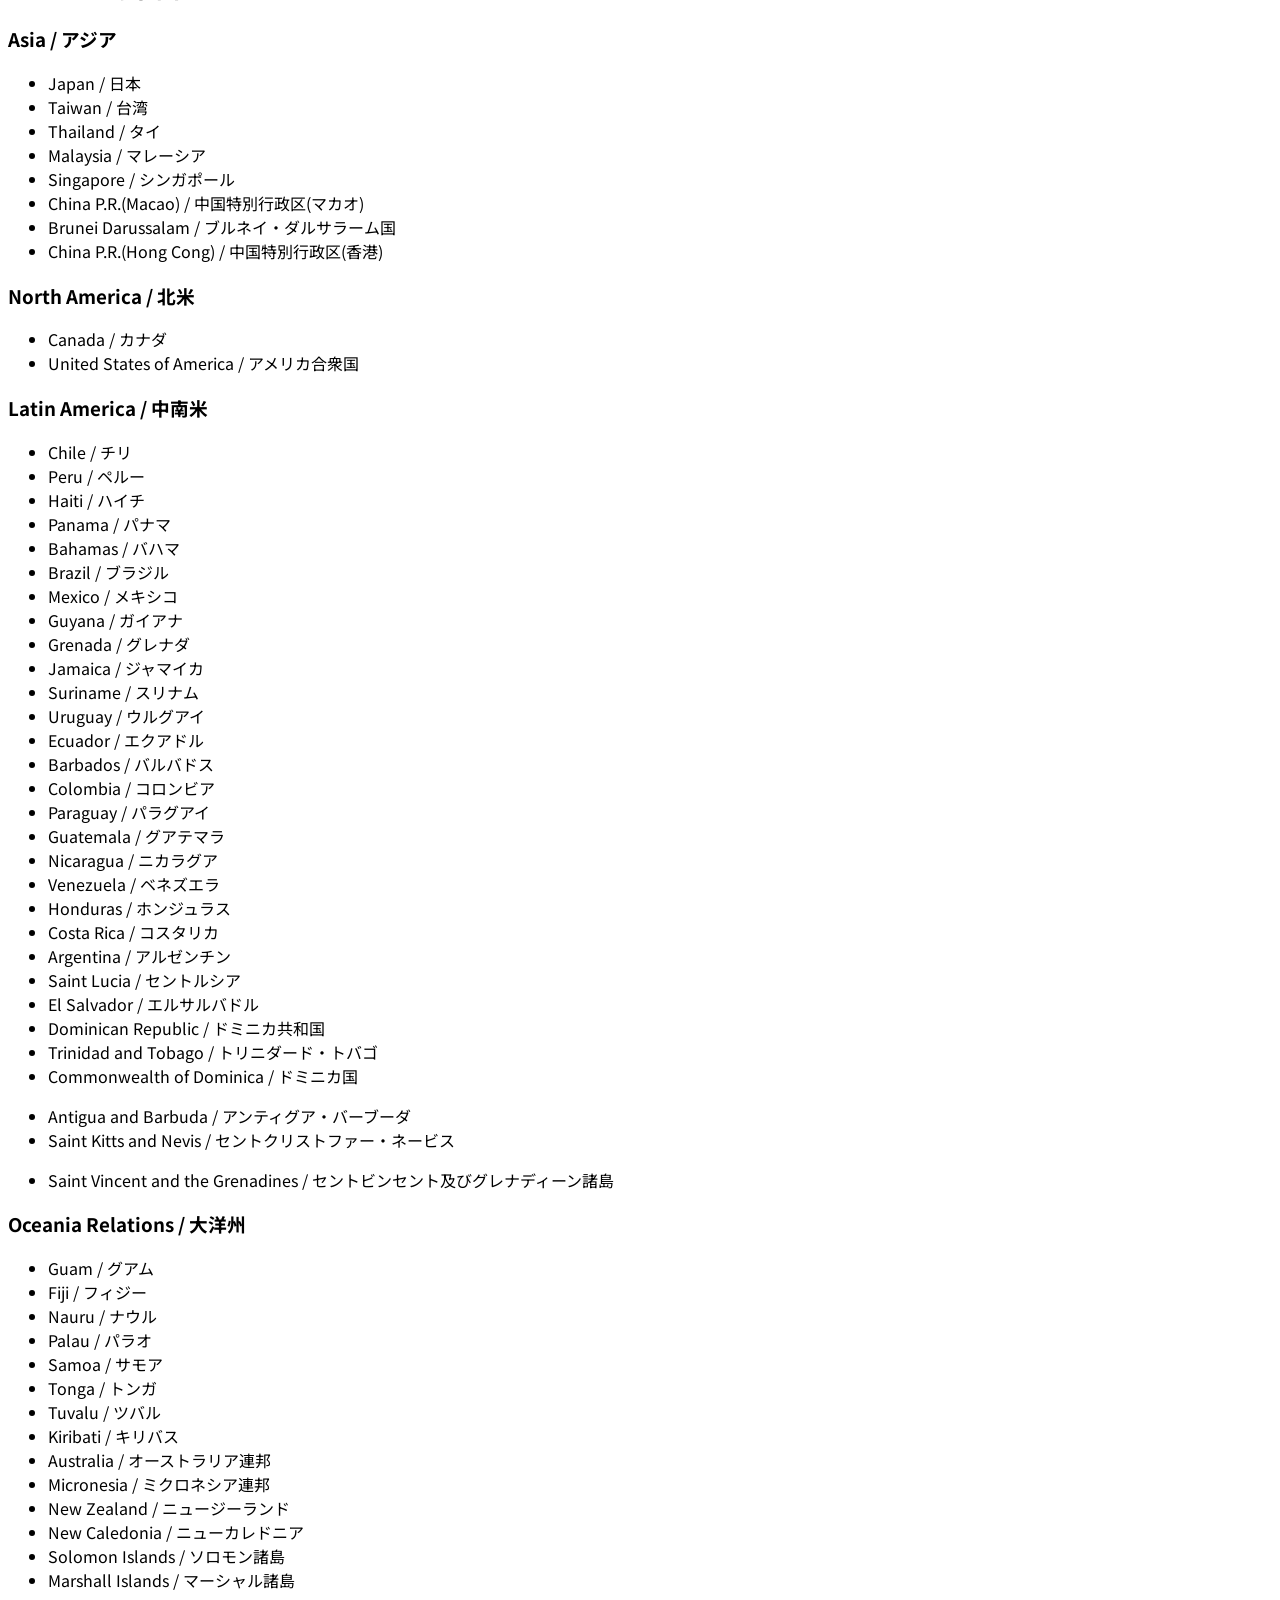
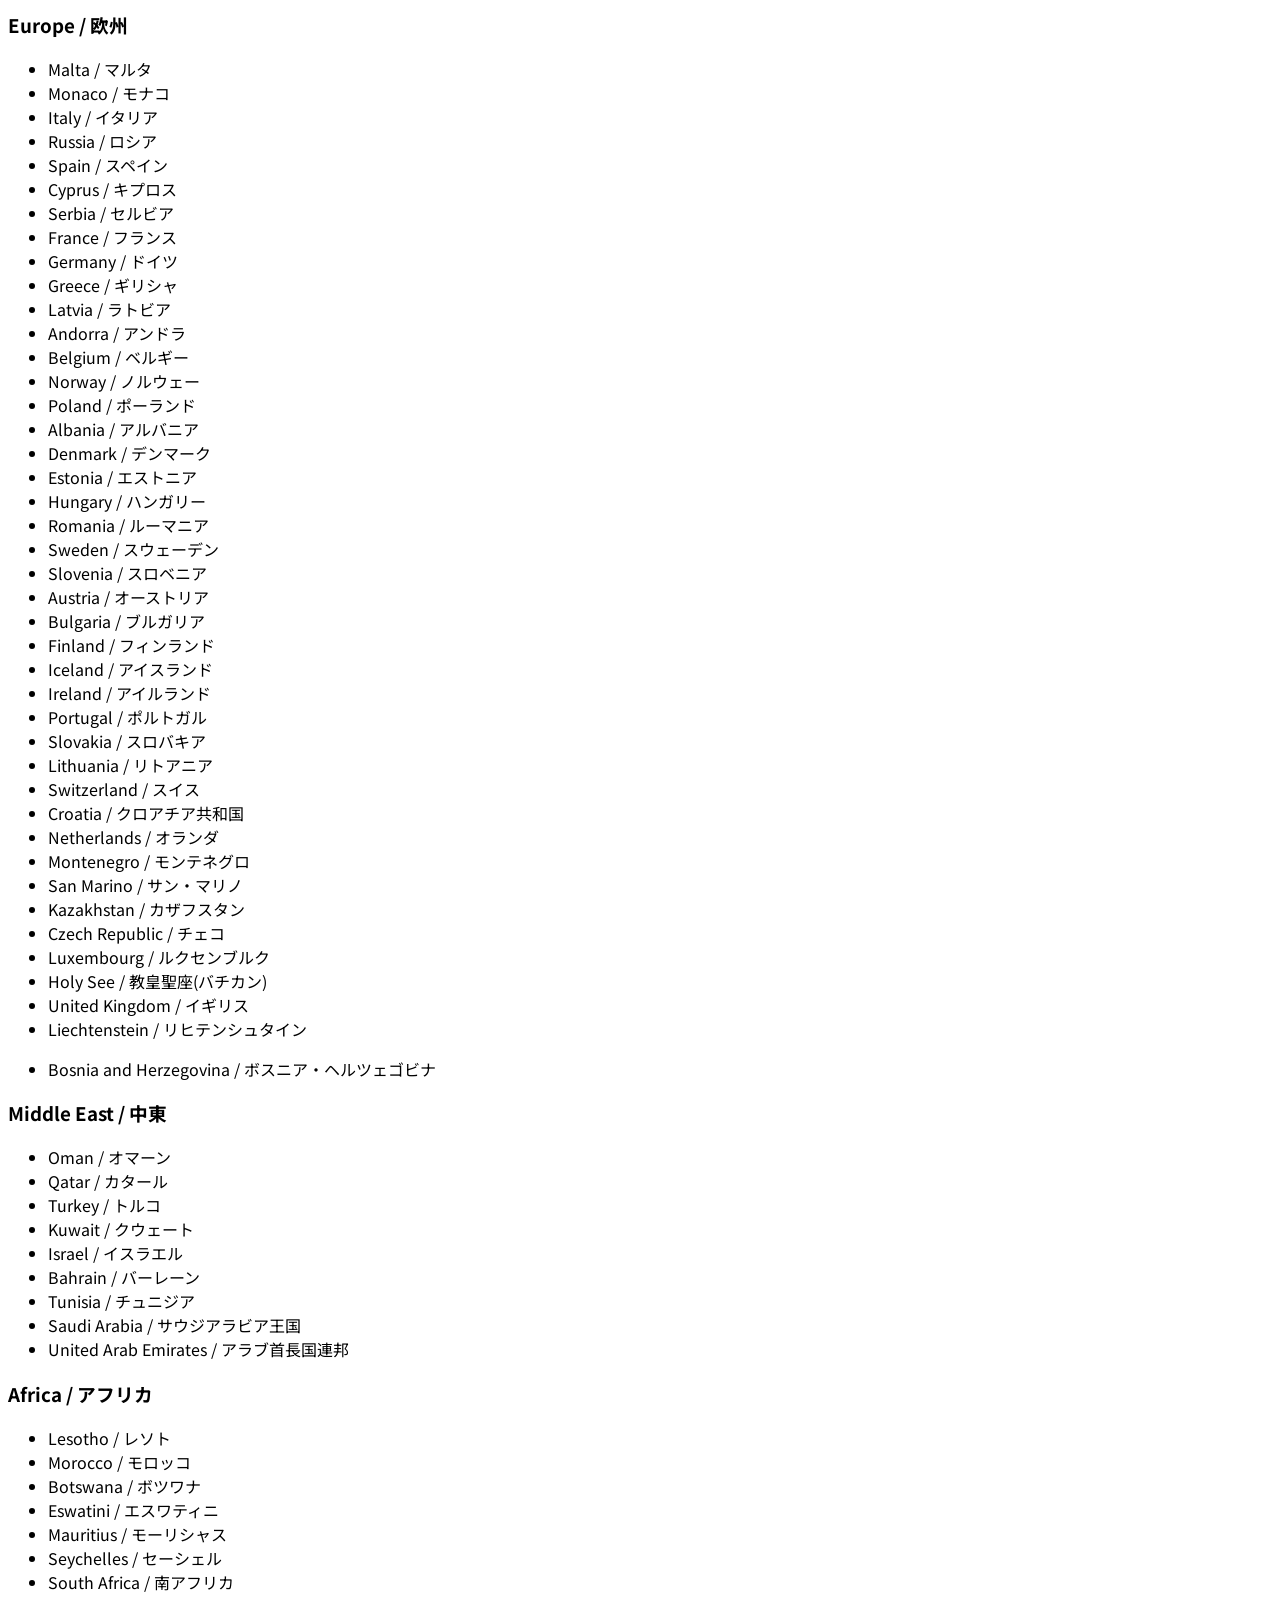
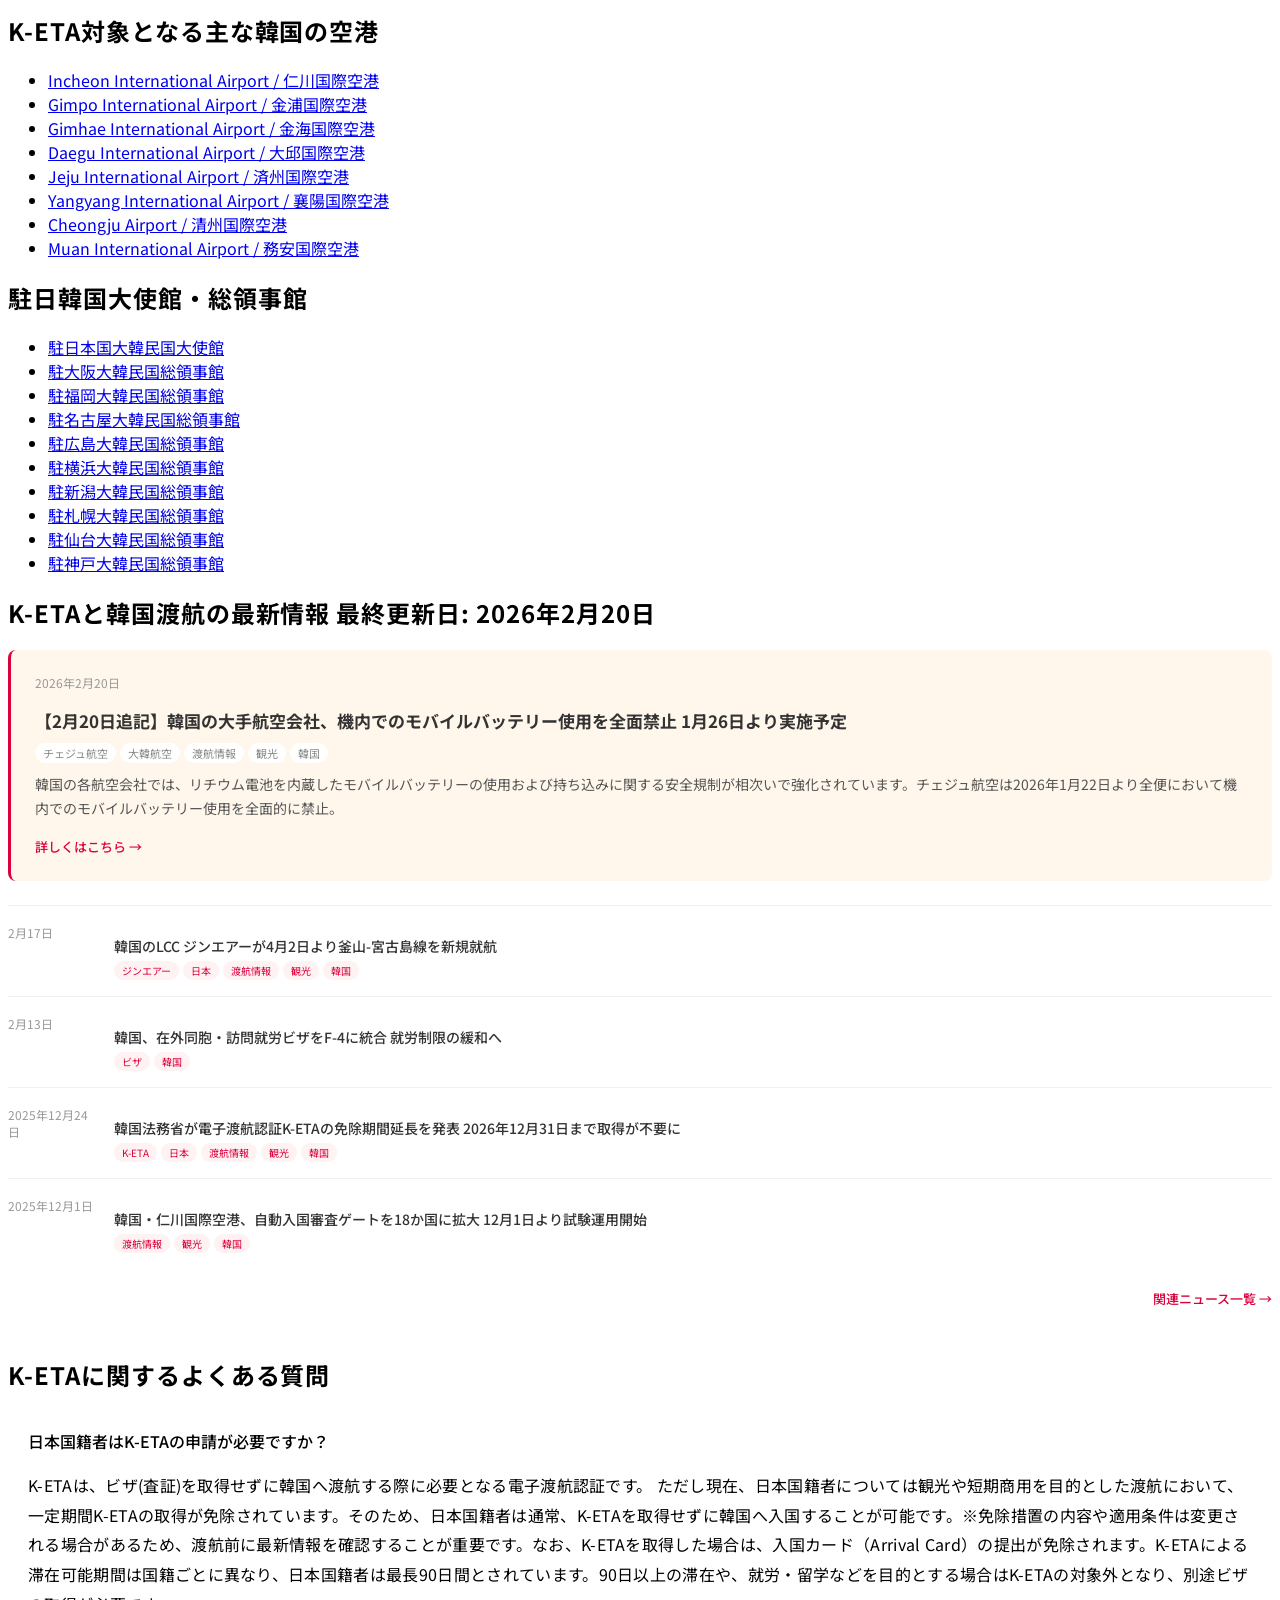
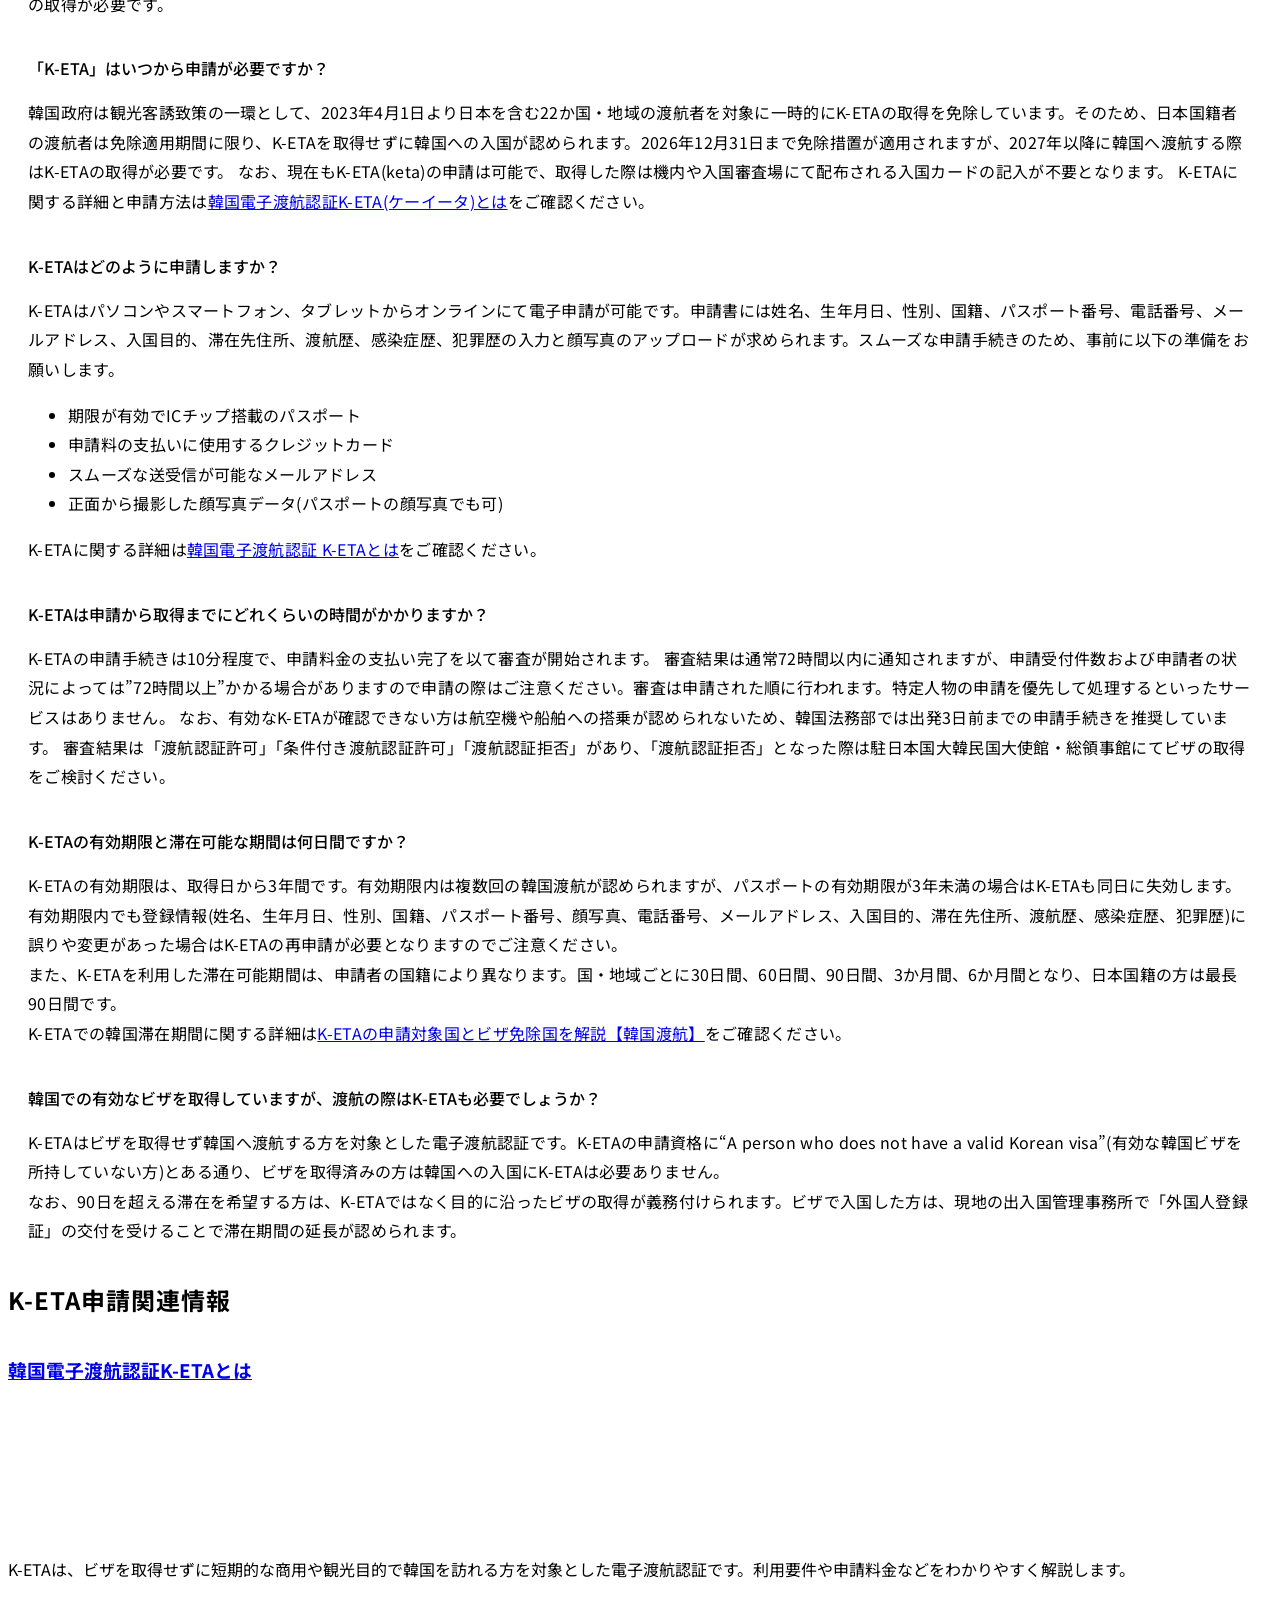
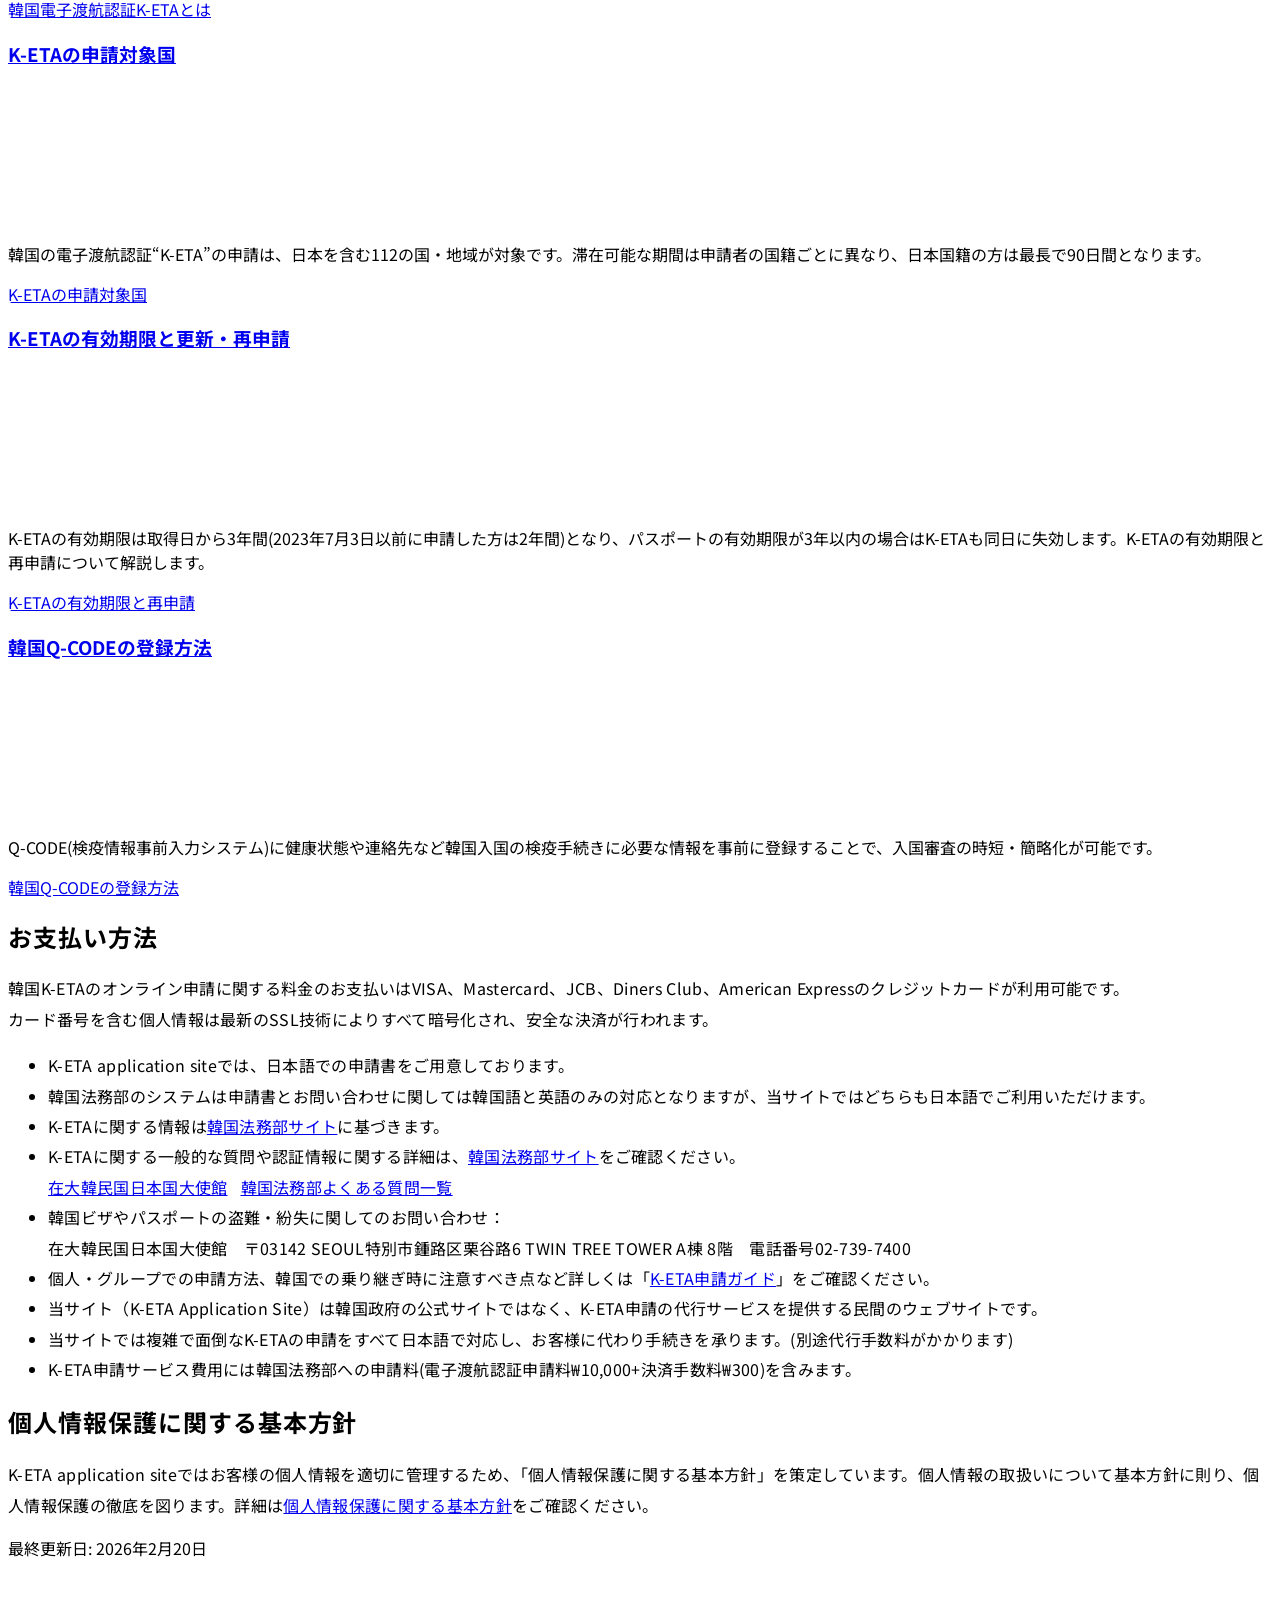
==== commit 79e19137: "feat: STEPセクション v6 — Pattern E × 公式サイト融合デザイン" ====
--- a/index.html
+++ b/index.html
@@ -65,35 +65,42 @@
 .top-overview .inner p, .content_text, .faq-text.answer div, .top-block p, .list-payment li { line-height: 1.9; letter-spacing: 0.02em; }
 h2 { letter-spacing: 0.04em; }
 
-/* ① 申請手順 v5 */
-.keta-steps-v5 { background: #fff7ec; padding: 60px 24px; margin-bottom: 60px; overflow: visible; }
-.keta-steps-v5 h2 { text-align: center; font-size: 2.2rem; font-weight: 700; color: #333; margin-bottom: 48px; letter-spacing: .04em; }
-.keta-steps-grid { display: grid; grid-template-columns: repeat(4,1fr); gap: 32px; position: relative; padding-top: 28px; max-width: 1024px; margin: 0 auto; }
-.keta-steps-grid::before { content:''; position:absolute; top:70px; left:calc(12.5%); right:calc(12.5%); height:2px; background:#dc003b; z-index:0; }
+/* ① 申請手順 v6 — Pattern E × 公式サイト融合 */
+.keta-steps-v5 { background: #f4f6fb; padding: 60px 24px 56px; margin-bottom: 60px; overflow: visible; }
+.keta-steps-v5 h2 { text-align: center; font-size: 2.2rem; font-weight: 800; color: #001a4d; margin-bottom: 40px; letter-spacing: .04em; }
+.keta-steps-v5 h2::before, .keta-steps-v5 h2::after { display: none !important; }
+.keta-steps-v5-badge { display: block; text-align: center; margin-bottom: 12px; }
+.keta-steps-v5-badge span { display: inline-block; background: #003087; color: #fff; font-size: 11px; font-weight: 700; letter-spacing: 3px; padding: 4px 18px; border-radius: 20px; }
+.keta-steps-grid { display: grid; grid-template-columns: repeat(4,1fr); gap: 20px; position: relative; max-width: 1024px; margin: 0 auto; }
 .keta-step-card {
   display: flex; flex-direction: column; align-items: center; text-align: center;
-  background: #fff; border-radius: 8px; padding: 40px 16px 20px;
-  box-shadow: 0 4px 12px rgba(0,0,0,.08);
-  position: relative; z-index: 1;
+  background: #fff; border-radius: 18px; padding: 28px 16px 24px;
+  box-shadow: 0 4px 16px rgba(0,47,135,.08);
+  border: 1.5px solid #e8edf8;
+  position: relative; overflow: hidden; z-index: 1;
   transition: box-shadow .2s, transform .2s; transform-origin: center center;
 }
-.keta-step-card:hover { box-shadow: 0 6px 20px rgba(0,0,0,.12); transform: scale(1.03); }
+.keta-step-card::before { content:''; position:absolute; top:0; left:0; right:0; height:4px; background: linear-gradient(90deg, #003087, #1a56db); border-radius: 18px 18px 0 0; }
+.keta-step-card:hover { box-shadow: 0 8px 24px rgba(0,47,135,.14); transform: translateY(-3px); }
+/* 背景の大きな数字 */
+.keta-step-card::after { content: attr(data-num); position:absolute; top:-10px; left:50%; transform:translateX(-50%); font-size:100px; font-weight:900; color:#003087; opacity:.05; line-height:1; pointer-events:none; z-index:0; }
+/* STEPバッジ */
 .keta-step-num {
-  width: 64px; height: 64px; border-radius: 50%; background: #dc003b; color: #fff;
-  display: flex; align-items: center; justify-content: center;
-  font-size: 2rem; font-weight: 900;
-  box-shadow: 0 4px 10px rgba(0,0,0,.15); border: 3px solid #fff;
-  position: absolute; top: -32px; left: 50%; transform: translateX(-50%); z-index: 10;
-}
-.keta-step-icon { width: 64px; height: 64px; display: flex; align-items: center; justify-content: center; margin: 0 0 10px; }
-.keta-step-icon svg { width: 52px; height: 52px; }
-.keta-step-title { font-size: 17px; font-weight: 700; color: #333; margin-bottom: 8px; line-height: 1.4; }
-.keta-step-desc { font-size: 13px; color: #666; line-height: 1.6; }
-.keta-step-desc a { color: #134aa9; text-decoration: underline; }
+  display: inline-flex; align-items: center; gap: 5px;
+  background: #eef2fc; border: 1px solid #c8d4f5; border-radius: 20px;
+  padding: 3px 12px; font-size: 11px; font-weight: 700; color: #003087; letter-spacing: 1px;
+  margin-bottom: 14px; position: relative; z-index: 1;
+}
+.keta-step-num::before { content:''; width:6px; height:6px; background:#003087; border-radius:50%; display:inline-block; }
+/* アイコン円背景 */
+.keta-step-icon { width: 64px; height: 64px; display: flex; align-items: center; justify-content: center; margin: 0 0 14px; background: linear-gradient(135deg, #eef2fc, #dce6ff); border: 2px solid #c8d4f5; border-radius: 50%; position: relative; z-index:1; }
+.keta-step-icon svg { width: 36px; height: 36px; }
+.keta-step-title { font-size: 15px; font-weight: 800; color: #001a4d; margin-bottom: 8px; line-height: 1.4; position: relative; z-index:1; }
+.keta-step-desc { font-size: 13px; color: #6b7a99; line-height: 1.7; position: relative; z-index:1; }
+.keta-step-desc a { color: #003087; text-decoration: underline; }
 @media(max-width:768px) {
   .keta-steps-v5 { padding: 48px 16px; }
-  .keta-steps-grid { grid-template-columns: repeat(2,1fr); gap: 32px 16px; }
-  .keta-steps-grid::before { display: none; }
+  .keta-steps-grid { grid-template-columns: repeat(2,1fr); gap: 28px 14px; }
 }
 
 
@@ -596,33 +603,34 @@
 </div>
 </section>
 <section class="keta-steps-v5">
+<div class="keta-steps-v5-badge"><span>HOW TO APPLY</span></div>
 <h2>K-ETAの申請手順</h2>
 <div class="keta-steps-grid">
 
-<div class="keta-step-card">
-  <div class="keta-step-num">1</div>
-  <div class="keta-step-icon"><svg viewBox="0 0 48 48" stroke="#c9ad00" fill="none" stroke-width="2.2" stroke-linecap="round" stroke-linejoin="round"><rect x="8" y="6" width="32" height="24" rx="2"/><line x1="8" y1="26" x2="40" y2="26"/><path d="M4 38h40"/><line x1="18" y1="30" x2="18" y2="38"/><line x1="30" y1="30" x2="30" y2="38"/><line x1="16" y1="16" x2="32" y2="16"/><line x1="16" y1="20" x2="28" y2="20"/></svg></div>
+<div class="keta-step-card" data-num="1">
+  <div class="keta-step-num">STEP 1</div>
+  <div class="keta-step-icon"><svg viewBox="0 0 48 48" stroke="#003087" fill="none" stroke-width="2.2" stroke-linecap="round" stroke-linejoin="round"><rect x="8" y="6" width="32" height="24" rx="2"/><line x1="8" y1="26" x2="40" y2="26"/><path d="M4 38h40"/><line x1="18" y1="30" x2="18" y2="38"/><line x1="30" y1="30" x2="30" y2="38"/><line x1="16" y1="16" x2="32" y2="16"/><line x1="16" y1="20" x2="28" y2="20"/></svg></div>
   <div class="keta-step-title">申請書記入</div>
   <div class="keta-step-desc">免責事項と利用規約に同意し、<a href="https://keta-travel.com/form/entry">K-ETAオンライン申請書</a>に必要事項を入力してください。K-ETAは年齢を問わず申請が可能です。</div>
 </div>
 
-<div class="keta-step-card">
-  <div class="keta-step-num">2</div>
-  <div class="keta-step-icon"><svg viewBox="0 0 48 48" stroke="#134aa9" fill="none" stroke-width="2.2" stroke-linecap="round" stroke-linejoin="round"><rect x="4" y="10" width="40" height="28" rx="3"/><line x1="4" y1="20" x2="44" y2="20"/><rect x="8" y="30" width="14" height="3" rx="1"/><circle cx="38" cy="31.5" r="2"/></svg></div>
+<div class="keta-step-card" data-num="2">
+  <div class="keta-step-num">STEP 2</div>
+  <div class="keta-step-icon"><svg viewBox="0 0 48 48" stroke="#003087" fill="none" stroke-width="2.2" stroke-linecap="round" stroke-linejoin="round"><rect x="4" y="10" width="40" height="28" rx="3"/><line x1="4" y1="20" x2="44" y2="20"/><rect x="8" y="30" width="14" height="3" rx="1"/><circle cx="38" cy="31.5" r="2"/></svg></div>
   <div class="keta-step-title">お支払い</div>
   <div class="keta-step-desc">申請書の入力内容に間違いがないことを確認したあと、お支払いページに遷移します。クレジットカード情報を入力してください。</div>
 </div>
 
-<div class="keta-step-card">
-  <div class="keta-step-num">3</div>
-  <div class="keta-step-icon"><svg viewBox="0 0 48 48" stroke="#dc003b" fill="none" stroke-width="2.2" stroke-linecap="round" stroke-linejoin="round"><circle cx="24" cy="24" r="20"/><polyline points="24,12 24,24 33,29"/><circle cx="24" cy="24" r="1.5" fill="#dc003b"/></svg></div>
+<div class="keta-step-card" data-num="3">
+  <div class="keta-step-num">STEP 3</div>
+  <div class="keta-step-icon"><svg viewBox="0 0 48 48" stroke="#003087" fill="none" stroke-width="2.2" stroke-linecap="round" stroke-linejoin="round"><circle cx="24" cy="24" r="20"/><polyline points="24,12 24,24 33,29"/><circle cx="24" cy="24" r="1.5" fill="#003087"/></svg></div>
   <div class="keta-step-title">審査</div>
   <div class="keta-step-desc">お支払い完了後に「申請受付通知」を送信します。審査には最長72時間を要しますので、結果が通知されるまでお待ちください。</div>
 </div>
 
-<div class="keta-step-card">
-  <div class="keta-step-num">4</div>
-  <div class="keta-step-icon"><svg viewBox="0 0 48 48" stroke="#ed8906" fill="none" stroke-width="2.2" stroke-linecap="round" stroke-linejoin="round"><path d="M6 10h36a2 2 0 0 1 2 2v24a2 2 0 0 1-2 2H6a2 2 0 0 1-2-2V12a2 2 0 0 1 2-2z"/><polyline points="4,10 24,26 44,10"/></svg></div>
+<div class="keta-step-card" data-num="4">
+  <div class="keta-step-num">STEP 4</div>
+  <div class="keta-step-icon"><svg viewBox="0 0 48 48" stroke="#003087" fill="none" stroke-width="2.2" stroke-linecap="round" stroke-linejoin="round"><path d="M6 10h36a2 2 0 0 1 2 2v24a2 2 0 0 1-2 2H6a2 2 0 0 1-2-2V12a2 2 0 0 1 2-2z"/><polyline points="4,10 24,26 44,10"/></svg></div>
   <div class="keta-step-title">結果通知</div>
   <div class="keta-step-desc">審査結果をメールで通知します。渡航前に<a href="https://keta-travel.com/form/status">K-ETA申請状況確認</a>で申請内容に誤りがないかご確認ください。なお、K-ETAは韓国の電子入国申告のひとつです。</div>
 </div>
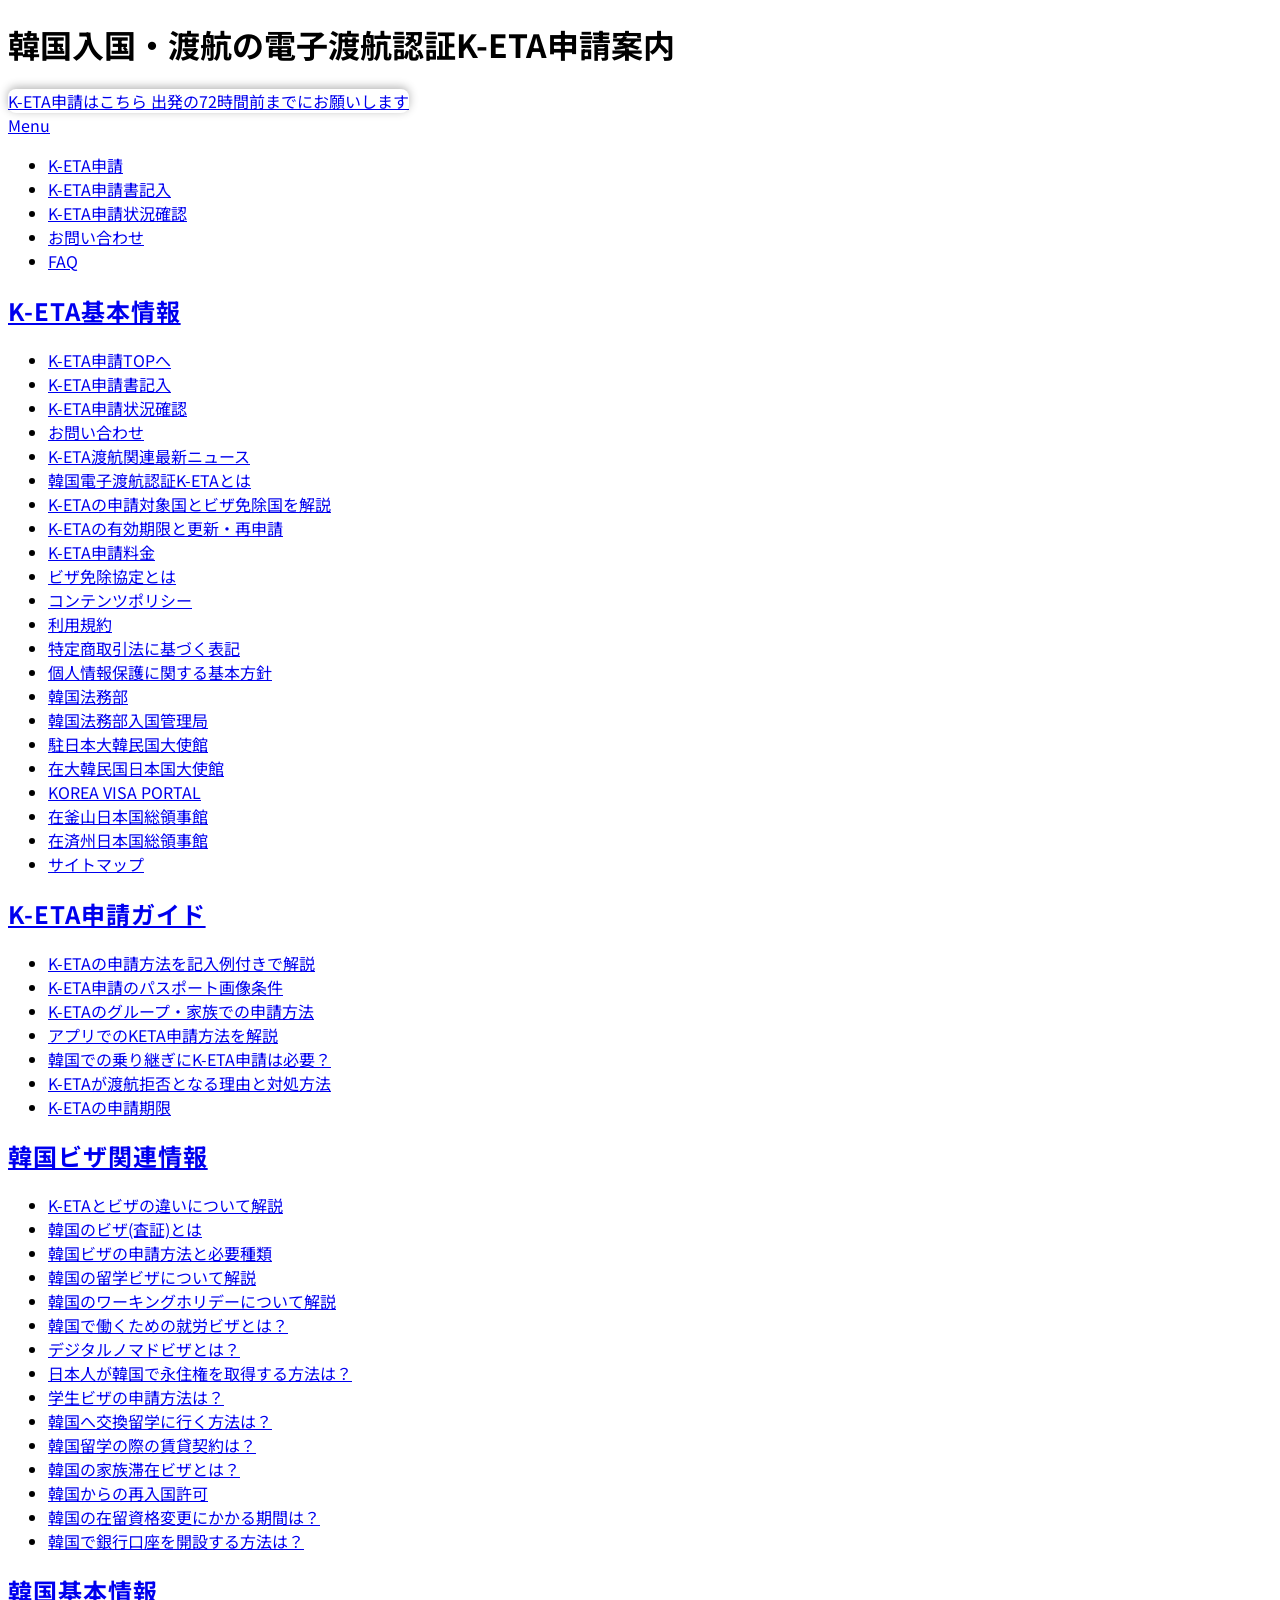
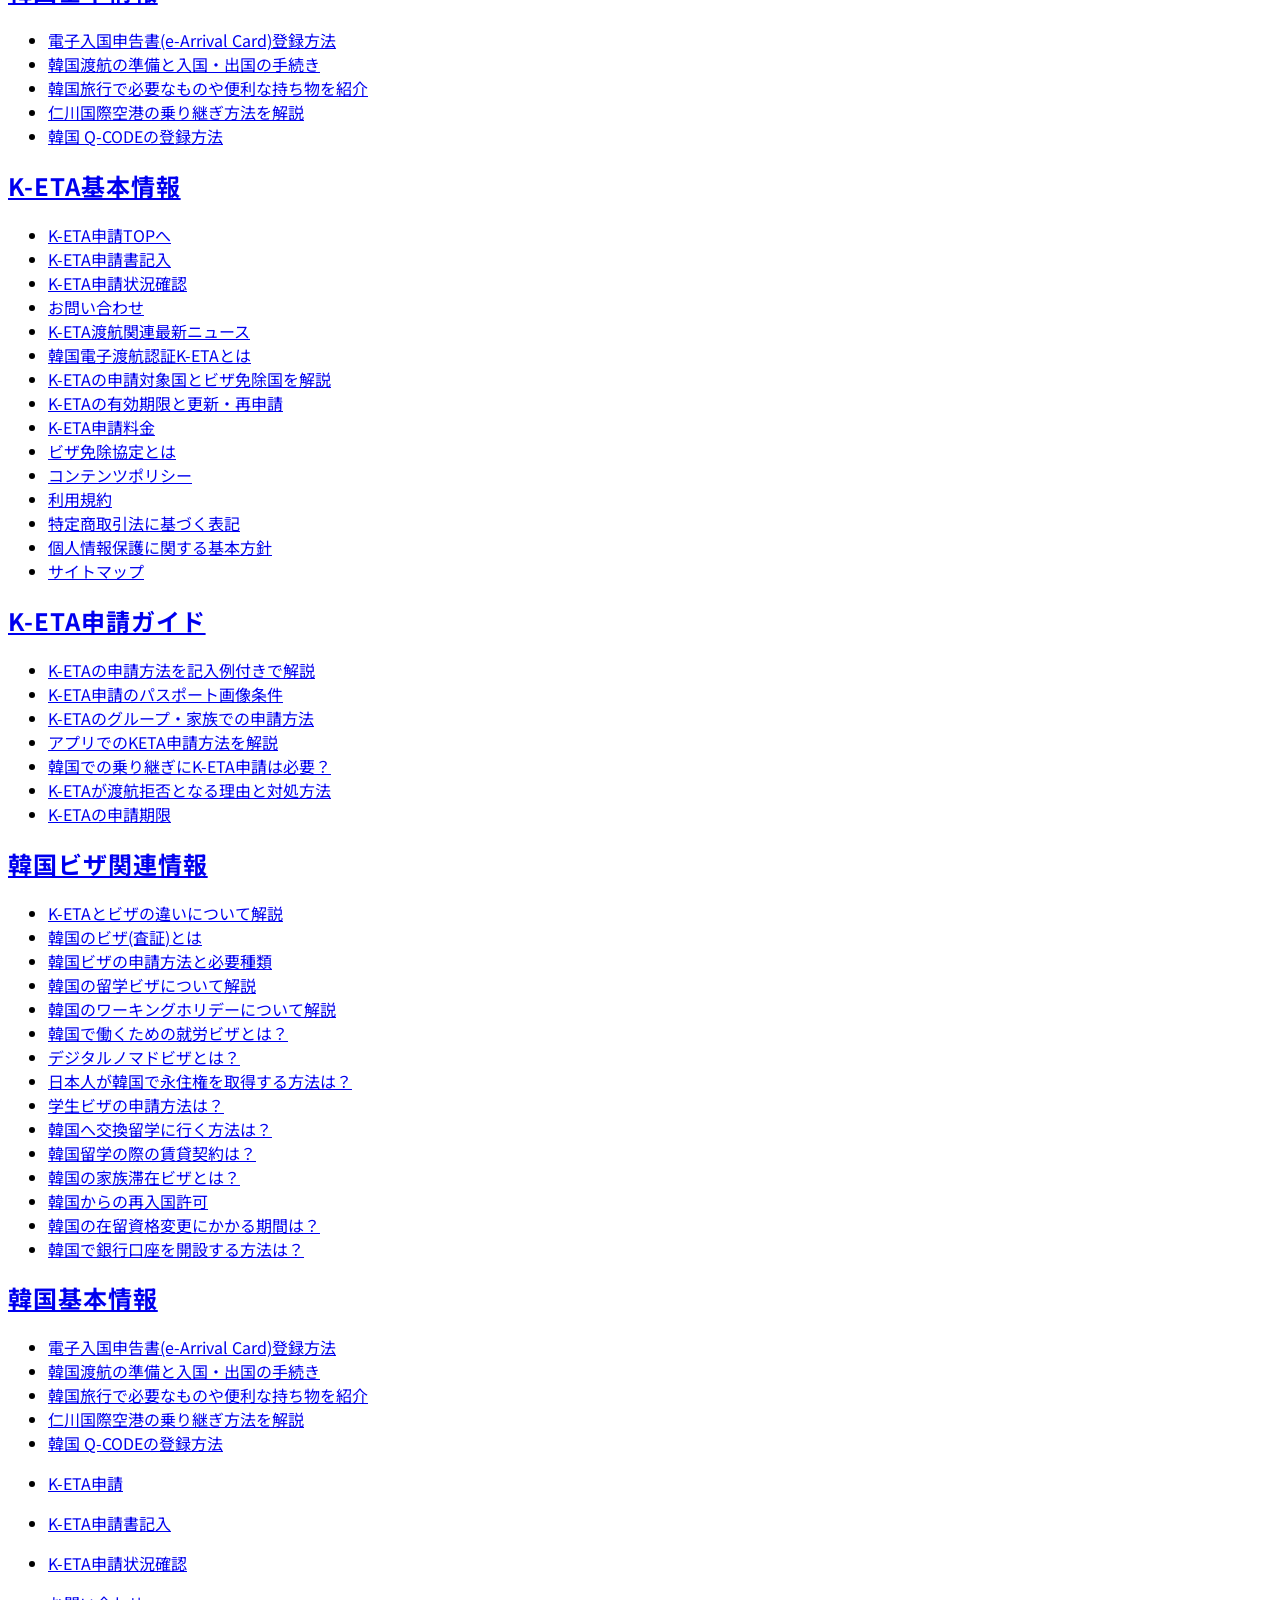
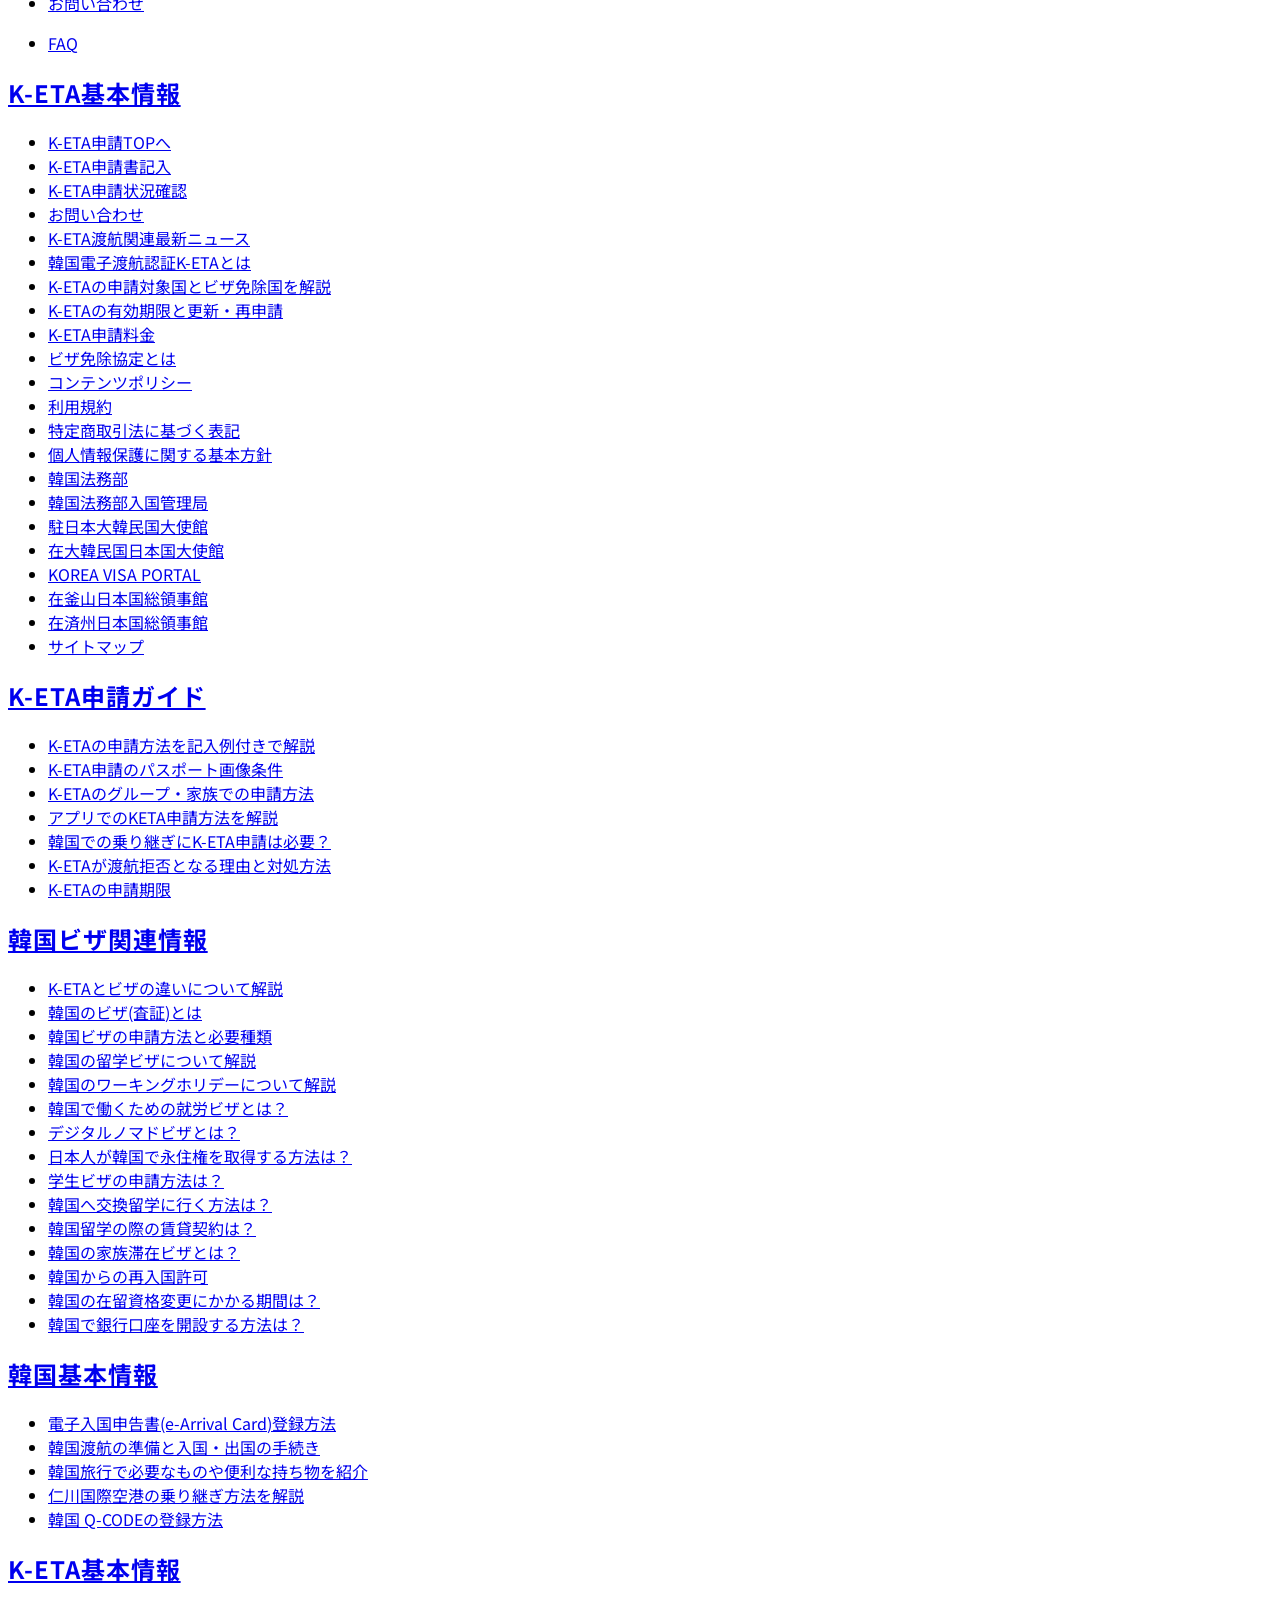
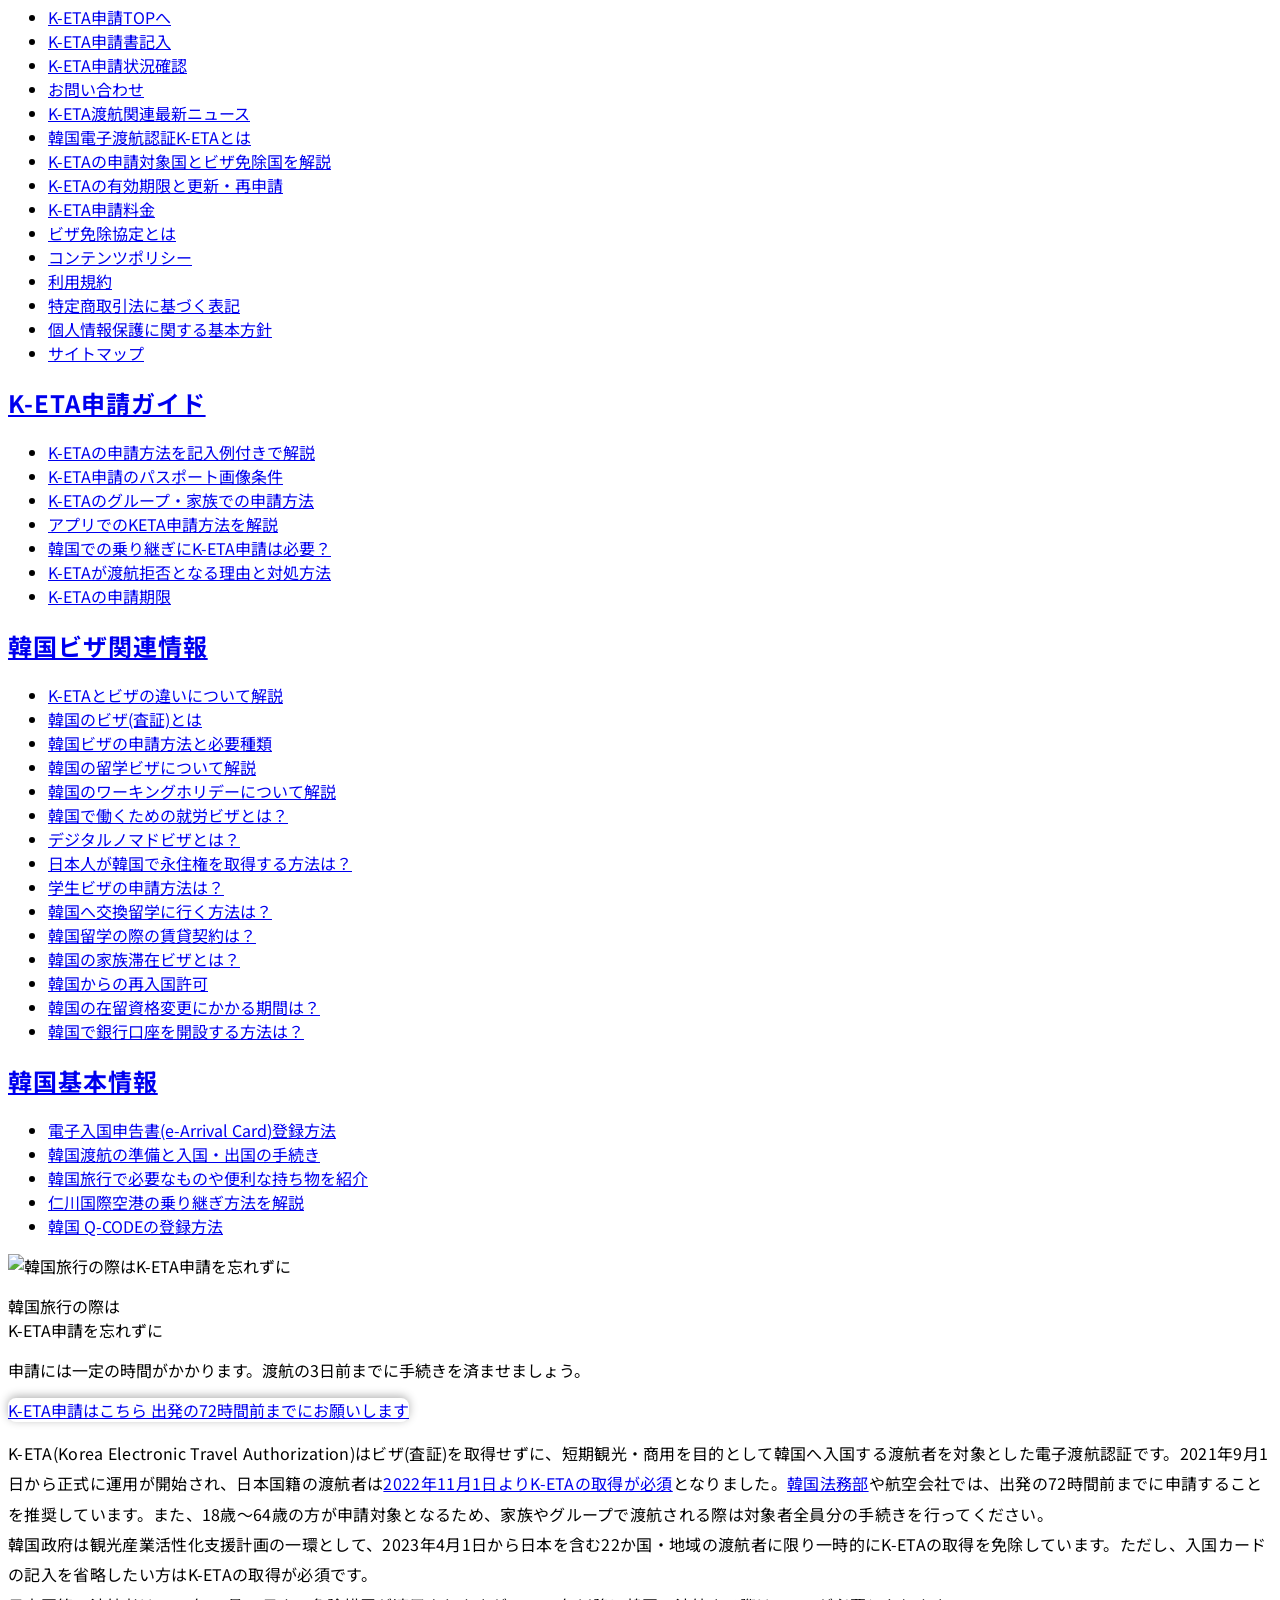
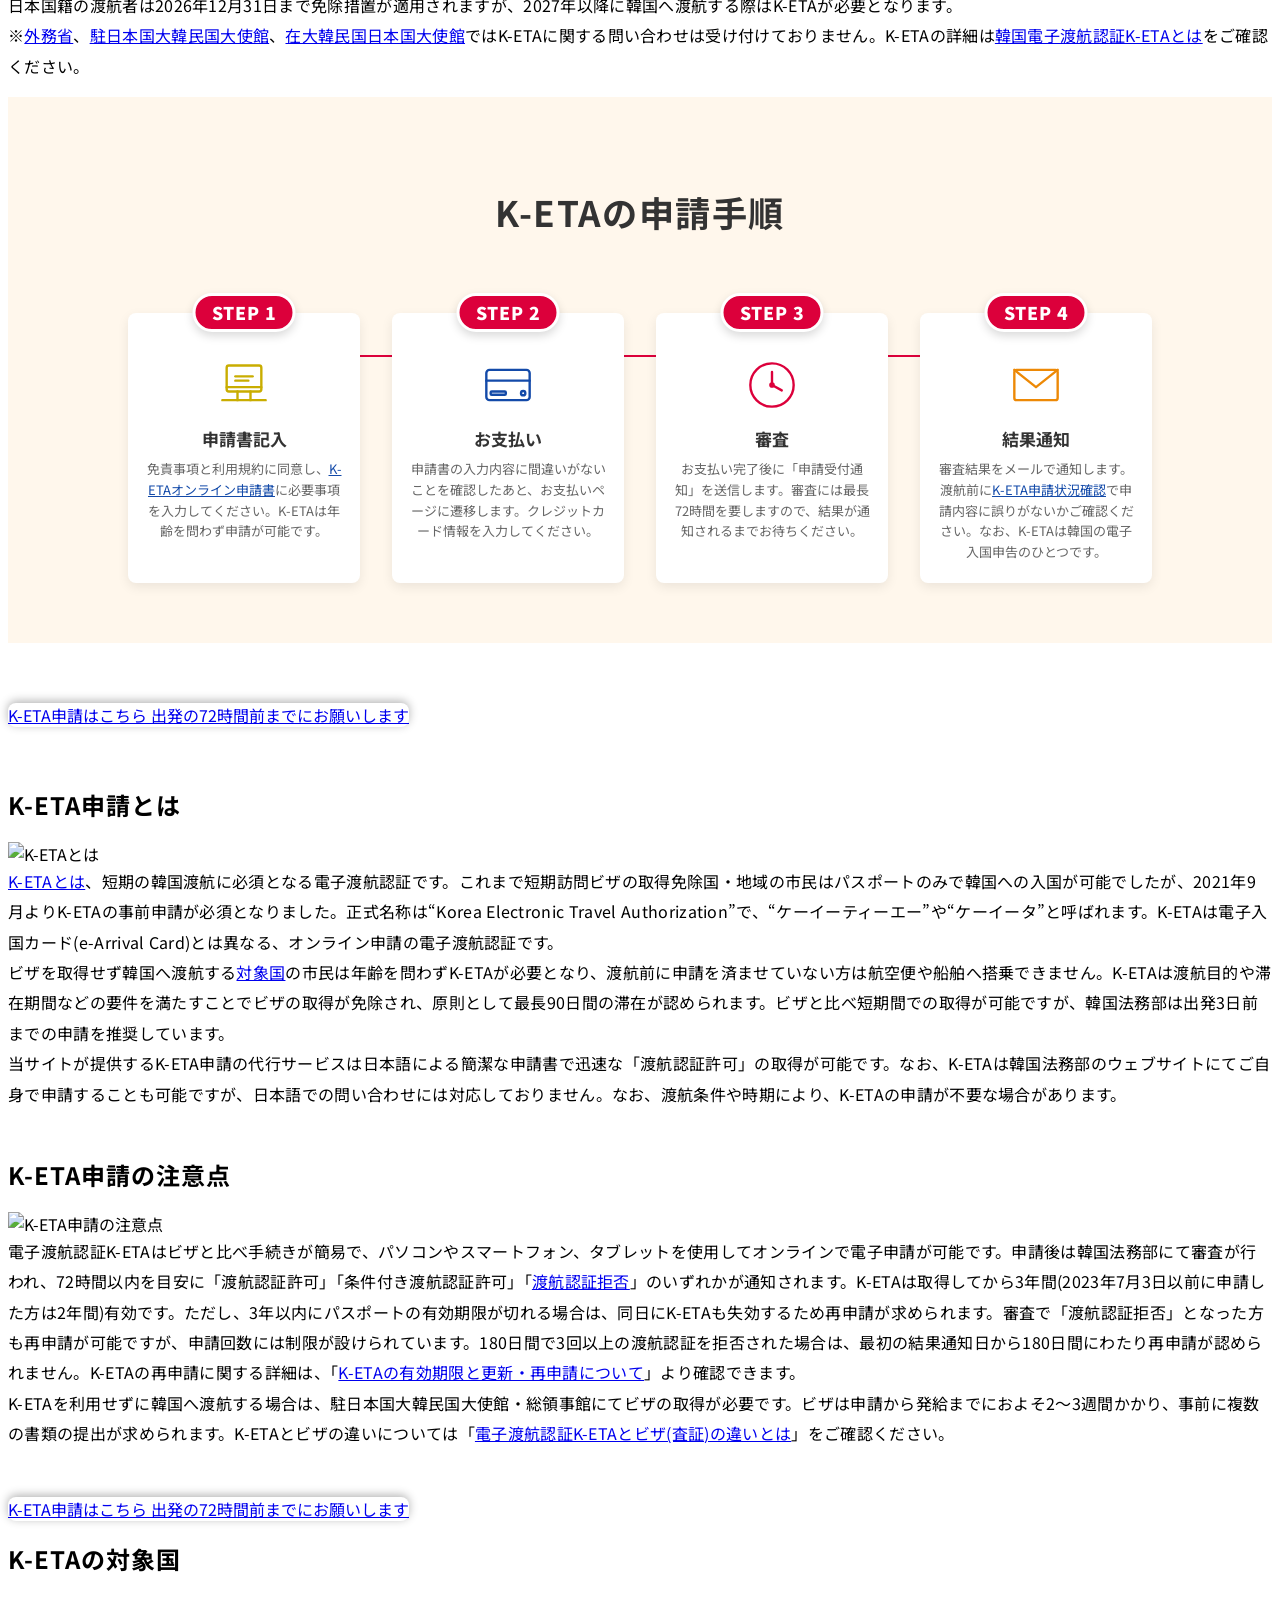
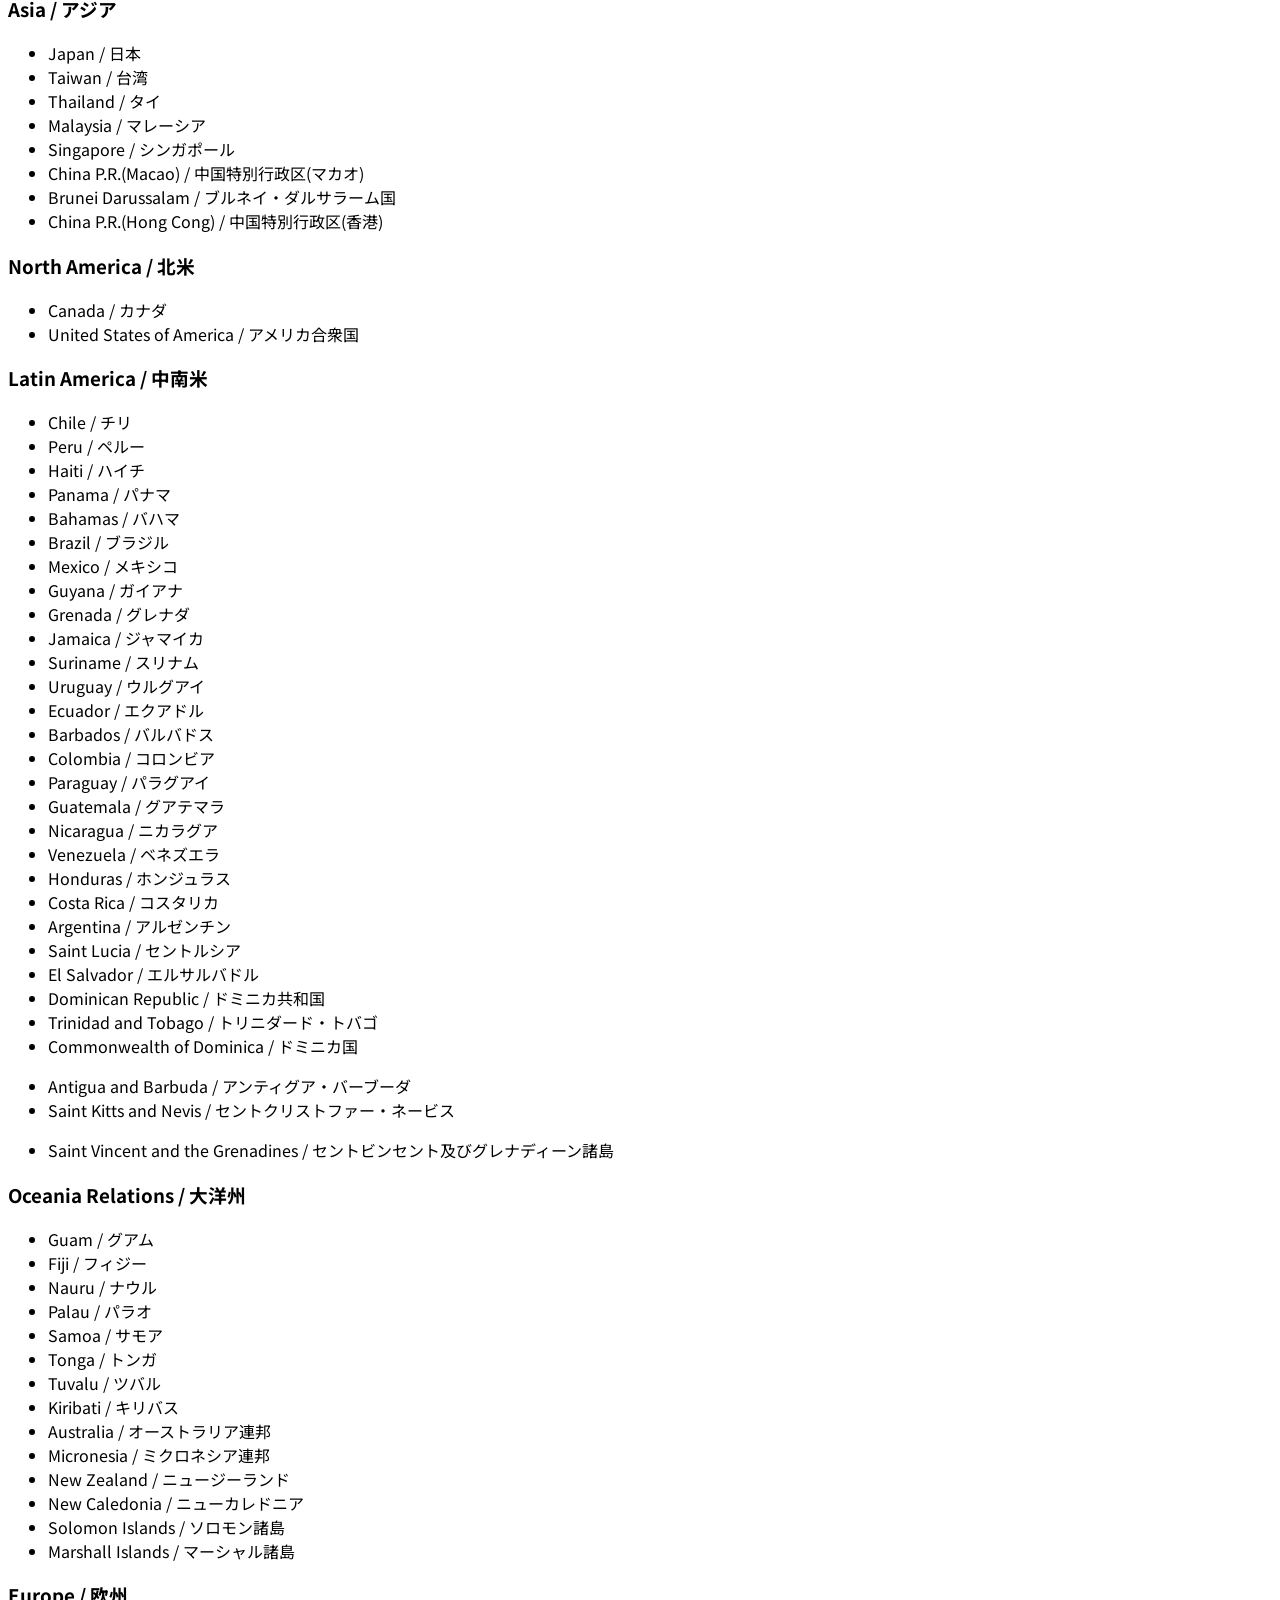
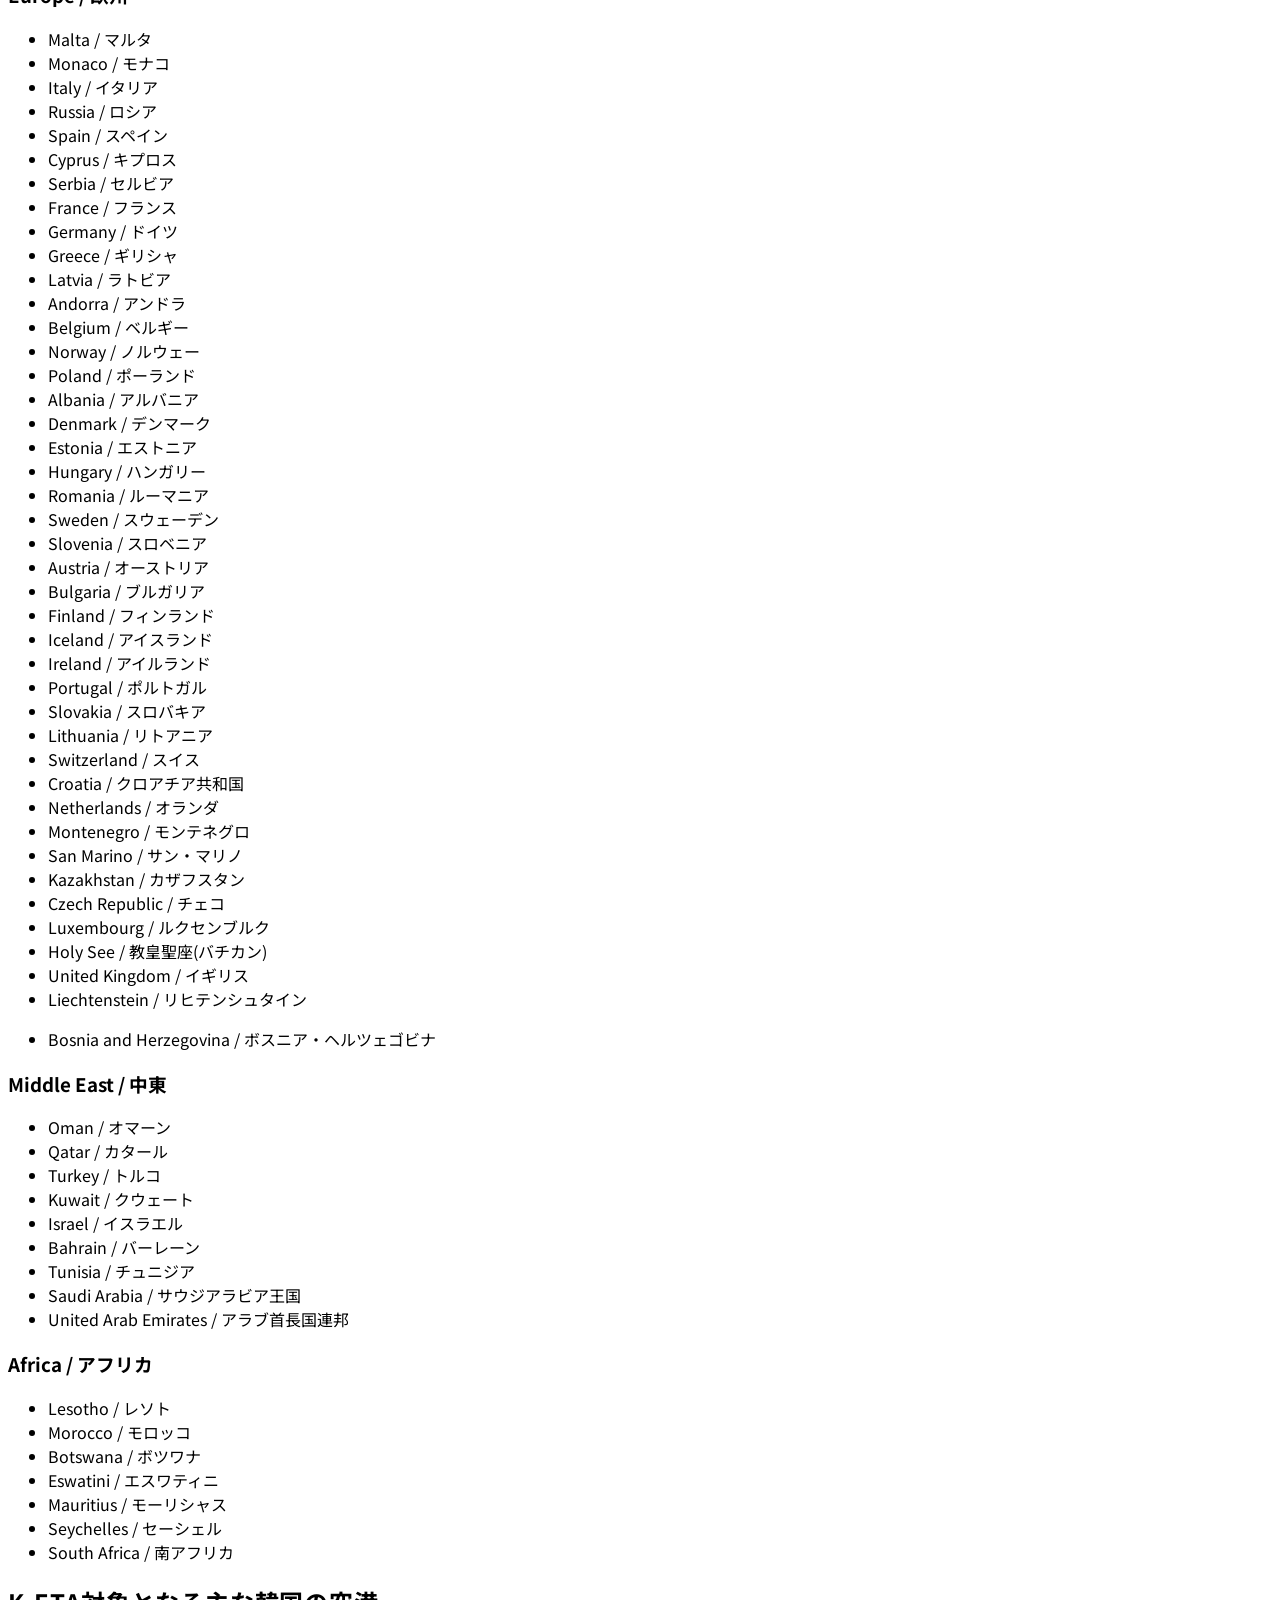
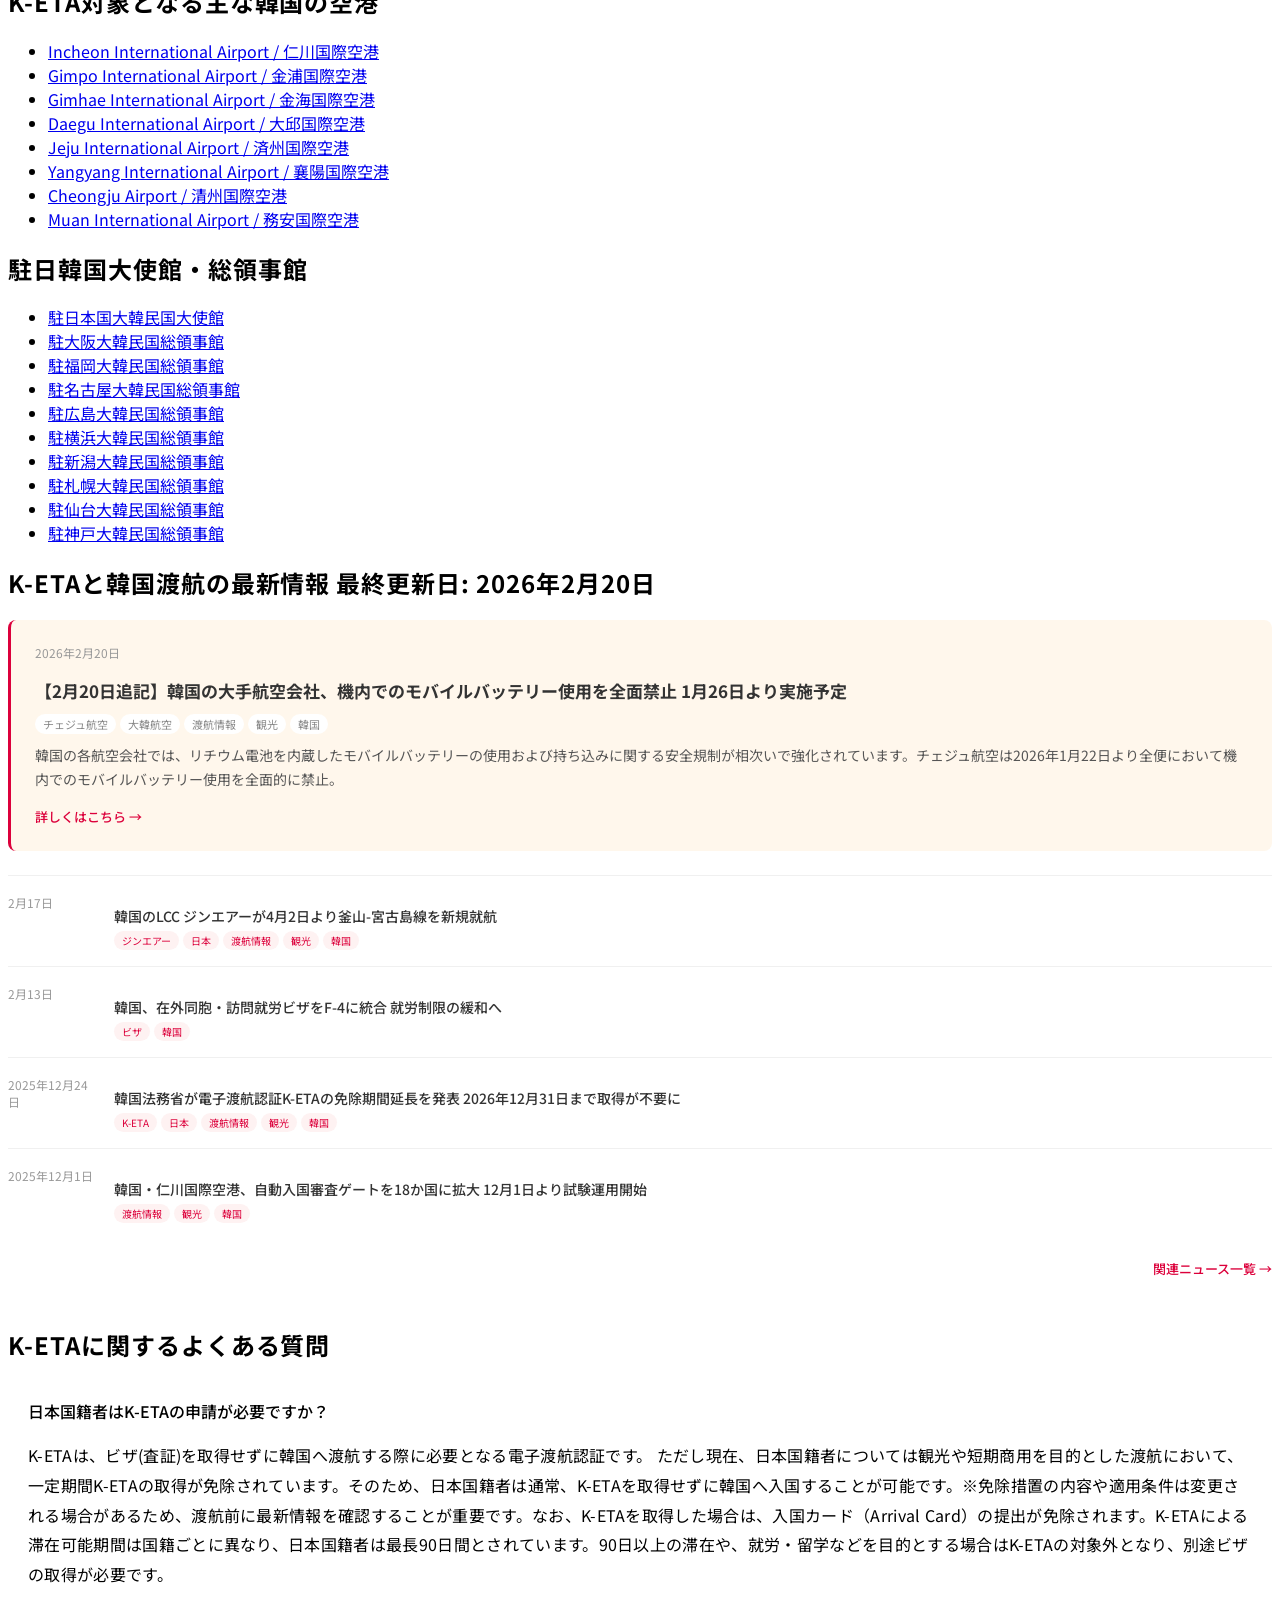
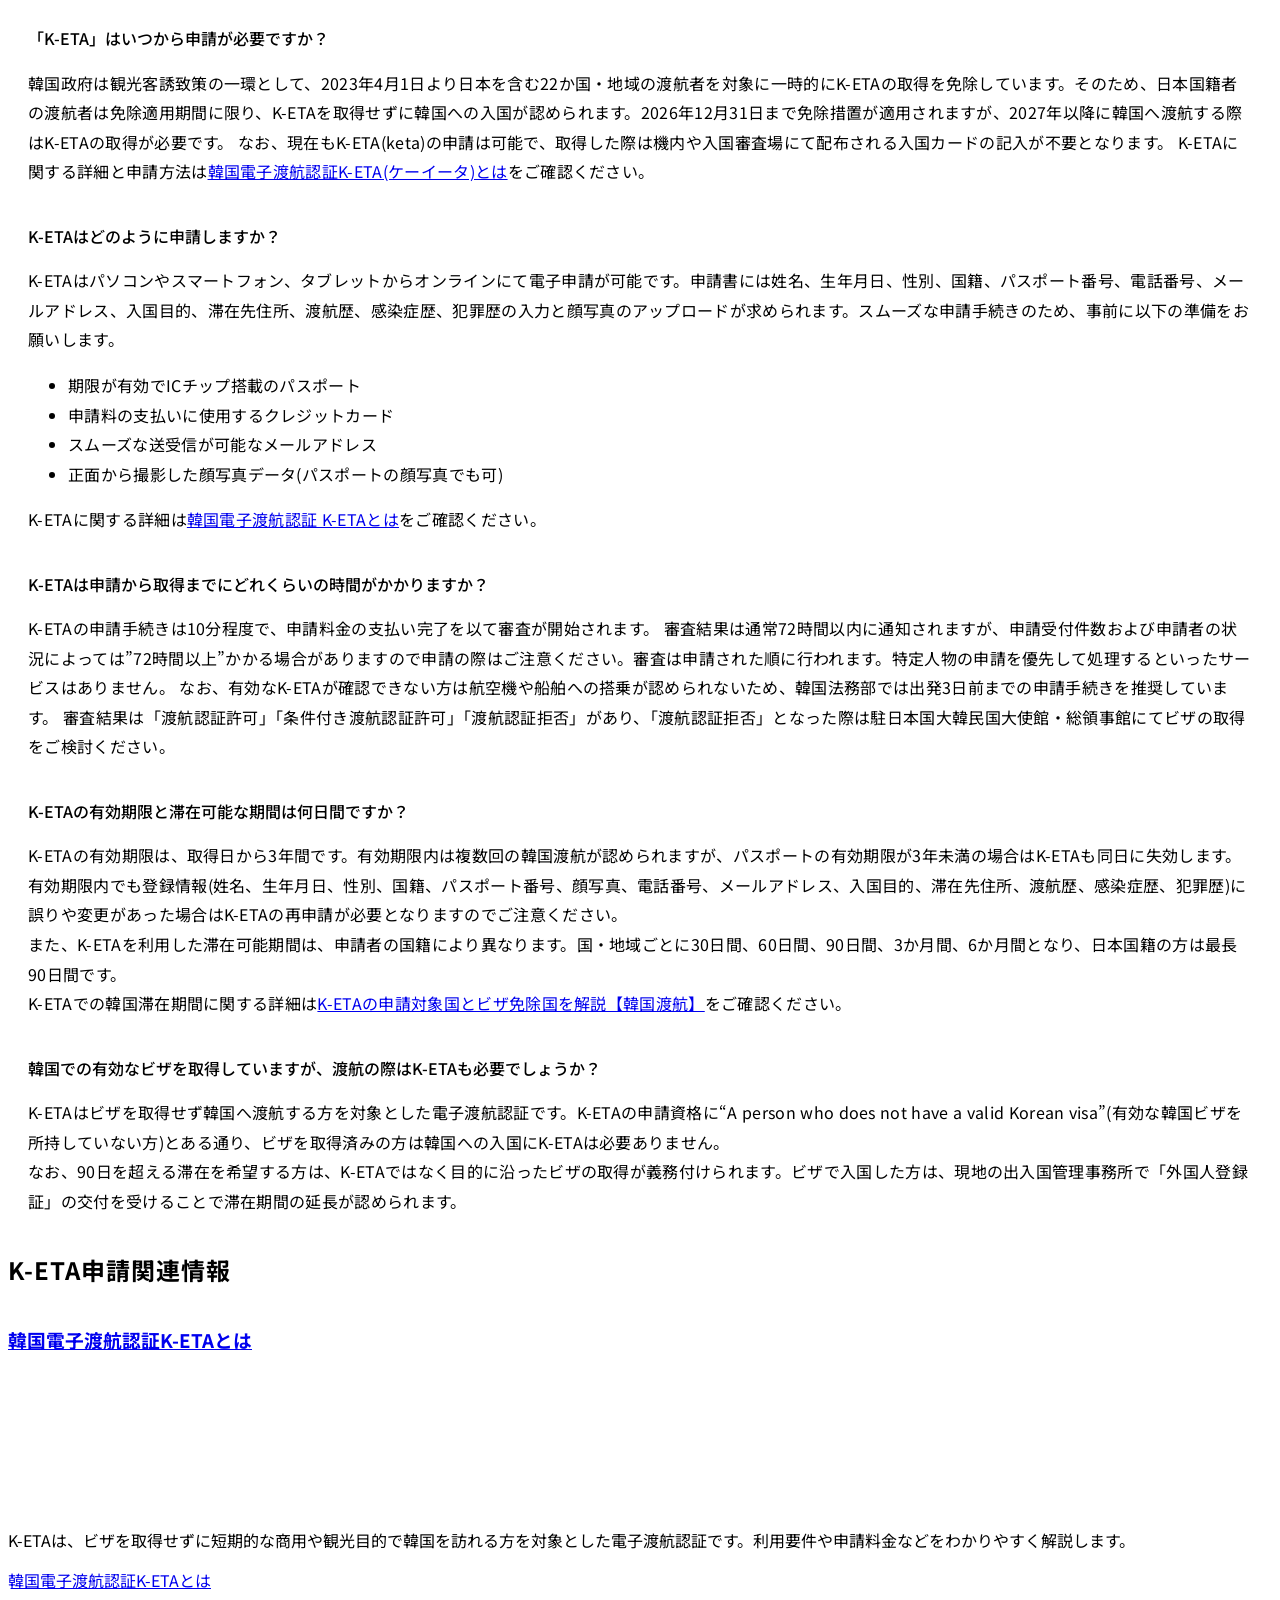
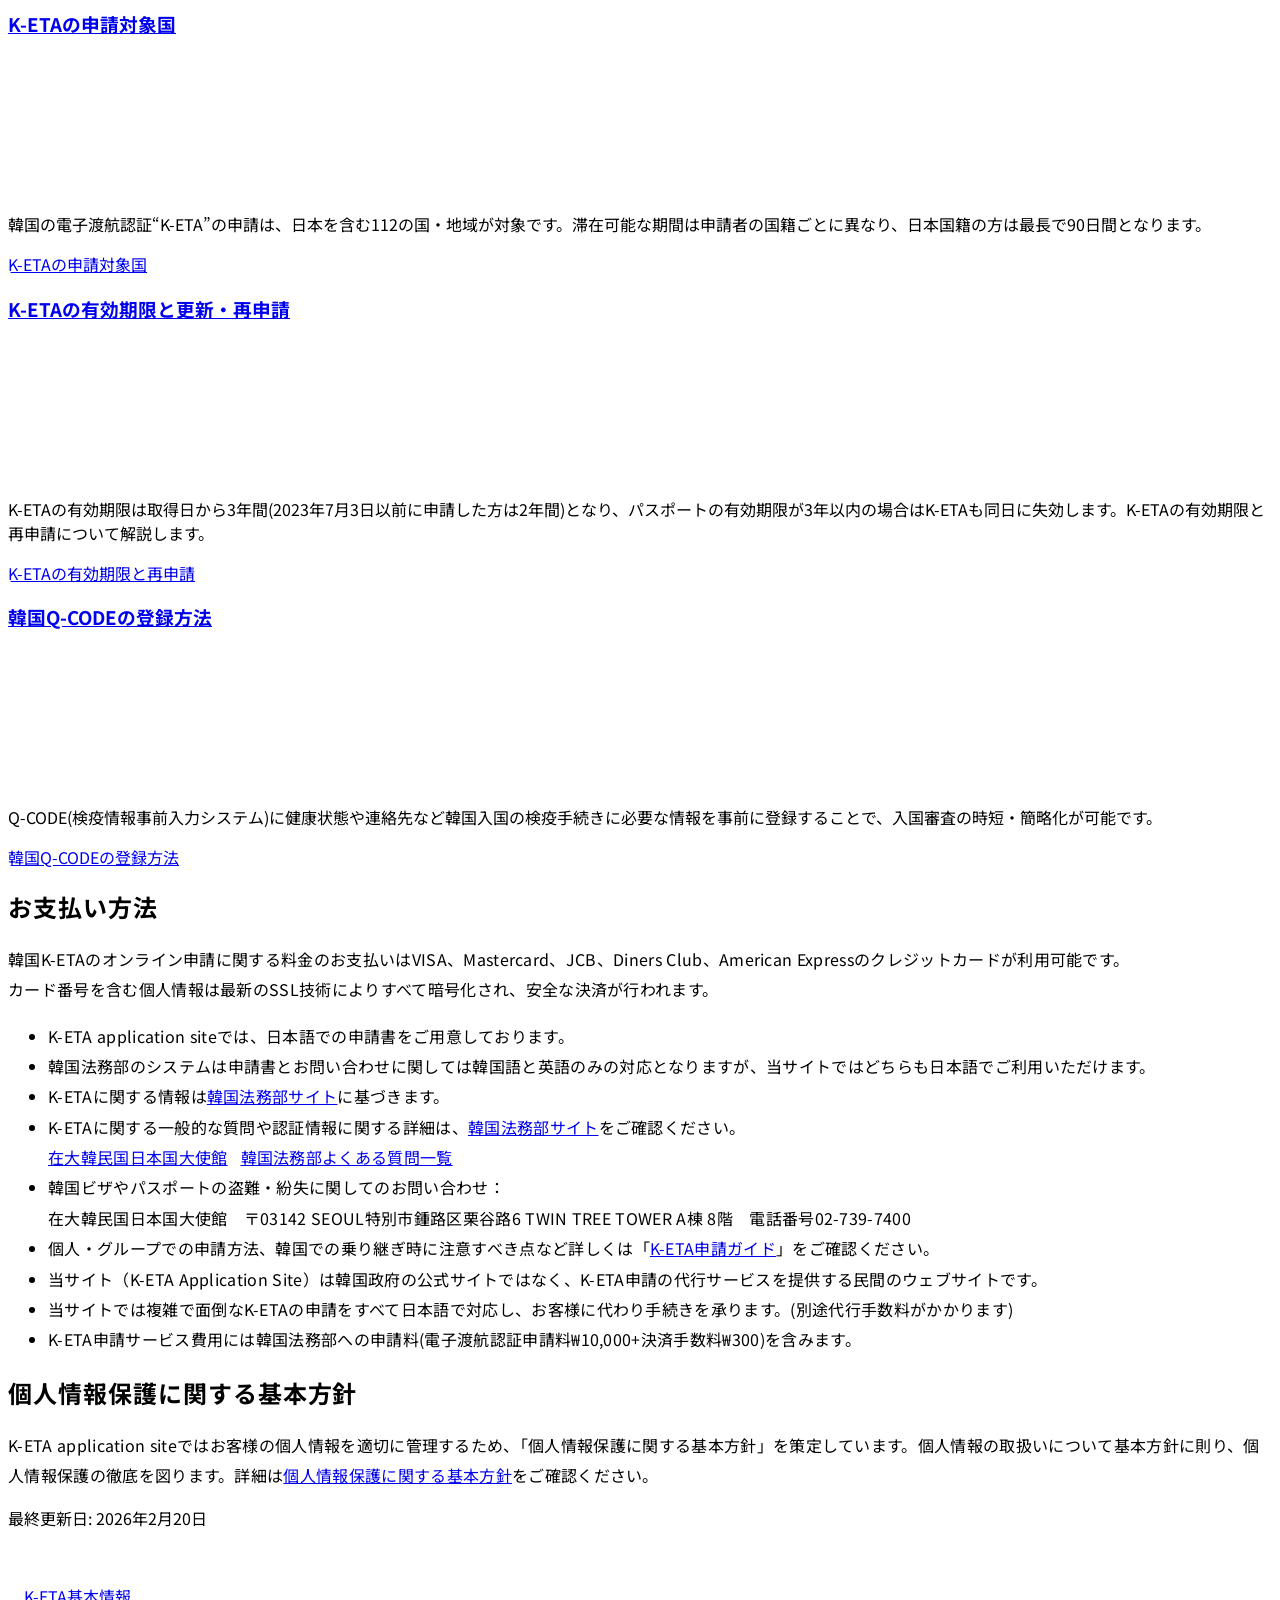
==== commit 2a493bc5: "fix: STEPセクション — 数字バッジをSTEP 1〜4表記に変更のみ（デザイン維持）" ====
--- a/index.html
+++ b/index.html
@@ -65,42 +65,38 @@
 .top-overview .inner p, .content_text, .faq-text.answer div, .top-block p, .list-payment li { line-height: 1.9; letter-spacing: 0.02em; }
 h2 { letter-spacing: 0.04em; }
 
-/* ① 申請手順 v6 — Pattern E × 公式サイト融合 */
-.keta-steps-v5 { background: #f4f6fb; padding: 60px 24px 56px; margin-bottom: 60px; overflow: visible; }
-.keta-steps-v5 h2 { text-align: center; font-size: 2.2rem; font-weight: 800; color: #001a4d; margin-bottom: 40px; letter-spacing: .04em; }
-.keta-steps-v5 h2::before, .keta-steps-v5 h2::after { display: none !important; }
-.keta-steps-v5-badge { display: block; text-align: center; margin-bottom: 12px; }
-.keta-steps-v5-badge span { display: inline-block; background: #003087; color: #fff; font-size: 11px; font-weight: 700; letter-spacing: 3px; padding: 4px 18px; border-radius: 20px; }
-.keta-steps-grid { display: grid; grid-template-columns: repeat(4,1fr); gap: 20px; position: relative; max-width: 1024px; margin: 0 auto; }
+/* ① 申請手順 v6 — STEP表記のみ変更 */
+.keta-steps-v5 { background: #fff7ec; padding: 60px 24px; margin-bottom: 60px; overflow: visible; }
+.keta-steps-v5 h2 { text-align: center; font-size: 2.2rem; font-weight: 700; color: #333; margin-bottom: 48px; letter-spacing: .04em; }
+.keta-steps-v5-badge { display: none; }
+.keta-steps-grid { display: grid; grid-template-columns: repeat(4,1fr); gap: 32px; position: relative; padding-top: 28px; max-width: 1024px; margin: 0 auto; }
+.keta-steps-grid::before { content:''; position:absolute; top:70px; left:calc(12.5%); right:calc(12.5%); height:2px; background:#dc003b; z-index:0; }
 .keta-step-card {
   display: flex; flex-direction: column; align-items: center; text-align: center;
-  background: #fff; border-radius: 18px; padding: 28px 16px 24px;
-  box-shadow: 0 4px 16px rgba(0,47,135,.08);
-  border: 1.5px solid #e8edf8;
-  position: relative; overflow: hidden; z-index: 1;
+  background: #fff; border-radius: 8px; padding: 40px 16px 20px;
+  box-shadow: 0 4px 12px rgba(0,0,0,.08);
+  position: relative; z-index: 1;
   transition: box-shadow .2s, transform .2s; transform-origin: center center;
 }
-.keta-step-card::before { content:''; position:absolute; top:0; left:0; right:0; height:4px; background: linear-gradient(90deg, #003087, #1a56db); border-radius: 18px 18px 0 0; }
-.keta-step-card:hover { box-shadow: 0 8px 24px rgba(0,47,135,.14); transform: translateY(-3px); }
-/* 背景の大きな数字 */
-.keta-step-card::after { content: attr(data-num); position:absolute; top:-10px; left:50%; transform:translateX(-50%); font-size:100px; font-weight:900; color:#003087; opacity:.05; line-height:1; pointer-events:none; z-index:0; }
-/* STEPバッジ */
+.keta-step-card:hover { box-shadow: 0 6px 20px rgba(0,0,0,.12); transform: scale(1.03); }
+/* STEP X ラベル（旧：赤丸数字） */
 .keta-step-num {
-  display: inline-flex; align-items: center; gap: 5px;
-  background: #eef2fc; border: 1px solid #c8d4f5; border-radius: 20px;
-  padding: 3px 12px; font-size: 11px; font-weight: 700; color: #003087; letter-spacing: 1px;
-  margin-bottom: 14px; position: relative; z-index: 1;
-}
-.keta-step-num::before { content:''; width:6px; height:6px; background:#003087; border-radius:50%; display:inline-block; }
-/* アイコン円背景 */
-.keta-step-icon { width: 64px; height: 64px; display: flex; align-items: center; justify-content: center; margin: 0 0 14px; background: linear-gradient(135deg, #eef2fc, #dce6ff); border: 2px solid #c8d4f5; border-radius: 50%; position: relative; z-index:1; }
-.keta-step-icon svg { width: 36px; height: 36px; }
-.keta-step-title { font-size: 15px; font-weight: 800; color: #001a4d; margin-bottom: 8px; line-height: 1.4; position: relative; z-index:1; }
-.keta-step-desc { font-size: 13px; color: #6b7a99; line-height: 1.7; position: relative; z-index:1; }
-.keta-step-desc a { color: #003087; text-decoration: underline; }
+  background: #dc003b; color: #fff;
+  font-size: 1.1rem; font-weight: 900; letter-spacing: 1px;
+  padding: 4px 16px; border-radius: 20px;
+  box-shadow: 0 4px 10px rgba(0,0,0,.15); border: 3px solid #fff;
+  position: absolute; top: -20px; left: 50%; transform: translateX(-50%); z-index: 10;
+  white-space: nowrap;
+}
+.keta-step-icon { width: 64px; height: 64px; display: flex; align-items: center; justify-content: center; margin: 0 0 10px; }
+.keta-step-icon svg { width: 52px; height: 52px; }
+.keta-step-title { font-size: 17px; font-weight: 700; color: #333; margin-bottom: 8px; line-height: 1.4; }
+.keta-step-desc { font-size: 13px; color: #666; line-height: 1.6; }
+.keta-step-desc a { color: #134aa9; text-decoration: underline; }
 @media(max-width:768px) {
   .keta-steps-v5 { padding: 48px 16px; }
-  .keta-steps-grid { grid-template-columns: repeat(2,1fr); gap: 28px 14px; }
+  .keta-steps-grid { grid-template-columns: repeat(2,1fr); gap: 32px 16px; }
+  .keta-steps-grid::before { display: none; }
 }
 
 
@@ -603,34 +599,33 @@
 </div>
 </section>
 <section class="keta-steps-v5">
-<div class="keta-steps-v5-badge"><span>HOW TO APPLY</span></div>
 <h2>K-ETAの申請手順</h2>
 <div class="keta-steps-grid">
 
-<div class="keta-step-card" data-num="1">
+<div class="keta-step-card">
   <div class="keta-step-num">STEP 1</div>
-  <div class="keta-step-icon"><svg viewBox="0 0 48 48" stroke="#003087" fill="none" stroke-width="2.2" stroke-linecap="round" stroke-linejoin="round"><rect x="8" y="6" width="32" height="24" rx="2"/><line x1="8" y1="26" x2="40" y2="26"/><path d="M4 38h40"/><line x1="18" y1="30" x2="18" y2="38"/><line x1="30" y1="30" x2="30" y2="38"/><line x1="16" y1="16" x2="32" y2="16"/><line x1="16" y1="20" x2="28" y2="20"/></svg></div>
+  <div class="keta-step-icon"><svg viewBox="0 0 48 48" stroke="#c9ad00" fill="none" stroke-width="2.2" stroke-linecap="round" stroke-linejoin="round"><rect x="8" y="6" width="32" height="24" rx="2"/><line x1="8" y1="26" x2="40" y2="26"/><path d="M4 38h40"/><line x1="18" y1="30" x2="18" y2="38"/><line x1="30" y1="30" x2="30" y2="38"/><line x1="16" y1="16" x2="32" y2="16"/><line x1="16" y1="20" x2="28" y2="20"/></svg></div>
   <div class="keta-step-title">申請書記入</div>
   <div class="keta-step-desc">免責事項と利用規約に同意し、<a href="https://keta-travel.com/form/entry">K-ETAオンライン申請書</a>に必要事項を入力してください。K-ETAは年齢を問わず申請が可能です。</div>
 </div>
 
-<div class="keta-step-card" data-num="2">
+<div class="keta-step-card">
   <div class="keta-step-num">STEP 2</div>
-  <div class="keta-step-icon"><svg viewBox="0 0 48 48" stroke="#003087" fill="none" stroke-width="2.2" stroke-linecap="round" stroke-linejoin="round"><rect x="4" y="10" width="40" height="28" rx="3"/><line x1="4" y1="20" x2="44" y2="20"/><rect x="8" y="30" width="14" height="3" rx="1"/><circle cx="38" cy="31.5" r="2"/></svg></div>
+  <div class="keta-step-icon"><svg viewBox="0 0 48 48" stroke="#134aa9" fill="none" stroke-width="2.2" stroke-linecap="round" stroke-linejoin="round"><rect x="4" y="10" width="40" height="28" rx="3"/><line x1="4" y1="20" x2="44" y2="20"/><rect x="8" y="30" width="14" height="3" rx="1"/><circle cx="38" cy="31.5" r="2"/></svg></div>
   <div class="keta-step-title">お支払い</div>
   <div class="keta-step-desc">申請書の入力内容に間違いがないことを確認したあと、お支払いページに遷移します。クレジットカード情報を入力してください。</div>
 </div>
 
-<div class="keta-step-card" data-num="3">
+<div class="keta-step-card">
   <div class="keta-step-num">STEP 3</div>
-  <div class="keta-step-icon"><svg viewBox="0 0 48 48" stroke="#003087" fill="none" stroke-width="2.2" stroke-linecap="round" stroke-linejoin="round"><circle cx="24" cy="24" r="20"/><polyline points="24,12 24,24 33,29"/><circle cx="24" cy="24" r="1.5" fill="#003087"/></svg></div>
+  <div class="keta-step-icon"><svg viewBox="0 0 48 48" stroke="#dc003b" fill="none" stroke-width="2.2" stroke-linecap="round" stroke-linejoin="round"><circle cx="24" cy="24" r="20"/><polyline points="24,12 24,24 33,29"/><circle cx="24" cy="24" r="1.5" fill="#dc003b"/></svg></div>
   <div class="keta-step-title">審査</div>
   <div class="keta-step-desc">お支払い完了後に「申請受付通知」を送信します。審査には最長72時間を要しますので、結果が通知されるまでお待ちください。</div>
 </div>
 
-<div class="keta-step-card" data-num="4">
+<div class="keta-step-card">
   <div class="keta-step-num">STEP 4</div>
-  <div class="keta-step-icon"><svg viewBox="0 0 48 48" stroke="#003087" fill="none" stroke-width="2.2" stroke-linecap="round" stroke-linejoin="round"><path d="M6 10h36a2 2 0 0 1 2 2v24a2 2 0 0 1-2 2H6a2 2 0 0 1-2-2V12a2 2 0 0 1 2-2z"/><polyline points="4,10 24,26 44,10"/></svg></div>
+  <div class="keta-step-icon"><svg viewBox="0 0 48 48" stroke="#ed8906" fill="none" stroke-width="2.2" stroke-linecap="round" stroke-linejoin="round"><path d="M6 10h36a2 2 0 0 1 2 2v24a2 2 0 0 1-2 2H6a2 2 0 0 1-2-2V12a2 2 0 0 1 2-2z"/><polyline points="4,10 24,26 44,10"/></svg></div>
   <div class="keta-step-title">結果通知</div>
   <div class="keta-step-desc">審査結果をメールで通知します。渡航前に<a href="https://keta-travel.com/form/status">K-ETA申請状況確認</a>で申請内容に誤りがないかご確認ください。なお、K-ETAは韓国の電子入国申告のひとつです。</div>
 </div>
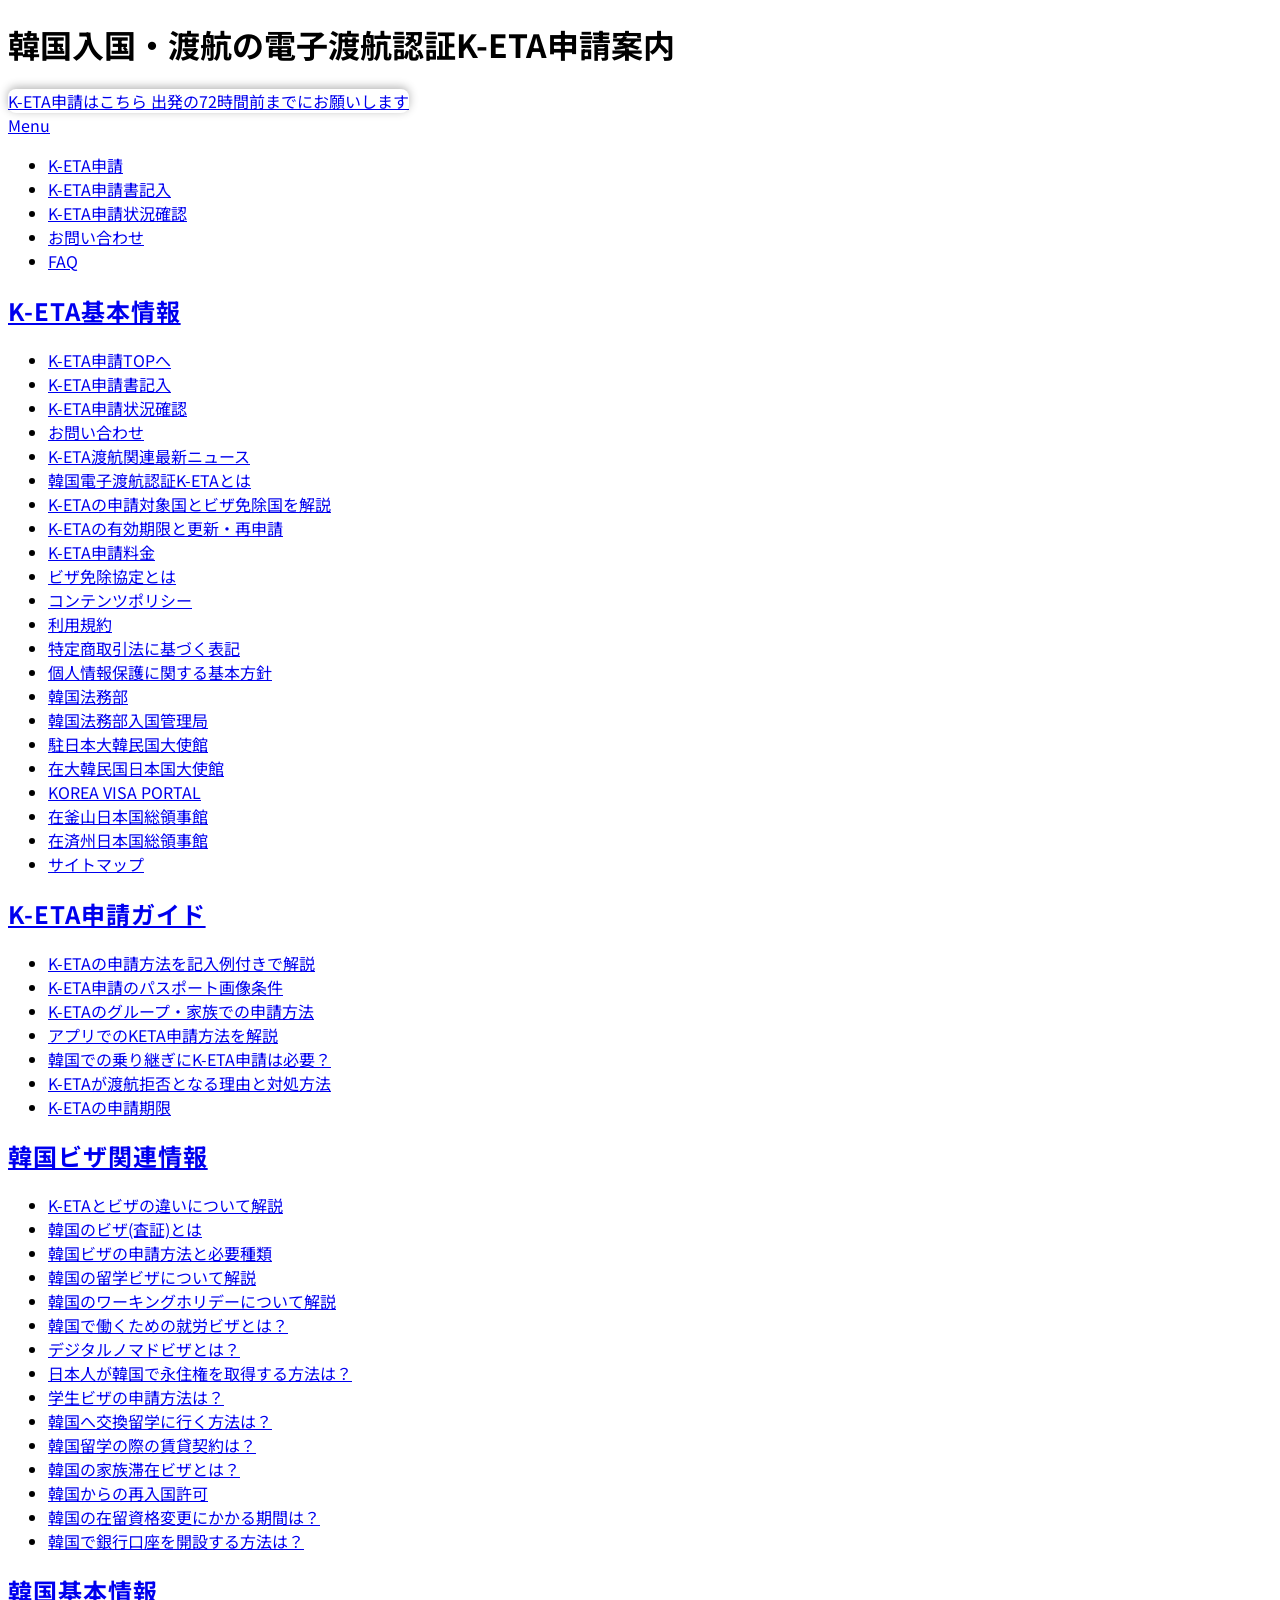
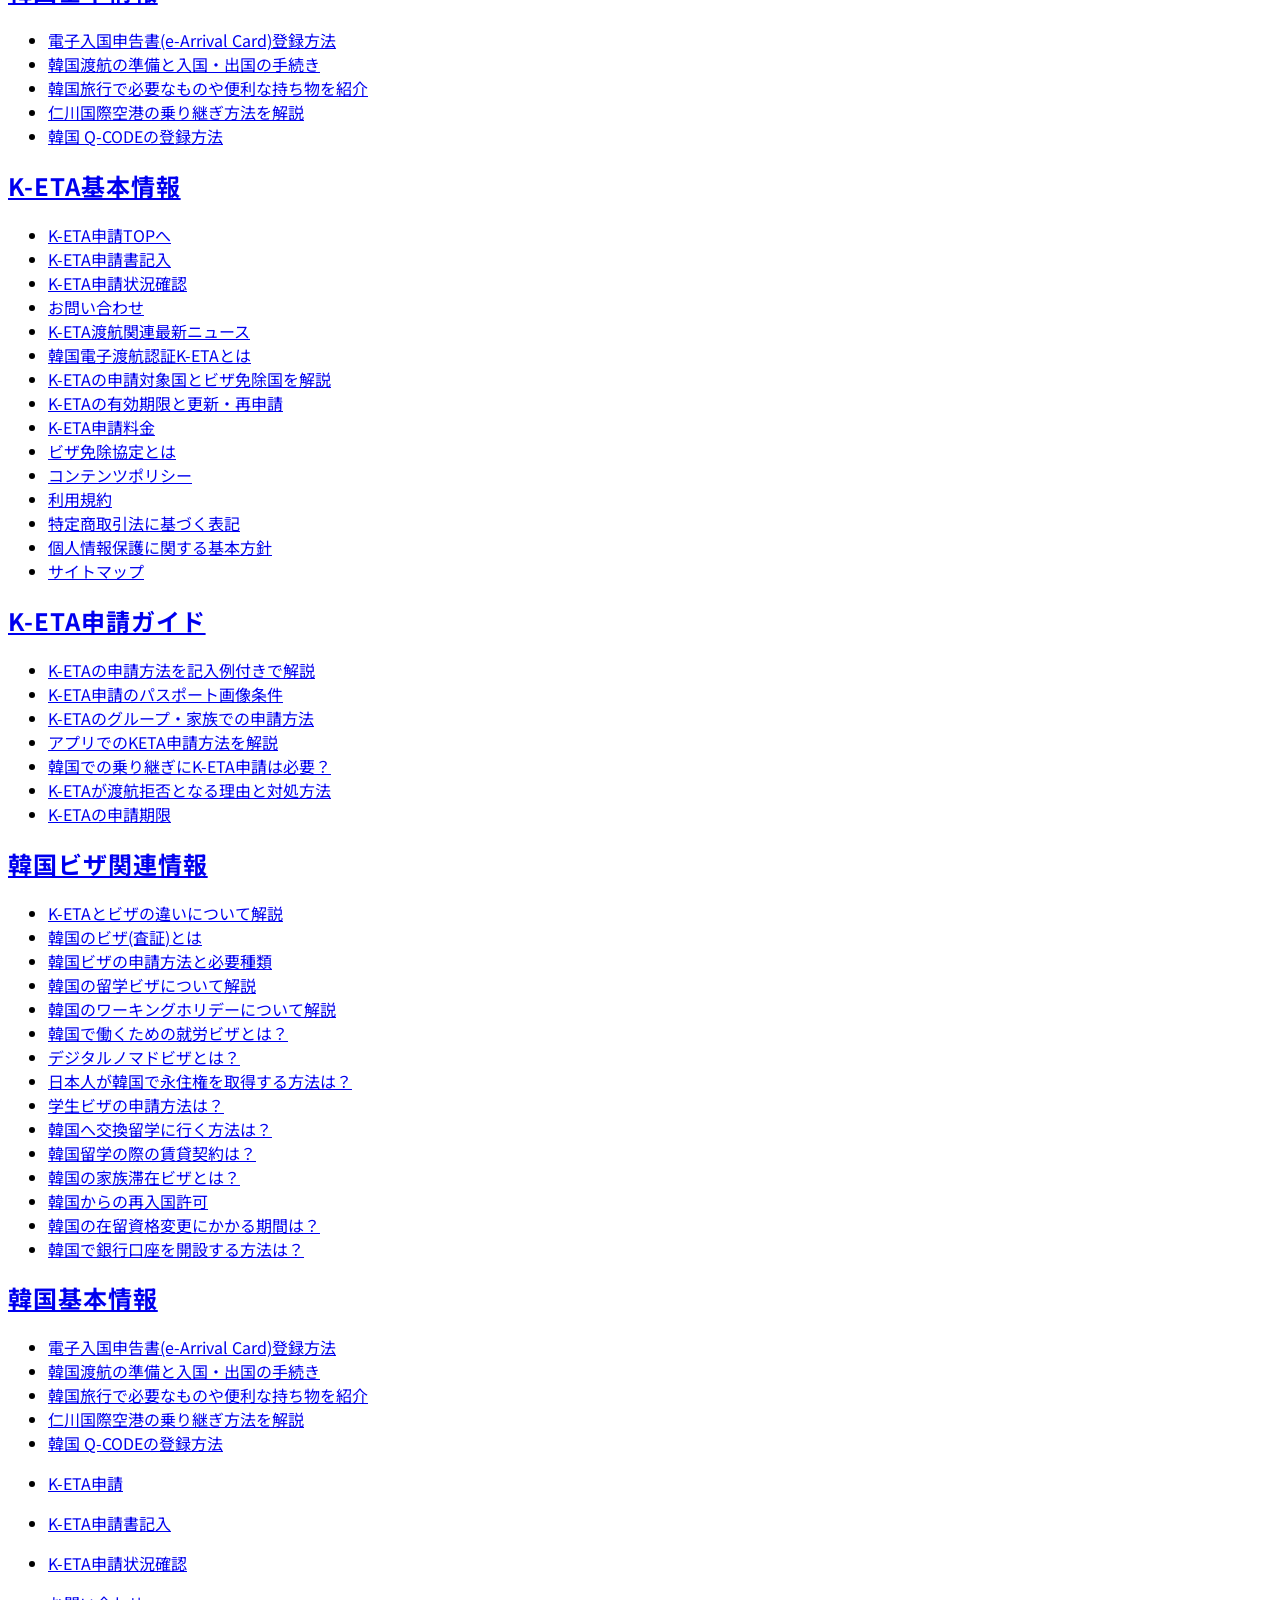
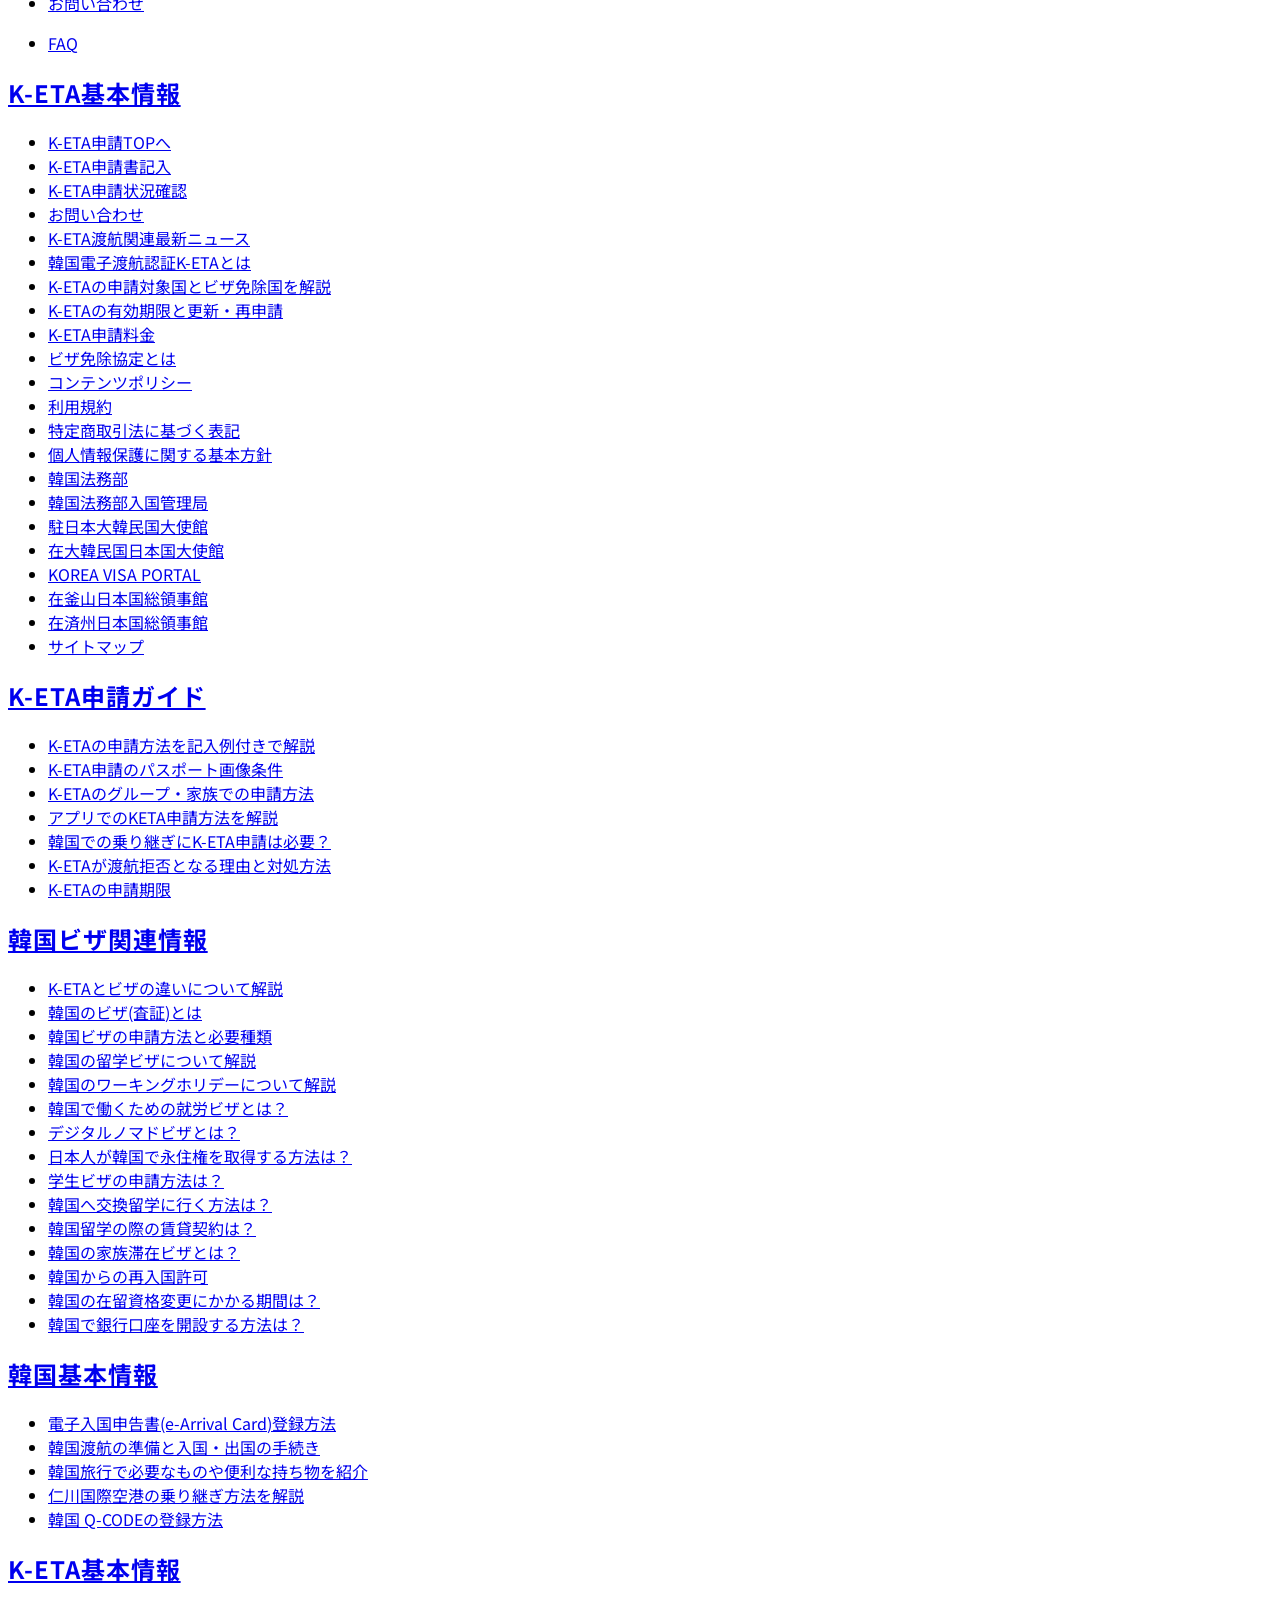
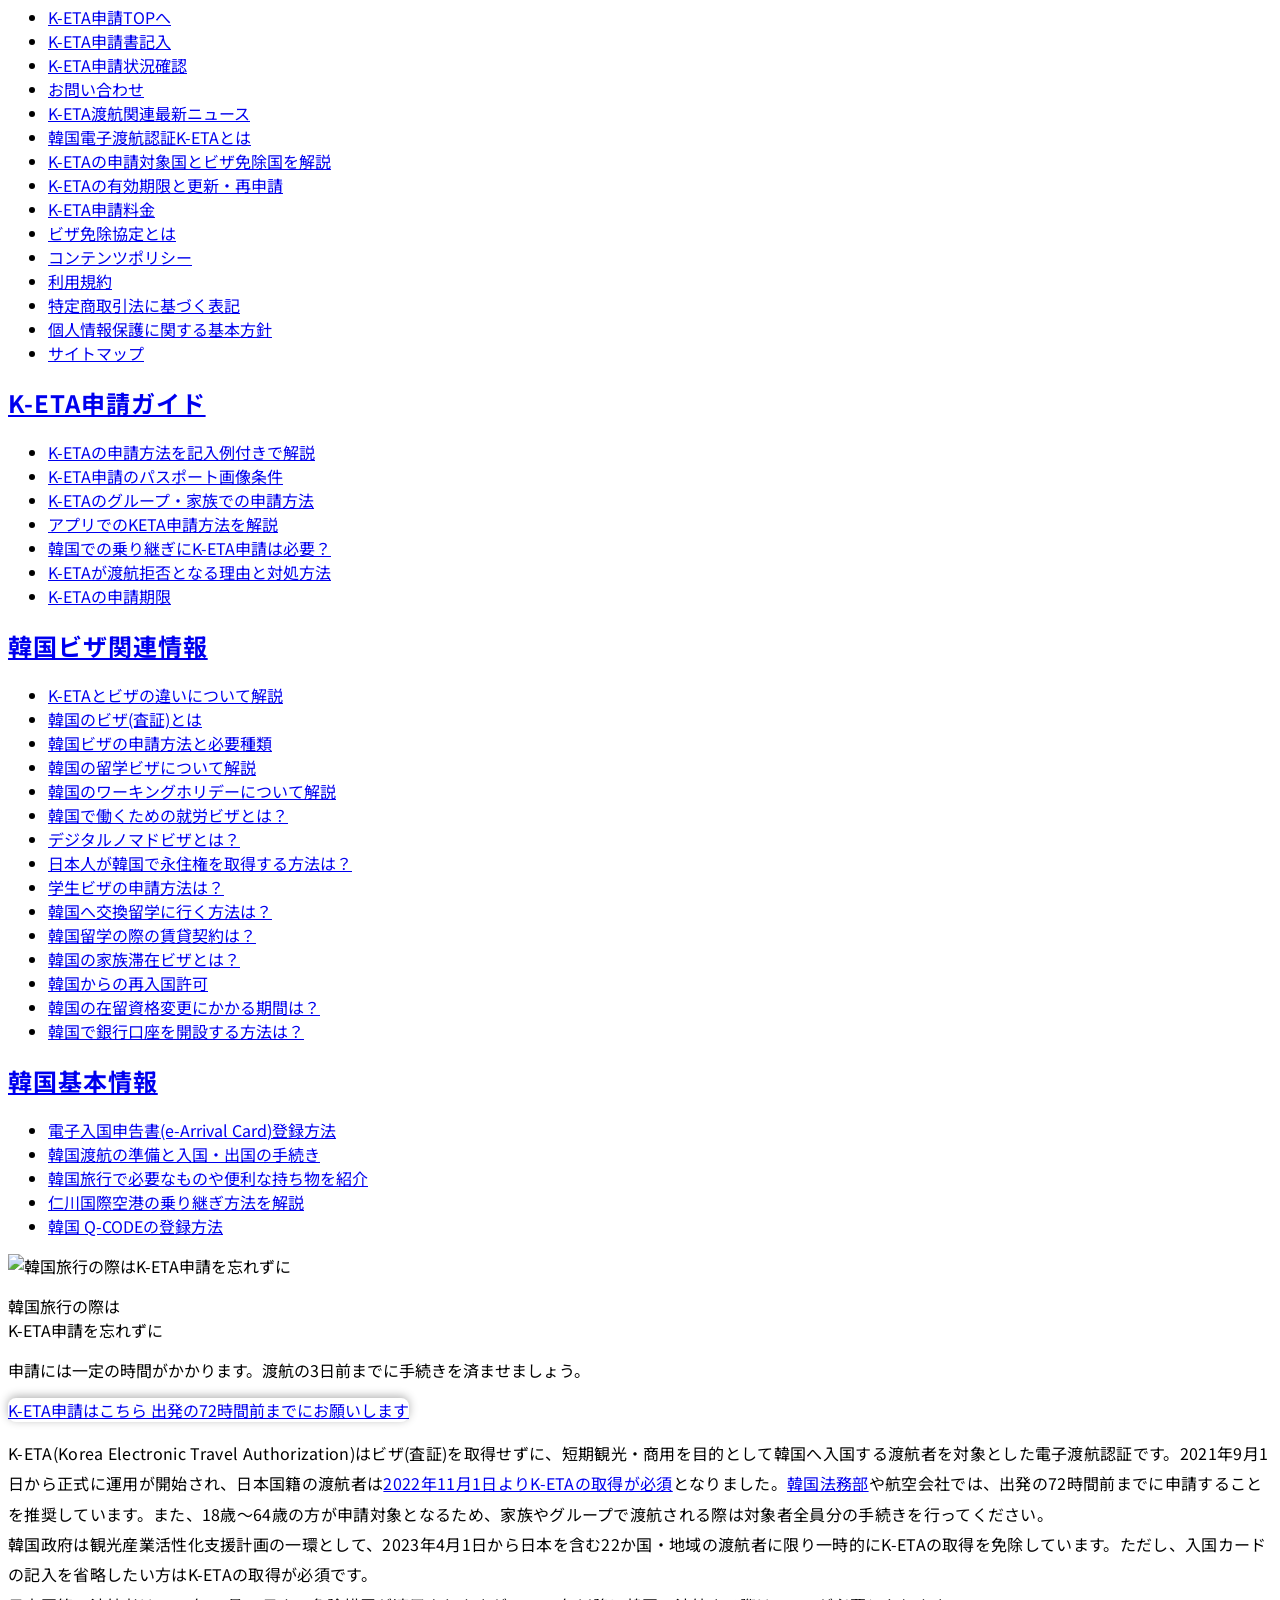
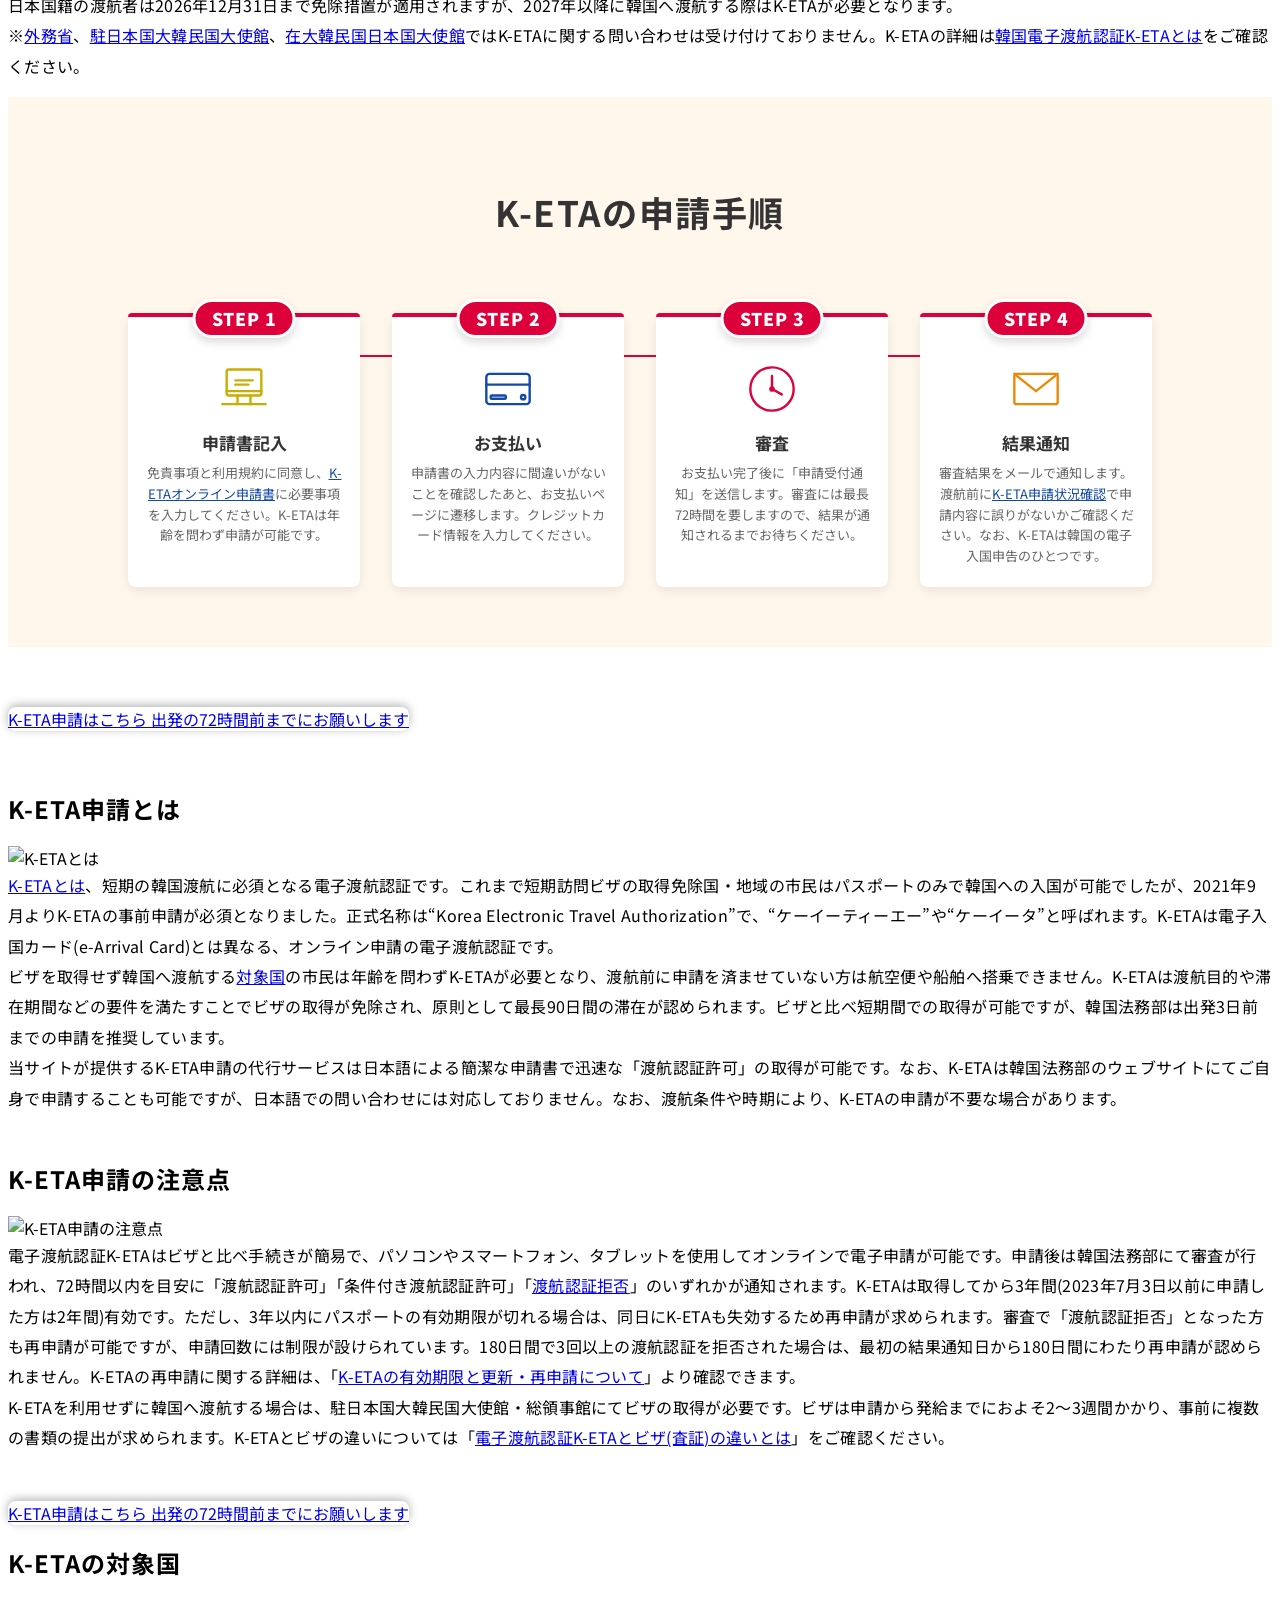
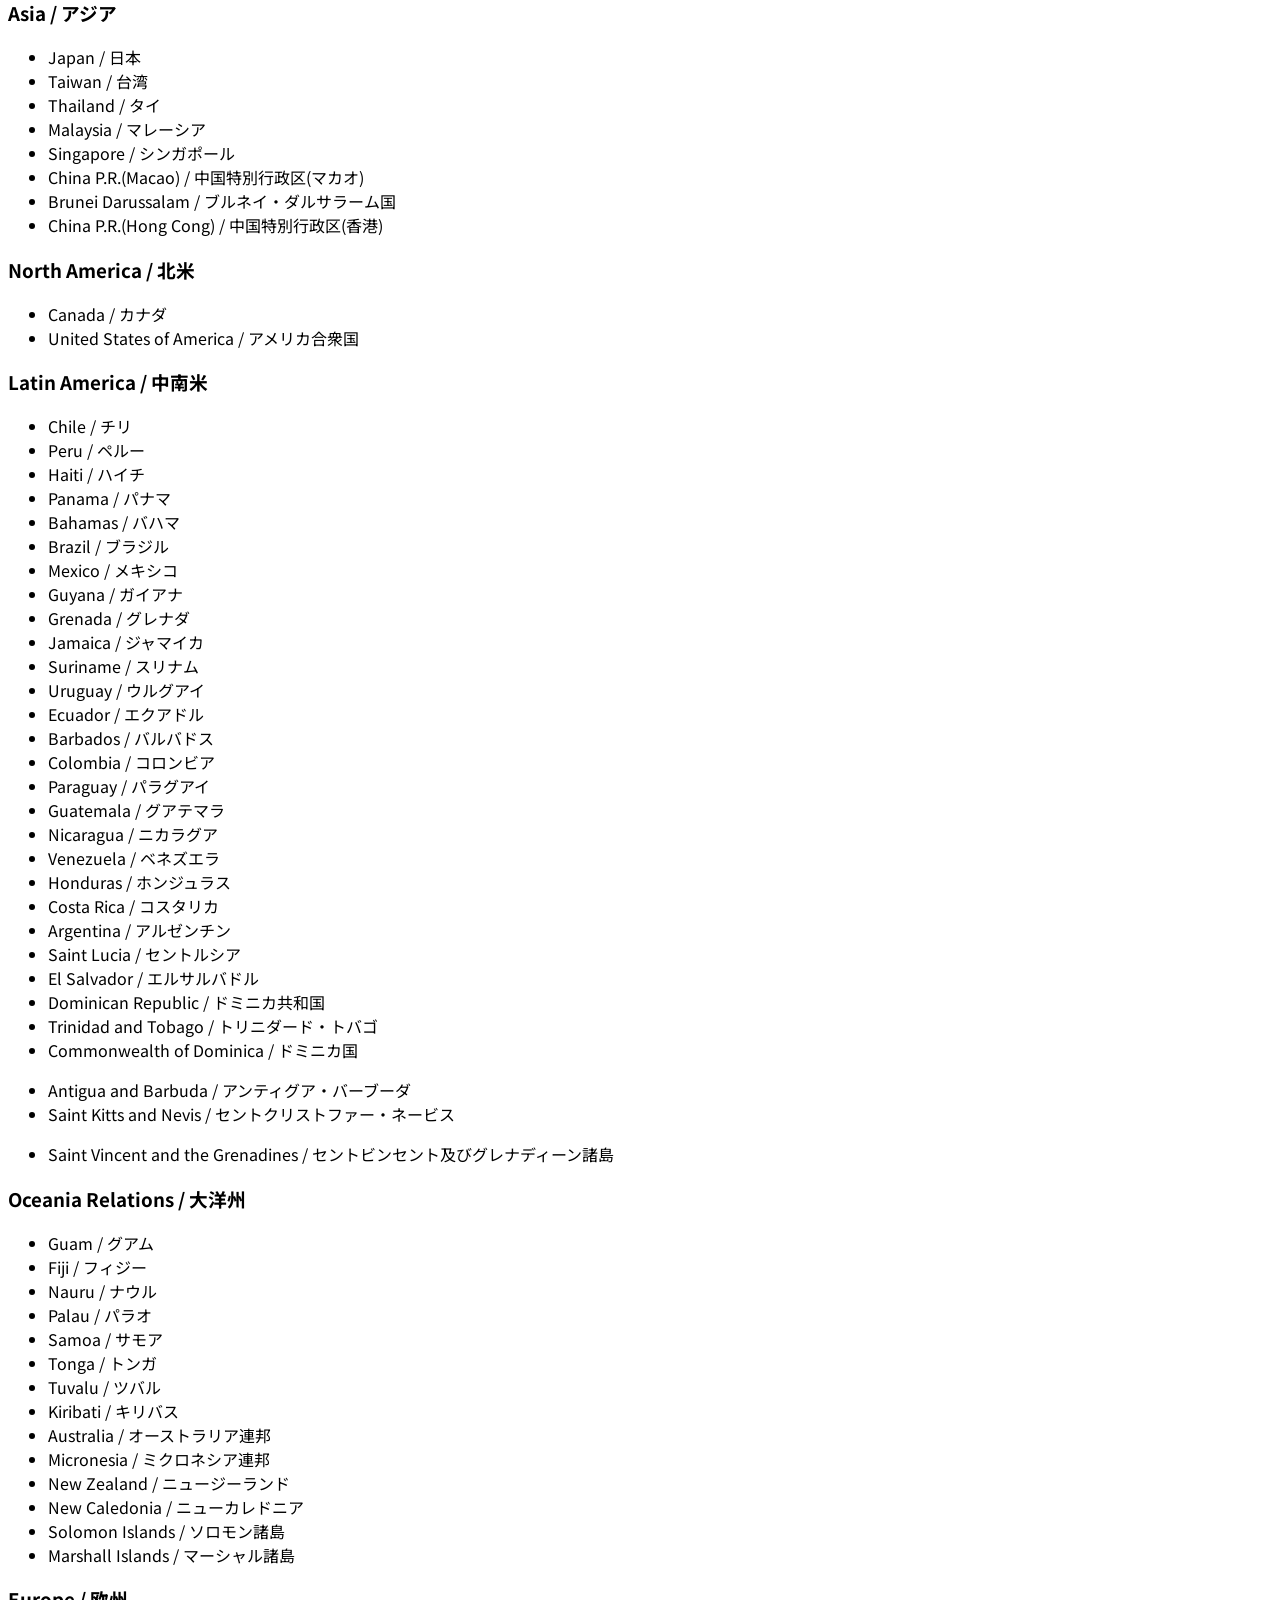
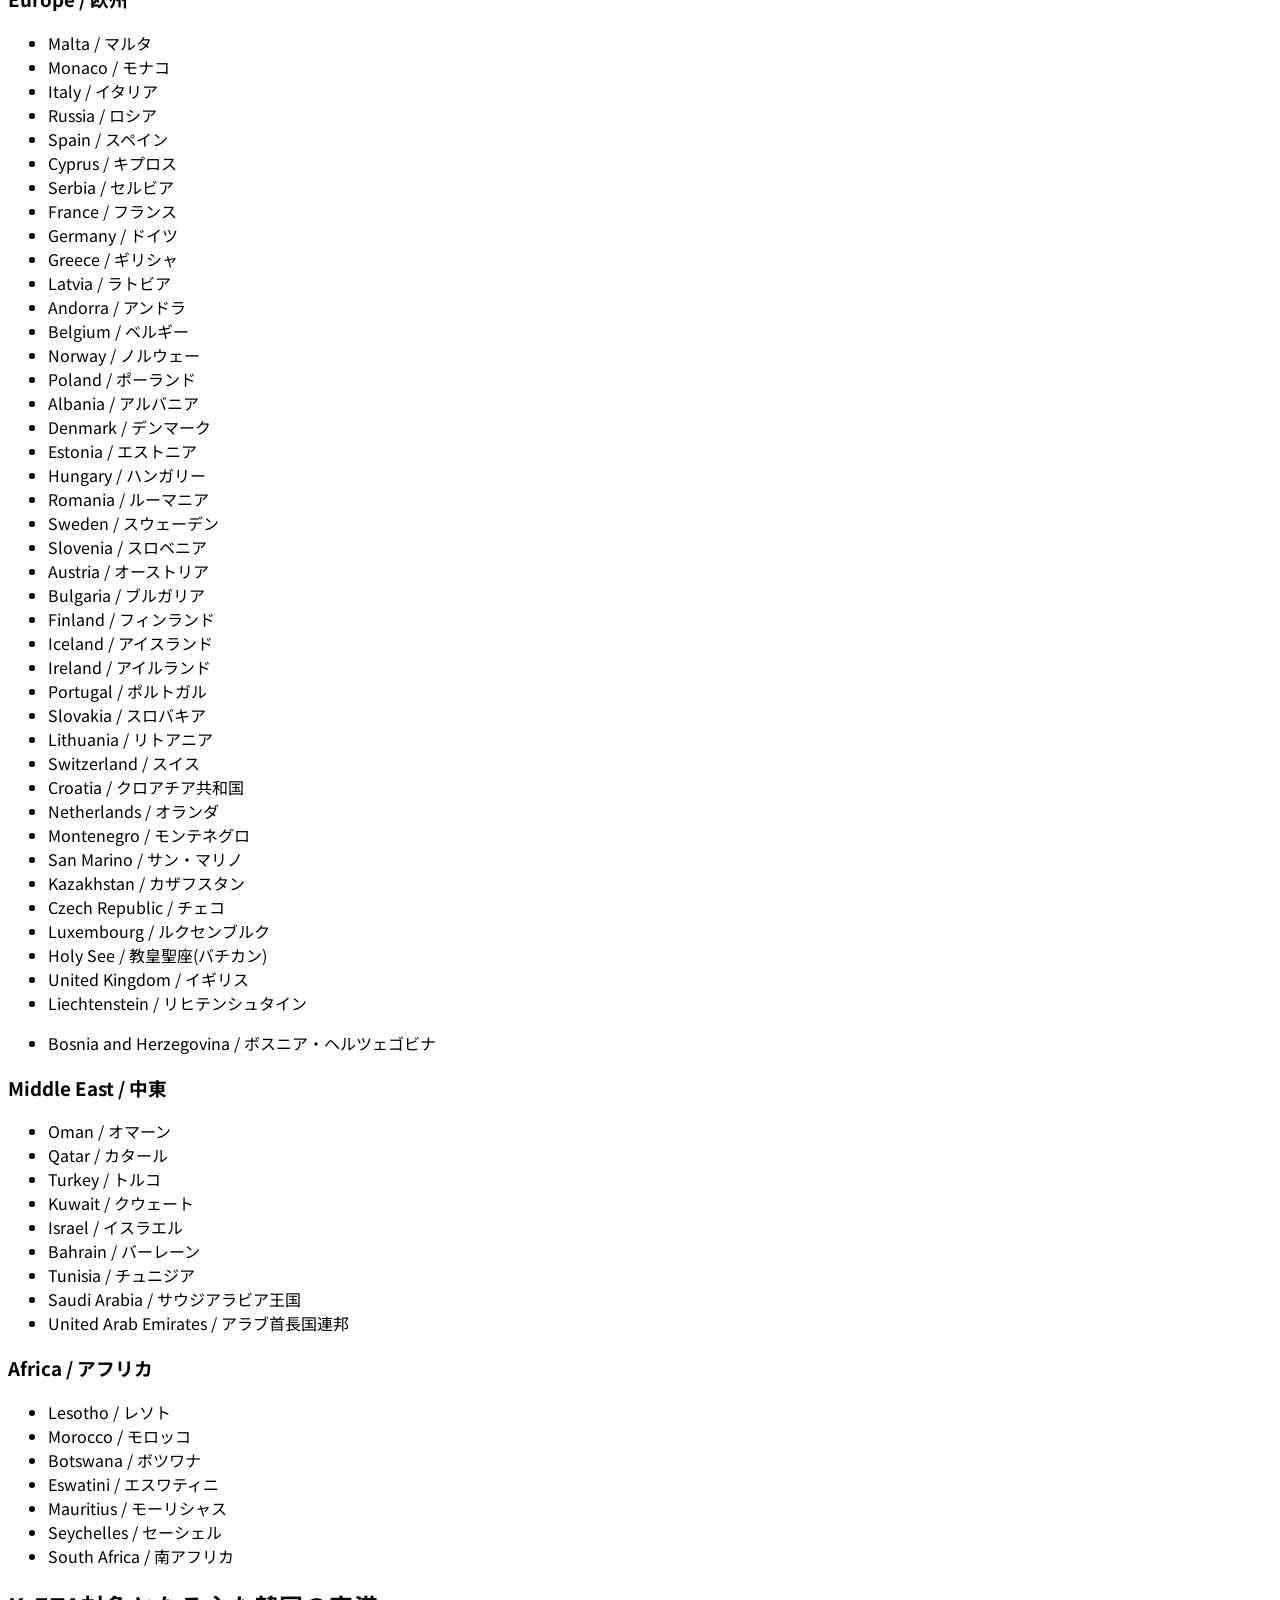
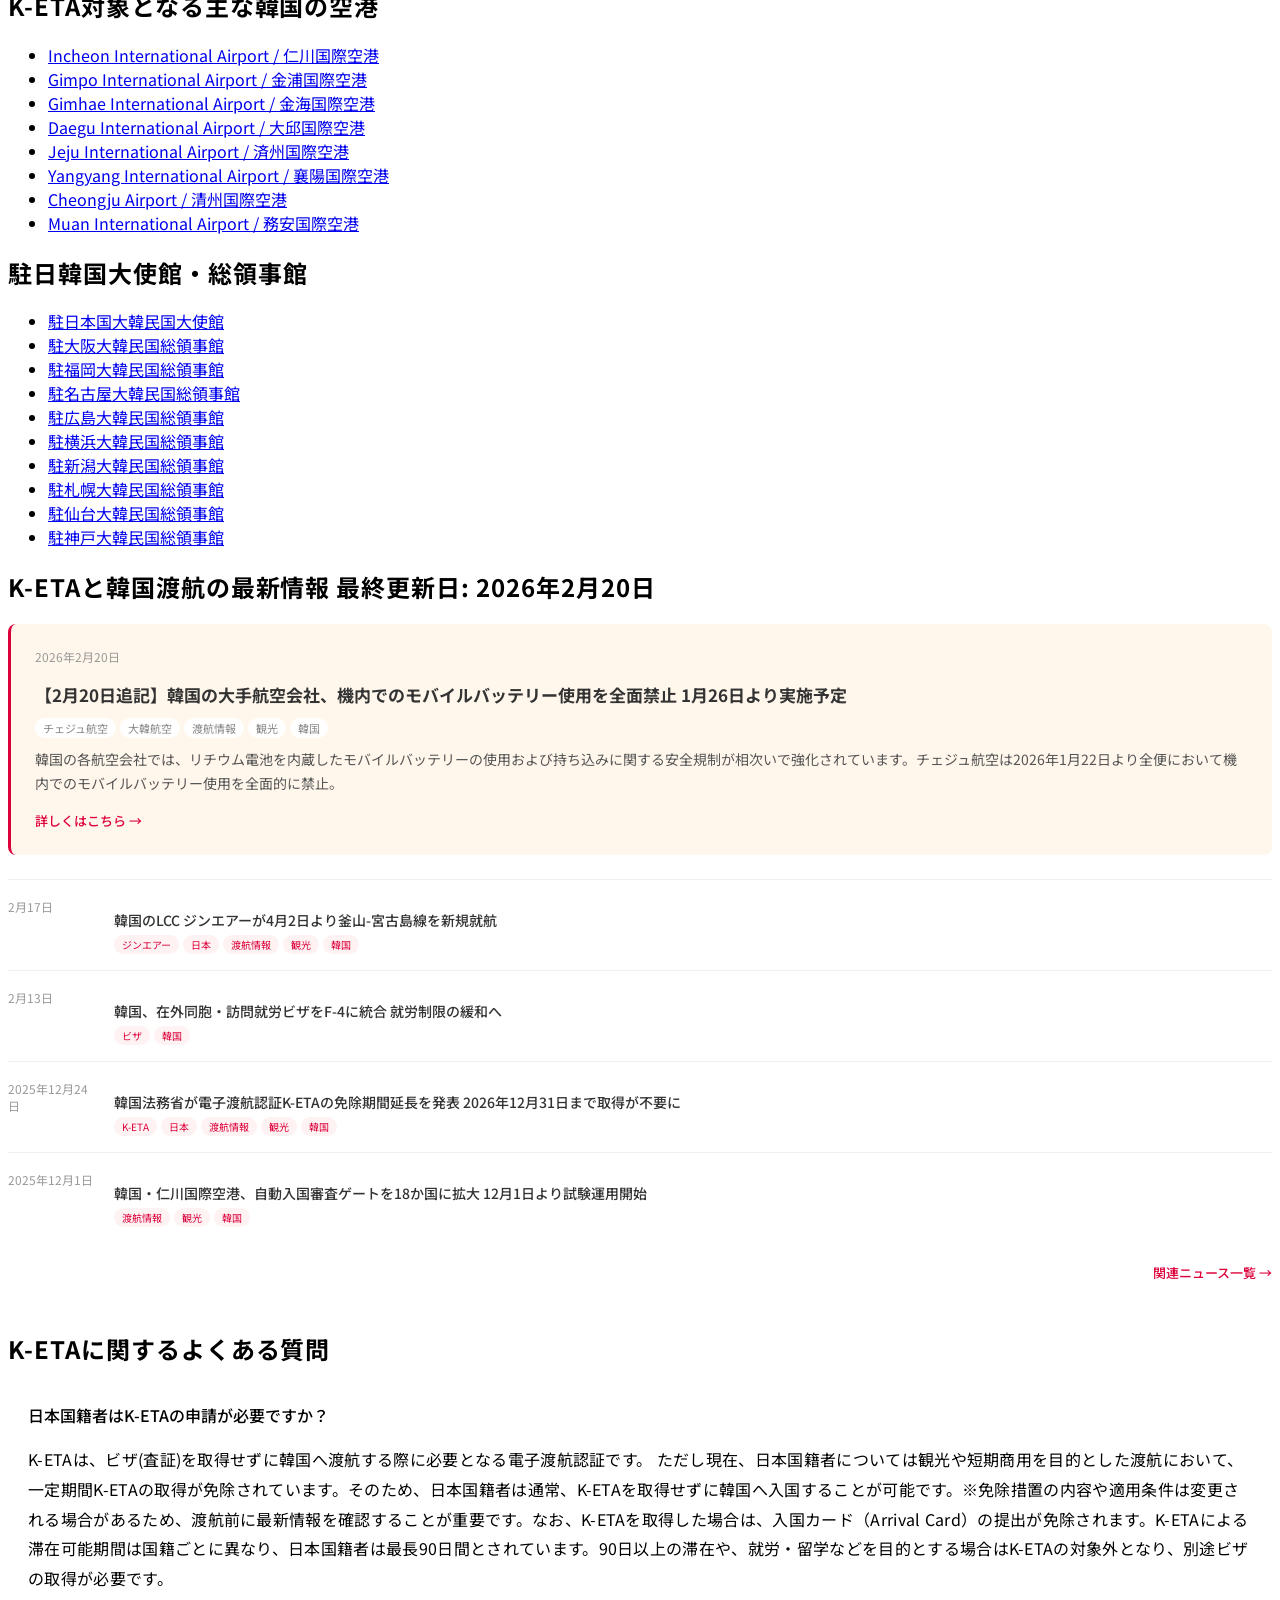
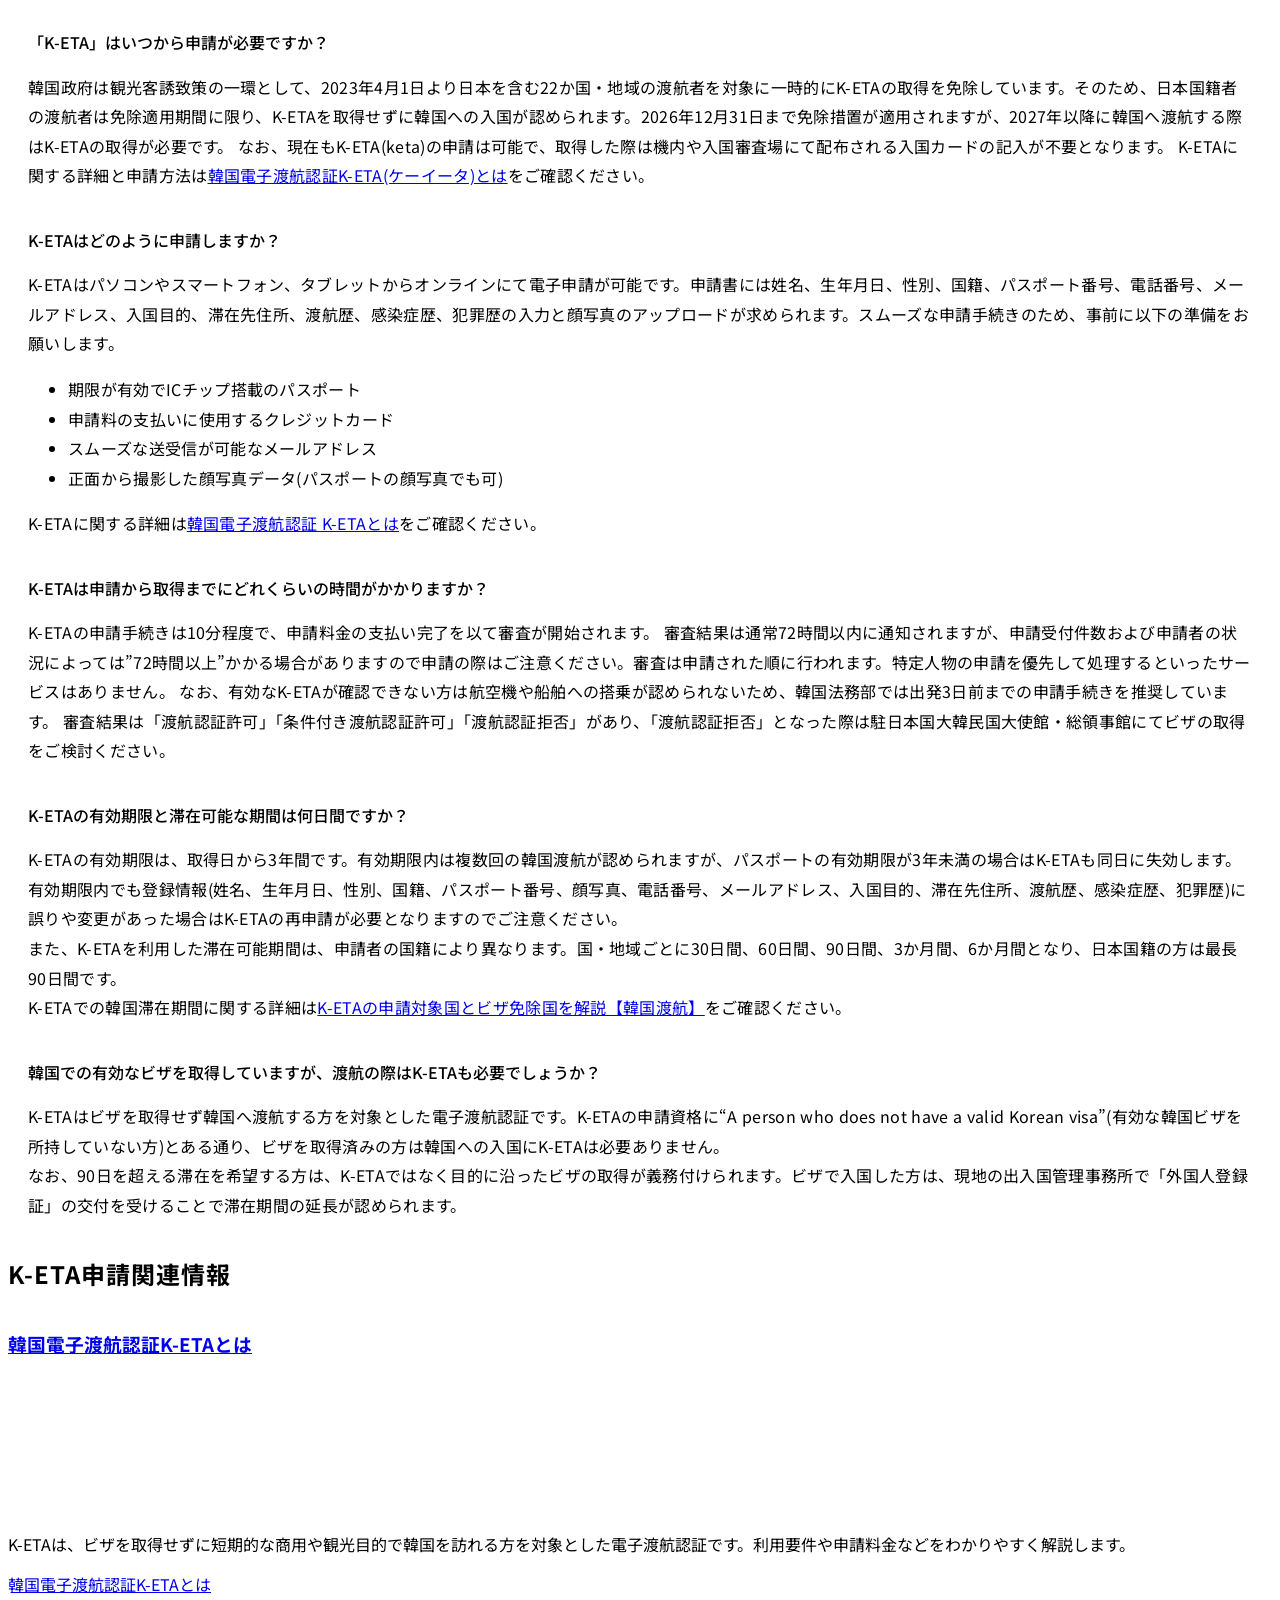
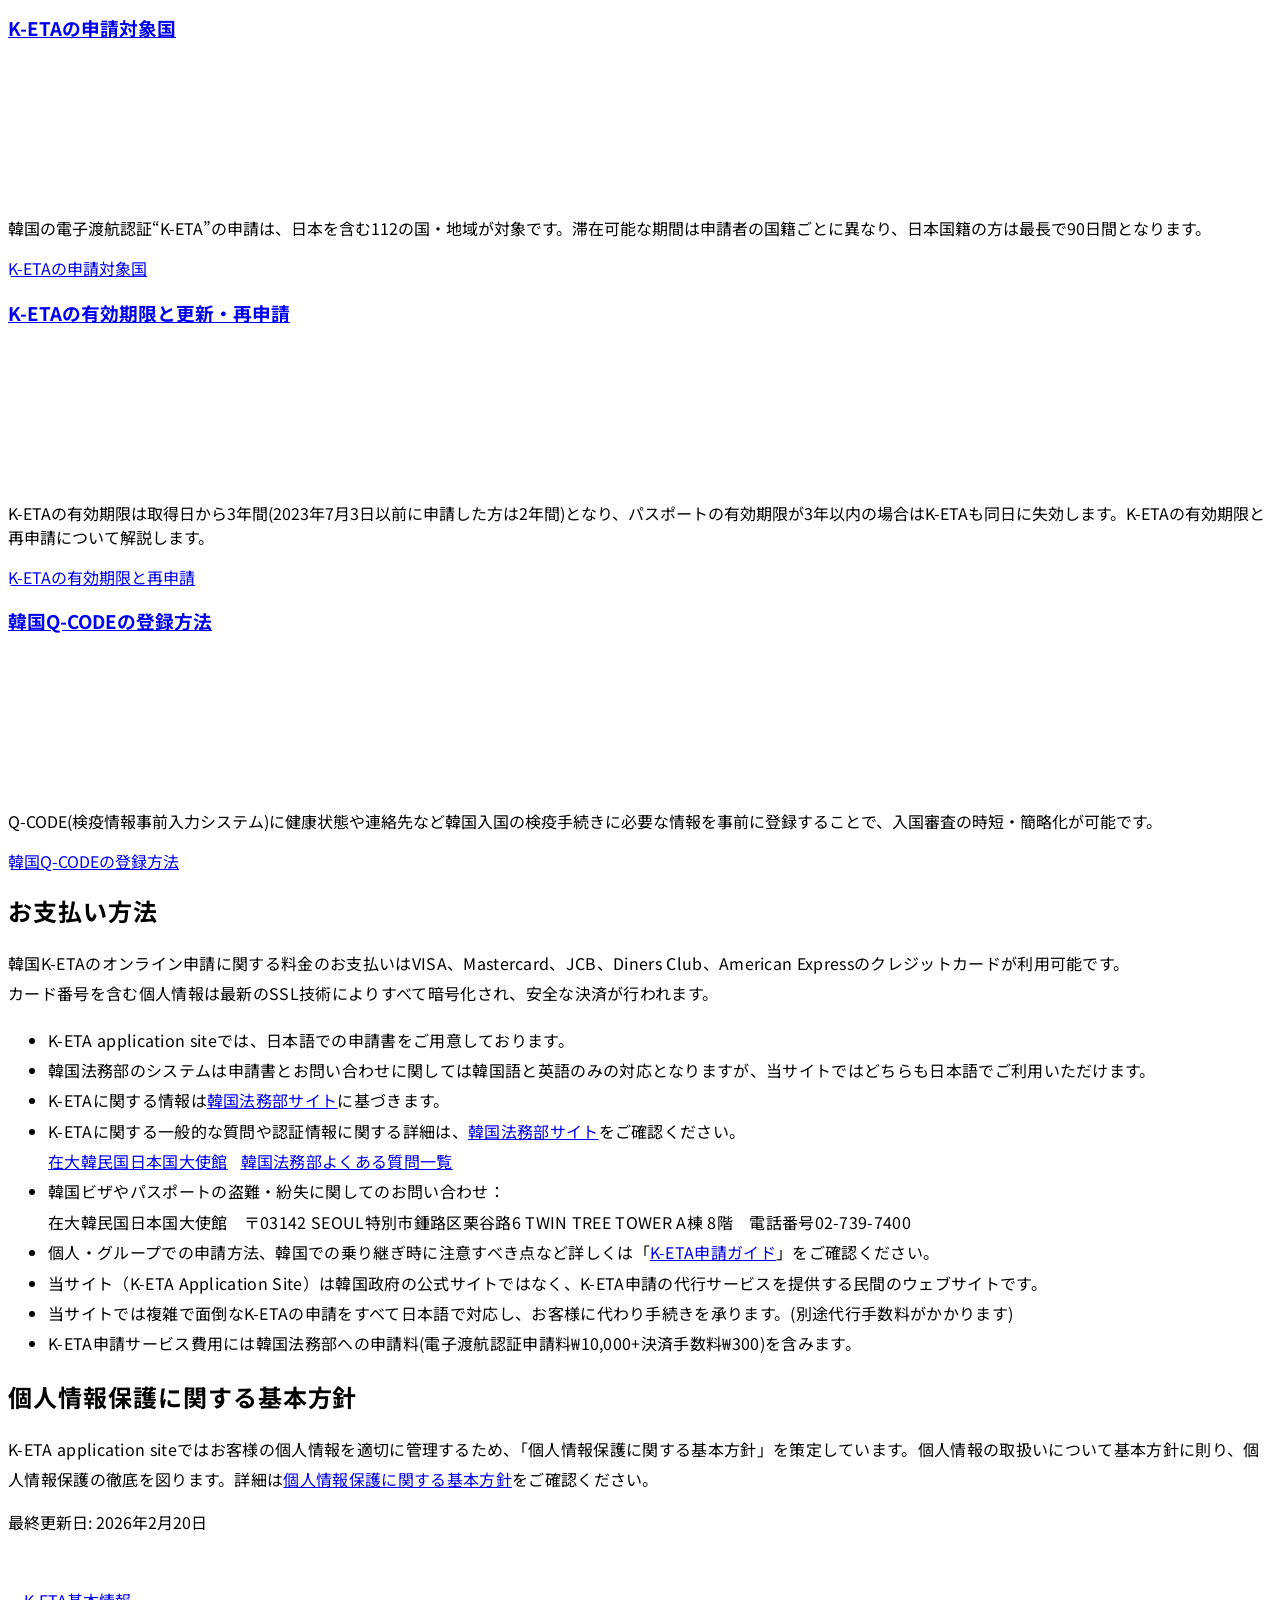
==== commit 9cee2c1e: "fix: STEPバッジ位置を下に調整 + カード上部アクセントライン追加" ====
--- a/index.html
+++ b/index.html
@@ -73,19 +73,21 @@
 .keta-steps-grid::before { content:''; position:absolute; top:70px; left:calc(12.5%); right:calc(12.5%); height:2px; background:#dc003b; z-index:0; }
 .keta-step-card {
   display: flex; flex-direction: column; align-items: center; text-align: center;
-  background: #fff; border-radius: 8px; padding: 40px 16px 20px;
+  background: #fff; border-radius: 8px; padding: 44px 16px 20px;
   box-shadow: 0 4px 12px rgba(0,0,0,.08);
   position: relative; z-index: 1;
   transition: box-shadow .2s, transform .2s; transform-origin: center center;
 }
 .keta-step-card:hover { box-shadow: 0 6px 20px rgba(0,0,0,.12); transform: scale(1.03); }
-/* STEP X ラベル（旧：赤丸数字） */
+/* アクセントライン */
+.keta-step-card::before { content:''; position:absolute; top:0; left:0; right:0; height:4px; background:#dc003b; border-radius:8px 8px 0 0; }
+/* STEP X ラベル */
 .keta-step-num {
   background: #dc003b; color: #fff;
   font-size: 1.1rem; font-weight: 900; letter-spacing: 1px;
   padding: 4px 16px; border-radius: 20px;
   box-shadow: 0 4px 10px rgba(0,0,0,.15); border: 3px solid #fff;
-  position: absolute; top: -20px; left: 50%; transform: translateX(-50%); z-index: 10;
+  position: absolute; top: -14px; left: 50%; transform: translateX(-50%); z-index: 10;
   white-space: nowrap;
 }
 .keta-step-icon { width: 64px; height: 64px; display: flex; align-items: center; justify-content: center; margin: 0 0 10px; }
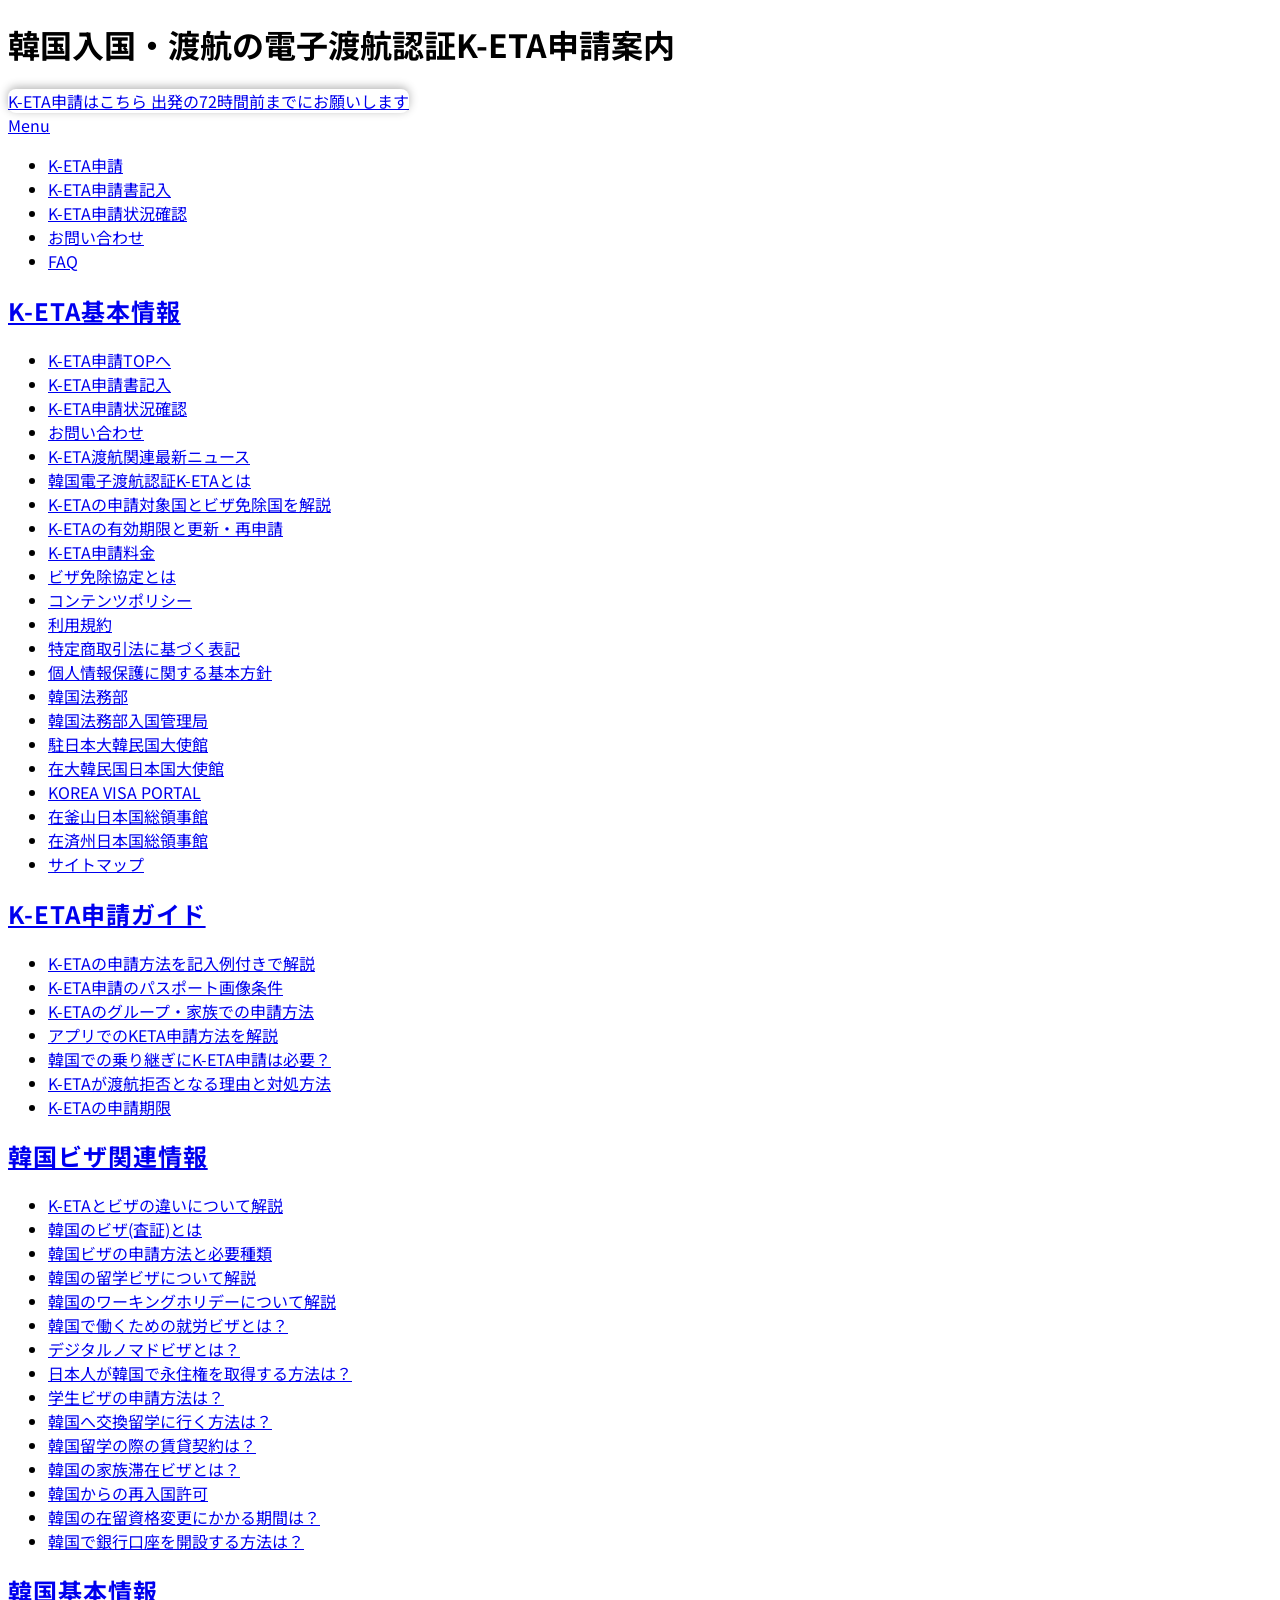
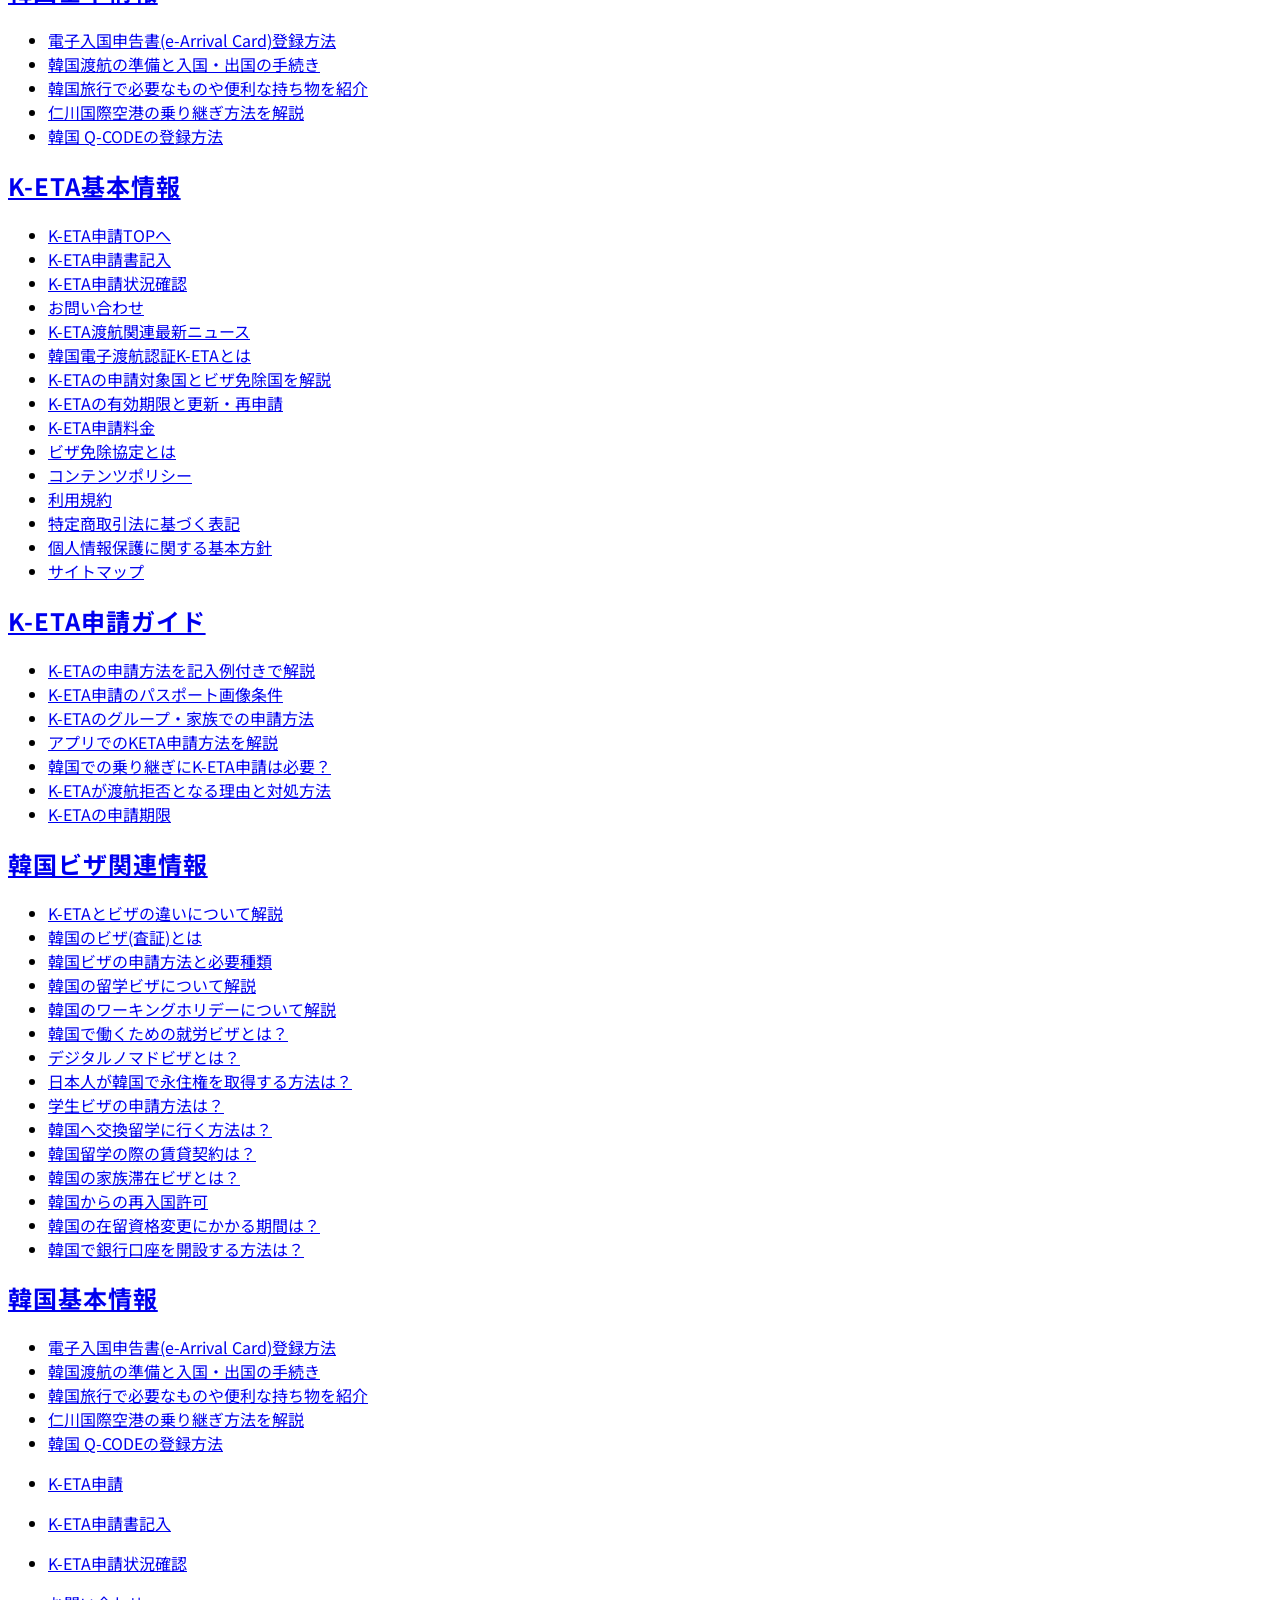
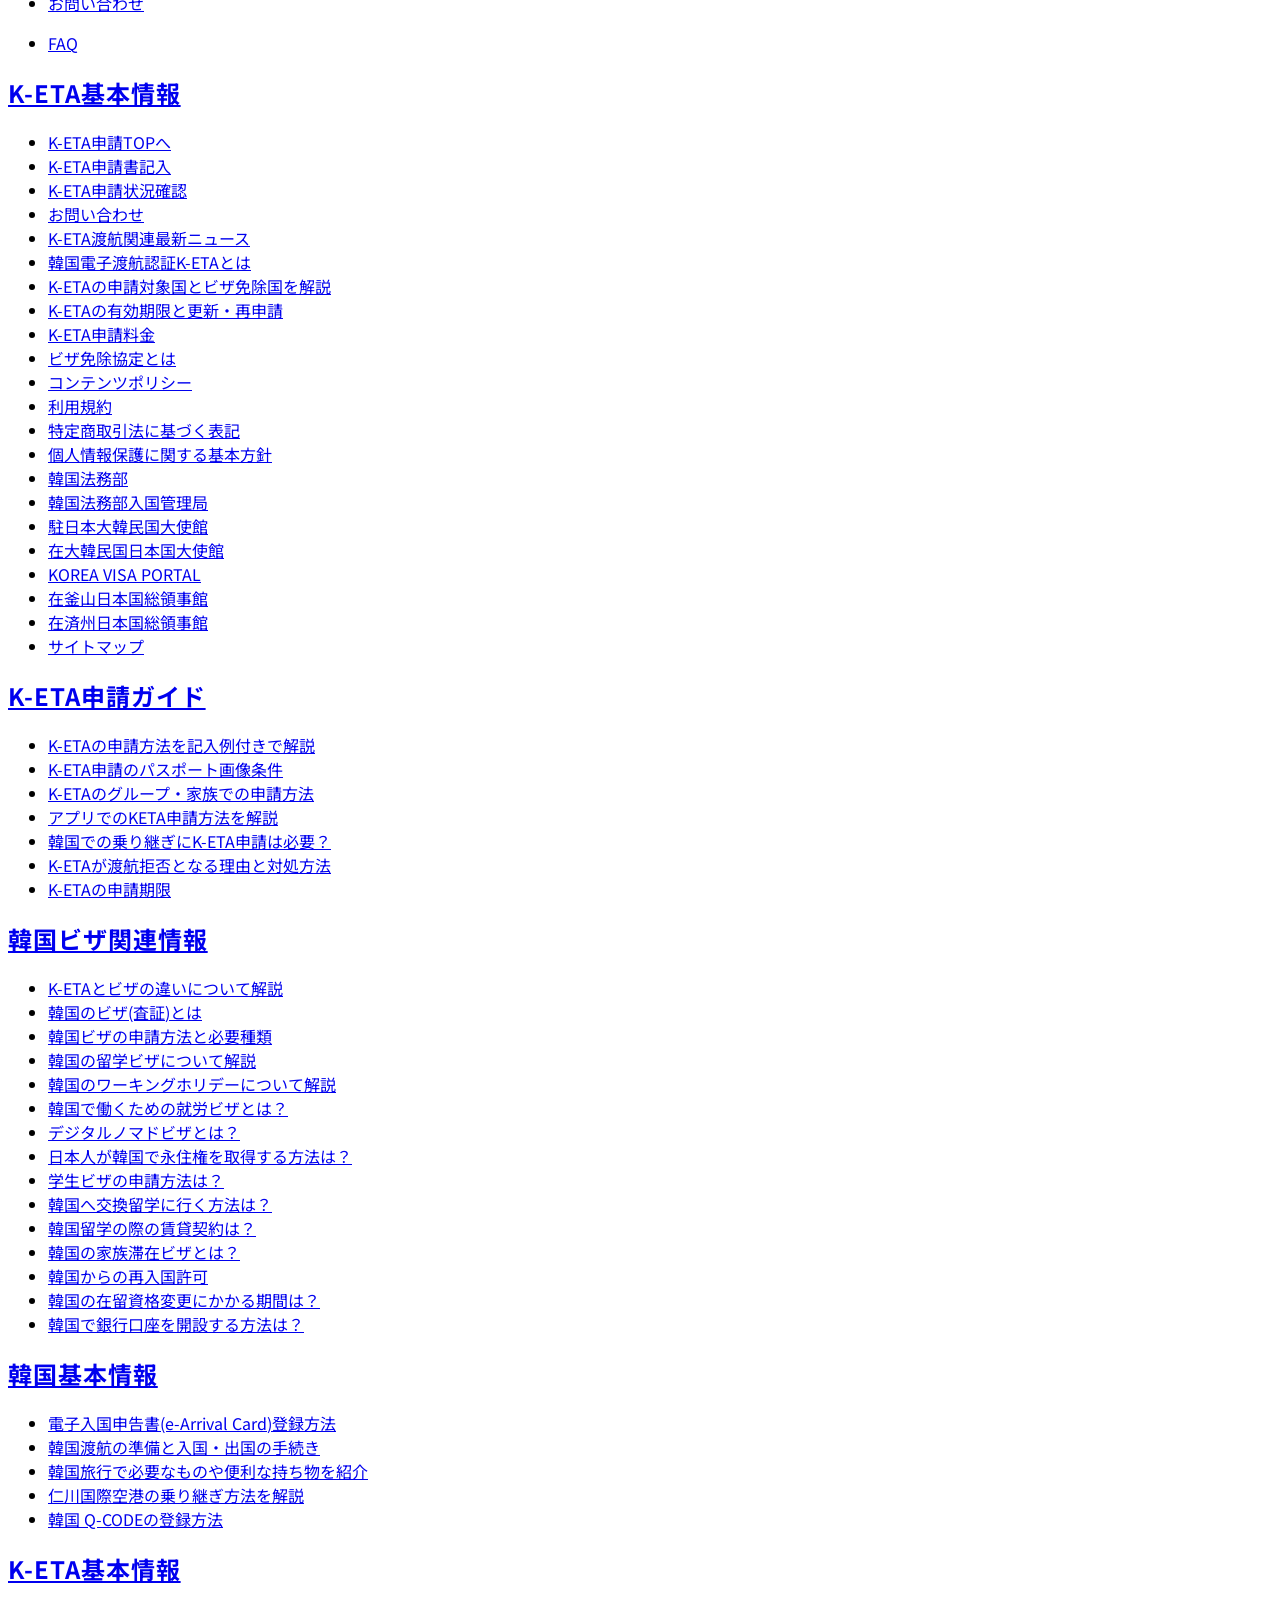
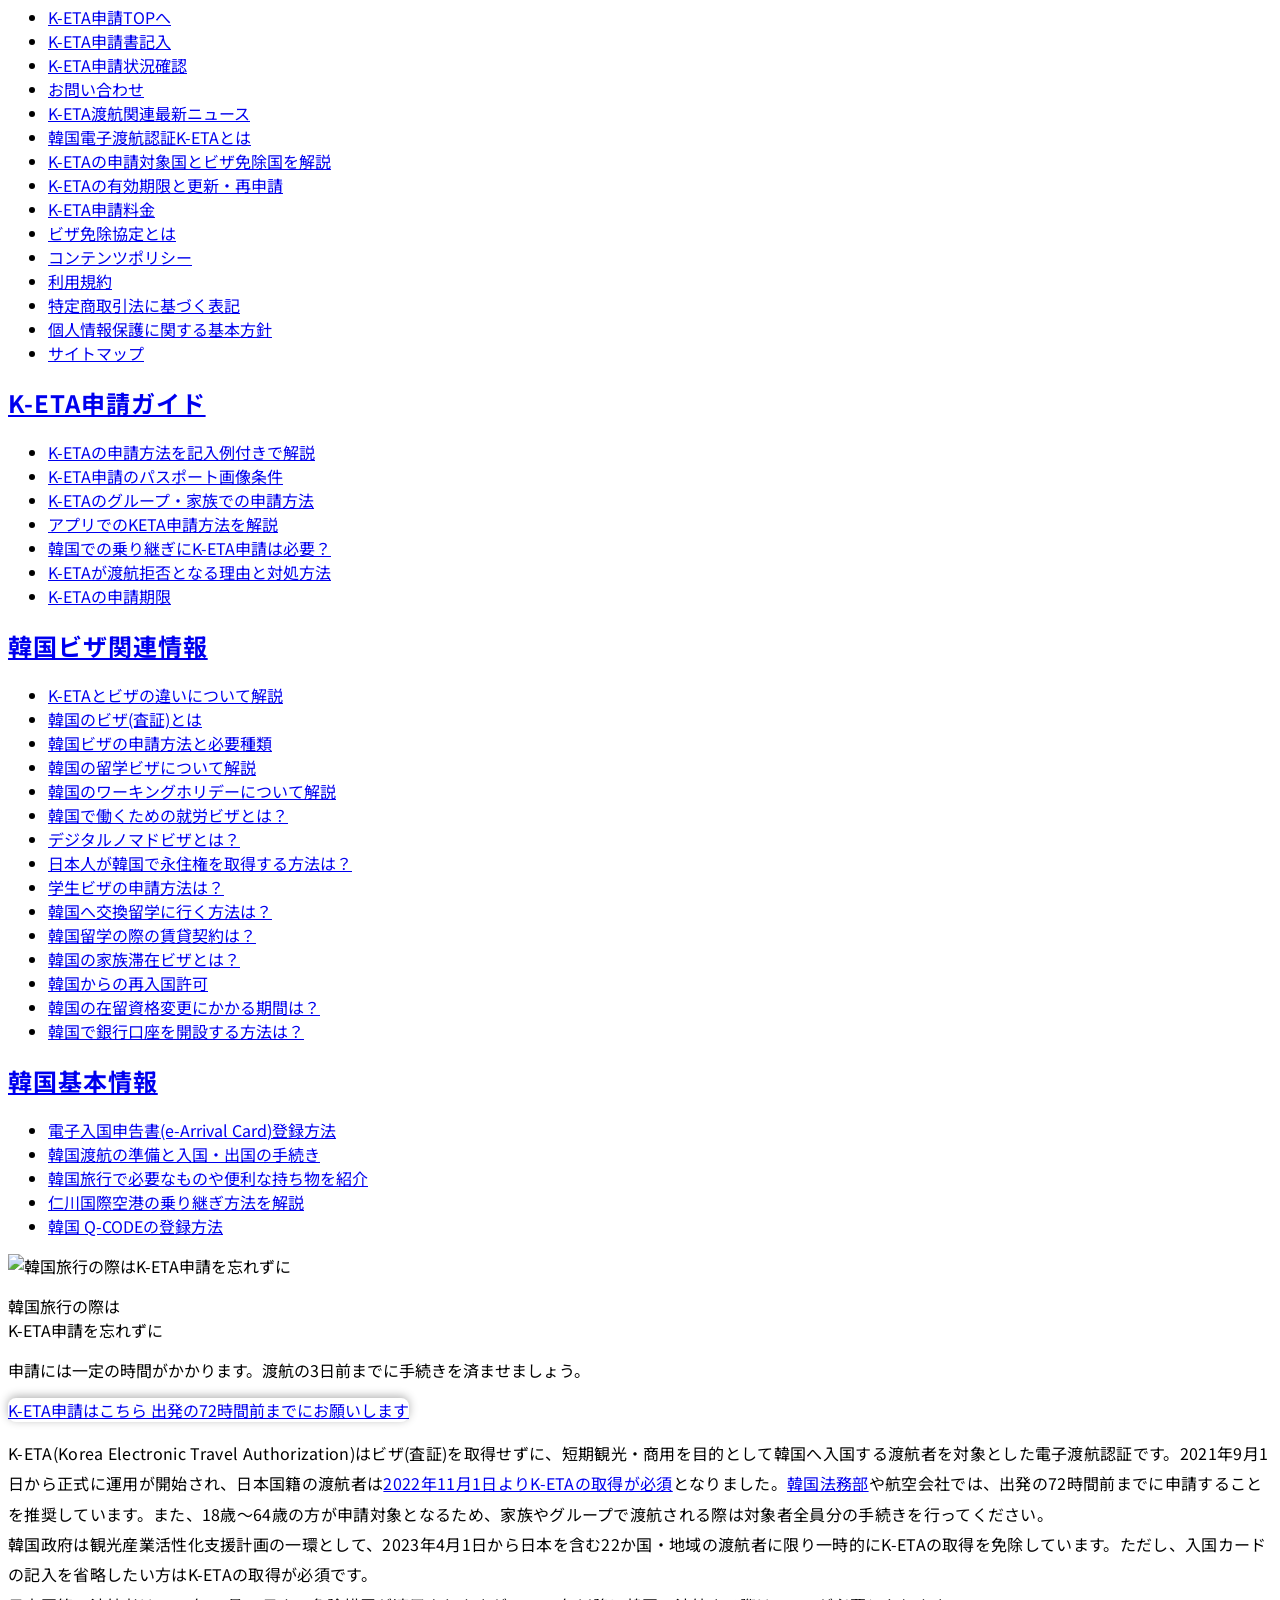
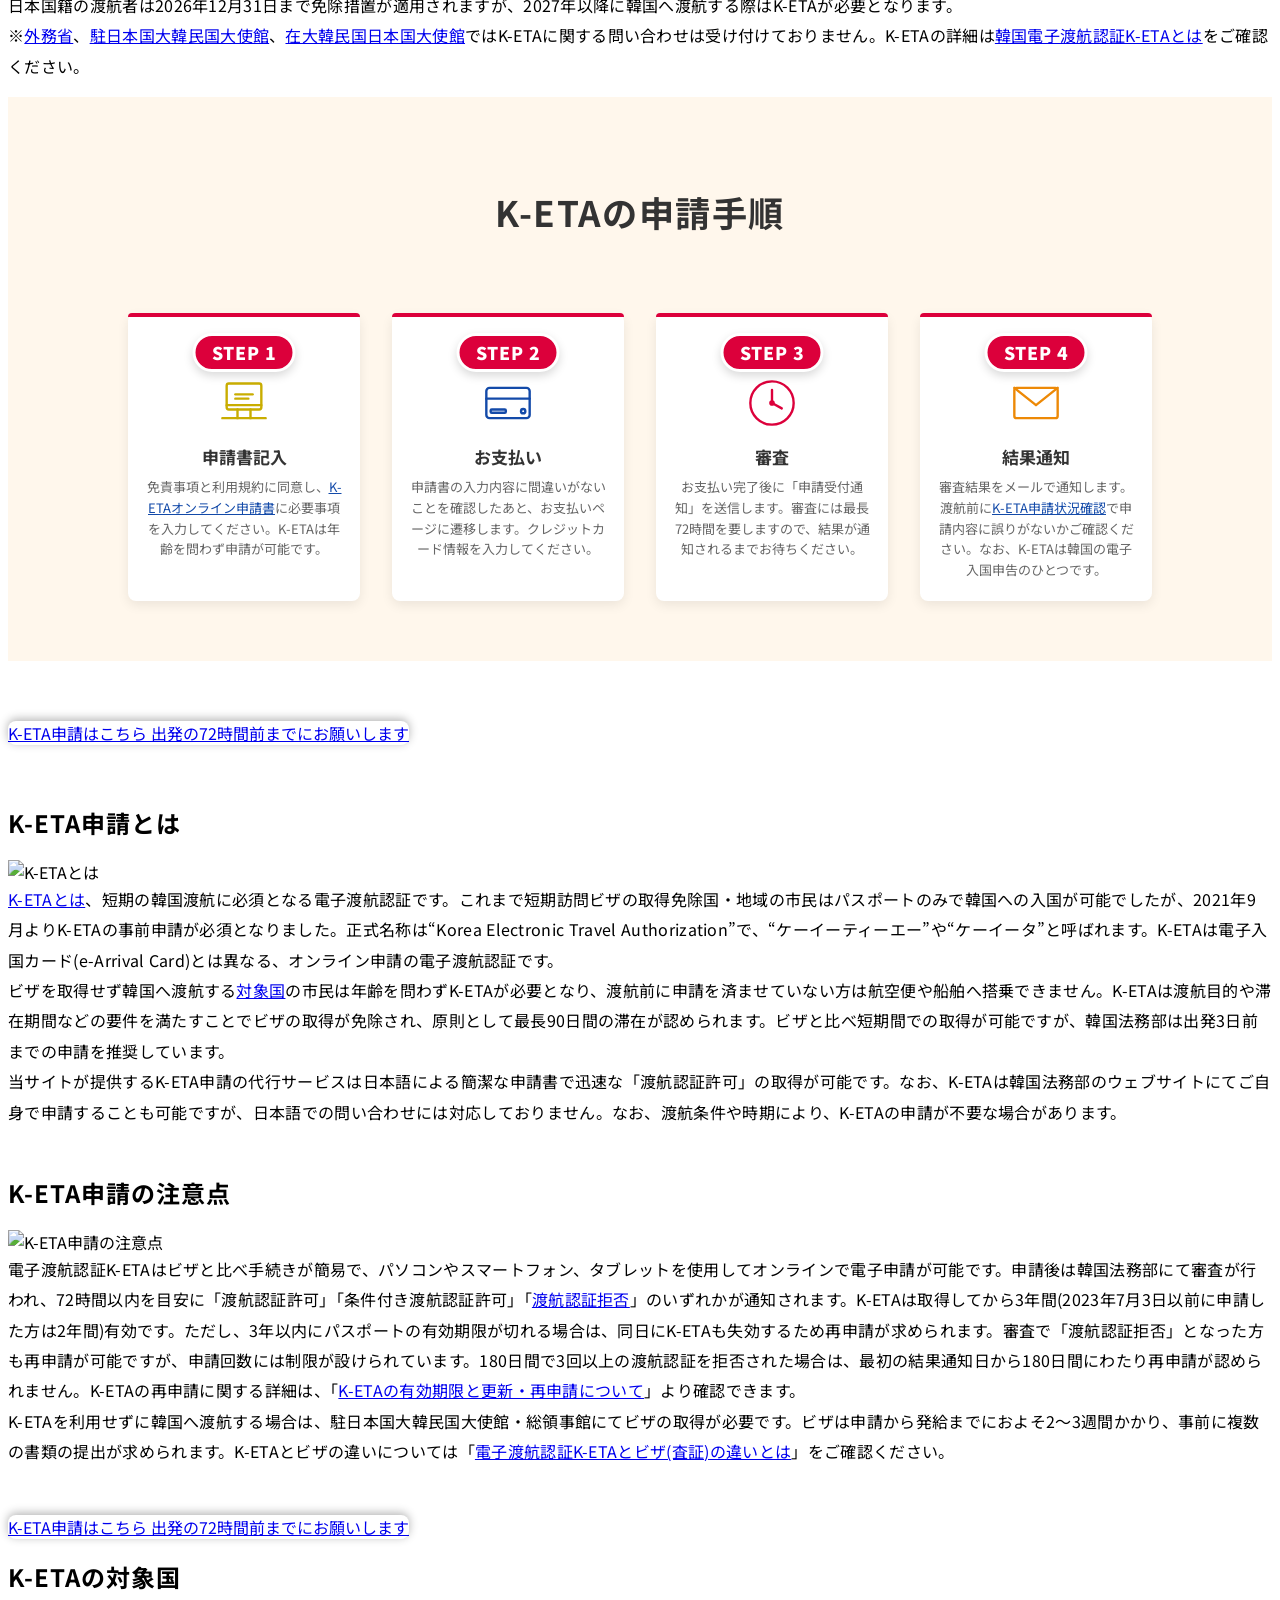
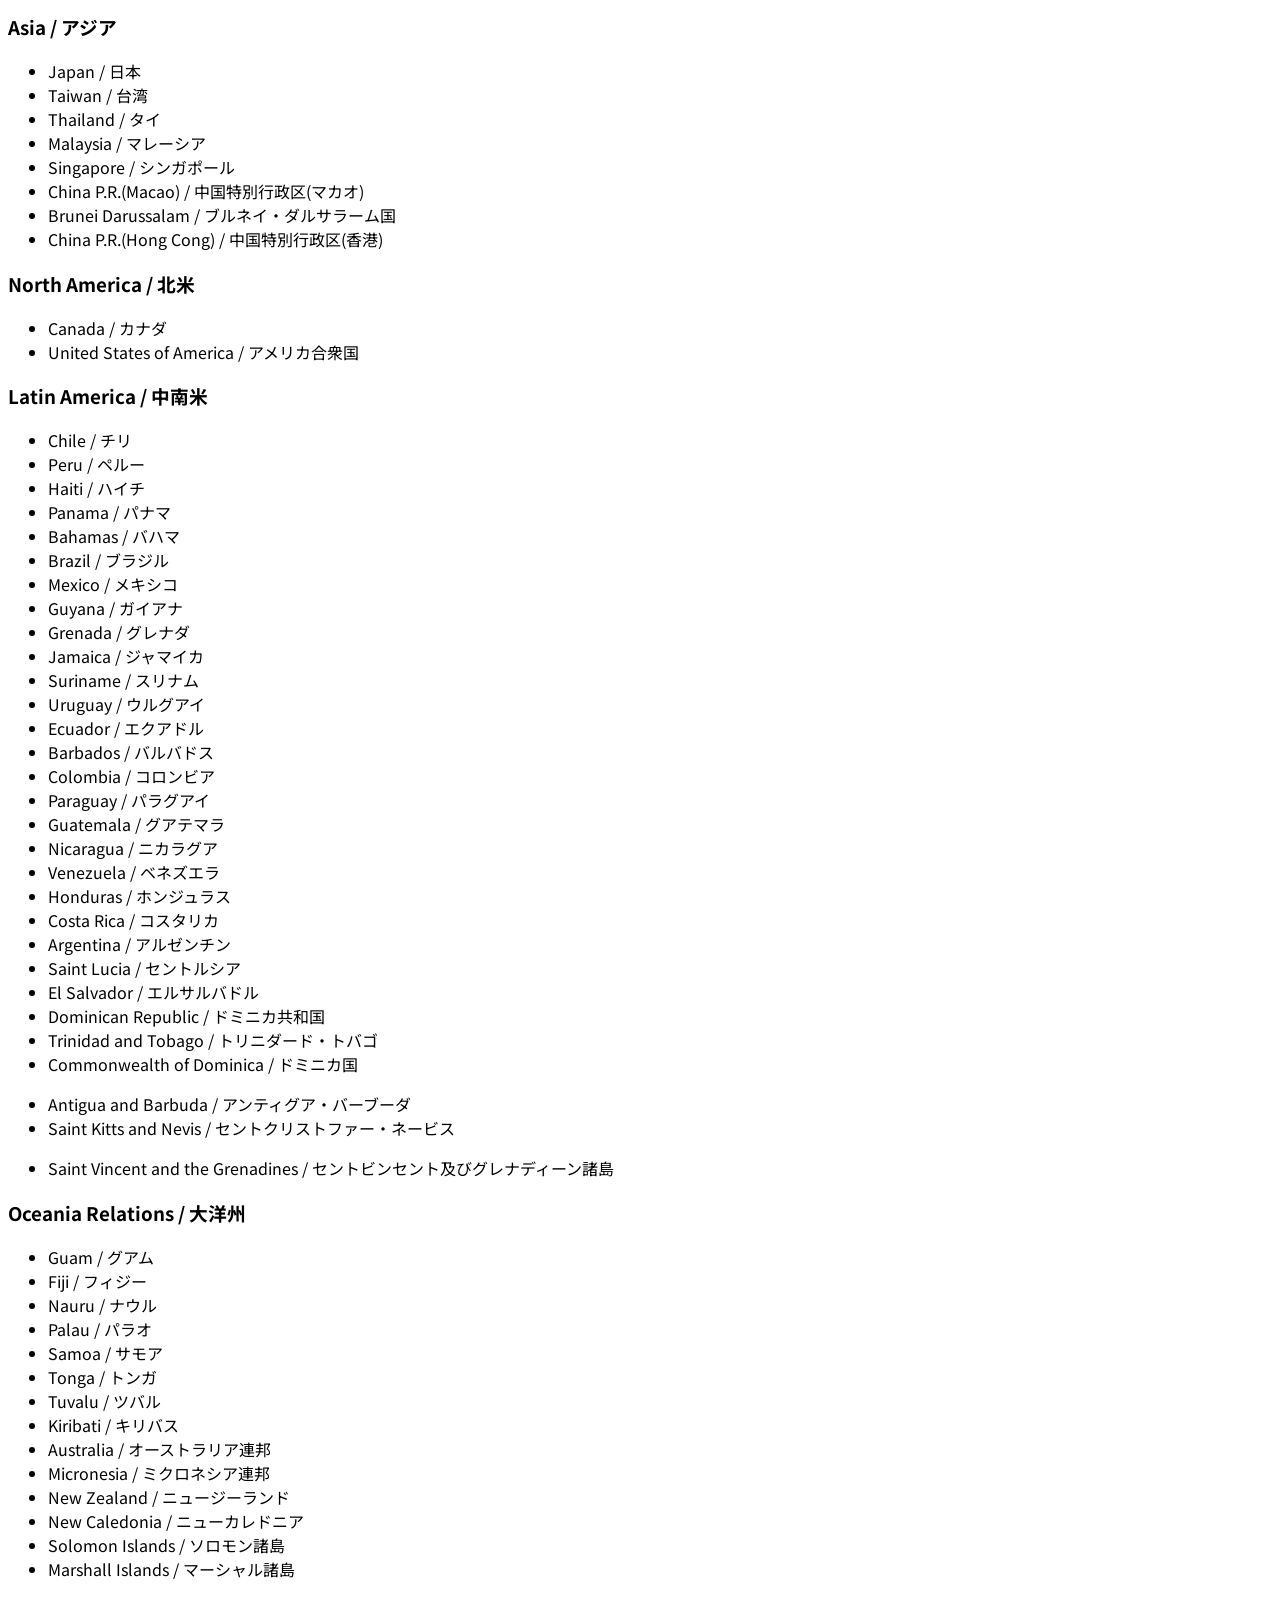
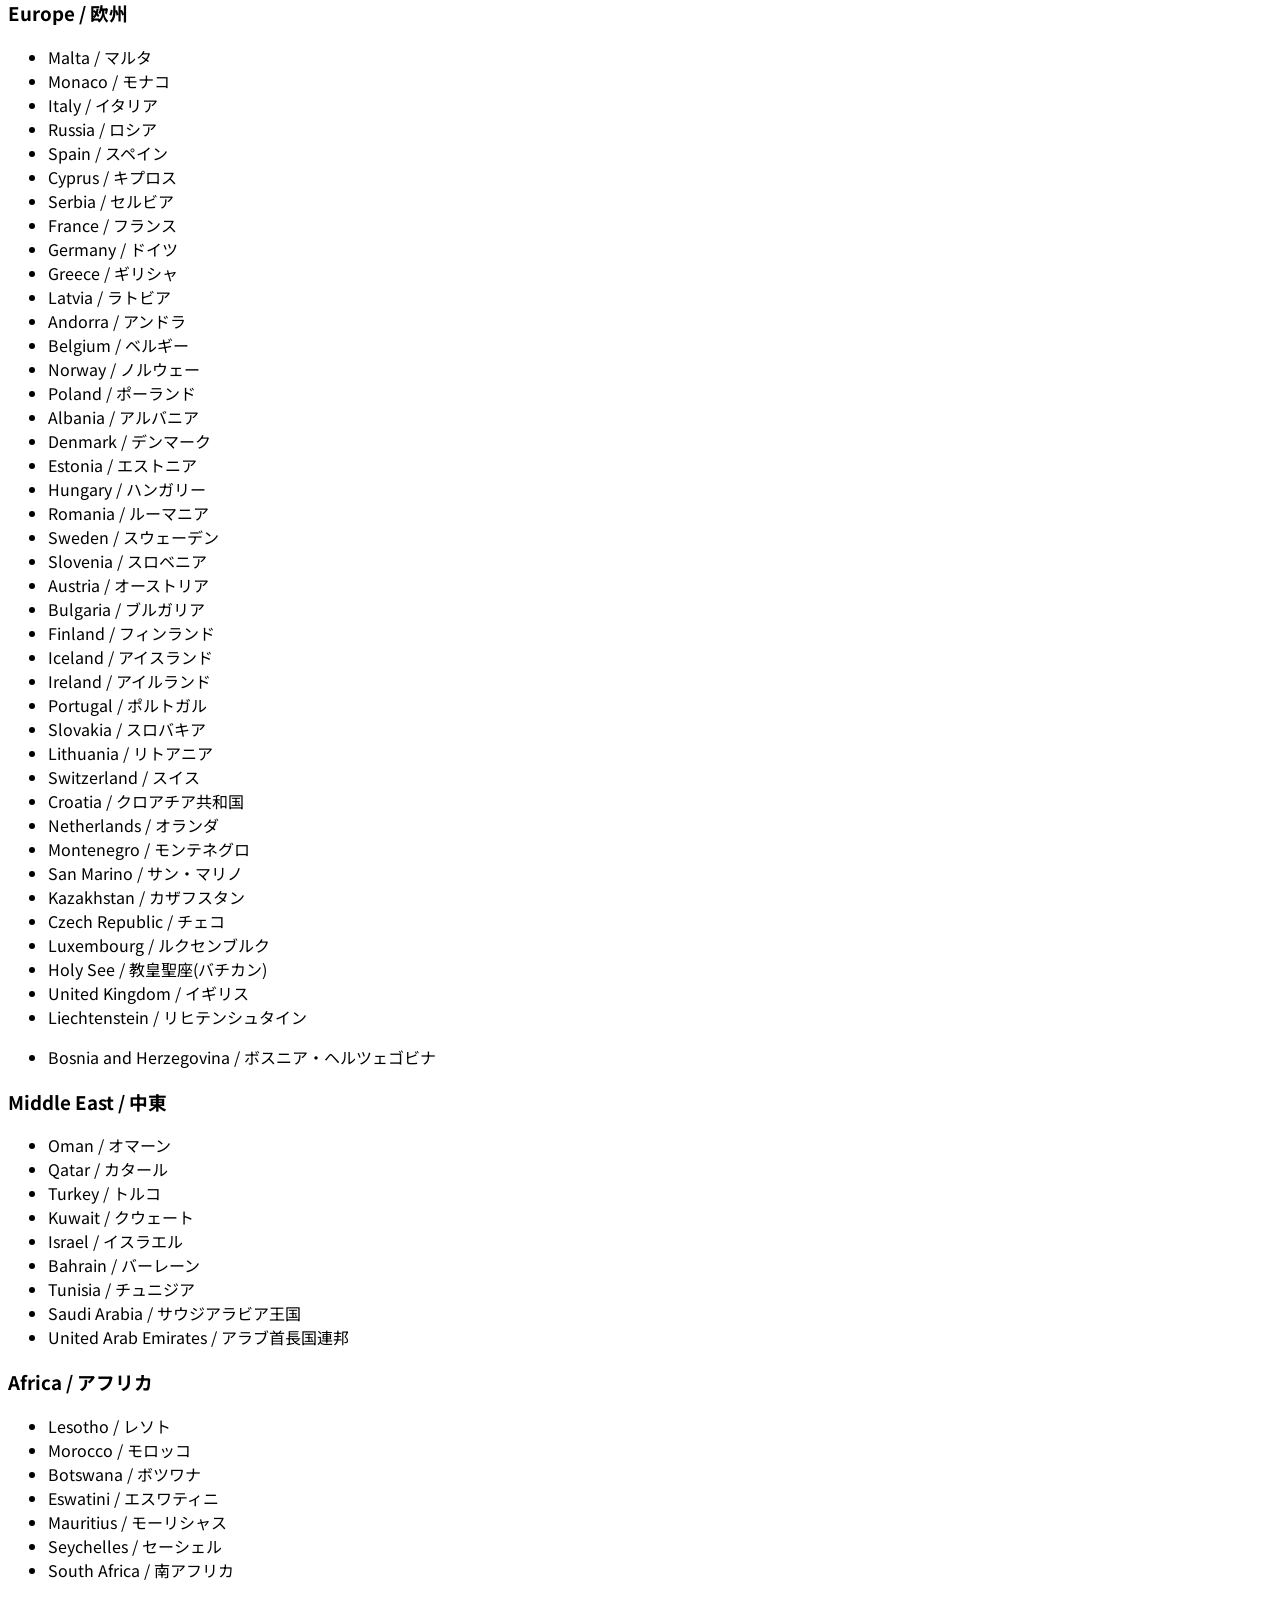
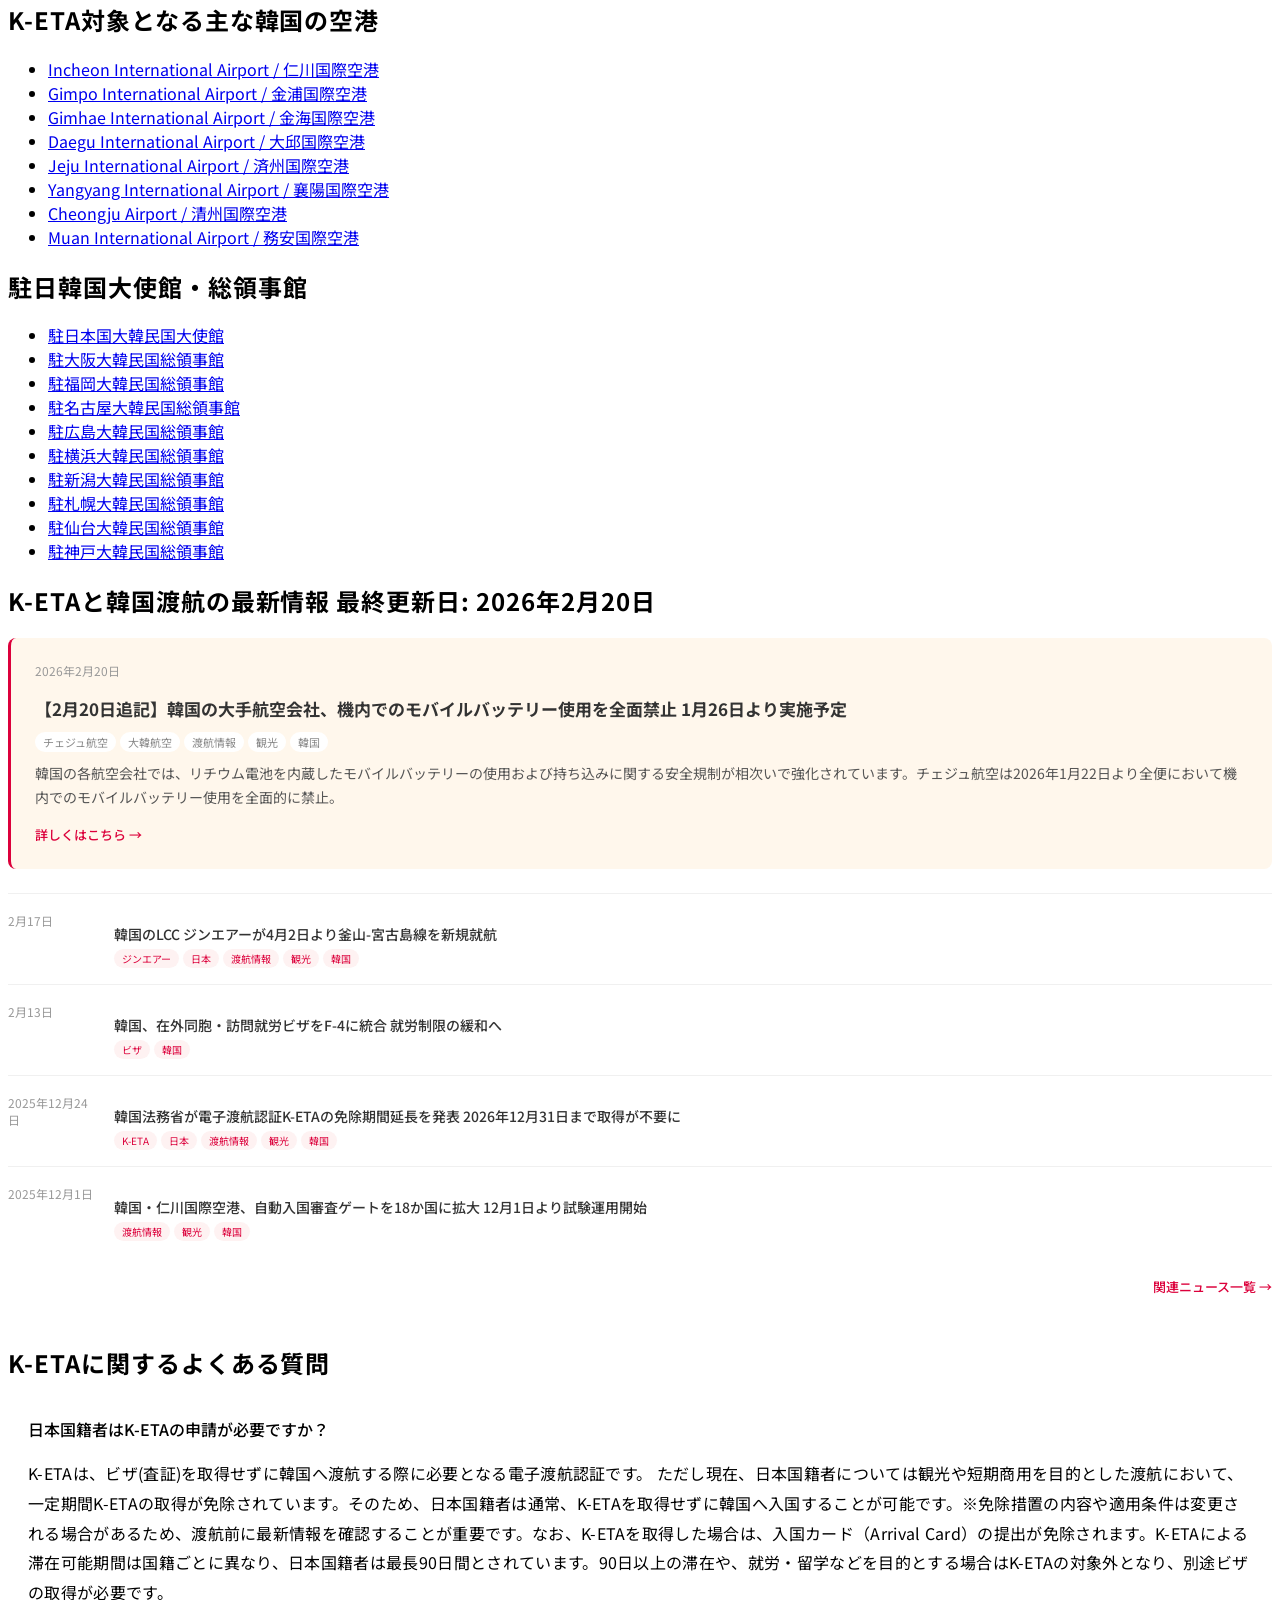
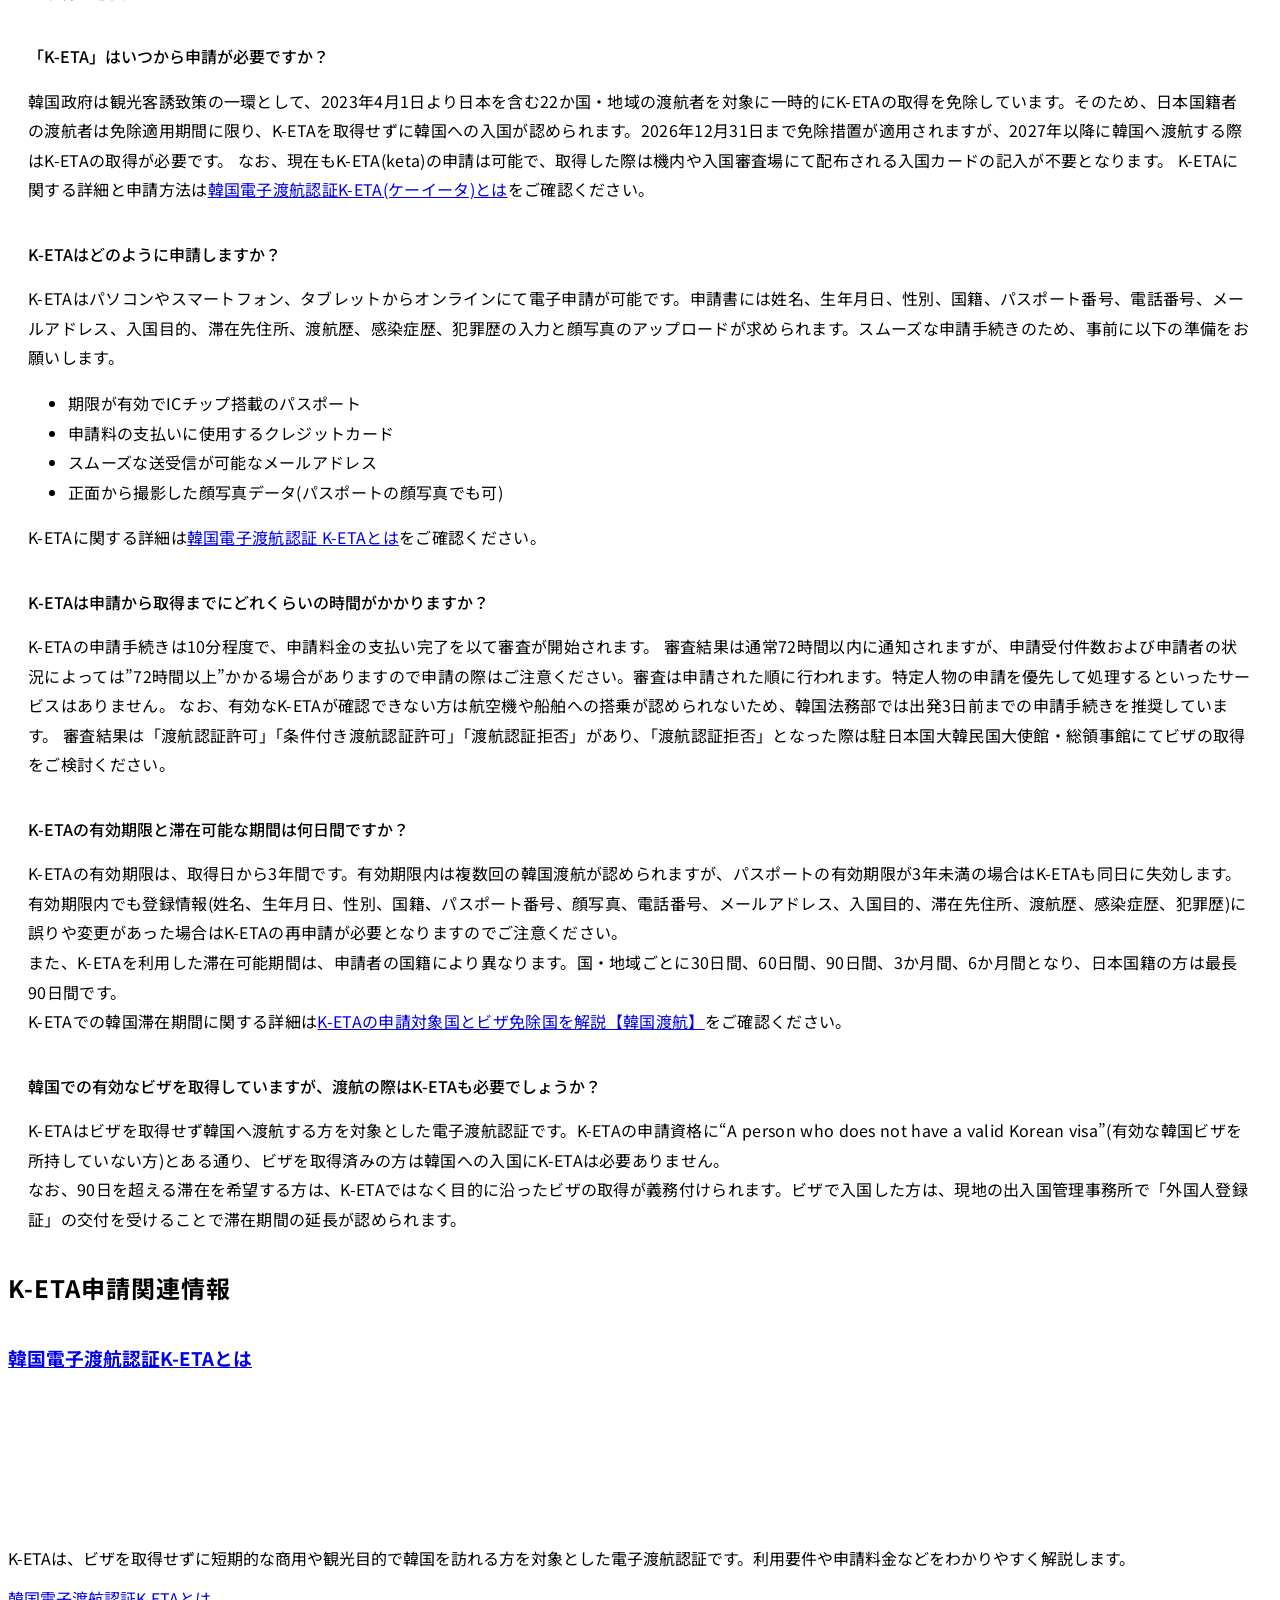
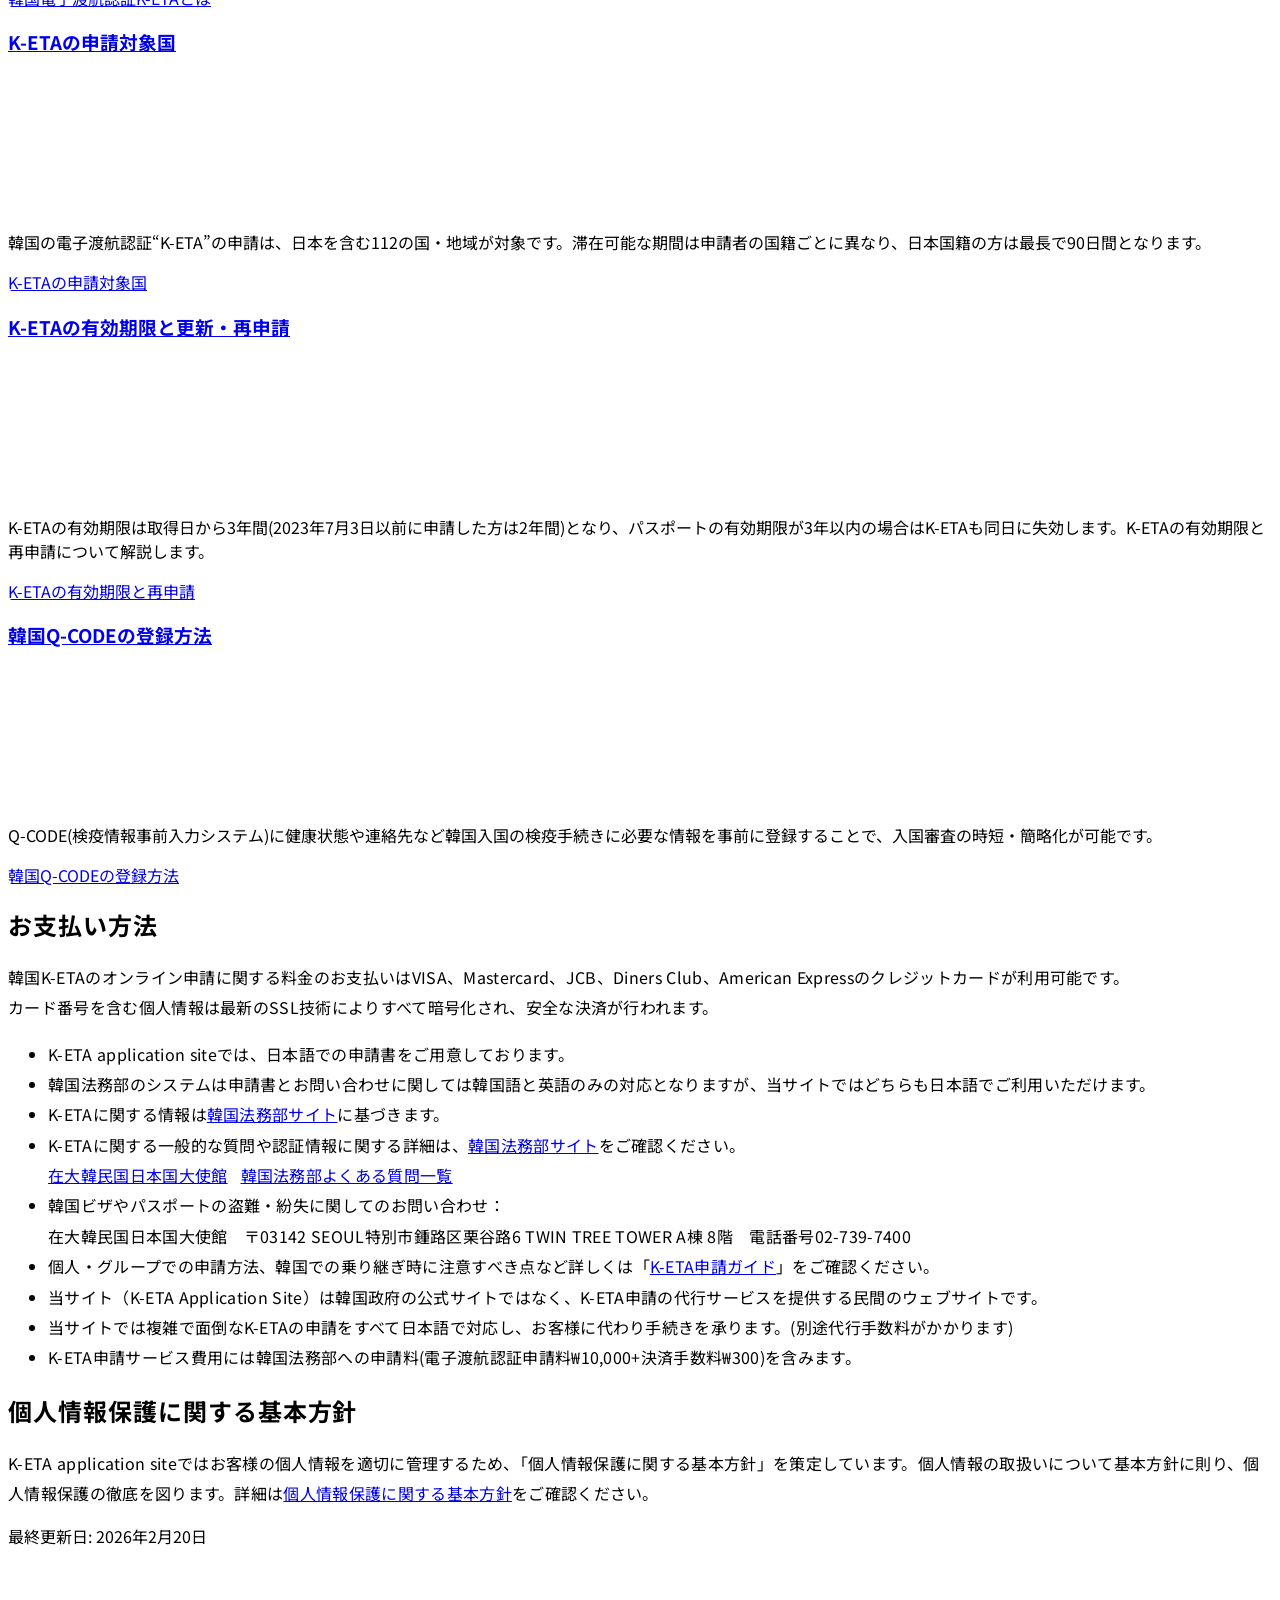
==== commit c25dcb8f: "fix: STEPバッジ位置調整 + 中腹赤ライン削除" ====
--- a/index.html
+++ b/index.html
@@ -70,10 +70,10 @@
 .keta-steps-v5 h2 { text-align: center; font-size: 2.2rem; font-weight: 700; color: #333; margin-bottom: 48px; letter-spacing: .04em; }
 .keta-steps-v5-badge { display: none; }
 .keta-steps-grid { display: grid; grid-template-columns: repeat(4,1fr); gap: 32px; position: relative; padding-top: 28px; max-width: 1024px; margin: 0 auto; }
-.keta-steps-grid::before { content:''; position:absolute; top:70px; left:calc(12.5%); right:calc(12.5%); height:2px; background:#dc003b; z-index:0; }
+.keta-steps-grid::before { display:none; }
 .keta-step-card {
   display: flex; flex-direction: column; align-items: center; text-align: center;
-  background: #fff; border-radius: 8px; padding: 44px 16px 20px;
+  background: #fff; border-radius: 8px; padding: 58px 16px 20px;
   box-shadow: 0 4px 12px rgba(0,0,0,.08);
   position: relative; z-index: 1;
   transition: box-shadow .2s, transform .2s; transform-origin: center center;
@@ -87,7 +87,7 @@
   font-size: 1.1rem; font-weight: 900; letter-spacing: 1px;
   padding: 4px 16px; border-radius: 20px;
   box-shadow: 0 4px 10px rgba(0,0,0,.15); border: 3px solid #fff;
-  position: absolute; top: -14px; left: 50%; transform: translateX(-50%); z-index: 10;
+  position: absolute; top: 20px; left: 50%; transform: translateX(-50%); z-index: 10;
   white-space: nowrap;
 }
 .keta-step-icon { width: 64px; height: 64px; display: flex; align-items: center; justify-content: center; margin: 0 0 10px; }
